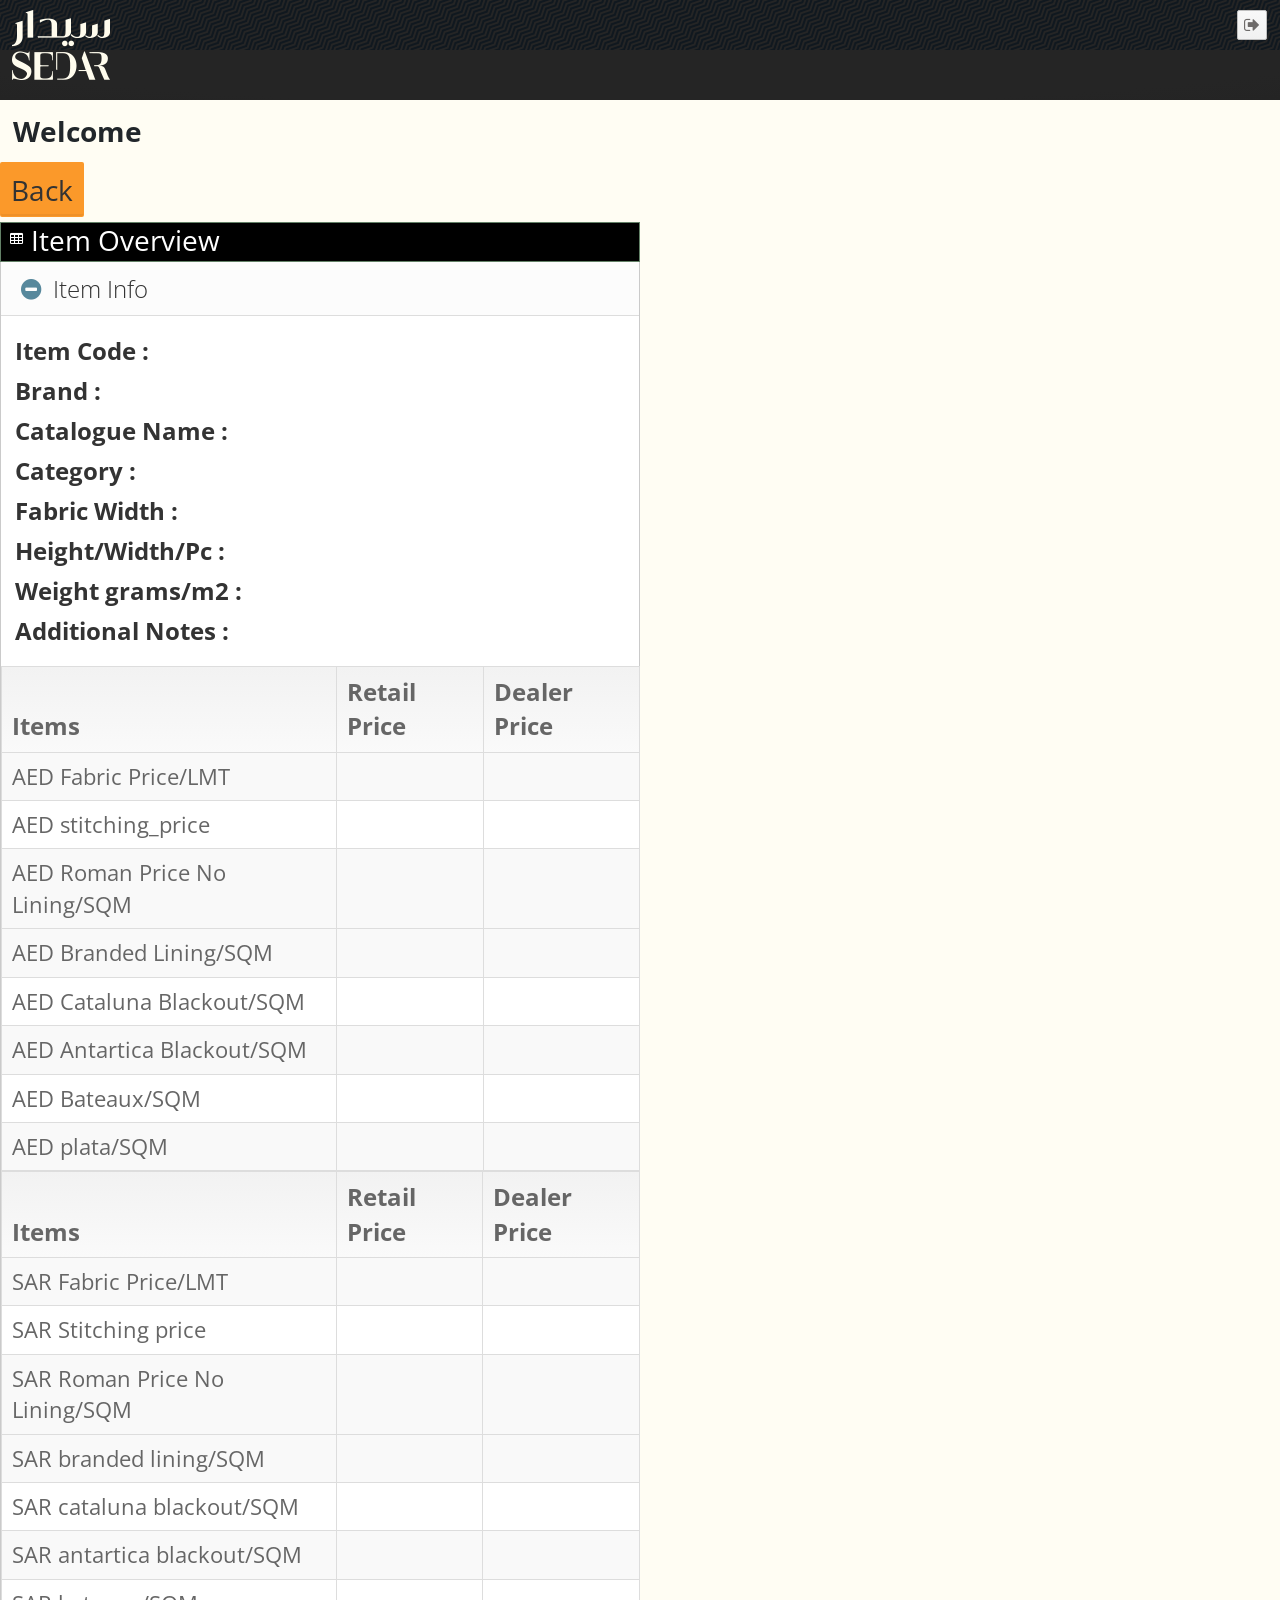
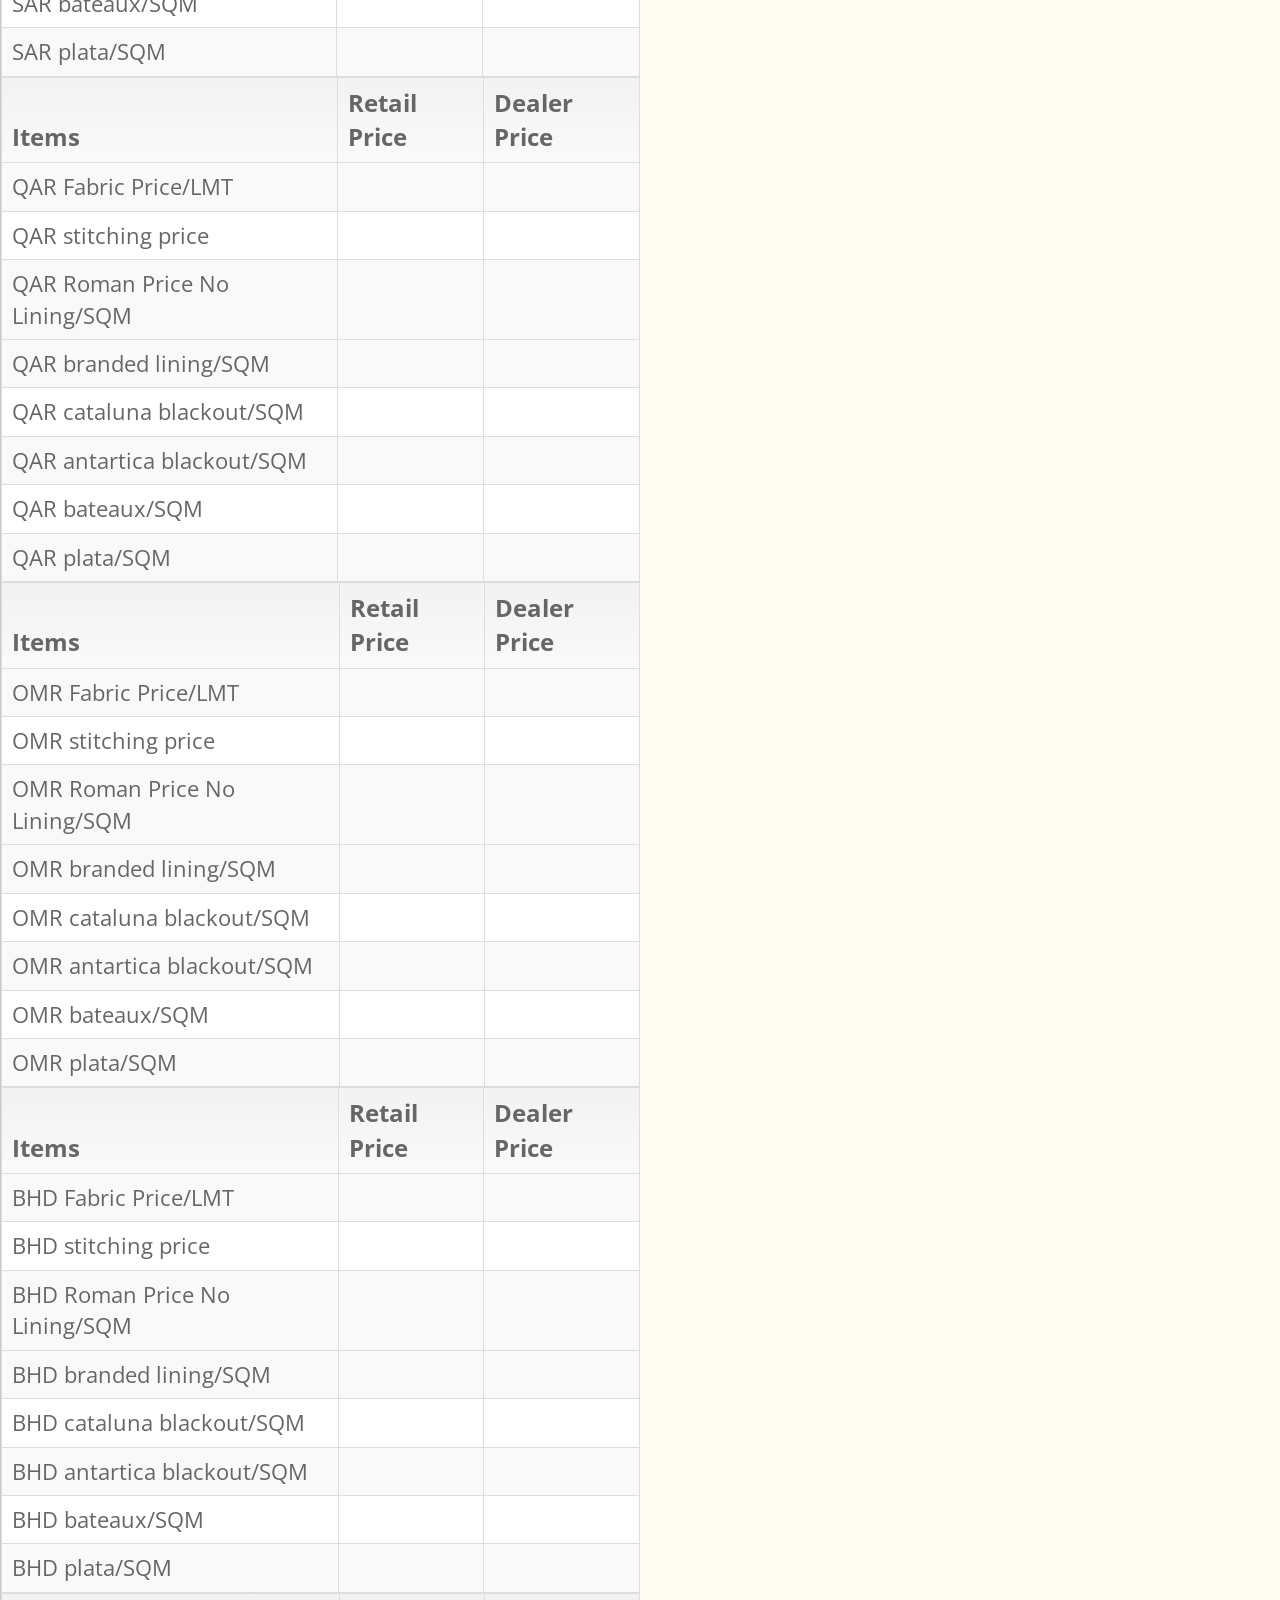
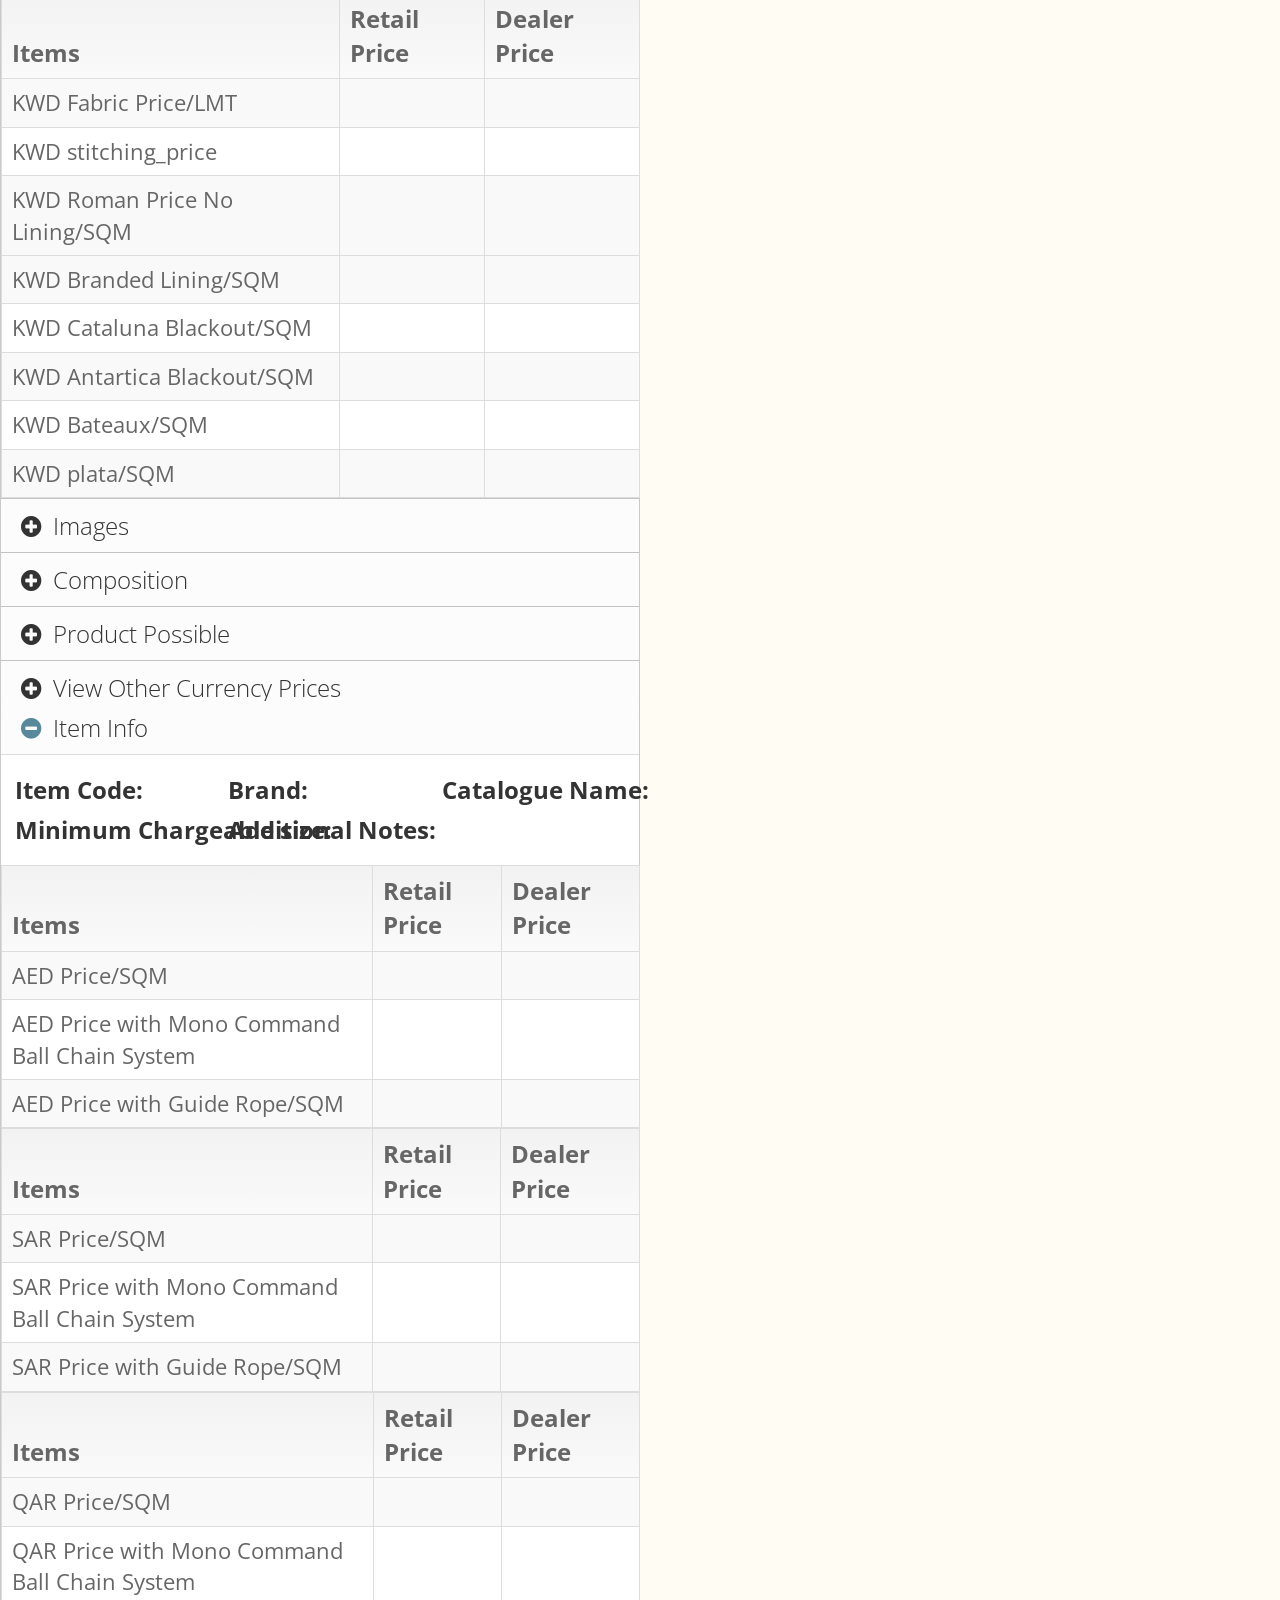
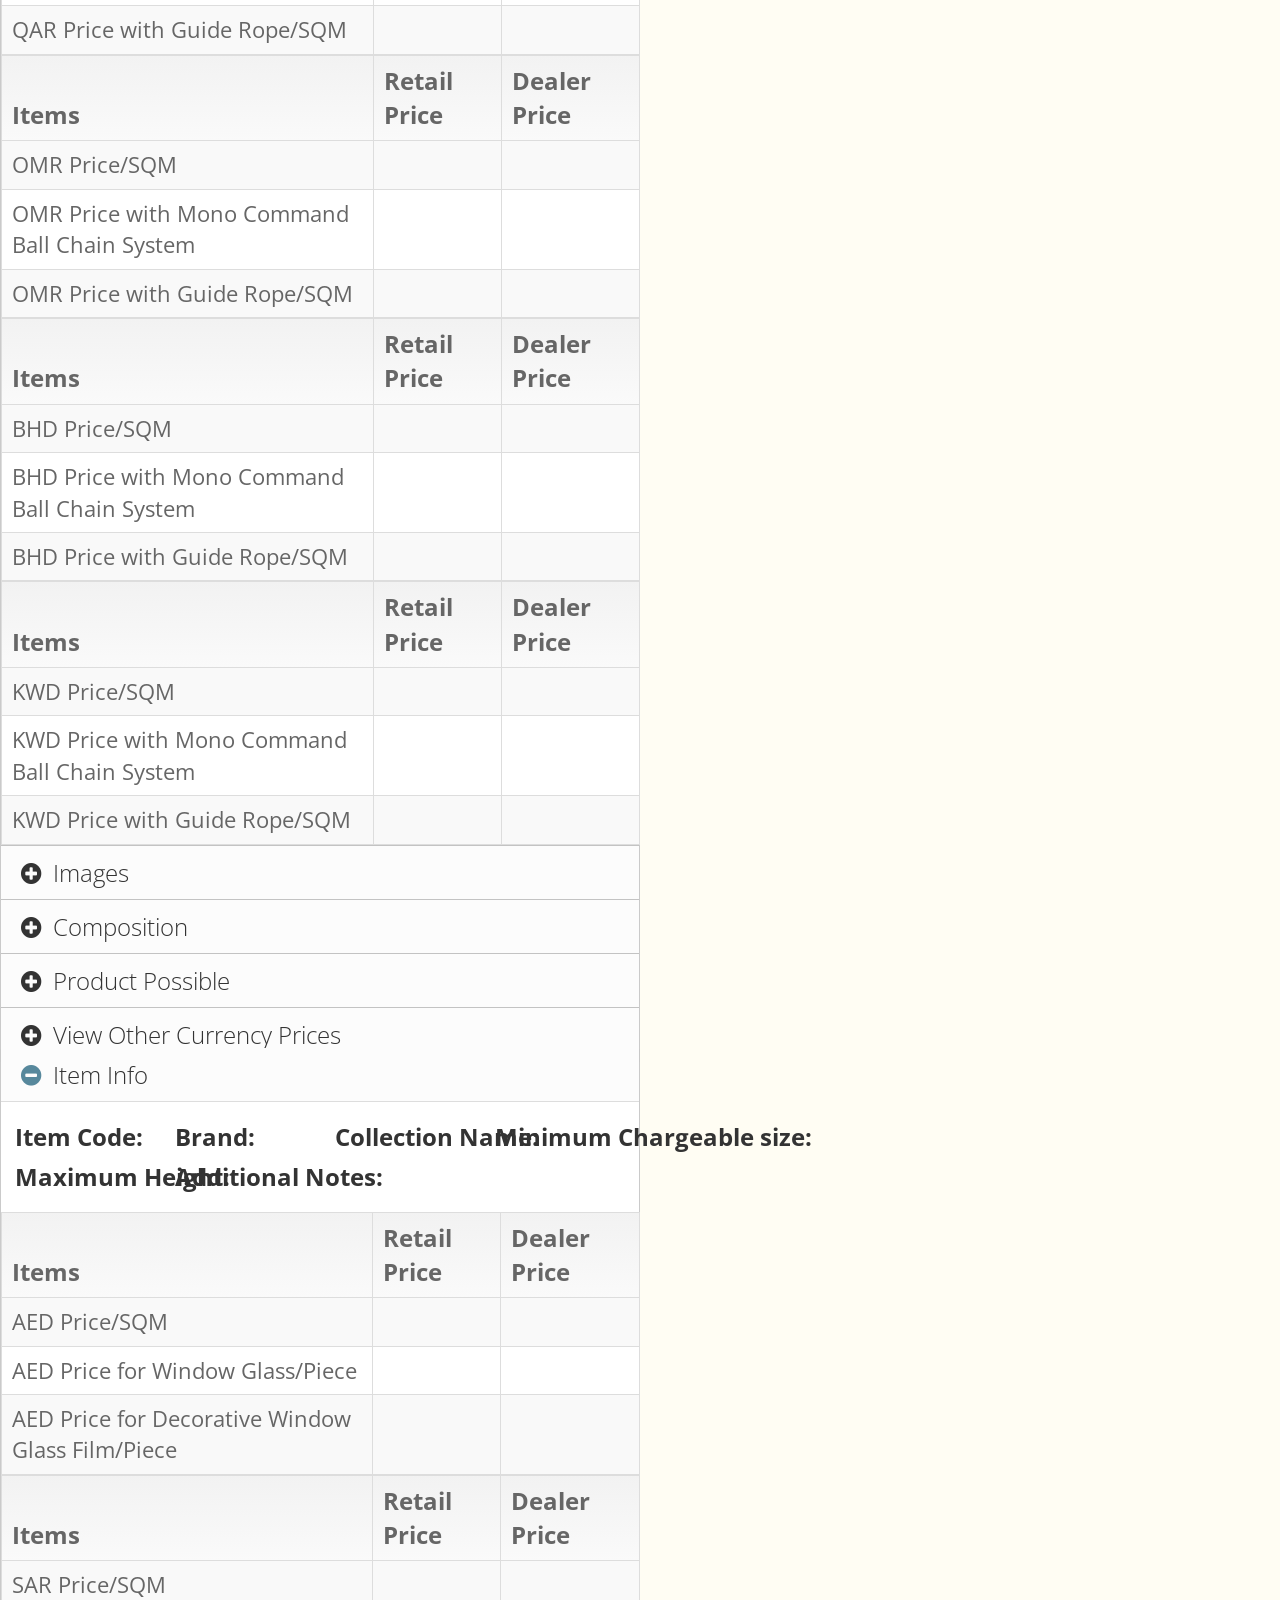
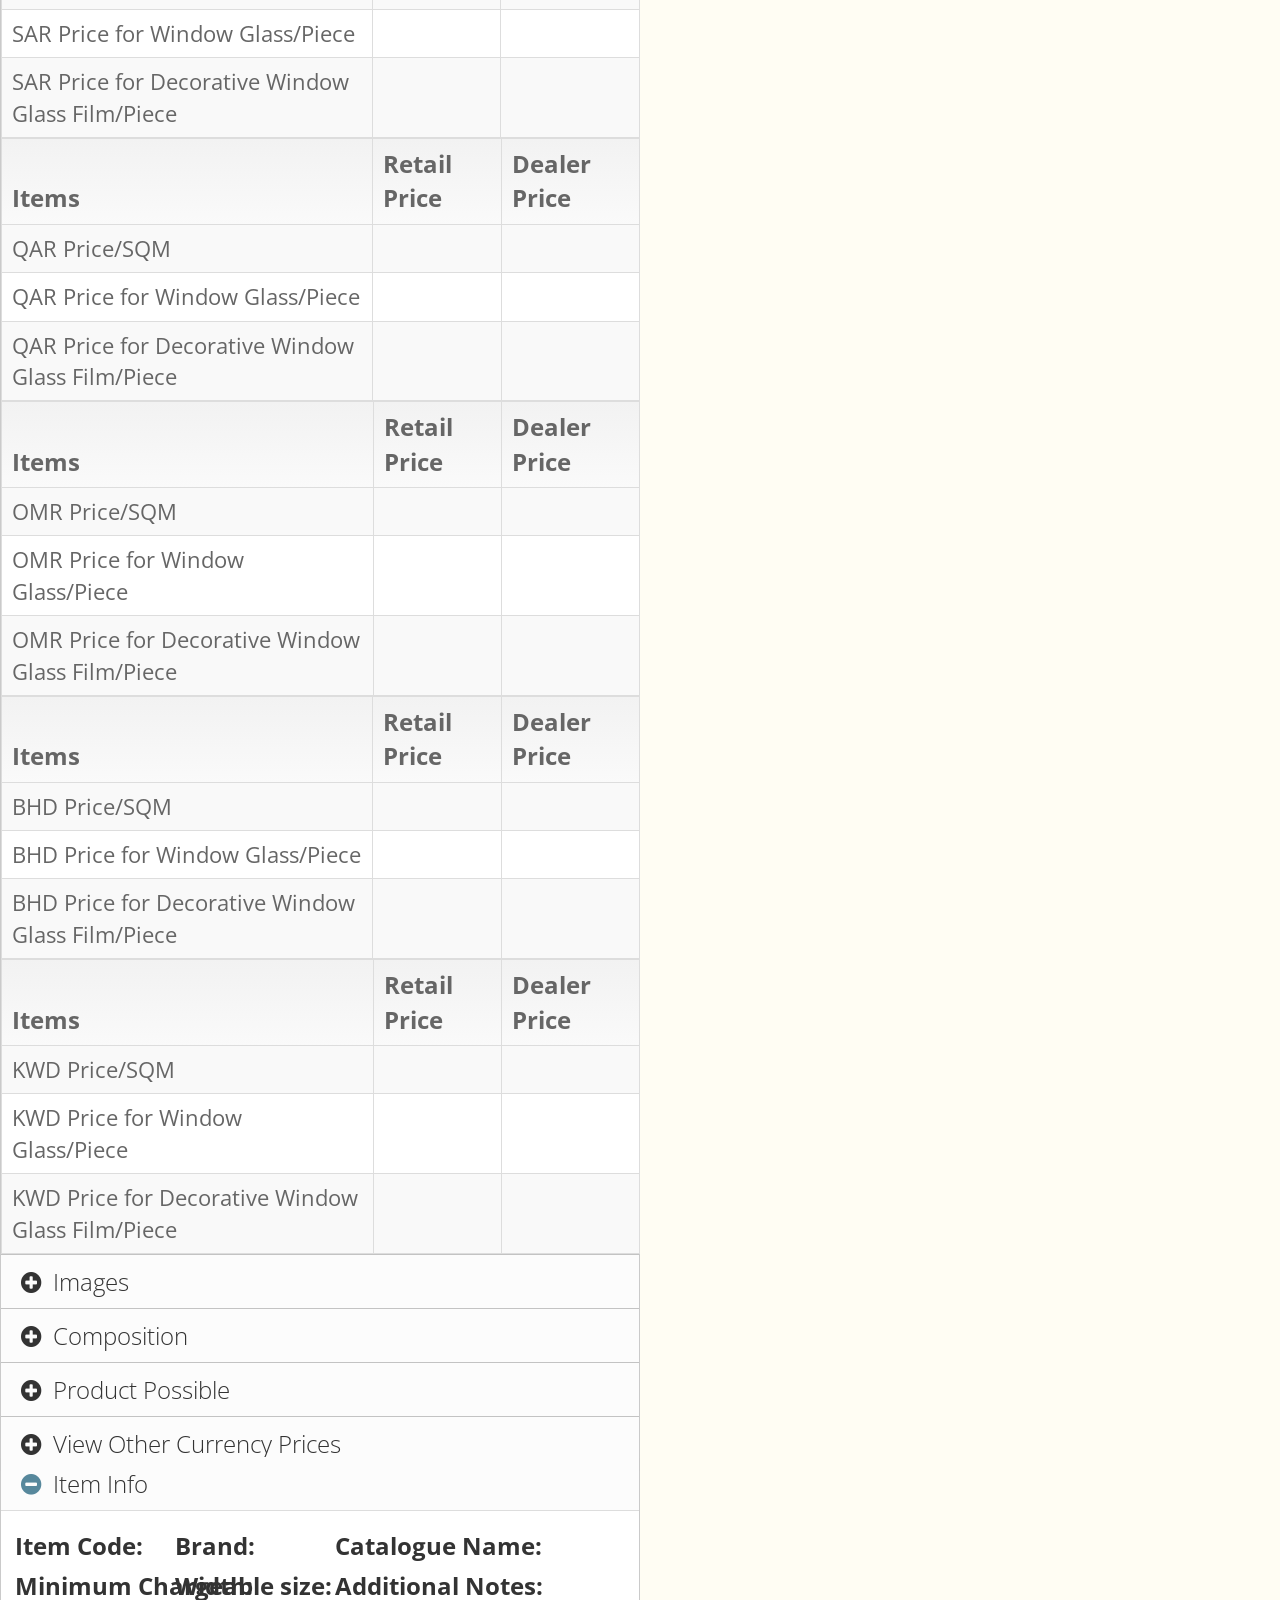
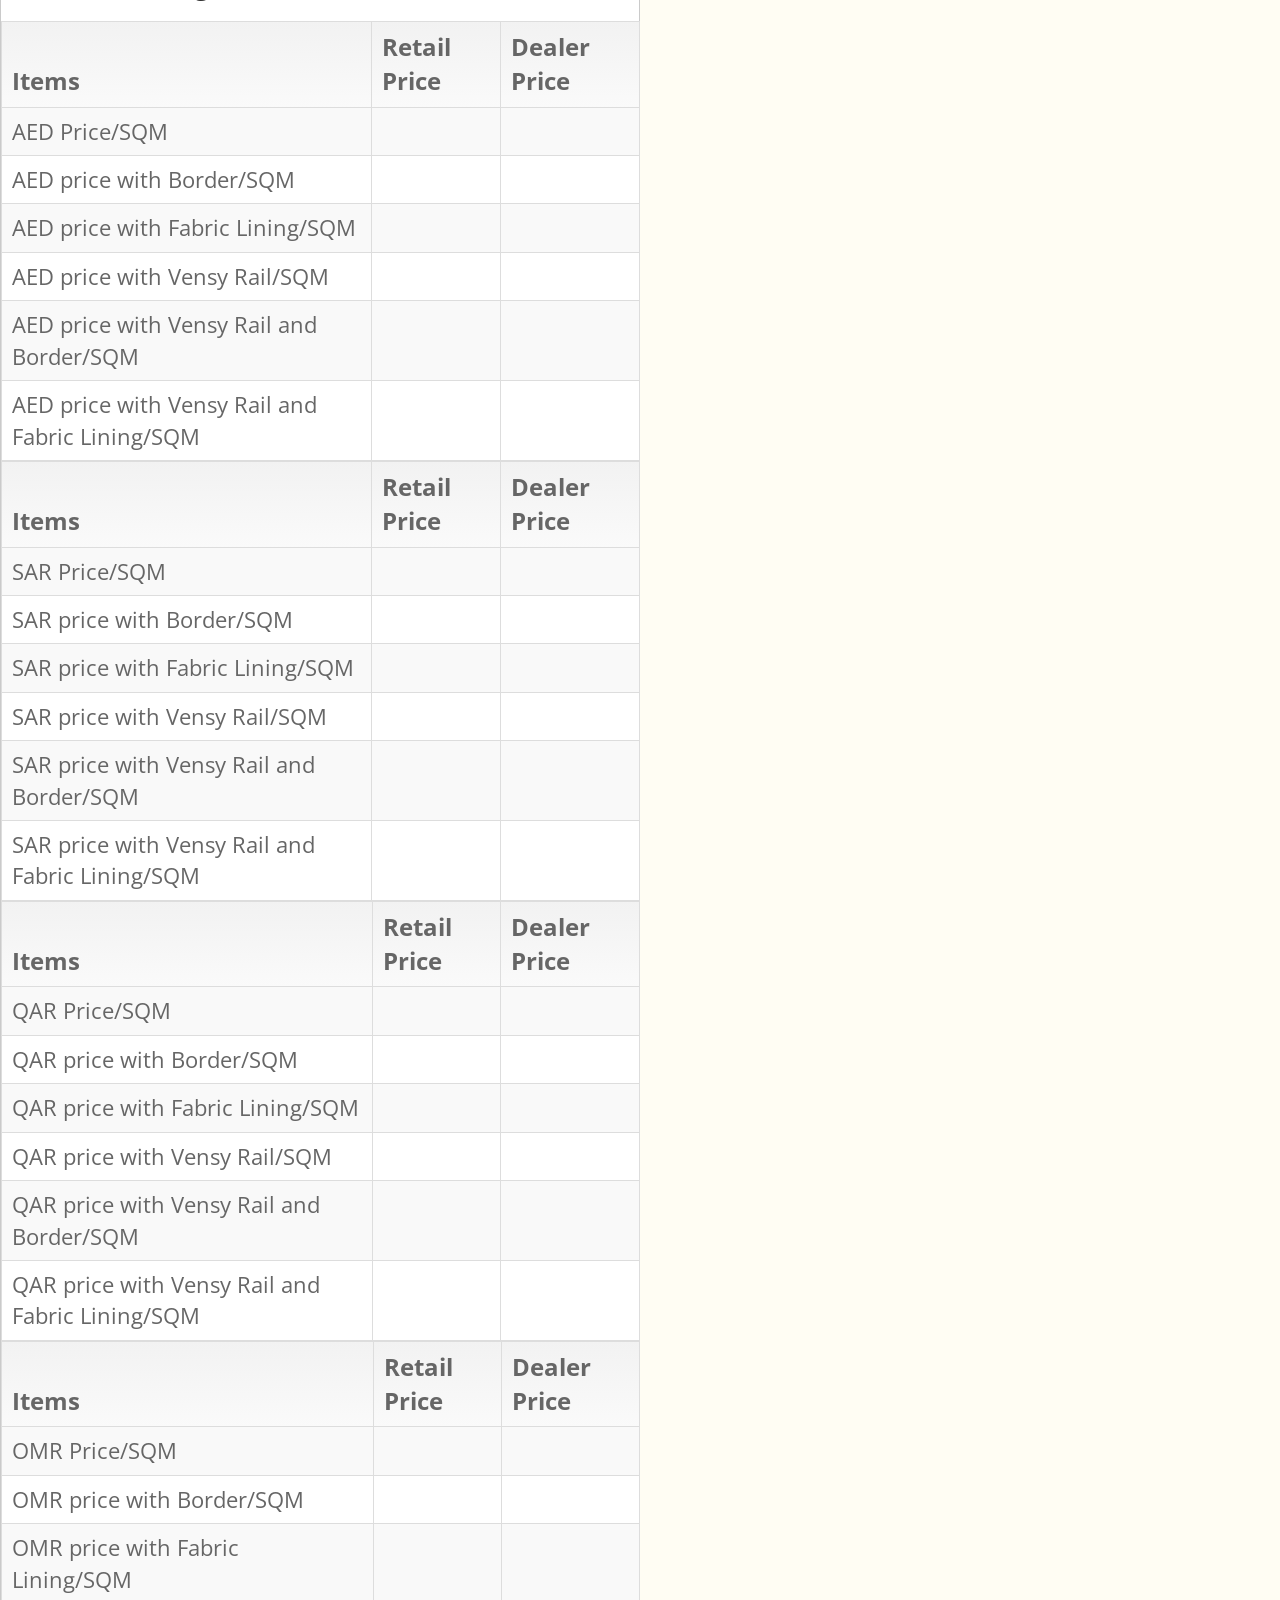
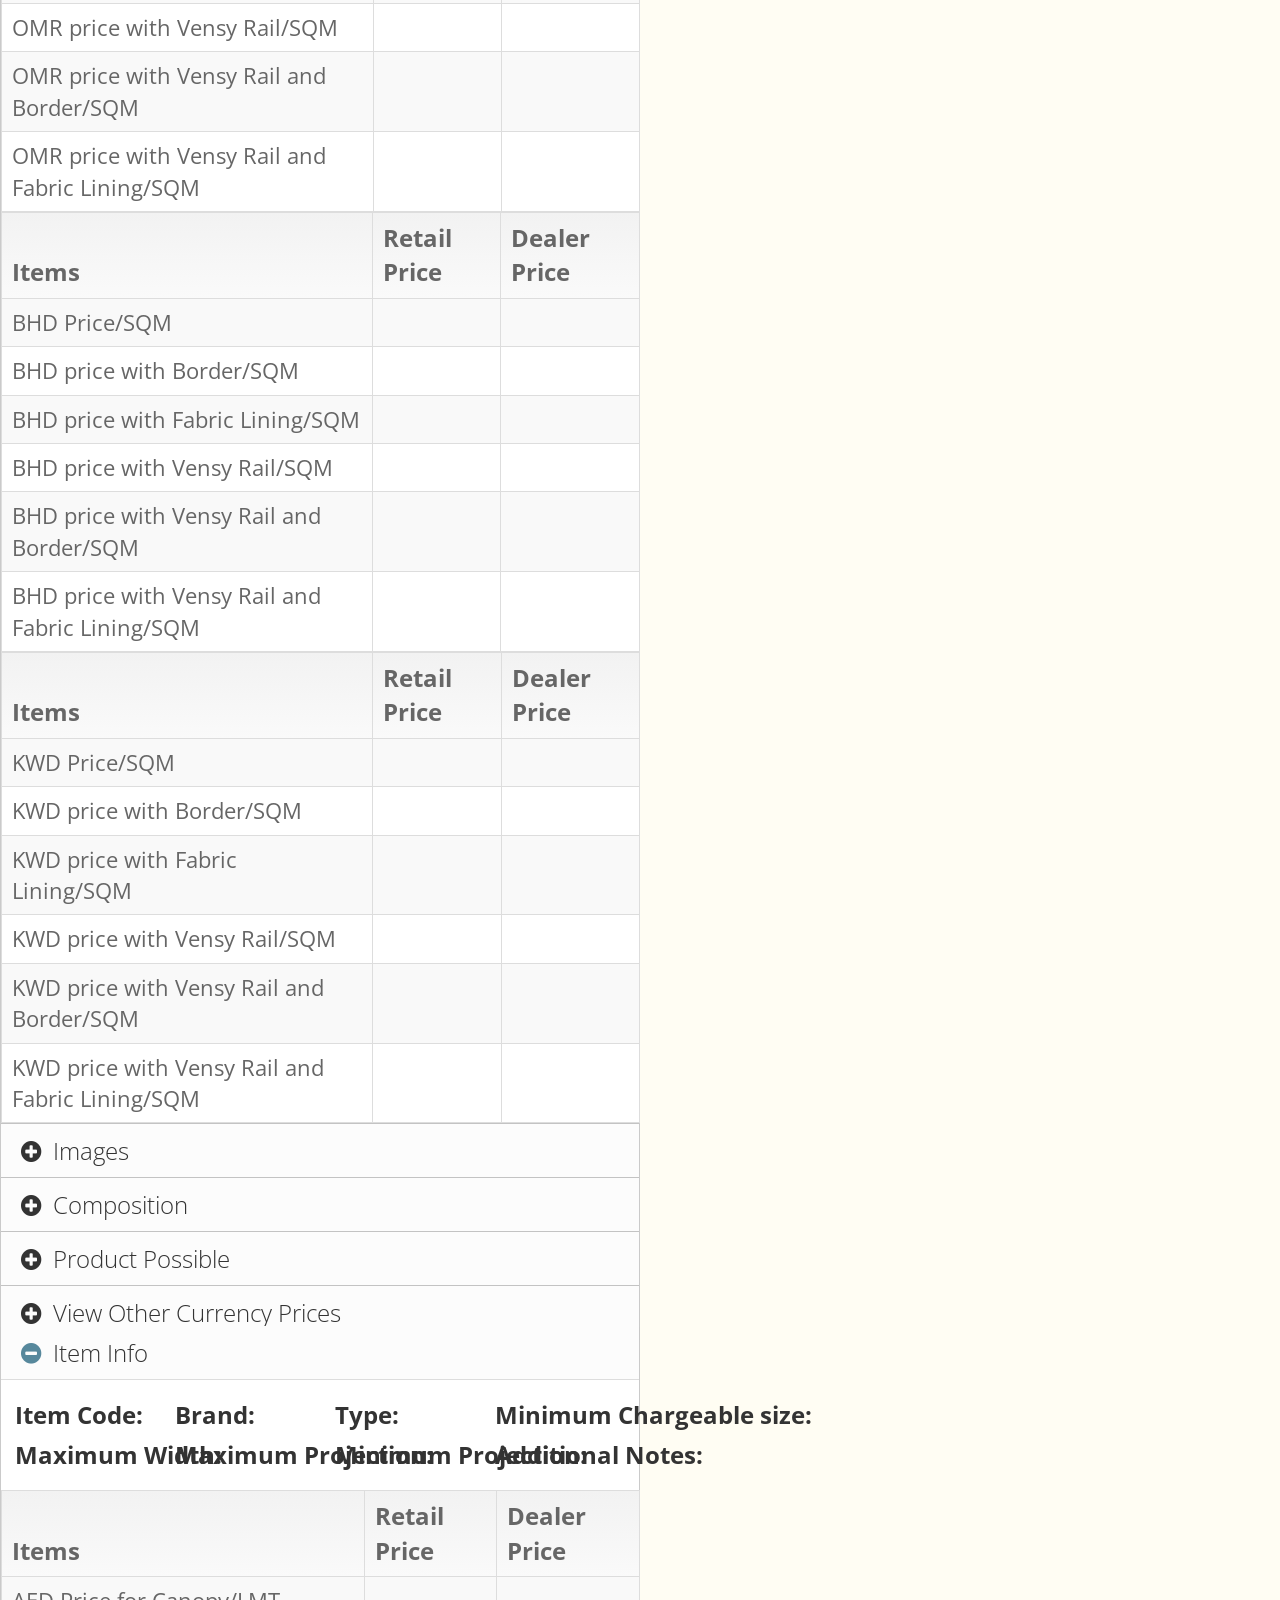
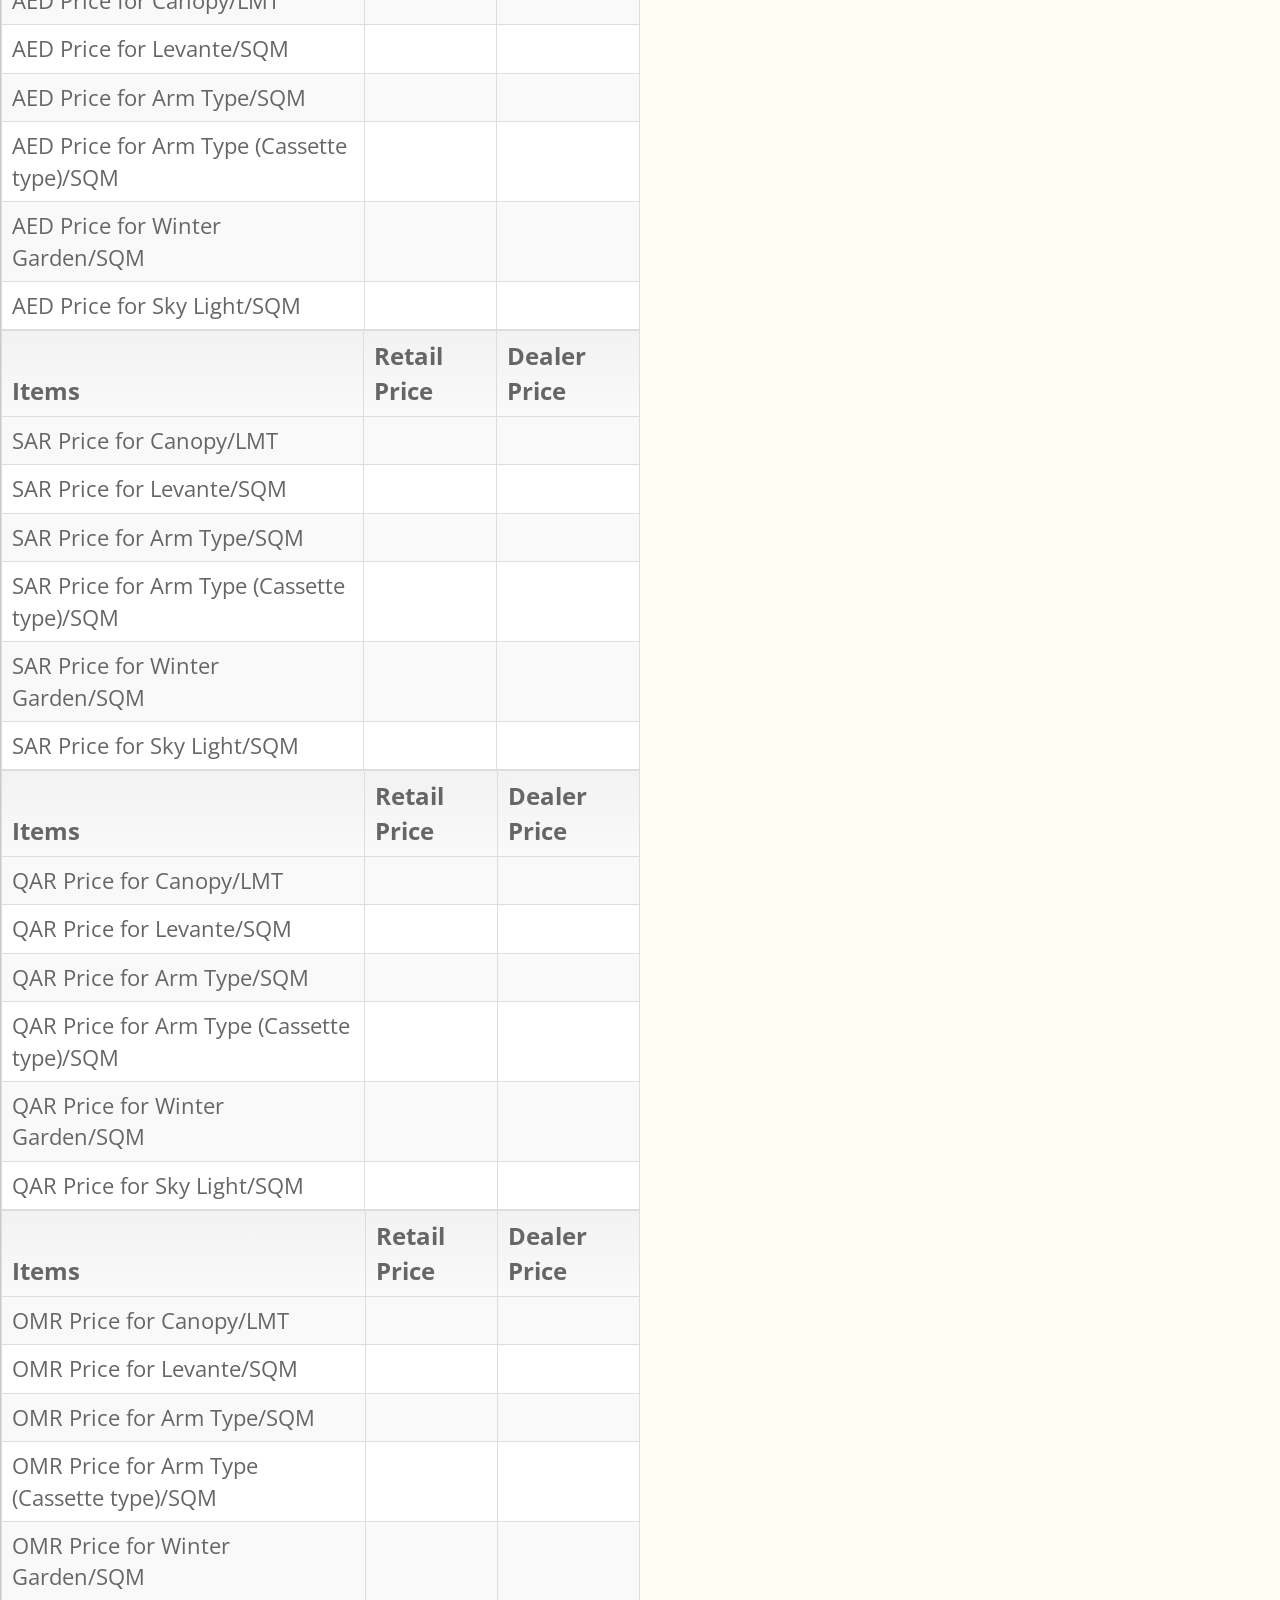
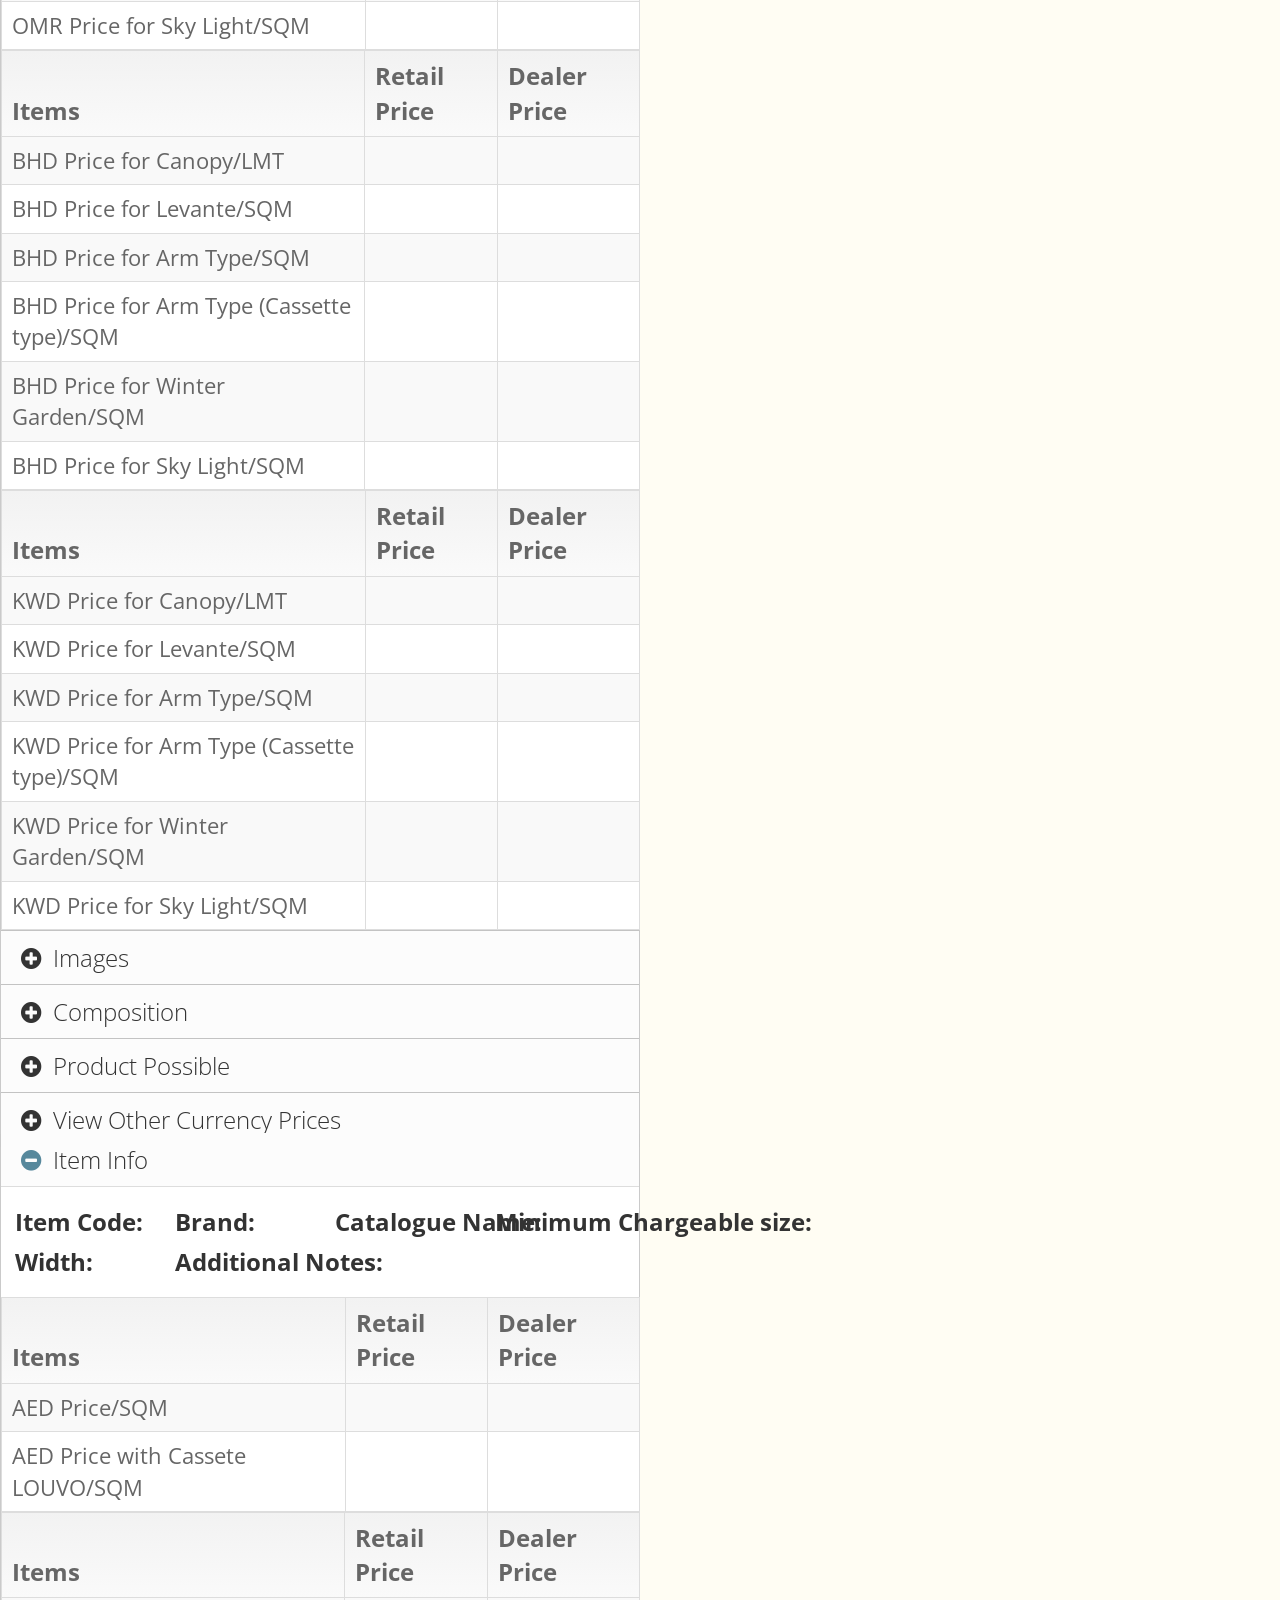
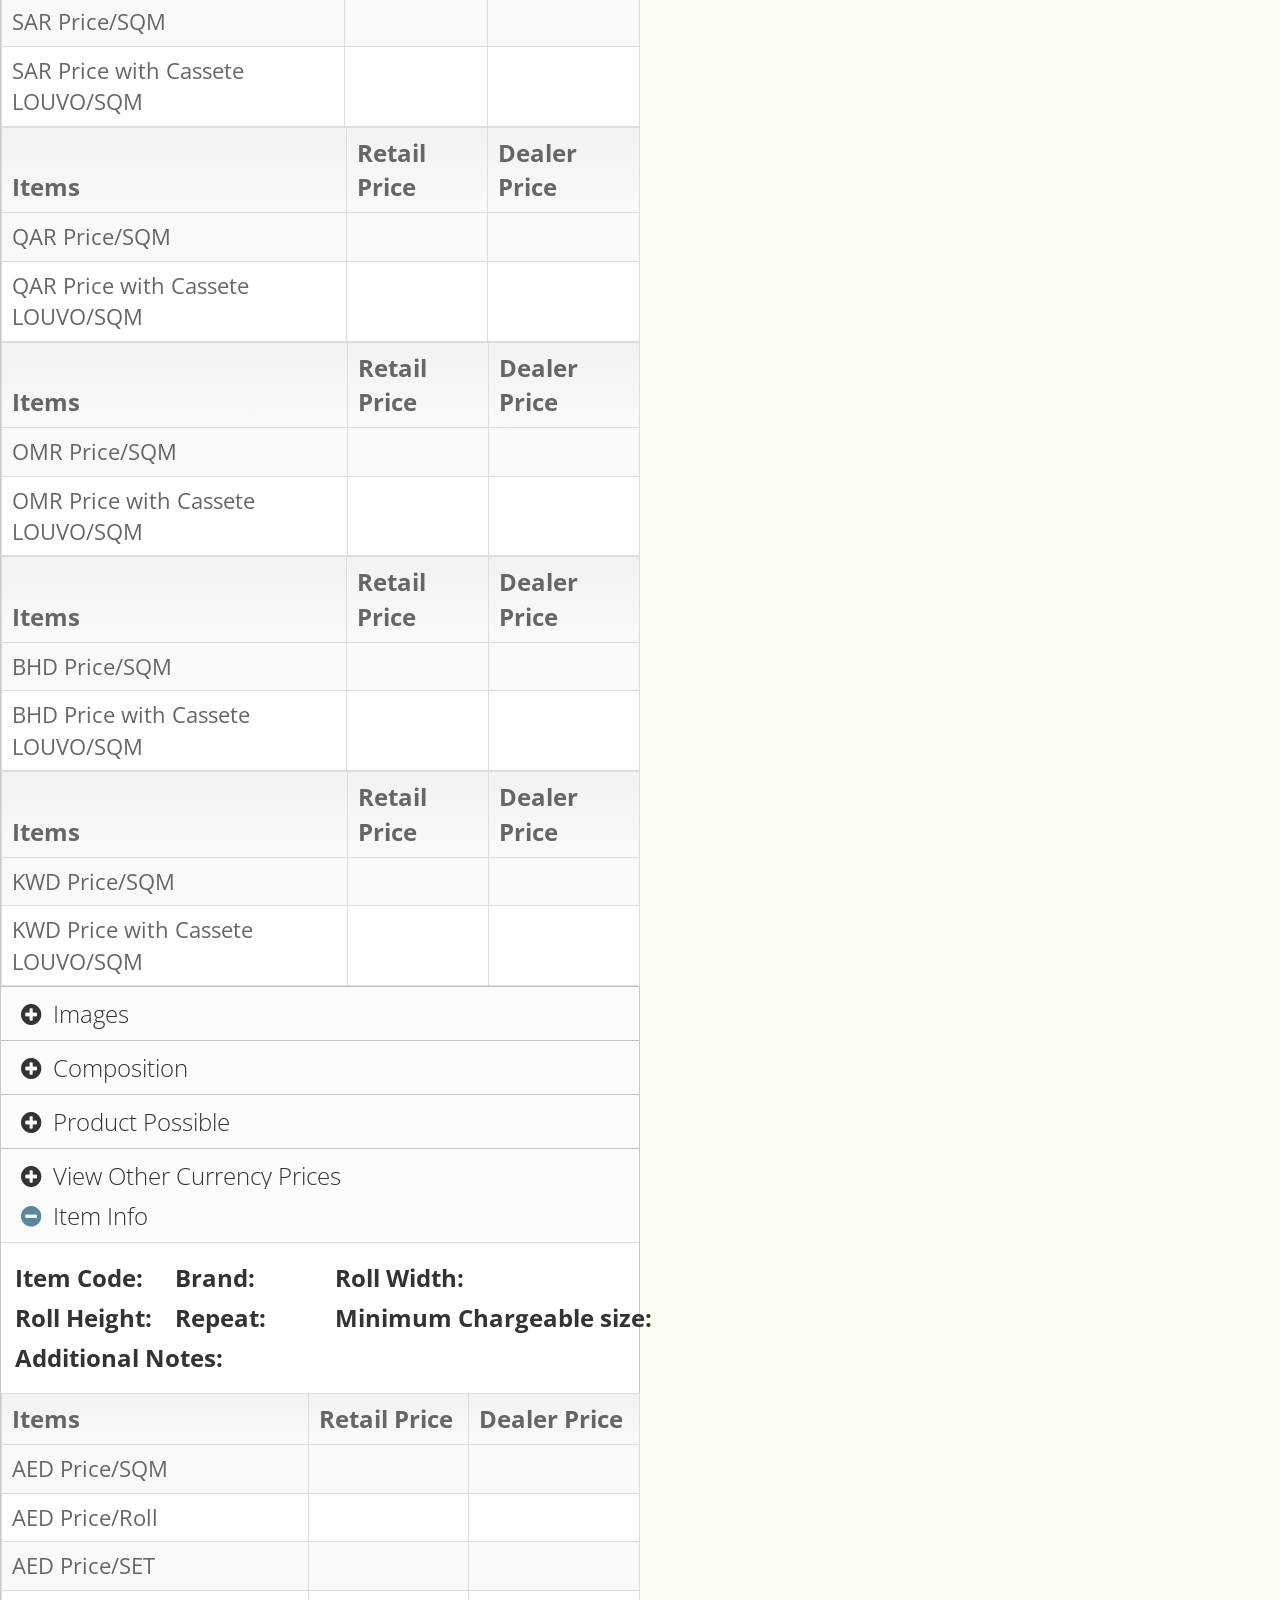
==== overview.html @ 160f3c29 "f push" ====
<!DOCTYPE html>
<html lang="en-us">
	<head>
		<meta charset="utf-8"/>
		<title> WAVE </title>
		<meta name="description" content="" />
		<meta name="author" content=""/>
		<meta name="viewport" content="width=device-width, initial-scale=1.0, maximum-scale=1.0, user-scalable=no"/>
		<link rel="stylesheet" type="text/css" media="screen" href="css/bootstrap.min.css"/>
		<link rel="stylesheet" type="text/css" media="screen" href="css/font-awesome.min.css"/>
		<link rel="stylesheet" type="text/css" media="screen" href="css/smartadmin-production.css"/>
		<link rel="stylesheet" type="text/css" media="screen" href="css/smartadmin-skins.css"/>
		<link rel="shortcut icon" href="img/favicon/favicon.ico" type="image/x-icon"/>
		<link rel="icon" href="img/favicon/favicon.ico" type="image/x-icon"/>
		<link rel="stylesheet" href="http://fonts.googleapis.com/css?family=Open+Sans:400italic,700italic,300,400,700"/>
		<script src="js/jquery-2.0.2.min.js"></script>
		<script src="js/bootstrap/bootstrap.min.js"></script>
		<script type="text/javascript" src="js/function.js"></script>
		<script type="text/javascript" src="js/overview.js"></script>

		<script type="text/javascript" src="js/jquery.mousewheel-3.0.6.pack.js"></script>
		<script type="text/javascript" src="source/jquery.fancybox.js?v=2.1.5"></script>
		<link rel="stylesheet" type="text/css" href="source/jquery.fancybox.css?v=2.1.5" media="screen" />

		<!-- Add Button helper (this is optional) -->
		<link rel="stylesheet" type="text/css" href="source/helpers/jquery.fancybox-buttons.css?v=1.0.5" />
		<script type="text/javascript" src="source/helpers/jquery.fancybox-buttons.js?v=1.0.5"></script>

		<!-- Add Thumbnail helper (this is optional) -->
		<link rel="stylesheet" type="text/css" href="source/helpers/jquery.fancybox-thumbs.css?v=1.0.7" />
		<script type="text/javascript" src="source/helpers/jquery.fancybox-thumbs.js?v=1.0.7"></script>

		<!-- Add Media helper (this is optional) -->
		<script type="text/javascript" src="source/helpers/jquery.fancybox-media.js?v=1.0.6"></script>
		<script>
		$('.fancybox-buttons1').fancybox({
				openEffect  : 'none',
				closeEffect : 'none',
				prevEffect : 'none',
				nextEffect : 'none',
				closeBtn  : false,
				helpers : {
						title : {
								type : 'inside'
								},
								buttons	: {}
				},
				afterLoad : function() {
						this.title = 'Image ' + (this.index + 1) + ' of ' + this.group.length + (this.title ? ' - ' + this.title : '');
				}
		});
		</script>
		<style>
		.panelchange{
		font-size:24px;
		}
		.change th{
		font-size:24px;
		}
		.change td{
		font-size:22px;
		}
		.smart-form .label {
			color: #333;
			font-size: 24px !important;
			font-weight: 400;
			line-height: 19px;
			text-align: left;
		}		
		
		@media only screen and (max-width: 360px) {
			.panelchange{
			font-size:20px;
			}
			.smart-form .label {
			color: #333;
			font-size: 20px !important;
			font-weight: 400;
			line-height: 19px;
			text-align: left;
			}
			.change th{
			font-size:20px;
			}
			.change td{
			font-size:18px;
			}
		}
			
		</style>
	</head>
	<body>
		<header id="header">
			<div id="logo-group" style="margin: 0px;">
				<span id="logo" style="margin-top: 10px;"> <img src="img/logo-sedar.png" alt="Sedar"> </span>
			</div>
			<div id="logout" class="btn-header transparent pull-right">
				<span> <a onclick="logout()" title="Sign Out" data-logout-msg="You can improve your security further after logging out by closing this opened browser"><i class="fa fa-sign-out"></i></a> </span>
			</div>
		</header>
		<div id="ribbon">
			<ol style="color: #000;font-size: 28px;font-weight: bold" class="breadcrumb"> Welcome <span id="user_name"></span> </ol>
			<span class="ribbon-button-alignment pull-right">
				<span style="color: #000;font-size: 28px;font-weight: bold" id="showroom_name"></span>
			</span>
		</div>
		<article class="col-sm-12 col-md-12 col-lg-6 sortable-grid ui-sortable">
			<section onload="onDeviceReady()" id="widget-grid" class="">
				<div class="row">
					<div class="jarviswidget jarviswidget-color-greenLight " data-widget-togglebutton="false" data-widget-colorbutton="false" data-widget-fullscreenbutton="false" data-widget-collapsed="false" id="wid-id-1" data-widget-editbutton="false" data-widget-deletebutton="false">
						<label><button onclick="window.history.back();" class="btn btn-sm" type="button" style="font-size:28px;background-color: #FB992A">Back</i></button></label>
						<header>
							<span class="widget-icon"> <i class="fa fa-table"></i> </span>
							<h2 style="font-size:28px;">Item Overview</h2>
						</header>
						<div>
							<div class="jarviswidget-editbox">
								
							</div>
						<!-- Fabric page start-->
												
							<div class="widget-body no-padding" id="Fabric">
								<form action=""  enctype="multipart/form-data" method="POST" id="form-contact" name="smart-form-register" class="smart-form">
									<div id="accordion-2" class="panel-group smart-accordion-default">
										<div class="panel panel-default">
											<div class="panel-heading">
												<h4 class="panel-title panelchange"><a class="" href="#collapseOne-1" data-parent="#accordion-2" data-toggle="collapse"  > <i class="fa fa-fw fa-plus-circle txt-color-black"></i> <i class="fa fa-fw fa-minus-circle txt-color-blue"></i> Item Info </a></h4>
											</div>
											<div class="panel-collapse collapse in" id="collapseOne-1" style="height:auto;">
												<div class="panel-body">
													<fieldset class="fieldchange">
														<div class="row">
															<section class="col col-lg-3">
																<label class="label"  ><b>Item Code        : </b><span id="item_code"></span></label>
															</section>
															</div>
															<div class="row">
															<section class="col col-lg-3">
																<label class="label"  ><b>Brand            : </b><span id="brand"></span></label>
															</section>
															</div>
															<div class="row">
															<section class="col col-lg-3">
																<label class="label"  ><b>Catalogue Name   : </b><span id="catalogue_name"></span></label>
															</section>
															</div>
															
														<div class="row">
															<section class="col col-lg-3">
																<label class="label"  ><b>Category         : </b><span id="category"></span></label>
															</section>
															</div>
															<div class="row">
															<section class="col col-lg-3 hide">
																<label class="label"  ><b>Category Name    : </b><span id="Category_name"></span></label>
															</section>
															</div>
															<div class="row">
															<section class="col col-lg-3">
																<label class="label"  ><b>Fabric Width     : </b><span id="fabric_width"></span></label>
															</section>
															
															</div>
															<div class="row">
															<section class="col col-lg-3">
																<label class="label"  ><b>Height/Width/Pc  : </b><span id="panelheight"></span></label>
															</section>
															</div>
															<div class="row">
															<section class="col col-lg-3">
																<label class="label"  ><b>Weight grams/m2  : </b><span id="weight_gramsm2"></span></label>
															</section>
															</div>
															<div class="row">
															<section class="col col-lg-3">
																<label class="label"  ><b>Additional Notes : </b><span id="additional_notes"></span></label>
															</section>
														</div>
													</fieldset>
													<div class="table change">
														<table class="table table-striped table-bordered table-hover" id="AED">
															<thead>
																<tr>
																	<th>Items</th>
																	<th>Retail Price</th>
																	<th>Dealer Price</th>
																</tr>
															</thead>
															<tbody>
																<tr>
																	<td>AED Fabric Price/LMT</td>
																	<td><span id="AED_price_per_SQM"></span></td>
																	<td><span id="SALE_AED_price_per_SQM"></span></td>
																</tr>
																<tr>
																	<td>AED stitching_price</td>
																	<td><span id="AED_stitching_price"></span></td>
																	<td><span id="SALE_AED_stitching_price"></span></td>
																</tr>
																<tr>
																	<td>AED Roman Price No Lining/SQM</td>
																	<td><span id="AED_Roman_Price_per_SQM"></span></td>
																	<td><span id="SALE_AED_Roman_Price_per_SQM"></span></td>
																</tr>
																
																<tr class="hide">
																	<td>AED Norm Lining/SQM</td>
																	<td><span id="AED_norm_lining_per_SQM"></span></td>
																	<td><span id="SALE_AED_norm_lining_per_SQM"></span></td>
																</tr>
																<tr>
																	<td>AED Branded Lining/SQM</td>
																	<td><span id="AED_branded_lining_per_SQM"></span></td>
																	<td><span id="SALE_AED_branded_lining_per_SQM"></span></td>
																</tr>
																<tr>
																	<td>AED Cataluna Blackout/SQM</td>
																	<td><span id="AED_cataluna_blackout_per_SQM"></span></td>
																	<td><span id="SALE_AED_cataluna_blackout_per_SQM"></span></td>
																</tr>
																<tr>
																	<td>AED Antartica Blackout/SQM</td>
																	<td><span id="AED_antartica_blackout_per_SQM"></span></td>
																	<td><span id="SALE_AED_antartica_blackout_per_SQM"></span></td>
																</tr>
																<tr>
																	<td>AED Bateaux/SQM</td>
																	<td><span id="AED_bateaux_per_SQM"></span></td>
																	<td><span id="SALE_AED_bateaux_per_SQM"></span></td>
																</tr>
																<tr>
																	<td>AED plata/SQM</td>
																	<td><span id="AED_plata_per_SQM"></span></td>
																	<td><span id="SALE_AED_plata_per_SQM"></span></td>
																</tr>
															</tbody>
														</table>
													</div>
													<div class="table change">
														<table class="table table-striped table-bordered table-hover" id="SAR">
															<thead>
																<tr>
																	<th>Items</th>
																	<th>Retail Price</th>
																	<th>Dealer Price</th>
																</tr>
															</thead>
															<tbody>
																<tr>
																	<td>SAR Fabric Price/LMT</td>
																	<td><span id="SAR_price_per_SQM"></span></td>
																	<td><span id="SALE_SAR_price_per_SQM"></span></td>
																</tr>
																<tr>
																	<td>SAR Stitching price</td>
																	<td><span id="SAR_stitching_price"></span></td>
																	<td><span id="SALE_SAR_stitching_price"></span></td>
																</tr>
																<tr>
																	<td>SAR Roman Price No Lining/SQM</td>
																	<td><span id="SAR_Roman_Price_per_SQM"></span></td>
																	<td><span id="SALE_SAR_Roman_Price_per_SQM"></span></td>
																</tr>
																
																<tr class="hide">
																	<td>SAR norm lining/SQM</td>
																	<td><span id="SAR_norm_lining_per_SQM"></span></td>
																	<td><span id="SALE_SAR_norm_lining_per_SQM"></span></td>
																</tr>
																<tr>
																	<td>SAR branded lining/SQM</td>
																	<td   ><span id="SAR_branded_lining_per_SQM"></span></td>
																	<td><span id="SALE_SAR_branded_lining_per_SQM"></span></td>
																</tr>
																<tr>
																	<td>SAR cataluna blackout/SQM</td>
																	<td><span id="SAR_cataluna_blackout_per_SQM"></span></td>
																	<td><span id="SALE_SAR_cataluna_blackout_per_SQM"></span></td>
																</tr>
																<tr>
																	<td>SAR antartica blackout/SQM</td>
																	<td><span id="SAR_antartica_blackout_per_SQM"></span></td>
																	<td><span id="SALE_SAR_antartica_blackout_per_SQM"></span></td>
																</tr>
																<tr>
																	<td>SAR bateaux/SQM</td>
																	<td><span id="SAR_bateaux_per_SQM"></span></td>
																	<td><span id="SALE_SAR_bateaux_per_SQM"></span></td>
																</tr>
																<tr>
																	<td>SAR plata/SQM</td>
																	<td><span id="SAR_plata_per_SQM"></span></td>
																	<td><span id="SALE_SAR_plata_per_SQM"></span></td>
																</tr>
															</tbody>
														</table>
													</div>
																										<div class="table change">
																												<table class="table table-striped table-bordered table-hover" id="QAR">
																														<thead>
																																<tr>
																																		<th>Items</th>
																																		<th>Retail Price</th>
																																		<th>Dealer Price</th>
																																</tr>
																														</thead>
																														<tbody>
																																<tr>
																																		<td>QAR Fabric Price/LMT</td>
																																		<td><span id="QAR_price_per_SQM"></span></td>
																																		<td><span id="SALE_QAR_price_per_SQM"></span></td>
																																</tr>
																																<tr>
																																		<td>QAR stitching price</td>
																																		<td><span id="QAR_stitching_price"></span></td>
																																		<td><span id="SALE_QAR_stitching_price"></span></td>
																																</tr>
																																<tr>
																																		<td>QAR Roman Price No Lining/SQM</td>
																																		<td><span id="QAR_Roman_Price_per_SQM"></span></td>
																																		<td><span id="SALE_QAR_Roman_Price_per_SQM"></span></td>
																																</tr>
																																
																																<tr class="hide">
																																		<td>QAR norm lining/SQM</td>
																																		<td><span id="QAR_norm_lining_per_SQM"></span></td>
																																		<td><span id="SALE_QAR_norm_lining_per_SQM"></span></td>
																																</tr>
																																<tr>
																																		<td>QAR branded lining/SQM</td>
																																		<td><span id="QAR_branded_lining_per_SQM"></span></td>
																																		<td><span id="SALE_QAR_branded_lining_per_SQM"></span></td>
																																</tr>
																																<tr>
																																		<td>QAR cataluna blackout/SQM</td>
																																		<td><span id="QAR_cataluna_blackout_per_SQM"></span></td>
																																		<td><span id="SALE_QAR_cataluna_blackout_per_SQM"></span></td>
																																</tr>
																																<tr>
																																		<td>QAR antartica blackout/SQM</td>
																																		<td><span id="QAR_antartica_blackout_per_SQM"></span></td>
																																		<td><span id="SALE_QAR_antartica_blackout_per_SQM"></span></td>
																																</tr>
																																<tr>
																																		<td>QAR bateaux/SQM</td>
																																		<td><span id="QAR_bateaux_per_SQM"></span></td>
																																		<td><span id="SALE_QAR_bateaux_per_SQM"></span></td>
																																</tr>
																																<tr>
																																		<td>QAR plata/SQM</td>
																																		<td><span id="QAR_plata_per_SQM"></span></td>
																																		<td><span id="SALE_QAR_plata_per_SQM"></span></td>
																																</tr>
																														</tbody>
																												</table>
																										</div>
																										<div class="table change">
																												<table class="table table-striped table-bordered table-hover" id="OMR">
																														<thead>
																																<tr>
																																		<th>Items</th>
																																		<th>Retail Price</th>
																																		<th>Dealer Price</th>
																																</tr>
																														</thead>
																														<tbody>
																																<tr>
																																		<td>OMR Fabric Price/LMT</td>
																																		<td><span id="OMR_price_per_SQM"></span></td>
																																		<td><span id="SALE_OMR_price_per_SQM"></span></td>
																																</tr>
																																<tr>
																																		<td>OMR stitching price</td>
																																		<td><span id="OMR_stitching_price"></span></td>
																																		<td><span id="SALE_OMR_stitching_price"></span></td>
																																</tr>
																																<tr>
																																		<td>OMR Roman Price No Lining/SQM</td>
																																		<td><span id="OMR_Roman_Price_per_SQM"></span></td>
																																		<td><span id="SALE_OMR_Roman_Price_per_SQM"></span></td>
																																</tr>
																																
																																<tr class="hide">
																																		<td>OMR norm lining/SQM</td>
																																		<td><span id="OMR_norm_lining_per_SQM"></span></td>
																																		<td><span id="SALE_OMR_norm_lining_per_SQM"></span></td>
																																</tr>
																																<tr>
																																		<td>OMR branded lining/SQM</td>
																																		<td><span id="OMR_branded_lining_per_SQM"></span></td>
																																		<td><span id="SALE_OMR_branded_lining_per_SQM"></span></td>
																																</tr>
																																<tr>
																																		<td>OMR cataluna blackout/SQM</td>
																																		<td><span id="OMR_cataluna_blackout_per_SQM"></span></td>
																																		<td><span id="SALE_OMR_cataluna_blackout_per_SQM"></span></td>
																																</tr>
																																<tr>
																																		<td>OMR antartica blackout/SQM</td>
																																		<td><span id="OMR_antartica_blackout_per_SQM"></span></td>
																																		<td><span id="SALE_OMR_antartica_blackout_per_SQM"></span></td>
																																</tr>
																																<tr>
																																		<td>OMR bateaux/SQM</td>
																																		<td><span id="OMR_bateaux_per_SQM"></span></td>
																																		<td><span id="SALE_OMR_bateaux_per_SQM"></span></td>
																																</tr>
																																<tr>
																																		<td>OMR plata/SQM</td>
																																		 <td><span id="OMR_plata_per_SQM"></span></td>
																																		<td><span id="SALE_OMR_plata_per_SQM"></span></td>
																																</tr>
																														</tbody>
																												</table>
																										</div>
																										<div class="table change">
																												<table class="table table-striped table-bordered table-hover" id="BHD">
																														<thead>
																																<tr>
																																		<th>Items</th>
																																		<th>Retail Price</th>
																																		<th>Dealer Price</th>
																																</tr>
																														</thead>
																														<tbody>
																																<tr>
																																		<td>BHD Fabric Price/LMT</td>
																																		<td><span id="BHD_price_per_SQM"></span></td>
																																		<td><span id="SALE_BHD_price_per_SQM"></span></td>
																																</tr>
																																<tr>
																																		<td>BHD stitching price</td>
																																		<td><span id="BHD_stitching_price"></span></td>
																																		<td><span id="SALE_BHD_stitching_price"></span></td>
																																</tr>
																																<tr>
																																		<td>BHD Roman Price No Lining/SQM</td>
																																		<td><span id="BHD_Roman_Price_per_SQM"></span></td>
																																		<td><span id="SALE_BHD_Roman_Price_per_SQM"></span></td>
																																</tr>
																																
																																<tr class="hide">
																																		<td>BHD norm lining/SQM</td>
																																		<td><span id="BHD_norm_lining_per_SQM"></span></td>
																																		<td><span id="SALE_BHD_norm_lining_per_SQM"></span></td>
																																</tr>
																																<tr>
																																		<td>BHD branded lining/SQM</td>
																																		<td><span id="BHD_branded_lining_per_SQM"></span></td>
																																		<td><span id="SALE_BHD_branded_lining_per_SQM"></span></td>
																																</tr>
																																<tr>
																																		<td>BHD cataluna blackout/SQM</td>
																																		<td><span id="BHD_cataluna_blackout_per_SQM"></span></td>
																																		<td><span id="SALE_BHD_cataluna_blackout_per_SQM"></span></td>
																																</tr>
																																<tr>
																																		<td>BHD antartica blackout/SQM</td>
																																		<td><span id="BHD_antartica_blackout_per_SQM"></span></td>
																																		<td><span id="SALE_BHD_antartica_blackout_per_SQM"></span></td>
																																</tr>
																																<tr>
																																		<td>BHD bateaux/SQM</td>
																																		<td><span id="BHD_bateaux_per_SQM"></span></td>
																																		<td><span id="SALE_BHD_bateaux_per_SQM"></span></td>
																																</tr>
																																<tr>
																																		<td>BHD plata/SQM</td>
																																		<td><span id="BHD_plata_per_SQM"></span></td>
																																		<td><span id="SALE_BHD_plata_per_SQM"></span></td>
																																</tr>
																														</tbody>
																												</table>
																										</div>
																										<div class="table change">
																												<table class="table table-striped table-bordered table-hover" id="KWD">
																														<thead>
																																<tr>
																																		<th>Items</th>
																																		<th>Retail Price</th>
																																		<th>Dealer Price</th>
																																</tr>
																														</thead>
																														<tbody>
																																<tr>
																																		<td>KWD Fabric Price/LMT</td>
																																		<td><span id="KWD_price_per_SQM"></span></td>
																																		<td><span id="SALE_KWD_price_per_SQM"></span></td>
																																</tr>
																																<tr>
																																		<td>KWD stitching_price</td>
																																		<td><span id="KWD_stitching_price"></span></td>
																																		<td><span id="SALE_KWD_stitching_price"></span></td>
																																</tr>
																																<tr>
																																		<td>KWD Roman Price No Lining/SQM</td>
																																		<td><span id="KWD_Roman_Price_per_SQM"></span></td>
																																		<td><span id="SALE_KWD_Roman_Price_per_SQM"></span></td>
																																</tr>
																																
																																<tr class="hide">
																																		<td>KWD Norm Lining/SQM</td>
																																		<td><span id="KWD_norm_lining_per_SQM"></span></td>
																																		<td><span id="SALE_KWD_norm_lining_per_SQM"></span></td>
																																</tr>
																																<tr>
																																		<td>KWD Branded Lining/SQM</td>
																																		<td><span id="KWD_branded_lining_per_SQM"></span></td>
																																		<td><span id="SALE_KWD_branded_lining_per_SQM"></span></td>
																																</tr>
																																<tr>
																																		<td>KWD Cataluna Blackout/SQM</td>
																																		<td><span id="KWD_cataluna_blackout_per_SQM"></span></td>
																																		<td><span id="SALE_KWD_cataluna_blackout_per_SQM"></span></td>
																																</tr>
																																<tr>
																																		<td>KWD Antartica Blackout/SQM</td>
																																		<td><span id="KWD_antartica_blackout_per_SQM"></span></td>
																																		<td><span id="SALE_KWD_antartica_blackout_per_SQM"></span></td>
																																</tr>
																																<tr>
																																		<td>KWD Bateaux/SQM</td>
																																		<td><span id="KWD_bateaux_per_SQM"></span></td>
																																		<td><span id="SALE_KWD_bateaux_per_SQM"></span></td>
																																</tr>
																																<tr>
																																		<td>KWD plata/SQM</td>
																																		<td><span id="KWD_plata_per_SQM"></span></td>
																																		<td><span id="SALE_KWD_plata_per_SQM"></span></td>
																																</tr>
																														</tbody>
																												</table>
																										</div>
																						</div>
																				</div>
																		</div>
																		<div class="panel panel-default">
																				<div class="panel-heading">
																						<h4 class="panel-title panelchange"><a class="collapsed" href="#collapseOne-6" data-parent="#accordion-2" data-toggle="collapse"  > <i class="fa fa-fw fa-plus-circle txt-color-black"></i> <i class="fa fa-fw fa-minus-circle txt-color-blue"></i> Images </a></h4>
																				</div>
																				<div class="panel-collapse collapse" id="collapseOne-6" style="height: 0px;">
																						<div class="panel-body">
																								<fieldset>
																										<div class="row">
																												<div  id="previewimage1" class="superbox-list"  style=" margin:10px;" >
																														<a class="fancybox-buttons1" id="href_item_image1" data-fancybox-group="button" rel="fancybox-button1" >
																														<img alt="" class="superbox-img previewimage" id="item_image1" />
																														</a>
																												</div>
																												<div  id="previewimage2" class="superbox-list" style="float:left; margin:10px;">
																														<a class="fancybox-buttons1" id="href_item_image2" data-fancybox-group="button" rel="fancybox-button1" >
																														<img  alt="" class="superbox-img previewimage" id="item_image2" />
																														</a>
																												</div>
																												<div  id="previewimage3" class="superbox-list" style="float:left; margin:10px;">
																														<a class="fancybox-buttons1" id="href_item_image3" data-fancybox-group="button" rel="fancybox-button1" >
																														<img  alt="" class="superbox-img previewimage" id="item_image3" />
																														</a>
																												</div>
																												<div  id="previewimage4" class="superbox-list" style="float:left; margin:10px;">
																														<a class="fancybox-buttons1" id="href_item_image4" data-fancybox-group="button" rel="fancybox-button1" >
																														<img  alt="" class="superbox-img previewimage" id="item_image4" />
																														</a>
																												</div>
																										</div>
																										<div id="previewimage_null" class='row form-group hide'>
																												<section class="col col-xs-12">
																														<label  >No Images for this item...</label>
																												</section>
																										</div>
																								</fieldset>
																						</div>
																				</div>
																		</div>
																		<div class="panel panel-default">
																				<div class="panel-heading">
																						<h4 class="panel-title panelchange"><a class="collapsed" href="#collapseOne-11" data-parent="#accordion-2" data-toggle="collapse"  > <i class="fa fa-fw fa-plus-circle txt-color-black"></i> <i class="fa fa-fw fa-minus-circle txt-color-blue"></i> Composition </a></h4>
																				</div>
																				<div class="panel-collapse collapse" id="collapseOne-11" style="height:auto;">
																						<div class="panel-body">
																								<fieldset>
																										<div id="no-more-tables">
																												<table id="fabric_add" class="col-md-12 table-bordered table-striped table-condensed cf">
																														<tbody>
																																<tr></tr>
																														</tbody>
																												</table>
																										</div>
																								</fieldset>
																						</div>
																				</div>
																		</div>
																		<div class="panel panel-default">
																				<div class="panel-heading">
																						<h4 class="panel-title panelchange"><a class="collapsed" href="#collapseOne-112" data-parent="#accordion-2" data-toggle="collapse"  > <i class="fa fa-fw fa-plus-circle txt-color-black"></i> <i class="fa fa-fw fa-minus-circle txt-color-blue"></i> Product Possible </a></h4>
																				</div>
																				<div class="panel-collapse collapse" id="collapseOne-112" style="height:auto;">
																						<div class="panel-body">
																								<fieldset>
																										<div id="no-more-tables">
																												<table id="product_pos_add" class="col-md-12 table-bordered table-striped table-condensed cf">
																														<tbody>
																																<tr></tr>
																														</tbody>
																												</table>
																										</div>
																								</fieldset>
																						</div>
																				</div>
																		</div>
																				<div class="panel panel-default" id="all_price">
																						<div class="panel-heading">
									<h4 class="panel-title panelchange"><a class="collapsed" href="#collapseTwo-1" data-parent="#accordion-2" data-toggle="collapse"  > <i class="fa fa-fw fa-plus-circle txt-color-black"></i> <i class="fa fa-fw fa-minus-circle txt-color-blue"></i>View Other Currency Prices</a></h4>
								</div>
								<div class="panel-collapse collapse" id="collapseTwo-1" style="height: 0px;">
									<div class="panel-body">
										<div id="accordion-1" class="panel-group smart-accordion-default">
    
    
<div class="panel panel-default">
<div class="panel-heading">
<h4 class="panel-title panelchange"><a class="collapsed" href="#collapseThree-1" data-parent="#accordion-1" data-toggle="collapse"  >&nbsp&nbsp&nbsp&nbsp&nbsp&nbsp<i class="fa fa-fw fa-plus-circle txt-color-black"></i> <i class="fa fa-fw fa-minus-circle txt-color-blue"></i>AED </a></h4>
</div>
<div class="panel-collapse collapse" id="collapseThree-1" style="height: 0px;">
<div class="panel-body">
<div class="table change">
<table class="table table-striped table-bordered table-hover" id="dt_basic">
							<thead>
								<tr>
									<th>Items</th>
									<th>Retail Price</th>
									<th>Dealer Price</th>
									
								</tr>
							</thead>
							<tbody>
								<tr>
									<td>AED Fabric Price/LMT</td>
									<td><span id="AED_price_per_SQM1"></span></td>
									<td><span id="SALE_AED_price_per_SQM1"></span></td>
									
								</tr>
								<tr>
									<td>AED stitching_price</td>
									<td><span id="AED_stitching_price1"></span></td>
									<td><span id="SALE_AED_stitching_price1"></span></td>
								</tr>
								<tr>
									<td>AED Roman Price No Lining/SQM</td>
									<td><span id="AED_Roman_Price_per_SQM1"></span></td>
									<td><span id="SALE_AED_Roman_Price_per_SQM1"></span></td>
									
								</tr>								
								<tr class="hide">
									<td>AED Norm Lining/SQM</td>
									<td><span id="AED_norm_lining_per_SQM1"></span></td>
									<td><span id="SALE_AED_norm_lining_per_SQM1"></span></td>
									
								</tr>
								<tr>
									<td>AED Branded Lining/SQM</td>
									<td><span id="AED_branded_lining_per_SQM1"></span></td>
									<td><span id="SALE_AED_branded_lining_per_SQM1"></span></td>
									
								</tr>
								<tr>
									<td>AED Cataluna Blackout/SQM</td>
									<td><span id="AED_cataluna_blackout_per_SQM1"></span></td>
									<td><span id="SALE_AED_cataluna_blackout_per_SQM1"></span></td>
									
								</tr>
								<tr>
									<td>AED Antartica Blackout/SQM</td>
									<td><span id="AED_antartica_blackout_per_SQM1"></span></td>
									<td><span id="SALE_AED_antartica_blackout_per_SQM1"></span></td>
									
								</tr>
								<tr>
									<td>AED Bateaux/SQM</td>
									<td><span id="AED_bateaux_per_SQM1"></span></td>
									<td><span id="SALE_AED_bateaux_per_SQM1"></span></td>
									
								</tr>
                                <tr>
									<td>AED plata/SQM</td>
									<td><span id="AED_plata_per_SQM1"></span></td>
									<td><span id="SALE_AED_plata_per_SQM1"></span></td>
									
								</tr>
                                                                
								
							</tbody>
						</table>
</div>









</div>
</div>
</div>
    
    
<div class="panel panel-default">
<div class="panel-heading">
<h4 class="panel-title panelchange"><a class="collapsed" href="#collapse-4" data-parent="#accordion-1" data-toggle="collapse"  >&nbsp&nbsp&nbsp&nbsp&nbsp&nbsp<i class="fa fa-fw fa-plus-circle txt-color-black"></i> <i class="fa fa-fw fa-minus-circle txt-color-blue"></i>SAR </a></h4>
</div>
<div class="panel-collapse collapse" id="collapse-4" style="height: 0px;">
<div class="panel-body">
<div class="table change">
<table class="table table-striped table-bordered table-hover" id="dt_basic">
        <thead>
            <tr>
		<th>Items</th>
		<th>Retail Price</th>
		<th>Dealer Price</th>
	    </tr>
        </thead>
        <tbody>
            <tr>
                <td>SAR Fabric Price/LMT</td>
                <td><span id="SAR_price_per_SQM1"></span></td>
                <td><span id="SALE_SAR_price_per_SQM1"></span></td>
            </tr>
						<tr>
                <td>SAR Stitching price</td>
                <td><span id="SAR_stitching_price1"></span></td>
                <td><span id="SALE_SAR_stitching_price1"></span></td>
            </tr>
             <tr>
                <td>SAR Roman Price No Lining/SQM</td>
                <td><span id="SAR_Roman_Price_per_SQM1"></span></td>
                <td><span id="SALE_SAR_Roman_Price_per_SQM1"></span></td>
            </tr>
              
            <tr class="hide">
                <td>SAR norm lining/SQM</td>
                <td><span id="SAR_norm_lining_per_SQM1"></span></td>
                <td><span id="SALE_SAR_norm_lining_per_SQM1"></span></td>
            </tr>
             <tr>
                <td>SAR branded lining/SQM</td>
                <td><span id="SAR_branded_lining_per_SQM1"></span></td>
                <td><span id="SALE_SAR_branded_lining_per_SQM1"></span></td>
            </tr>
              <tr>
                <td>SAR cataluna blackout/SQM</td>
                <td><span id="SAR_cataluna_blackout_per_SQM1"></span></td>
                <td><span id="SALE_SAR_cataluna_blackout_per_SQM1"></span></td>
            </tr>
            <tr>
                <td>SAR antartica blackout/SQM</td>
                <td><span id="SAR_antartica_blackout_per_SQM1"></span></td>
                <td><span id="SALE_SAR_antartica_blackout_per_SQM1"></span></td>
            </tr>
             <tr>
                <td>SAR bateaux/SQM</td>
                <td><span id="SAR_bateaux_per_SQM1"></span></td>
                <td><span id="SALE_SAR_bateaux_per_SQM1"></span></td>
            </tr>
              <tr>
                <td>SAR plata/SQM</td>
                <td><span id="SAR_plata_per_SQM1"></span></td>
                <td><span id="SALE_SAR_plata_per_SQM1"></span></td>
            </tr>
        </tbody>
    </table>
</div>




</div>
</div>
</div>
     
     
<div class="panel panel-default">
<div class="panel-heading">
<h4 class="panel-title panelchange"><a class="collapsed" href="#collapseTwo-" data-parent="#accordion-1" data-toggle="collapse"  >&nbsp&nbsp&nbsp&nbsp&nbsp&nbsp<i class="fa fa-fw fa-plus-circle txt-color-black"></i> <i class="fa fa-fw fa-minus-circle txt-color-blue"></i>QAR </a></h4>
</div>
<div class="panel-collapse collapse" id="collapseTwo-" style="height: 0px;">
<div class="panel-body">
<div class="table change">
<table class="table table-striped table-bordered table-hover" id="dt_basic">
        <thead>
            <tr>
		<th>Items</th>
		<th>Retail Price</th>
		<th>Dealer Price</th>
	    </tr>
        </thead>
        <tbody>
            <tr>
                <td>QAR Fabric Price/LMT</td>
                <td><span id="QAR_price_per_SQM1"></span></td>
                <td><span id="SALE_QAR_price_per_SQM1"></span></td>
            </tr>
						<tr>
                <td>QAR stitching price</td>
                <td><span id="QAR_stitching_price1"></span></td>
                <td><span id="SALE_QAR_stitching_price1"></span></td>
            </tr>
            <tr>
                <td>QAR Roman Price No Lining/SQM</td>
                <td><span id="QAR_Roman_Price_per_SQM1"></span></td>
                <td><span id="SALE_QAR_Roman_Price_per_SQM1"></span></td>
            </tr>
            
            <tr class="hide">
                <td>QAR norm lining/SQM</td>
                <td><span id="QAR_norm_lining_per_SQM1"></span></td>
                <td><span id="SALE_QAR_norm_lining_per_SQM1"></span></td>
            </tr>
            <tr>
                <td>QAR branded lining/SQM</td>
                <td><span id="QAR_branded_lining_per_SQM1"></span></td>
                <td><span id="SALE_QAR_branded_lining_per_SQM1"></span></td>
            </tr>
            <tr>
                <td>QAR cataluna blackout/SQM</td>
                <td><span id="QAR_cataluna_blackout_per_SQM1"></span></td>
                <td><span id="SALE_QAR_cataluna_blackout_per_SQM1"></span></td>
            </tr>
            <tr>
                <td>QAR antartica blackout/SQM</td>
                <td><span id="QAR_antartica_blackout_per_SQM1"></span></td>
                <td><span id="SALE_QAR_antartica_blackout_per_SQM1"></span></td>
            </tr>
            <tr>
                <td>QAR bateaux/SQM</td>
                <td><span id="QAR_bateaux_per_SQM1"></span></td>
                <td><span id="SALE_QAR_bateaux_per_SQM1"></span></td>
            </tr>
            <tr>
                <td>QAR plata/SQM</td>
                <td><span id="QAR_plata_per_SQM1"></span></td>
                <td><span id="SALE_QAR_plata_per_SQM1"></span></td>
            </tr>
        </tbody>
            
    </table>
</div>



</div>
</div>
</div>
      

<div class="panel panel-default">
<div class="panel-heading">
<h4 class="panel-title panelchange"><a class="collapsed" href="#collapseTwo-111" data-parent="#accordion-1" data-toggle="collapse"  >&nbsp&nbsp&nbsp&nbsp&nbsp&nbsp<i class="fa fa-fw fa-plus-circle txt-color-black"></i> <i class="fa fa-fw fa-minus-circle txt-color-blue"></i>OMR </a></h4>
</div>
<div class="panel-collapse collapse" id="collapseTwo-111" style="height: 0px;">
<div class="panel-body">
<div class="table change">
<table class="table table-striped table-bordered table-hover" id="dt_basic">
        <thead>
            <tr>
		<th>Items</th>
		<th>Retail Price</th>
		<th>Dealer Price</th>
	    </tr>
        </thead>
        <tbody>
            <tr>
                <td>OMR Fabric Price/LMT</td>
                <td><span id="OMR_price_per_SQM1"></span></td>
                <td><span id="SALE_OMR_price_per_SQM1"></span></td>
            </tr>
						<tr>
                <td>OMR stitching price</td>
                <td><span id="OMR_stitching_price1"></span></td>
                <td><span id="SALE_OMR_stitching_price1"></span></td>
            </tr>
            <tr>
                <td>OMR Roman Price No Lining/SQM</td>
                <td><span id="OMR_Roman_Price_per_SQM1"></span></td>
                <td><span id="SALE_OMR_Roman_Price_per_SQM1"></span></td>
            </tr>
            
            <tr class="hide">
                <td>OMR norm lining/SQM</td>
                <td><span id="OMR_norm_lining_per_SQM1"></span></td>
                <td><span id="SALE_OMR_norm_lining_per_SQM1"></span></td>
            </tr>
            <tr>
                <td>OMR branded lining/SQM</td>
                <td><span id="OMR_branded_lining_per_SQM1"></span></td>
                <td><span id="SALE_OMR_branded_lining_per_SQM1"></span></td>
            </tr>
            <tr>
                <td>OMR cataluna blackout/SQM</td>
                <td><span id="OMR_cataluna_blackout_per_SQM1"></span></td>
                <td><span id="SALE_OMR_cataluna_blackout_per_SQM1"></span></td>
            </tr>
            <tr>
                <td>OMR antartica blackout/SQM</td>
                <td><span id="OMR_antartica_blackout_per_SQM1"></span></td>
                <td><span id="SALE_OMR_antartica_blackout_per_SQM1"></span></td>
            </tr>
            <tr>
                <td>OMR bateaux/SQM</td>
                <td><span id="OMR_bateaux_per_SQM1"></span></td>
                <td><span id="SALE_OMR_bateaux_per_SQM1"></span></td>
            </tr>
            <tr>
                <td>OMR plata/SQM</td>
                 <td><span id="OMR_plata_per_SQM1"></span></td>
                <td><span id="SALE_OMR_plata_per_SQM1"></span></td>
            </tr>
        </tbody>
           
    </table>

</div>




</div>
</div>
</div>


<div class="panel panel-default">
<div class="panel-heading">
<h4 class="panel-title panelchange"><a class="collapsed" href="#collapseTwo-1212" data-parent="#accordion-1" data-toggle="collapse"  >&nbsp&nbsp&nbsp&nbsp&nbsp&nbsp<i class="fa fa-fw fa-plus-circle txt-color-black"></i> <i class="fa fa-fw fa-minus-circle txt-color-blue"></i>BHD </a></h4>
</div>
<div class="panel-collapse collapse" id="collapseTwo-1212" style="height: 0px;">
<div class="panel-body">
<div class="table change">
 <table class="table table-striped table-bordered table-hover" id="dt_basic">
        <thead>
            <tr>
		<th>Items</th>
		<th>Retail Price</th>
		<th>Dealer Price</th>
	    </tr>
        </thead>
        <tbody>
            <tr>
                <td>BHD Fabric Price/LMT</td>
                <td><span id="BHD_price_per_SQM1"></span></td>
                <td><span id="SALE_BHD_price_per_SQM1"></span></td>
            </tr>
						<tr>
                <td>BHD stitching price</td>
                <td><span id="BHD_stitching_price1"></span></td>
                <td><span id="SALE_BHD_stitching_price1"></span></td>
            </tr>
            <tr>
                <td>BHD Roman Price No Lining/SQM</td>
                <td   ><span id="BHD_Roman_Price_per_SQM1"></span></td>
                <td><span id="SALE_BHD_Roman_Price_per_SQM1"></span></td>
            </tr>
            
            <tr class="hide">
                <td>BHD norm lining/SQM</td>
                <td><span id="BHD_norm_lining_per_SQM1"></span></td>
                <td><span id="SALE_BHD_norm_lining_per_SQM1"></span></td>
            </tr>
            <tr>
                <td>BHD branded lining/SQM</td>
                <td><span id="BHD_branded_lining_per_SQM1"></span></td>
                <td><span id="SALE_BHD_branded_lining_per_SQM1"></span></td>
            </tr>
            <tr>
                <td>BHD cataluna blackout/SQM</td>
                <td><span id="BHD_cataluna_blackout_per_SQM1"></span></td>
                <td><span id="SALE_BHD_cataluna_blackout_per_SQM1"></span></td>
            </tr>
            <tr>
                <td>BHD antartica blackout/SQM</td>
                <td><span id="BHD_antartica_blackout_per_SQM1"></span></td>
                <td><span id="SALE_BHD_antartica_blackout_per_SQM1"></span></td>
            </tr>
            <tr>
                <td>BHD bateaux/SQM</td>
                <td><span id="BHD_bateaux_per_SQM1"></span></td>
                <td><span id="SALE_BHD_bateaux_per_SQM1"></span></td>
            </tr>
            <tr>
                <td>BHD plata/SQM</td>
                <td><span id="BHD_plata_per_SQM1"></span></td>
                <td><span id="SALE_BHD_plata_per_SQM1"></span></td>
            </tr>
        </tbody>
    </table>
</div>





</div>
</div>
</div>

<div class="panel panel-default">
<div class="panel-heading">
<h4 class="panel-title panelchange"><a class="collapsed" href="#collapseTwo-1313" data-parent="#accordion-1" data-toggle="collapse"  >&nbsp&nbsp&nbsp&nbsp&nbsp&nbsp<i class="fa fa-fw fa-plus-circle txt-color-black"></i> <i class="fa fa-fw fa-minus-circle txt-color-blue"></i>KWD </a></h4>
</div>
<div class="panel-collapse collapse" id="collapseTwo-1313" style="height: 0px;">
<div class="panel-body">
<div class="table change">
 <table class="table table-striped table-bordered table-hover" id="dt_basic">
        <thead>
            <tr>
		<th>Items</th>
		<th>Retail Price</th>
		<th>Dealer Price</th>
	    </tr>
        </thead>
        <tbody>
            <tr>
                <td>KWD Fabric Price/LMT</td>
                <td><span id="KWD_price_per_SQM1"></span></td>
                <td><span id="SALE_KWD_price_per_SQM1"></span></td>
            </tr>
						<tr>
                <td>KWD stitching price</td>
                <td><span id="KWD_stitching_price1"></span></td>
                <td><span id="SALE_KWD_stitching_price1"></span></td>
            </tr>
            <tr>
                <td>KWD Roman Price No Lining/SQM</td>
                <td   ><span id="KWD_Roman_Price_per_SQM1"></span></td>
                <td><span id="SALE_KWD_Roman_Price_per_SQM1"></span></td>
            </tr>
            
            <tr class="hide">
                <td>KWD norm lining/SQM</td>
                <td><span id="KWD_norm_lining_per_SQM1"></span></td>
                <td><span id="SALE_KWD_norm_lining_per_SQM1"></span></td>
            </tr>
            <tr>
                <td>KWD branded lining/SQM</td>
                <td><span id="KWD_branded_lining_per_SQM1"></span></td>
                <td><span id="SALE_KWD_branded_lining_per_SQM1"></span></td>
            </tr>
            <tr>
                <td>KWD cataluna blackout/SQM</td>
                <td><span id="KWD_cataluna_blackout_per_SQM1"></span></td>
                <td><span id="SALE_KWD_cataluna_blackout_per_SQM1"></span></td>
            </tr>
            <tr>
                <td>KWD antartica blackout/SQM</td>
                <td><span id="KWD_antartica_blackout_per_SQM1"></span></td>
                <td><span id="SALE_KWD_antartica_blackout_per_SQM1"></span></td>
            </tr>
            <tr>
                <td>KWD bateaux/SQM</td>
                <td><span id="KWD_bateaux_per_SQM1"></span></td>
                <td><span id="SALE_KWD_bateaux_per_SQM1"></span></td>
            </tr>
            <tr>
                <td>KWD plata/SQM</td>
                <td><span id="KWD_plata_per_SQM1"></span></td>
                <td><span id="SALE_KWD_plata_per_SQM1"></span></td>
            </tr>
        </tbody>
    </table>
</div>





</div>
</div>
</div>
    
    
    
    
    
    
    
    
    
						
					
                                        
                                                
                                        </div>
									
								
									</div>
							</div>
							
                                                </div>
		
               						
          

	</div>
                                               
    </form>
                                        </div>
	
	<!-- Fabric page end-->
	
	<!-- Pleated Blinds page start-->
	
	<div class="widget-body no-padding" id="Pleated_Blinds">
														<form action=""  enctype="multipart/form-data" method="POST" id="form-contact" name="smart-form-register" class="smart-form">
																<div id="accordion-2" class="panel-group smart-accordion-default">
																		<div class="panel panel-default">
																				<div class="panel-heading">
																						<h4 class="panel-title panelchange"><a class="" href="#collapseOne-21" data-parent="#accordion-2" data-toggle="collapse"  > <i class="fa fa-fw fa-plus-circle txt-color-black"></i> <i class="fa fa-fw fa-minus-circle txt-color-blue"></i> Item Info </a></h4>
																				</div>
																				<div class="panel-collapse collapse in" id="collapseOne-21" style="height:auto;">
																						<div class="panel-body">
																								<fieldset class="fieldchange">
																										<div class="row">
																												<section class="col col-lg-4">
																														<label class="label"  ><b>Item Code: </b><span id="item_code21"></span></label>
																												</section>
																												<section class="col col-lg-4">
																														<label class="label"  ><b>Brand: </b><span id="brand21"></span></label>
																												</section>
																												<section class="col col-lg-4">
																														<label class="label"  ><b>Catalogue Name: </b><span id="catalogue_name21"></span></label>
																												</section>
																										</div>
																										<div class="row">
																												<section class="col col-lg-4">
																														<label class="label"  ><b>Minimum Chargeable size: </b><span id="Minimum_Chargeable21"></span></label>
																												</section>
																												<section class="col col-lg-4 hide">
																														<label class="label"  ><b>Category Name: </b><span id="Category_name21"></span></label>
																												</section>
																												<section class="col col-lg-4">
																														<label class="label"  ><b>Additional Notes: </b><span id="additional_notes21"></span></label>
																												</section>
																										</div>
																								</fieldset>
																										<div class="table change">
																												<table class="table table-striped table-bordered table-hover" id="AED">
																														<thead>
																																<tr>
																																		<th>Items</th>
																																		<th>Retail Price</th>
																																		<th>Dealer Price</th>
																																</tr>
																														</thead>
																														<tbody>
																																<tr>
																																		<td>AED Price/SQM</td>
																																		<td><span id="AED_price_per_SQM21"></span></td>
																																		<td><span id="SALE_AED_price_per_SQM21"></span></td>
																																</tr>
																																<tr>
																																		<td>AED Price with Mono Command Ball Chain System</td>
																																		<td><span id="AED_Price_with_Mono_Command_Ball_Chain_System21"></span></td>
																																		<td><span id="SALE_AED_Price_with_Mono_Command_Ball_Chain_System21"></span></td>
																																</tr>
																																<tr>
																																		<td>AED Price with Guide Rope/SQM</td>
																																		<td><span id="AED_Price_with_Guide_Rope_per_SQM21"></span></td>
																																		<td><span id="SALE_AED_Price_with_Guide_Rope_per_SQM21"></span></td>
																																</tr>
																														</tbody>
																												</table>
																										</div>
																										<div class="table change">
																												<table class="table table-striped table-bordered table-hover" id="SAR">
																														<thead>
																																<tr>
																																		<th>Items</th>
																																		<th>Retail Price</th>
																																		<th>Dealer Price</th>
																																</tr>
																														</thead>
																														<tbody>
																																<tr>
																																		<td>SAR Price/SQM</td>
																																		<td><span id="SAR_price_per_SQM21"></span></td>
																																		<td><span id="SALE_SAR_price_per_SQM21"></span></td>
																																</tr>
																																<tr>
																																		<td>SAR Price with Mono Command Ball Chain System</td>
																																		<td><span id="SAR_Price_with_Mono_Command_Ball_Chain_System21"></span></td>
																																		<td><span id="SALE_SAR_Price_with_Mono_Command_Ball_Chain_System21"></span></td>
																																</tr>
																																<tr>
																																		<td>SAR Price with Guide Rope/SQM</td>
																																		<td><span id="SAR_Price_with_Guide_Rope_per_SQM21"></span></td>
																																		<td><span id="SALE_SAR_Price_with_Guide_Rope_per_SQM21"></span></td>
																																</tr>
																														</tbody>
																												</table>
																										</div>
																										<div class="table change">
																												<table class="table table-striped table-bordered table-hover" id="QAR">
																														<thead>
																																<tr>
																																		<th>Items</th>
																																		<th>Retail Price</th>
																																		<th>Dealer Price</th>
																																</tr>
																														</thead>
																														<tbody>
																																<tr>
																																		<td>QAR Price/SQM</td>
																																		<td><span id="QAR_price_per_SQM21"></span></td>
																																		<td><span id="SALE_QAR_price_per_SQM21"></span></td>
																																</tr>
																																<tr>
																																		<td>QAR Price with Mono Command Ball Chain System</td>
																																		<td><span id="QAR_Price_with_Mono_Command_Ball_Chain_System21"></span></td>
																																		<td><span id="SALE_QAR_Price_with_Mono_Command_Ball_Chain_System21"></span></td>
																																</tr>
																																<tr>
																																		<td>QAR Price with Guide Rope/SQM</td>
																																		<td><span id="QAR_Price_with_Guide_Rope_per_SQM21"></span></td>
																																		<td><span id="SALE_QAR_Price_with_Guide_Rope_per_SQM21"></span></td>
																																</tr>
																														</tbody>
																												</table>
																										</div>
																										<div class="table change">
																												<table class="table table-striped table-bordered table-hover" id="OMR">
																														<thead>
																																<tr>
																																		<th>Items</th>
																																		<th>Retail Price</th>
																																		<th>Dealer Price</th>
																																</tr>
																														</thead>
																														<tbody>
																																<tr>
																																		<td>OMR Price/SQM</td>
																																		<td><span id="OMR_price_per_SQM21"></span></td>
																																		<td><span id="SALE_OMR_price_per_SQM21"></span></td>
																																</tr>
																																<tr>
																																		<td>OMR Price with Mono Command Ball Chain System</td>
																																		<td><span id="OMR_Price_with_Mono_Command_Ball_Chain_System21"></span></td>
																																		<td><span id="SALE_OMR_Price_with_Mono_Command_Ball_Chain_System21"></span></td>
																																</tr>
																																<tr>
																																		<td>OMR Price with Guide Rope/SQM</td>
																																		<td><span id="OMR_Price_with_Guide_Rope_per_SQM21"></span></td>
																																		<td><span id="SALE_OMR_Price_with_Guide_Rope_per_SQM21"></span></td>
																																</tr>
																														</tbody>
																												</table>
																										</div>
																										<div class="table change">
																												<table class="table table-striped table-bordered table-hover" id="BHD">
																														<thead>
																																<tr>
																																		<th>Items</th>
																																		<th>Retail Price</th>
																																		<th>Dealer Price</th>
																																</tr>
																														</thead>
																														<tbody>
																																<tr>
																																		<td>BHD Price/SQM</td>
																																		<td><span id="BHD_price_per_SQM21"></span></td>
																																		<td><span id="SALE_BHD_price_per_SQM21"></span></td>
																																</tr>
																																<tr>
																																		<td>BHD Price with Mono Command Ball Chain System</td>
																																		<td><span id="BHD_Price_with_Mono_Command_Ball_Chain_System21"></span></td>
																																		<td><span id="SALE_BHD_Price_with_Mono_Command_Ball_Chain_System21"></span></td>
																																</tr>
																																<tr>
																																		<td>BHD Price with Guide Rope/SQM</td>
																																		<td><span id="BHD_Price_with_Guide_Rope_per_SQM21"></span></td>
																																		<td><span id="SALE_BHD_Price_with_Guide_Rope_per_SQM21"></span></td>
																																</tr>
																														</tbody>
																												</table>
																										</div>
																										<div class="table change">
																												<table class="table table-striped table-bordered table-hover" id="KWD">
																														<thead>
																																<tr>
																																		<th>Items</th>
																																		<th>Retail Price</th>
																																		<th>Dealer Price</th>
																																</tr>
																														</thead>
																														<tbody>
																																<tr>
																																		<td>KWD Price/SQM</td>
																																		<td><span id="KWD_price_per_SQM21"></span></td>
																																		<td><span id="SALE_KWD_price_per_SQM21"></span></td>
																																</tr>
																																<tr>
																																		<td>KWD Price with Mono Command Ball Chain System</td>
																																		<td><span id="KWD_Price_with_Mono_Command_Ball_Chain_System21"></span></td>
																																		<td><span id="SALE_KWD_Price_with_Mono_Command_Ball_Chain_System21"></span></td>
																																</tr>
																																<tr>
																																		<td>KWD Price with Guide Rope/SQM</td>
																																		<td><span id="KWD_Price_with_Guide_Rope_per_SQM21"></span></td>
																																		<td><span id="SALE_KWD_Price_with_Guide_Rope_per_SQM21"></span></td>
																																</tr>
																														</tbody>
																												</table>
																										</div>
																						</div>
																				</div>
																		</div>
																		<div class="panel panel-default">
																				<div class="panel-heading">
																						<h4 class="panel-title panelchange"><a class="collapsed" href="#collapseOne-200" data-parent="#accordion-2" data-toggle="collapse"  > <i class="fa fa-fw fa-plus-circle txt-color-black"></i> <i class="fa fa-fw fa-minus-circle txt-color-blue"></i> Images </a></h4>
																				</div>
																				<div class="panel-collapse collapse" id="collapseOne-200" style="height: 0px;">
																						<div class="panel-body">
																								<fieldset>
																										<div class="row">
																												<div  id="previewimage1" class="superbox-list"  style=" margin:10px;" >
																														<a class="fancybox-buttons1" id="href_item_image1" data-fancybox-group="button" rel="fancybox-button1" >
																														<img alt="" class="superbox-img previewimage" id="item_image211" />
																														</a>
																												</div>
																												<div  id="previewimage2" class="superbox-list" style="float:left; margin:10px;">
																														<a class="fancybox-buttons1" id="href_item_image2" data-fancybox-group="button" rel="fancybox-button1" >
																														<img  alt="" class="superbox-img previewimage" id="item_image212" />
																														</a>
																												</div>
																												<div  id="previewimage3" class="superbox-list" style="float:left; margin:10px;">
																														<a class="fancybox-buttons1" id="href_item_image3" data-fancybox-group="button" rel="fancybox-button1" >
																														<img  alt="" class="superbox-img previewimage" id="item_image213" />
																														</a>
																												</div>
																												<div  id="previewimage4" class="superbox-list" style="float:left; margin:10px;">
																														<a class="fancybox-buttons1" id="href_item_image4" data-fancybox-group="button" rel="fancybox-button1" >
																														<img  alt="" class="superbox-img previewimage" id="item_image214" />
																														</a>
																												</div>
																										</div>
																										<div id="previewimage_null" class='row form-group hide'>
																												<section class="col col-xs-12">
																														<label  >No Images for this item...</label>
																												</section>
																										</div>
																								</fieldset>
																						</div>
																				</div>
																		</div>
																		<div class="panel panel-default">
																				<div class="panel-heading">
																						<h4 class="panel-title panelchange"><a class="collapsed" href="#collapseOne-23" data-parent="#accordion-2" data-toggle="collapse"  > <i class="fa fa-fw fa-plus-circle txt-color-black"></i> <i class="fa fa-fw fa-minus-circle txt-color-blue"></i> Composition </a></h4>
																				</div>
																				<div class="panel-collapse collapse" id="collapseOne-23" style="height:auto;">
																						<div class="panel-body">
																								<fieldset>
																										<div id="no-more-tables">
																												<table id="fabric_add21" class="col-md-12 table-bordered table-striped table-condensed cf">
																														<tbody>
																																<tr></tr>
																														</tbody>
																												</table>
																										</div>
																								</fieldset>
																						</div>
																				</div>
																		</div>
																		<div class="panel panel-default">
																				<div class="panel-heading">
																						<h4 class="panel-title panelchange"><a class="collapsed" href="#collapseOne-24" data-parent="#accordion-2" data-toggle="collapse"  > <i class="fa fa-fw fa-plus-circle txt-color-black"></i> <i class="fa fa-fw fa-minus-circle txt-color-blue"></i> Product Possible </a></h4>
																				</div>
																				<div class="panel-collapse collapse" id="collapseOne-24" style="height:auto;">
																						<div class="panel-body">
																								<fieldset>
																										<div id="no-more-tables">
																												<table id="product_pos_add21" class="col-md-12 table-bordered table-striped table-condensed cf">
																														<tbody>
																																<tr></tr>
																														</tbody>
																												</table>
																										</div>
																								</fieldset>
																						</div>
																				</div>
																		</div>
																				<div class="panel panel-default" id="all_price">
																						<div class="panel-heading">
									<h4 class="panel-title panelchange"><a class="collapsed" href="#collapseTwo-268" data-parent="#accordion-2" data-toggle="collapse"  > <i class="fa fa-fw fa-plus-circle txt-color-black"></i> <i class="fa fa-fw fa-minus-circle txt-color-blue"></i>View Other Currency Prices</a></h4>
								</div>
								<div class="panel-collapse collapse" id="collapseTwo-268" style="height: 0px;">
									<div class="panel-body">
										<div id="accordion-1" class="panel-group smart-accordion-default">
    
    
<div class="panel panel-default">
<div class="panel-heading">
<h4 class="panel-title panelchange"><a class="collapsed" href="#collapseThree-21" data-parent="#accordion-1" data-toggle="collapse"  >&nbsp&nbsp&nbsp&nbsp&nbsp&nbsp<i class="fa fa-fw fa-plus-circle txt-color-black"></i> <i class="fa fa-fw fa-minus-circle txt-color-blue"></i>AED </a></h4>
</div>
<div class="panel-collapse collapse" id="collapseThree-21" style="height: 0px;">
<div class="panel-body">
<div class="table change">
<table class="table table-striped table-bordered table-hover" id="dt_basic">
							<thead>
								<tr>
									<th>Items</th>
									<th>Retail Price</th>
									<th>Dealer Price</th>
									
								</tr>
							</thead>
							<tbody>
								<tr>
									<td>AED Price/SQM</td>
									<td><span id="AED_price_per_SQM211"></span></td>
									<td><span id="SALE_AED_price_per_SQM211"></span></td>
									
								</tr>
								<tr>
										<td>AED Price with Mono Command Ball Chain System</td>
										<td><span id="AED_Price_with_Mono_Command_Ball_Chain_System211"></span></td>
										<td><span id="SALE_AED_Price_with_Mono_Command_Ball_Chain_System211"></span></td>
								</tr>
								<tr>
									<td>AED Price with Guide Rope/SQM</td>
									<td><span id="AED_Price_with_Guide_Rope_per_SQM211"></span></td>
									<td><span id="SALE_AED_Price_with_Guide_Rope_per_SQM211"></span></td>
									
								</tr>
							</tbody>
						</table>
</div>









</div>
</div>
</div>
    
    
<div class="panel panel-default">
<div class="panel-heading">
<h4 class="panel-title panelchange"><a class="collapsed" href="#collapse-22" data-parent="#accordion-1" data-toggle="collapse"  >&nbsp&nbsp&nbsp&nbsp&nbsp&nbsp<i class="fa fa-fw fa-plus-circle txt-color-black"></i> <i class="fa fa-fw fa-minus-circle txt-color-blue"></i>SAR </a></h4>
</div>
<div class="panel-collapse collapse" id="collapse-22" style="height: 0px;">
<div class="panel-body">
<div class="table change">
<table class="table table-striped table-bordered table-hover" id="dt_basic">
        <thead>
            <tr>
		<th>Items</th>
		<th>Retail Price</th>
		<th>Dealer Price</th>
	    </tr>
        </thead>
        <tbody>
            <tr>
                <td>SAR Price/SQM</td>
                <td><span id="SAR_price_per_SQM211"></span></td>
                <td><span id="SALE_SAR_price_per_SQM211"></span></td>
            </tr>
						<tr>
                <td>SAR Price with Mono Command Ball Chain System</td>
                <td><span id="SAR_Price_with_Mono_Command_Ball_Chain_System211"></span></td>
                <td><span id="SALE_SAR_Price_with_Mono_Command_Ball_Chain_System211"></span></td>
            </tr>
             <tr>
                <td>SAR Price with Guide Rope/SQM</td>
                <td><span id="SAR_Price_with_Guide_Rope_per_SQM211"></span></td>
                <td><span id="SALE_SAR_Price_with_Guide_Rope_per_SQM211"></span></td>
            </tr>
        </tbody>
    </table>
</div>




</div>
</div>
</div>
     
     
<div class="panel panel-default">
<div class="panel-heading">
<h4 class="panel-title panelchange"><a class="collapsed" href="#collapseTwo-23" data-parent="#accordion-1" data-toggle="collapse"  >&nbsp&nbsp&nbsp&nbsp&nbsp&nbsp<i class="fa fa-fw fa-plus-circle txt-color-black"></i> <i class="fa fa-fw fa-minus-circle txt-color-blue"></i>QAR </a></h4>
</div>
<div class="panel-collapse collapse" id="collapseTwo-23" style="height: 0px;">
<div class="panel-body">
<div class="table change">
<table class="table table-striped table-bordered table-hover" id="dt_basic">
        <thead>
            <tr>
		<th>Items</th>
		<th>Retail Price</th>
		<th>Dealer Price</th>
	    </tr>
        </thead>
        <tbody>
            <tr>
                <td>QAR Price/SQM</td>
                <td><span id="QAR_price_per_SQM211"></span></td>
                <td><span id="SALE_QAR_price_per_SQM211"></span></td>
            </tr>
						<tr>
                <td>QAR Price with Mono Command Ball Chain System</td>
                <td><span id="QAR_Price_with_Mono_Command_Ball_Chain_System211"></span></td>
                <td><span id="SALE_QAR_Price_with_Mono_Command_Ball_Chain_System211"></span></td>
            </tr>
            <tr>
                <td>QAR Price with Guide Rope/SQM</td>
                <td><span id="QAR_Price_with_Guide_Rope_per_SQM211"></span></td>
                <td><span id="SALE_QAR_Price_with_Guide_Rope_per_SQM211"></span></td>
            </tr>
        </tbody>
            
    </table>
</div>



</div>
</div>
</div>
      

<div class="panel panel-default">
<div class="panel-heading">
<h4 class="panel-title panelchange"><a class="collapsed" href="#collapseTwo-24" data-parent="#accordion-1" data-toggle="collapse"  >&nbsp&nbsp&nbsp&nbsp&nbsp&nbsp<i class="fa fa-fw fa-plus-circle txt-color-black"></i> <i class="fa fa-fw fa-minus-circle txt-color-blue"></i>OMR </a></h4>
</div>
<div class="panel-collapse collapse" id="collapseTwo-24" style="height: 0px;">
<div class="panel-body">
<div class="table change">
<table class="table table-striped table-bordered table-hover" id="dt_basic">
        <thead>
            <tr>
		<th>Items</th>
		<th>Retail Price</th>
		<th>Dealer Price</th>
	    </tr>
        </thead>
        <tbody>
            <tr>
                <td>OMR Price/SQM</td>
                <td><span id="OMR_price_per_SQM211"></span></td>
                <td><span id="SALE_OMR_price_per_SQM211"></span></td>
            </tr>
						<tr>
                <td>OMR Price with Mono Command Ball Chain System</td>
                <td><span id="OMR_Price_with_Mono_Command_Ball_Chain_System211"></span></td>
                <td><span id="SALE_OMR_Price_with_Mono_Command_Ball_Chain_System211"></span></td>
            </tr>
            <tr>
                <td>OMR Price with Guide Rope/SQM</td>
                <td><span id="OMR_Price_with_Guide_Rope_per_SQM211"></span></td>
                <td><span id="SALE_OMR_Price_with_Guide_Rope_per_SQM211"></span></td>
            </tr>
        </tbody>
           
    </table>

</div>




</div>
</div>
</div>


<div class="panel panel-default">
<div class="panel-heading">
<h4 class="panel-title panelchange"><a class="collapsed" href="#collapseTwo-25" data-parent="#accordion-1" data-toggle="collapse"  >&nbsp&nbsp&nbsp&nbsp&nbsp&nbsp<i class="fa fa-fw fa-plus-circle txt-color-black"></i> <i class="fa fa-fw fa-minus-circle txt-color-blue"></i>BHD </a></h4>
</div>
<div class="panel-collapse collapse" id="collapseTwo-25" style="height: 0px;">
<div class="panel-body">
<div class="table change">
 <table class="table table-striped table-bordered table-hover" id="dt_basic">
        <thead>
            <tr>
		<th>Items</th>
		<th>Retail Price</th>
		<th>Dealer Price</th>
	    </tr>
        </thead>
        <tbody>
            <tr>
                <td>BHD Price/SQM</td>
                <td><span id="BHD_price_per_SQM211"></span></td>
                <td><span id="SALE_BHD_price_per_SQM211"></span></td>
            </tr>
						<tr>
                <td>BHD Price with Mono Command Ball Chain System</td>
                <td><span id="BHD_Price_with_Mono_Command_Ball_Chain_System211"></span></td>
                <td><span id="SALE_BHD_Price_with_Mono_Command_Ball_Chain_System211"></span></td>
            </tr>
            <tr>
                <td>BHD Price with Guide Rope/SQM</td>
                <td   ><span id="BHD_Price_with_Guide_Rope_per_SQM211"></span></td>
                <td><span id="SALE_BHD_Price_with_Guide_Rope_per_SQM211"></span></td>
            </tr>
        </tbody>
    </table>
</div>





</div>
</div>
</div>

<div class="panel panel-default">
<div class="panel-heading">
<h4 class="panel-title panelchange"><a class="collapsed" href="#collapseTwo-26" data-parent="#accordion-1" data-toggle="collapse"  >&nbsp&nbsp&nbsp&nbsp&nbsp&nbsp<i class="fa fa-fw fa-plus-circle txt-color-black"></i> <i class="fa fa-fw fa-minus-circle txt-color-blue"></i>KWD </a></h4>
</div>
<div class="panel-collapse collapse" id="collapseTwo-26" style="height: 0px;">
<div class="panel-body">
<div class="table change">
 <table class="table table-striped table-bordered table-hover" id="dt_basic">
        <thead>
            <tr>
		<th>Items</th>
		<th>Retail Price</th>
		<th>Dealer Price</th>
	    </tr>
        </thead>
        <tbody>
            <tr>
                <td>KWD Price/SQM</td>
                <td><span id="KWD_price_per_SQM211"></span></td>
                <td><span id="SALE_KWD_price_per_SQM211"></span></td>
            </tr>
						<tr>
                <td>KWD Price with Mono Command Ball Chain System</td>
                <td><span id="KWD_Price_with_Mono_Command_Ball_Chain_System211"></span></td>
                <td><span id="SALE_KWD_Price_with_Mono_Command_Ball_Chain_System211"></span></td>
            </tr>
            <tr>
                <td>KWD Price with Guide Rope/SQM</td>
                <td   ><span id="KWD_Price_with_Guide_Rope_per_SQM211"></span></td>
                <td><span id="SALE_KWD_Price_with_Guide_Rope_per_SQM211"></span></td>
            </tr>
        </tbody>
    </table>
</div>





</div>
</div>
</div>
    
    
    
    
    
    
    
    
    
						
					
                                        
                                                
                                        </div>
									
								
									</div>
							</div>
							
                                                </div>
		
               						
          

	</div>
                                               
    </form>
                                        </div>
	
	<!-- Pleated Blinds page Ends-->
	
	<!-- Folding Door page start-->
	
	<div class="widget-body no-padding" id="Folding_Door">
														<form action=""  enctype="multipart/form-data" method="POST" id="form-contact" name="smart-form-register" class="smart-form">
																<div id="accordion-2" class="panel-group smart-accordion-default">
																		<div class="panel panel-default">
																				<div class="panel-heading">
																						<h4 class="panel-title panelchange"><a class="" href="#collapseOne-31" data-parent="#accordion-2" data-toggle="collapse"  > <i class="fa fa-fw fa-plus-circle txt-color-black"></i> <i class="fa fa-fw fa-minus-circle txt-color-blue"></i> Item Info </a></h4>
																				</div>
																				<div class="panel-collapse collapse in" id="collapseOne-31" style="height:auto;">
																						<div class="panel-body">
																								<fieldset class="fieldchange">
																										<div class="row">
																												<section class="col col-lg-3">
																														<label class="label"  ><b>Item Code: </b><span id="item_code22"></span></label>
																												</section>
																												<section class="col col-lg-3">
																														<label class="label"  ><b>Brand: </b><span id="brand22"></span></label>
																												</section>
																												<section class="col col-lg-3">
																														<label class="label"  ><b>Collection Name: </b><span id="Collection_name22"></span></label>
																												</section>
																												<section class="col col-lg-3">
																														<label class="label"  ><b>Minimum Chargeable size: </b><span id="Minimum_Chargeable22"></span></label>
																												</section>
																										</div>
																										<div class="row">
																												<section class="col col-lg-3">
																														<label class="label"  ><b>Maximum Height: </b><span id="Maximum_Height22"></span></label>
																												</section>
																												<section class="col col-lg-3 hide">
																														<label class="label"  ><b>Category Name: </b><span id="Category_name22"></span></label>
																												</section>
																												<section class="col col-lg-3">
																														<label class="label"  ><b>Additional Notes: </b><span id="additional_notes22"></span></label>
																												</section>
																										</div>
																								</fieldset>
																										<div class="table change">
																												<table class="table table-striped table-bordered table-hover" id="AED">
																														<thead>
																																<tr>
																																		<th>Items</th>
																																		<th>Retail Price</th>
																																		<th>Dealer Price</th>
																																</tr>
																														</thead>
																														<tbody>
																																<tr>
																																		<td>AED Price/SQM</td>
																																		<td><span id="AED_price_per_SQM22"></span></td>
																																		<td><span id="SALE_AED_price_per_SQM22"></span></td>
																																</tr>
																																<tr>
																																		<td>AED Price for Window Glass/Piece</td>
																																		<td><span id="AED_Price_for_Window_Glass_per_Piece22"></span></td>
																																		<td><span id="SALE_AED_Price_for_Window_Glass_per_Piece22"></span></td>
																																</tr>
																																<tr>
																																		<td>AED Price for Decorative Window Glass Film/Piece</td>
																																		<td><span id="AED_Price_for_Decorative_Window_Glass_Film_per_Piece22"></span></td>
																																		<td><span id="SALE_AED_Price_for_Decorative_Window_Glass_Film_per_Piece22"></span></td>
																																</tr>
																														</tbody>
																												</table>
																										</div>
																										<div class="table change">
																												<table class="table table-striped table-bordered table-hover" id="SAR">
																														<thead>
																																<tr>
																																		<th>Items</th>
																																		<th>Retail Price</th>
																																		<th>Dealer Price</th>
																																</tr>
																														</thead>
																														<tbody>
																																<tr>
																																		<td>SAR Price/SQM</td>
																																		<td><span id="SAR_price_per_SQM22"></span></td>
																																		<td><span id="SALE_SAR_price_per_SQM22"></span></td>
																																</tr>
																																<tr>
																																		<td>SAR Price for Window Glass/Piece</td>
																																		<td><span id="SAR_Price_for_Window_Glass_per_Piece22"></span></td>
																																		<td><span id="SALE_SAR_Price_for_Window_Glass_per_Piece22"></span></td>
																																</tr>
																																<tr>
																																		<td>SAR Price for Decorative Window Glass Film/Piece</td>
																																		<td><span id="SAR_Price_for_Decorative_Window_Glass_Film_per_Piece22"></span></td>
																																		<td><span id="SALE_SAR_Price_for_Decorative_Window_Glass_Film_per_Piece22"></span></td>
																																</tr>
																														</tbody>
																												</table>
																										</div>
																										<div class="table change">
																												<table class="table table-striped table-bordered table-hover" id="QAR">
																														<thead>
																																<tr>
																																		<th>Items</th>
																																		<th>Retail Price</th>
																																		<th>Dealer Price</th>
																																</tr>
																														</thead>
																														<tbody>
																																<tr>
																																		<td>QAR Price/SQM</td>
																																		<td><span id="QAR_price_per_SQM22"></span></td>
																																		<td><span id="SALE_QAR_price_per_SQM22"></span></td>
																																</tr>
																																<tr>
																																		<td>QAR Price for Window Glass/Piece</td>
																																		<td><span id="QAR_Price_for_Window_Glass_per_Piece22"></span></td>
																																		<td><span id="SALE_QAR_Price_for_Window_Glass_per_Piece22"></span></td>
																																</tr>
																																<tr>
																																		<td>QAR Price for Decorative Window Glass Film/Piece</td>
																																		<td><span id="QAR_Price_for_Decorative_Window_Glass_Film_per_Piece22"></span></td>
																																		<td><span id="SALE_QAR_Price_for_Decorative_Window_Glass_Film_per_Piece22"></span></td>
																																</tr>
																														</tbody>
																												</table>
																										</div>
																										<div class="table change">
																												<table class="table table-striped table-bordered table-hover" id="OMR">
																														<thead>
																																<tr>
																																		<th>Items</th>
																																		<th>Retail Price</th>
																																		<th>Dealer Price</th>
																																</tr>
																														</thead>
																														<tbody>
																																<tr>
																																		<td>OMR Price/SQM</td>
																																		<td><span id="OMR_price_per_SQM22"></span></td>
																																		<td><span id="SALE_OMR_price_per_SQM22"></span></td>
																																</tr>
																																<tr>
																																		<td>OMR Price for Window Glass/Piece</td>
																																		<td><span id="OMR_Price_for_Window_Glass_per_Piece22"></span></td>
																																		<td><span id="SALE_OMR_Price_for_Window_Glass_per_Piece22"></span></td>
																																</tr>
																																<tr>
																																		<td>OMR Price for Decorative Window Glass Film/Piece</td>
																																		<td><span id="OMR_Price_for_Decorative_Window_Glass_Film_per_Piece22"></span></td>
																																		<td><span id="SALE_OMR_Price_for_Decorative_Window_Glass_Film_per_Piece22"></span></td>
																																</tr>
																														</tbody>
																												</table>
																										</div>
																										<div class="table change">
																												<table class="table table-striped table-bordered table-hover" id="BHD">
																														<thead>
																																<tr>
																																		<th>Items</th>
																																		<th>Retail Price</th>
																																		<th>Dealer Price</th>
																																</tr>
																														</thead>
																														<tbody>
																																<tr>
																																		<td>BHD Price/SQM</td>
																																		<td><span id="BHD_price_per_SQM22"></span></td>
																																		<td><span id="SALE_BHD_price_per_SQM22"></span></td>
																																</tr>
																																<tr>
																																		<td>BHD Price for Window Glass/Piece</td>
																																		<td><span id="BHD_Price_for_Window_Glass_per_Piece22"></span></td>
																																		<td><span id="SALE_BHD_Price_for_Window_Glass_per_Piece22"></span></td>
																																</tr>
																																<tr>
																																		<td>BHD Price for Decorative Window Glass Film/Piece</td>
																																		<td><span id="BHD_Price_for_Decorative_Window_Glass_Film_per_Piece22"></span></td>
																																		<td><span id="SALE_BHD_Price_for_Decorative_Window_Glass_Film_per_Piece22"></span></td>
																																</tr>
																														</tbody>
																												</table>
																										</div>
																										<div class="table change">
																												<table class="table table-striped table-bordered table-hover" id="KWD">
																														<thead>
																																<tr>
																																		<th>Items</th>
																																		<th>Retail Price</th>
																																		<th>Dealer Price</th>
																																</tr>
																														</thead>
																														<tbody>
																																<tr>
																																		<td>KWD Price/SQM</td>
																																		<td><span id="KWD_price_per_SQM22"></span></td>
																																		<td><span id="SALE_KWD_price_per_SQM22"></span></td>
																																</tr>
																																<tr>
																																		<td>KWD Price for Window Glass/Piece</td>
																																		<td><span id="KWD_Price_for_Window_Glass_per_Piece22"></span></td>
																																		<td><span id="SALE_KWD_Price_for_Window_Glass_per_Piece22"></span></td>
																																</tr>
																																<tr>
																																		<td>KWD Price for Decorative Window Glass Film/Piece</td>
																																		<td><span id="KWD_Price_for_Decorative_Window_Glass_Film_per_Piece22"></span></td>
																																		<td><span id="SALE_KWD_Price_for_Decorative_Window_Glass_Film_per_Piece22"></span></td>
																																</tr>
																														</tbody>
																												</table>
																										</div>
																						</div>
																				</div>
																		</div>
																		<div class="panel panel-default">
																				<div class="panel-heading">
																						<h4 class="panel-title panelchange"><a class="collapsed" href="#collapseOne-300" data-parent="#accordion-2" data-toggle="collapse"  > <i class="fa fa-fw fa-plus-circle txt-color-black"></i> <i class="fa fa-fw fa-minus-circle txt-color-blue"></i> Images </a></h4>
																				</div>
																				<div class="panel-collapse collapse" id="collapseOne-300" style="height: 0px;">
																						<div class="panel-body">
																								<fieldset>
																										<div class="row">
																												<div  id="previewimage1" class="superbox-list"  style=" margin:10px;" >
																														<a class="fancybox-buttons1" id="href_item_image1" data-fancybox-group="button" rel="fancybox-button1" >
																														<img alt="" class="superbox-img previewimage" id="item_image221" />
																														</a>
																												</div>
																												<div  id="previewimage2" class="superbox-list" style="float:left; margin:10px;">
																														<a class="fancybox-buttons1" id="href_item_image2" data-fancybox-group="button" rel="fancybox-button1" >
																														<img  alt="" class="superbox-img previewimage" id="item_image222" />
																														</a>
																												</div>
																												<div  id="previewimage3" class="superbox-list" style="float:left; margin:10px;">
																														<a class="fancybox-buttons1" id="href_item_image3" data-fancybox-group="button" rel="fancybox-button1" >
																														<img  alt="" class="superbox-img previewimage" id="item_image223" />
																														</a>
																												</div>
																												<div  id="previewimage4" class="superbox-list" style="float:left; margin:10px;">
																														<a class="fancybox-buttons1" id="href_item_image4" data-fancybox-group="button" rel="fancybox-button1" >
																														<img  alt="" class="superbox-img previewimage" id="item_image224" />
																														</a>
																												</div>
																										</div>
																										<div id="previewimage_null" class='row form-group hide'>
																												<section class="col col-xs-12">
																														<label  >No Images for this item...</label>
																												</section>
																										</div>
																								</fieldset>
																						</div>
																				</div>
																		</div>
																		<div class="panel panel-default">
																				<div class="panel-heading">
																						<h4 class="panel-title panelchange"><a class="collapsed" href="#collapseOne-33" data-parent="#accordion-2" data-toggle="collapse"  > <i class="fa fa-fw fa-plus-circle txt-color-black"></i> <i class="fa fa-fw fa-minus-circle txt-color-blue"></i> Composition </a></h4>
																				</div>
																				<div class="panel-collapse collapse" id="collapseOne-33" style="height:auto;">
																						<div class="panel-body">
																								<fieldset>
																										<div id="no-more-tables">
																												<table id="fabric_add" class="col-md-12 table-bordered table-striped table-condensed cf">
																														<tbody>
																																<tr></tr>
																														</tbody>
																												</table>
																										</div>
																								</fieldset>
																						</div>
																				</div>
																		</div>
																		<div class="panel panel-default">
																				<div class="panel-heading">
																						<h4 class="panel-title panelchange"><a class="collapsed" href="#collapseOne-34" data-parent="#accordion-2" data-toggle="collapse"  > <i class="fa fa-fw fa-plus-circle txt-color-black"></i> <i class="fa fa-fw fa-minus-circle txt-color-blue"></i> Product Possible </a></h4>
																				</div>
																				<div class="panel-collapse collapse" id="collapseOne-34" style="height:auto;">
																						<div class="panel-body">
																								<fieldset>
																										<div id="no-more-tables">
																												<table id="product_pos_add" class="col-md-12 table-bordered table-striped table-condensed cf">
																														<tbody>
																																<tr></tr>
																														</tbody>
																												</table>
																										</div>
																								</fieldset>
																						</div>
																				</div>
																		</div>
																				<div class="panel panel-default" id="all_price">
																						<div class="panel-heading">
									<h4 class="panel-title panelchange"><a class="collapsed" href="#collapseTwo-311" data-parent="#accordion-2" data-toggle="collapse"  > <i class="fa fa-fw fa-plus-circle txt-color-black"></i> <i class="fa fa-fw fa-minus-circle txt-color-blue"></i>View Other Currency Prices</a></h4>
								</div>
								<div class="panel-collapse collapse" id="collapseTwo-311" style="height: 0px;">
									<div class="panel-body">
										<div id="accordion-1" class="panel-group smart-accordion-default">
    
    
<div class="panel panel-default">
<div class="panel-heading">
<h4 class="panel-title panelchange"><a class="collapsed" href="#collapseThree-31" data-parent="#accordion-1" data-toggle="collapse"  >&nbsp&nbsp&nbsp&nbsp&nbsp&nbsp<i class="fa fa-fw fa-plus-circle txt-color-black"></i> <i class="fa fa-fw fa-minus-circle txt-color-blue"></i>AED </a></h4>
</div>
<div class="panel-collapse collapse" id="collapseThree-31" style="height: 0px;">
<div class="panel-body">
<div class="table change">
<table class="table table-striped table-bordered table-hover" id="dt_basic">
							<thead>
								<tr>
									<th>Items</th>
									<th>Retail Price</th>
									<th>Dealer Price</th>
									
								</tr>
							</thead>
							<tbody>
								<tr>
									<td>AED Price/SQM</td>
									<td><span id="AED_price_per_SQM222"></span></td>
									<td><span id="SALE_AED_price_per_SQM222"></span></td>
									
								</tr>
								<tr>
										<td>AED Price for Window Glass/Piece</td>
										<td><span id="AED_Price_for_Window_Glass_per_Piece222"></span></td>
										<td><span id="SALE_AED_Price_for_Window_Glass_per_Piece222"></span></td>
								</tr>
								<tr>
									<td>AED Price for Decorative Window Glass Film/Piece</td>
									<td><span id="AED_Price_for_Decorative_Window_Glass_Film_per_Piece222"></span></td>
									<td><span id="SALE_AED_Price_for_Decorative_Window_Glass_Film_per_Piece222"></span></td>
									
								</tr>
							</tbody>
						</table>
</div>









</div>
</div>
</div>
    
    
<div class="panel panel-default">
<div class="panel-heading">
<h4 class="panel-title panelchange"><a class="collapsed" href="#collapse-32" data-parent="#accordion-1" data-toggle="collapse"  >&nbsp&nbsp&nbsp&nbsp&nbsp&nbsp<i class="fa fa-fw fa-plus-circle txt-color-black"></i> <i class="fa fa-fw fa-minus-circle txt-color-blue"></i>SAR </a></h4>
</div>
<div class="panel-collapse collapse" id="collapse-32" style="height: 0px;">
<div class="panel-body">
<div class="table change">
<table class="table table-striped table-bordered table-hover" id="dt_basic">
        <thead>
            <tr>
		<th>Items</th>
		<th>Retail Price</th>
		<th>Dealer Price</th>
	    </tr>
        </thead>
        <tbody>
            <tr>
                <td>SAR Price/SQM</td>
                <td><span id="SAR_price_per_SQM222"></span></td>
                <td><span id="SALE_SAR_price_per_SQM222"></span></td>
            </tr>
						<tr>
                <td>SAR Price for Window Glass/Piece</td>
                <td><span id="SAR_Price_for_Window_Glass_per_Piece222"></span></td>
                <td><span id="SALE_SAR_Price_for_Window_Glass_per_Piece222"></span></td>
            </tr>
             <tr>
                <td>SAR Price for Decorative Window Glass Film/Piece</td>
                <td><span id="SAR_Price_for_Decorative_Window_Glass_Film_per_Piece222"></span></td>
                <td><span id="SALE_SAR_Price_for_Decorative_Window_Glass_Film_per_Piece222"></span></td>
            </tr>
        </tbody>
    </table>
</div>




</div>
</div>
</div>
     
     
<div class="panel panel-default">
<div class="panel-heading">
<h4 class="panel-title panelchange"><a class="collapsed" href="#collapseTwo-33" data-parent="#accordion-1" data-toggle="collapse"  >&nbsp&nbsp&nbsp&nbsp&nbsp&nbsp<i class="fa fa-fw fa-plus-circle txt-color-black"></i> <i class="fa fa-fw fa-minus-circle txt-color-blue"></i>QAR </a></h4>
</div>
<div class="panel-collapse collapse" id="collapseTwo-33" style="height: 0px;">
<div class="panel-body">
<div class="table change">
<table class="table table-striped table-bordered table-hover" id="dt_basic">
        <thead>
            <tr>
		<th>Items</th>
		<th>Retail Price</th>
		<th>Dealer Price</th>
	    </tr>
        </thead>
        <tbody>
            <tr>
                <td>QAR Price/SQM</td>
                <td><span id="QAR_price_per_SQM222"></span></td>
                <td><span id="SALE_QAR_price_per_SQM222"></span></td>
            </tr>
						<tr>
                <td>QAR Price for Window Glass/Piece</td>
                <td><span id="QAR_Price_for_Window_Glass_per_Piece222"></span></td>
                <td><span id="SALE_QAR_Price_for_Window_Glass_per_Piece222"></span></td>
            </tr>
            <tr>
                <td>QAR Price for Decorative Window Glass Film/Piece</td>
                <td><span id="QAR_Price_for_Decorative_Window_Glass_Film_per_Piece222"></span></td>
                <td><span id="SALE_QAR_Price_for_Decorative_Window_Glass_Film_per_Piece222"></span></td>
            </tr>
        </tbody>
            
    </table>
</div>



</div>
</div>
</div>
      

<div class="panel panel-default">
<div class="panel-heading">
<h4 class="panel-title panelchange"><a class="collapsed" href="#collapseTwo-34" data-parent="#accordion-1" data-toggle="collapse"  >&nbsp&nbsp&nbsp&nbsp&nbsp&nbsp<i class="fa fa-fw fa-plus-circle txt-color-black"></i> <i class="fa fa-fw fa-minus-circle txt-color-blue"></i>OMR </a></h4>
</div>
<div class="panel-collapse collapse" id="collapseTwo-34" style="height: 0px;">
<div class="panel-body">
<div class="table change">
<table class="table table-striped table-bordered table-hover" id="dt_basic">
        <thead>
            <tr>
		<th>Items</th>
		<th>Retail Price</th>
		<th>Dealer Price</th>
	    </tr>
        </thead>
        <tbody>
            <tr>
                <td>OMR Price/SQM</td>
                <td><span id="OMR_price_per_SQM222"></span></td>
                <td><span id="SALE_OMR_price_per_SQM222"></span></td>
            </tr>
						<tr>
                <td>OMR Price for Window Glass/Piece</td>
                <td><span id="OMR_Price_for_Window_Glass_per_Piece222"></span></td>
                <td><span id="SALE_OMR_Price_for_Window_Glass_per_Piece222"></span></td>
            </tr>
            <tr>
                <td>OMR Price for Decorative Window Glass Film/Piece</td>
                <td><span id="OMR_Price_for_Decorative_Window_Glass_Film_per_Piece222"></span></td>
                <td><span id="SALE_OMR_Price_for_Decorative_Window_Glass_Film_per_Piece222"></span></td>
            </tr>
        </tbody>
           
    </table>

</div>




</div>
</div>
</div>


<div class="panel panel-default">
<div class="panel-heading">
<h4 class="panel-title panelchange"><a class="collapsed" href="#collapseTwo-35" data-parent="#accordion-1" data-toggle="collapse"  >&nbsp&nbsp&nbsp&nbsp&nbsp&nbsp<i class="fa fa-fw fa-plus-circle txt-color-black"></i> <i class="fa fa-fw fa-minus-circle txt-color-blue"></i>BHD </a></h4>
</div>
<div class="panel-collapse collapse" id="collapseTwo-35" style="height: 0px;">
<div class="panel-body">
<div class="table change">
 <table class="table table-striped table-bordered table-hover" id="dt_basic">
        <thead>
            <tr>
		<th>Items</th>
		<th>Retail Price</th>
		<th>Dealer Price</th>
	    </tr>
        </thead>
        <tbody>
            <tr>
                <td>BHD Price/SQM</td>
                <td><span id="BHD_price_per_SQM222"></span></td>
                <td><span id="SALE_BHD_price_per_SQM222"></span></td>
            </tr>
						<tr>
                <td>BHD Price for Window Glass/Piece</td>
                <td><span id="BHD_Price_for_Window_Glass_per_Piece222"></span></td>
                <td><span id="SALE_BHD_Price_for_Window_Glass_per_Piece222"></span></td>
            </tr>
            <tr>
                <td>BHD Price for Decorative Window Glass Film/Piece</td>
                <td   ><span id="BHD_Price_for_Decorative_Window_Glass_Film_per_Piece222"></span></td>
                <td><span id="SALE_BHD_Price_for_Decorative_Window_Glass_Film_per_Piece222"></span></td>
            </tr>
        </tbody>
    </table>
</div>





</div>
</div>
</div>
   
<div class="panel panel-default">
<div class="panel-heading">
<h4 class="panel-title panelchange"><a class="collapsed" href="#collapseTwo-36" data-parent="#accordion-1" data-toggle="collapse"  >&nbsp&nbsp&nbsp&nbsp&nbsp&nbsp<i class="fa fa-fw fa-plus-circle txt-color-black"></i> <i class="fa fa-fw fa-minus-circle txt-color-blue"></i>KWD </a></h4>
</div>
<div class="panel-collapse collapse" id="collapseTwo-36" style="height: 0px;">
<div class="panel-body">
<div class="table change">
 <table class="table table-striped table-bordered table-hover" id="dt_basic">
        <thead>
            <tr>
		<th>Items</th>
		<th>Retail Price</th>
		<th>Dealer Price</th>
	    </tr>
        </thead>
        <tbody>
            <tr>
                <td>KWD Price/SQM</td>
                <td><span id="KWD_price_per_SQM222"></span></td>
                <td><span id="SALE_KWD_price_per_SQM222"></span></td>
            </tr>
						<tr>
                <td>KWD Price for Window Glass/Piece</td>
                <td><span id="KWD_Price_for_Window_Glass_per_Piece222"></span></td>
                <td><span id="SALE_KWD_Price_for_Window_Glass_per_Piece222"></span></td>
            </tr>
            <tr>
                <td>KWD Price for Decorative Window Glass Film/Piece</td>
                <td   ><span id="KWD_Price_for_Decorative_Window_Glass_Film_per_Piece222"></span></td>
                <td><span id="SALE_KWD_Price_for_Decorative_Window_Glass_Film_per_Piece222"></span></td>
            </tr>
        </tbody>
    </table>
</div>





</div>
</div>
</div>
    
    
    
    
    
    
    
    
						
					
                                        
                                                
                                        </div>
									
								
									</div>
							</div>
							
                                                </div>
		
               						
          

	</div>
                                               
    </form>
                                        </div>
	
	<!-- Folding Door page Ends-->
	
	<!-- Wooden Roman page start-->
	
	<div class="widget-body no-padding" id="Wooden_Roman">
														<form action=""  enctype="multipart/form-data" method="POST" id="form-contact" name="smart-form-register" class="smart-form">
																<div id="accordion-2" class="panel-group smart-accordion-default">
																		<div class="panel panel-default">
																				<div class="panel-heading">
																						<h4 class="panel-title panelchange"><a class="" href="#collapseOne-41" data-parent="#accordion-2" data-toggle="collapse"  > <i class="fa fa-fw fa-plus-circle txt-color-black"></i> <i class="fa fa-fw fa-minus-circle txt-color-blue"></i> Item Info </a></h4>
																				</div>
																				<div class="panel-collapse collapse in" id="collapseOne-41" style="height:auto;">
																						<div class="panel-body">
																								<fieldset class="fieldchange">
																										<div class="row">
																												<section class="col col-lg-3">
																													<label class="label"  ><b>Item Code: </b><span id="item_code23"></span></label>
																												</section>
																												<section class="col col-lg-3">
																													<label class="label"  ><b>Brand: </b><span id="brand23"></span></label>
																												</section>
																												<section class="col col-lg-3">
																													<label class="label"  ><b>Catalogue Name: </b><span id="catalogue_name23"></span></label>
																												</section>
																												<section class="col col-lg-3 hide">
																													<label class="label"  ><b>Category Name: </b><span id="Category_name23"></span></label>
																												</section>
																												
																										</div>
																										<div class="row">
																												<section class="col col-lg-3">
																													<label class="label"  ><b>Minimum Chargeable size: </b><span id="Minimum_Chargeable23"></span></label>
																												</section>
																												<section class="col col-lg-3">
																													<label class="label"  ><b>Width: </b><span id="Width23"></span></label>
																												</section>																												
																												<section class="col col-lg-3">
																													<label class="label"  ><b>Additional Notes: </b><span id="additional_notes23"></span></label>
																												</section>
																										</div>
																								</fieldset>
																										<div class="table change">
																												<table class="table table-striped table-bordered table-hover" id="AED">
																														<thead>
																																<tr>
																																		<th>Items</th>
																																		<th>Retail Price</th>
																																		<th>Dealer Price</th>
																																</tr>
																														</thead>
																														<tbody>
																																<tr>
																																	<td>AED Price/SQM</td>
																																	<td><span id="AED_price_per_SQM23"></span></td>
																																	<td><span id="SALE_AED_price_per_SQM23"></span></td>
																																</tr>
																																<tr>
																																	<td>AED price with Border/SQM</td>
																																	<td><span id="AED_price_with_Border_per_SQM23"></span></td>
																																	<td><span id="SALE_AED_price_with_Border_per_SQM23"></span></td>
																																</tr>
																																<tr>
																																	<td>AED price with Fabric Lining/SQM</td>
																																	<td><span id="AED_price_with_Fabric_Lining_per_SQM23"></span></td>
																																	<td><span id="SALE_AED_price_with_Fabric_Lining_per_SQM23"></span></td>
																																</tr>
																																<tr>
																																	<td>AED price with Vensy Rail/SQM</td>
																																	<td><span id="AED_price_with_Vensy_Rail_per_SQM23"></span></td>
																																	<td><span id="SALE_AED_price_with_Vensy_Rail_per_SQM23"></span></td>
																																</tr>
																																<tr>
																																	<td>AED price with Vensy Rail and Border/SQM</td>
																																	<td><span id="AED_price_with_Vensy_Rail_and_Border_per_SQM23"></span></td>
																																	<td><span id="SALE_AED_price_with_Vensy_Rail_and_Border_per_SQM23"></span></td>
																																</tr>
																																<tr>
																																	<td>AED price with Vensy Rail and Fabric Lining/SQM</td>
																																	<td><span id="AED_price_with_Vensy_Rail_and_Fabric_Lining_per_SQM23"></span></td>
																																	<td><span id="SALE_AED_price_with_Vensy_Rail_and_Fabric_Lining_per_SQM23"></span></td>
																																</tr>
																														</tbody>
																												</table>
																										</div>
																										<div class="table change">
																												<table class="table table-striped table-bordered table-hover" id="SAR">
																														<thead>
																																<tr>
																																		<th>Items</th>
																																		<th>Retail Price</th>
																																		<th>Dealer Price</th>
																																</tr>
																														</thead>
																														<tbody>
																																<tr>
																																	<td>SAR Price/SQM</td>
																																	<td><span id="SAR_price_per_SQM23"></span></td>
																																	<td><span id="SALE_SAR_price_per_SQM23"></span></td>
																																</tr>
																																<tr>
																																	<td>SAR price with Border/SQM</td>
																																	<td><span id="SAR_price_with_Border_per_SQM23"></span></td>
																																	<td><span id="SALE_SAR_price_with_Border_per_SQM23"></span></td>
																																</tr>
																																<tr>
																																	<td>SAR price with Fabric Lining/SQM</td>
																																	<td><span id="SAR_price_with_Fabric_Lining_per_SQM23"></span></td>
																																	<td><span id="SALE_SAR_price_with_Fabric_Lining_per_SQM23"></span></td>
																																</tr>
																																<tr>
																																	<td>SAR price with Vensy Rail/SQM</td>
																																	<td><span id="SAR_price_with_Vensy_Rail_per_SQM23"></span></td>
																																	<td><span id="SALE_SAR_price_with_Vensy_Rail_per_SQM23"></span></td>
																																</tr>
																																<tr>
																																	<td>SAR price with Vensy Rail and Border/SQM</td>
																																	<td><span id="SAR_price_with_Vensy_Rail_and_Border_per_SQM23"></span></td>
																																	<td><span id="SALE_SAR_price_with_Vensy_Rail_and_Border_per_SQM23"></span></td>
																																</tr>
																																<tr>
																																	<td>SAR price with Vensy Rail and Fabric Lining/SQM</td>
																																	<td><span id="SAR_price_with_Vensy_Rail_and_Fabric_Lining_per_SQM23"></span></td>
																																	<td><span id="SALE_SAR_price_with_Vensy_Rail_and_Fabric_Lining_per_SQM23"></span></td>
																																</tr>
																														</tbody>
																												</table>
																										</div>
																										<div class="table change">
																												<table class="table table-striped table-bordered table-hover" id="QAR">
																														<thead>
																																<tr>
																																		<th>Items</th>
																																		<th>Retail Price</th>
																																		<th>Dealer Price</th>
																																</tr>
																														</thead>
																														<tbody>
																																<tr>
																																	<td>QAR Price/SQM</td>
																																	<td><span id="QAR_price_per_SQM23"></span></td>
																																	<td><span id="SALE_QAR_price_per_SQM23"></span></td>
																																</tr>
																																<tr>
																																	<td>QAR price with Border/SQM</td>
																																	<td><span id="QAR_price_with_Border_per_SQM23"></span></td>
																																	<td><span id="SALE_QAR_price_with_Border_per_SQM23"></span></td>
																																</tr>
																																<tr>
																																	<td>QAR price with Fabric Lining/SQM</td>
																																	<td><span id="QAR_price_with_Fabric_Lining_per_SQM23"></span></td>
																																	<td><span id="SALE_QAR_price_with_Fabric_Lining_per_SQM23"></span></td>
																																</tr>
																																<tr>
																																	<td>QAR price with Vensy Rail/SQM</td>
																																	<td><span id="QAR_price_with_Vensy_Rail_per_SQM23"></span></td>
																																	<td><span id="SALE_QAR_price_with_Vensy_Rail_per_SQM23"></span></td>
																																</tr>
																																<tr>
																																	<td>QAR price with Vensy Rail and Border/SQM</td>
																																	<td><span id="QAR_price_with_Vensy_Rail_and_Border_per_SQM23"></span></td>
																																	<td><span id="SALE_QAR_price_with_Vensy_Rail_and_Border_per_SQM23"></span></td>
																																</tr>
																																<tr>
																																	<td>QAR price with Vensy Rail and Fabric Lining/SQM</td>
																																	<td><span id="QAR_price_with_Vensy_Rail_and_Fabric_Lining_per_SQM23"></span></td>
																																	<td><span id="SALE_QAR_price_with_Vensy_Rail_and_Fabric_Lining_per_SQM23"></span></td>
																																</tr>
																														</tbody>
																												</table>
																										</div>
																										<div class="table change">
																												<table class="table table-striped table-bordered table-hover" id="OMR">
																														<thead>
																																<tr>
																																		<th>Items</th>
																																		<th>Retail Price</th>
																																		<th>Dealer Price</th>
																																</tr>
																														</thead>
																														<tbody>
																																<tr>
																																	<td>OMR Price/SQM</td>
																																	<td><span id="OMR_price_per_SQM23"></span></td>
																																	<td><span id="SALE_OMR_price_per_SQM23"></span></td>
																																</tr>
																																<tr>
																																	<td>OMR price with Border/SQM</td>
																																	<td><span id="OMR_price_with_Border_per_SQM23"></span></td>
																																	<td><span id="SALE_OMR_price_with_Border_per_SQM23"></span></td>
																																</tr>
																																<tr>
																																	<td>OMR price with Fabric Lining/SQM</td>
																																	<td><span id="OMR_price_with_Fabric_Lining_per_SQM23"></span></td>
																																	<td><span id="SALE_OMR_price_with_Fabric_Lining_per_SQM23"></span></td>
																																</tr>
																																<tr>
																																	<td>OMR price with Vensy Rail/SQM</td>
																																	<td><span id="OMR_price_with_Vensy_Rail_per_SQM23"></span></td>
																																	<td><span id="SALE_OMR_price_with_Vensy_Rail_per_SQM23"></span></td>
																																</tr>
																																<tr>
																																	<td>OMR price with Vensy Rail and Border/SQM</td>
																																	<td><span id="OMR_price_with_Vensy_Rail_and_Border_per_SQM23"></span></td>
																																	<td><span id="SALE_OMR_price_with_Vensy_Rail_and_Border_per_SQM23"></span></td>
																																</tr>
																																<tr>
																																	<td>OMR price with Vensy Rail and Fabric Lining/SQM</td>
																																	<td><span id="OMR_price_with_Vensy_Rail_and_Fabric_Lining_per_SQM23"></span></td>
																																	<td><span id="SALE_OMR_price_with_Vensy_Rail_and_Fabric_Lining_per_SQM23"></span></td>
																																</tr>
																														</tbody>
																												</table>
																										</div>
																										<div class="table change">
																												<table class="table table-striped table-bordered table-hover" id="BHD">
																														<thead>
																																<tr>
																																		<th>Items</th>
																																		<th>Retail Price</th>
																																		<th>Dealer Price</th>
																																</tr>
																														</thead>
																														<tbody>
																																<tr>
																																	<td>BHD Price/SQM</td>
																																	<td><span id="BHD_price_per_SQM23"></span></td>
																																	<td><span id="SALE_BHD_price_per_SQM23"></span></td>
																																</tr>
																																<tr>
																																	<td>BHD price with Border/SQM</td>
																																	<td><span id="BHD_price_with_Border_per_SQM23"></span></td>
																																	<td><span id="SALE_BHD_price_with_Border_per_SQM23"></span></td>
																																</tr>
																																<tr>
																																	<td>BHD price with Fabric Lining/SQM</td>
																																	<td><span id="BHD_price_with_Fabric_Lining_per_SQM23"></span></td>
																																	<td><span id="SALE_BHD_price_with_Fabric_Lining_per_SQM23"></span></td>
																																</tr>
																																<tr>
																																	<td>BHD price with Vensy Rail/SQM</td>
																																	<td><span id="BHD_price_with_Vensy_Rail_per_SQM23"></span></td>
																																	<td><span id="SALE_BHD_price_with_Vensy_Rail_per_SQM23"></span></td>
																																</tr>
																																<tr>
																																	<td>BHD price with Vensy Rail and Border/SQM</td>
																																	<td><span id="BHD_price_with_Vensy_Rail_and_Border_per_SQM23"></span></td>
																																	<td><span id="SALE_BHD_price_with_Vensy_Rail_and_Border_per_SQM23"></span></td>
																																</tr>
																																<tr>
																																	<td>BHD price with Vensy Rail and Fabric Lining/SQM</td>
																																	<td><span id="BHD_price_with_Vensy_Rail_and_Fabric_Lining_per_SQM23"></span></td>
																																	<td><span id="SALE_BHD_price_with_Vensy_Rail_and_Fabric_Lining_per_SQM23"></span></td>
																																</tr>
																														</tbody>
																												</table>
																										</div>
																										<div class="table change">
																												<table class="table table-striped table-bordered table-hover" id="KWD">
																														<thead>
																																<tr>
																																		<th>Items</th>
																																		<th>Retail Price</th>
																																		<th>Dealer Price</th>
																																</tr>
																														</thead>
																														<tbody>
																																<tr>
																																	<td>KWD Price/SQM</td>
																																	<td><span id="KWD_price_per_SQM23"></span></td>
																																	<td><span id="SALE_KWD_price_per_SQM23"></span></td>
																																</tr>
																																<tr>
																																	<td>KWD price with Border/SQM</td>
																																	<td><span id="KWD_price_with_Border_per_SQM23"></span></td>
																																	<td><span id="SALE_KWD_price_with_Border_per_SQM23"></span></td>
																																</tr>
																																<tr>
																																	<td>KWD price with Fabric Lining/SQM</td>
																																	<td><span id="KWD_price_with_Fabric_Lining_per_SQM23"></span></td>
																																	<td><span id="SALE_KWD_price_with_Fabric_Lining_per_SQM23"></span></td>
																																</tr>
																																<tr>
																																	<td>KWD price with Vensy Rail/SQM</td>
																																	<td><span id="KWD_price_with_Vensy_Rail_per_SQM23"></span></td>
																																	<td><span id="SALE_KWD_price_with_Vensy_Rail_per_SQM23"></span></td>
																																</tr>
																																<tr>
																																	<td>KWD price with Vensy Rail and Border/SQM</td>
																																	<td><span id="KWD_price_with_Vensy_Rail_and_Border_per_SQM23"></span></td>
																																	<td><span id="SALE_KWD_price_with_Vensy_Rail_and_Border_per_SQM23"></span></td>
																																</tr>
																																<tr>
																																	<td>KWD price with Vensy Rail and Fabric Lining/SQM</td>
																																	<td><span id="KWD_price_with_Vensy_Rail_and_Fabric_Lining_per_SQM23"></span></td>
																																	<td><span id="SALE_KWD_price_with_Vensy_Rail_and_Fabric_Lining_per_SQM23"></span></td>
																																</tr>
																														</tbody>
																												</table>
																										</div>
																						</div>
																				</div>
																		</div>
																		<div class="panel panel-default">
																				<div class="panel-heading">
																						<h4 class="panel-title panelchange"><a class="collapsed" href="#collapseOne-400" data-parent="#accordion-2" data-toggle="collapse"  > <i class="fa fa-fw fa-plus-circle txt-color-black"></i> <i class="fa fa-fw fa-minus-circle txt-color-blue"></i> Images </a></h4>
																				</div>
																				<div class="panel-collapse collapse" id="collapseOne-400" style="height: 0px;">
																						<div class="panel-body">
																								<fieldset>
																										<div class="row">
																												<div  id="previewimage1" class="superbox-list"  style=" margin:10px;" >
																														<a class="fancybox-buttons1" id="href_item_image1" data-fancybox-group="button" rel="fancybox-button1" >
																														<img alt="" class="superbox-img previewimage" id="item_image231" />
																														</a>
																												</div>
																												<div  id="previewimage2" class="superbox-list" style="float:left; margin:10px;">
																														<a class="fancybox-buttons1" id="href_item_image2" data-fancybox-group="button" rel="fancybox-button1" >
																														<img  alt="" class="superbox-img previewimage" id="item_image232" />
																														</a>
																												</div>
																												<div  id="previewimage3" class="superbox-list" style="float:left; margin:10px;">
																														<a class="fancybox-buttons1" id="href_item_image3" data-fancybox-group="button" rel="fancybox-button1" >
																														<img  alt="" class="superbox-img previewimage" id="item_image233" />
																														</a>
																												</div>
																												<div  id="previewimage4" class="superbox-list" style="float:left; margin:10px;">
																														<a class="fancybox-buttons1" id="href_item_image4" data-fancybox-group="button" rel="fancybox-button1" >
																														<img  alt="" class="superbox-img previewimage" id="item_image234" />
																														</a>
																												</div>
																										</div>
																										<div id="previewimage_null" class='row form-group hide'>
																												<section class="col col-xs-12">
																														<label  >No Images for this item...</label>
																												</section>
																										</div>
																								</fieldset>
																						</div>
																				</div>
																		</div>
																		<div class="panel panel-default">
																				<div class="panel-heading">
																						<h4 class="panel-title panelchange"><a class="collapsed" href="#collapseOne-43" data-parent="#accordion-2" data-toggle="collapse"  > <i class="fa fa-fw fa-plus-circle txt-color-black"></i> <i class="fa fa-fw fa-minus-circle txt-color-blue"></i> Composition </a></h4>
																				</div>
																				<div class="panel-collapse collapse" id="collapseOne-43" style="height:auto;">
																						<div class="panel-body">
																								<fieldset>
																										<div id="no-more-tables">
																												<table id="fabric_add" class="col-md-12 table-bordered table-striped table-condensed cf">
																														<tbody>
																																<tr></tr>
																														</tbody>
																												</table>
																										</div>
																								</fieldset>
																						</div>
																				</div>
																		</div>
																		<div class="panel panel-default">
																				<div class="panel-heading">
																						<h4 class="panel-title panelchange"><a class="collapsed" href="#collapseOne-44" data-parent="#accordion-2" data-toggle="collapse"  > <i class="fa fa-fw fa-plus-circle txt-color-black"></i> <i class="fa fa-fw fa-minus-circle txt-color-blue"></i> Product Possible </a></h4>
																				</div>
																				<div class="panel-collapse collapse" id="collapseOne-44" style="height:auto;">
																						<div class="panel-body">
																								<fieldset>
																										<div id="no-more-tables">
																												<table id="product_pos_add" class="col-md-12 table-bordered table-striped table-condensed cf">
																														<tbody>
																																<tr></tr>
																														</tbody>
																												</table>
																										</div>
																								</fieldset>
																						</div>
																				</div>
																		</div>
																				<div class="panel panel-default" id="all_price">
																						<div class="panel-heading">
									<h4 class="panel-title panelchange"><a class="collapsed" href="#collapseTwo-411" data-parent="#accordion-2" data-toggle="collapse"  > <i class="fa fa-fw fa-plus-circle txt-color-black"></i> <i class="fa fa-fw fa-minus-circle txt-color-blue"></i>View Other Currency Prices</a></h4>
								</div>
								<div class="panel-collapse collapse" id="collapseTwo-411" style="height: 0px;">
									<div class="panel-body">
										<div id="accordion-1" class="panel-group smart-accordion-default">
    
    
<div class="panel panel-default">
<div class="panel-heading">
<h4 class="panel-title panelchange"><a class="collapsed" href="#collapseThree-41" data-parent="#accordion-1" data-toggle="collapse"  >&nbsp&nbsp&nbsp&nbsp&nbsp&nbsp<i class="fa fa-fw fa-plus-circle txt-color-black"></i> <i class="fa fa-fw fa-minus-circle txt-color-blue"></i>AED </a></h4>
</div>
<div class="panel-collapse collapse" id="collapseThree-41" style="height: 0px;">
<div class="panel-body">
<div class="table change">
<table class="table table-striped table-bordered table-hover" id="dt_basic">
							<thead>
								<tr>
									<th>Items</th>
									<th>Retail Price</th>
									<th>Dealer Price</th>
									
								</tr>
							</thead>
							<tbody>
									<tr>
										<td>AED Price/SQM</td>
										<td><span id="AED_price_per_SQM233"></span></td>
										<td><span id="SALE_AED_price_per_SQM233"></span></td>
									</tr>
									<tr>
										<td>AED price with Border/SQM</td>
										<td><span id="AED_price_with_Border_per_SQM233"></span></td>
										<td><span id="SALE_AED_price_with_Border_per_SQM233"></span></td>
									</tr>
									<tr>
										<td>AED price with Fabric Lining/SQM</td>
										<td><span id="AED_price_with_Fabric_Lining_per_SQM233"></span></td>
										<td><span id="SALE_AED_price_with_Fabric_Lining_per_SQM233"></span></td>
									</tr>
									<tr>
										<td>AED price with Vensy Rail/SQM</td>
										<td><span id="AED_price_with_Vensy_Rail_per_SQM233"></span></td>
										<td><span id="SALE_AED_price_with_Vensy_Rail_per_SQM233"></span></td>
									</tr>
									<tr>
										<td>AED price with Vensy Rail and Border/SQM</td>
										<td><span id="AED_price_with_Vensy_Rail_and_Border_per_SQM233"></span></td>
										<td><span id="SALE_AED_price_with_Vensy_Rail_and_Border_per_SQM233"></span></td>
									</tr>
									<tr>
										<td>AED price with Vensy Rail and Fabric Lining/SQM</td>
										<td><span id="AED_price_with_Vensy_Rail_and_Fabric_Lining_per_SQM233"></span></td>
										<td><span id="SALE_AED_price_with_Vensy_Rail_and_Fabric_Lining_per_SQM233"></span></td>
									</tr>
							</tbody>
						</table>
</div>









</div>
</div>
</div>
    
    
<div class="panel panel-default">
<div class="panel-heading">
<h4 class="panel-title panelchange"><a class="collapsed" href="#collapse-42" data-parent="#accordion-1" data-toggle="collapse"  >&nbsp&nbsp&nbsp&nbsp&nbsp&nbsp<i class="fa fa-fw fa-plus-circle txt-color-black"></i> <i class="fa fa-fw fa-minus-circle txt-color-blue"></i>SAR </a></h4>
</div>
<div class="panel-collapse collapse" id="collapse-42" style="height: 0px;">
<div class="panel-body">
<div class="table change">
<table class="table table-striped table-bordered table-hover" id="dt_basic">
        <thead>
            <tr>
		<th>Items</th>
		<th>Retail Price</th>
		<th>Dealer Price</th>
	    </tr>
        </thead>
        <tbody>
			<tr>
				<td>SAR Price/SQM</td>
				<td><span id="SAR_price_per_SQM233"></span></td>
				<td><span id="SALE_SAR_price_per_SQM233"></span></td>
			</tr>
			<tr>
				<td>SAR price with Border/SQM</td>
				<td><span id="SAR_price_with_Border_per_SQM233"></span></td>
				<td><span id="SALE_SAR_price_with_Border_per_SQM233"></span></td>
			</tr>
			<tr>
				<td>SAR price with Fabric Lining/SQM</td>
				<td><span id="SAR_price_with_Fabric_Lining_per_SQM233"></span></td>
				<td><span id="SALE_SAR_price_with_Fabric_Lining_per_SQM233"></span></td>
			</tr>
			<tr>
				<td>SAR price with Vensy Rail/SQM</td>
				<td><span id="SAR_price_with_Vensy_Rail_per_SQM233"></span></td>
				<td><span id="SALE_SAR_price_with_Vensy_Rail_per_SQM233"></span></td>
			</tr>
			<tr>
				<td>SAR price with Vensy Rail and Border/SQM</td>
				<td><span id="SAR_price_with_Vensy_Rail_and_Border_per_SQM233"></span></td>
				<td><span id="SALE_SAR_price_with_Vensy_Rail_and_Border_per_SQM233"></span></td>
			</tr>
			<tr>
				<td>SAR price with Vensy Rail and Fabric Lining/SQM</td>
				<td><span id="SAR_price_with_Vensy_Rail_and_Fabric_Lining_per_SQM233"></span></td>
				<td><span id="SALE_SAR_price_with_Vensy_Rail_and_Fabric_Lining_per_SQM233"></span></td>
			</tr>
		</tbody>
    </table>
</div>




</div>
</div>
</div>
     
     
<div class="panel panel-default">
<div class="panel-heading">
<h4 class="panel-title panelchange"><a class="collapsed" href="#collapseTwo-43" data-parent="#accordion-1" data-toggle="collapse"  >&nbsp&nbsp&nbsp&nbsp&nbsp&nbsp<i class="fa fa-fw fa-plus-circle txt-color-black"></i> <i class="fa fa-fw fa-minus-circle txt-color-blue"></i>QAR </a></h4>
</div>
<div class="panel-collapse collapse" id="collapseTwo-43" style="height: 0px;">
<div class="panel-body">
<div class="table change">
<table class="table table-striped table-bordered table-hover" id="dt_basic">
        <thead>
            <tr>
		<th>Items</th>
		<th>Retail Price</th>
		<th>Dealer Price</th>
	    </tr>
        </thead>
        <tbody>
			<tr>
				<td>QAR Price/SQM</td>
				<td><span id="QAR_price_per_SQM233"></span></td>
				<td><span id="SALE_QAR_price_per_SQM233"></span></td>
			</tr>
			<tr>
				<td>QAR price with Border/SQM</td>
				<td><span id="QAR_price_with_Border_per_SQM233"></span></td>
				<td><span id="SALE_QAR_price_with_Border_per_SQM233"></span></td>
			</tr>
			<tr>
				<td>QAR price with Fabric Lining/SQM</td>
				<td><span id="QAR_price_with_Fabric_Lining_per_SQM233"></span></td>
				<td><span id="SALE_QAR_price_with_Fabric_Lining_per_SQM233"></span></td>
			</tr>
			<tr>
				<td>QAR price with Vensy Rail/SQM</td>
				<td><span id="QAR_price_with_Vensy_Rail_per_SQM233"></span></td>
				<td><span id="SALE_QAR_price_with_Vensy_Rail_per_SQM233"></span></td>
			</tr>
			<tr>
				<td>QAR price with Vensy Rail and Border/SQM</td>
				<td><span id="QAR_price_with_Vensy_Rail_and_Border_per_SQM233"></span></td>
				<td><span id="SALE_QAR_price_with_Vensy_Rail_and_Border_per_SQM233"></span></td>
			</tr>
			<tr>
				<td>QAR price with Vensy Rail and Fabric Lining/SQM</td>
				<td><span id="QAR_price_with_Vensy_Rail_and_Fabric_Lining_per_SQM233"></span></td>
				<td><span id="SALE_QAR_price_with_Vensy_Rail_and_Fabric_Lining_per_SQM233"></span></td>
			</tr>
		</tbody>
            
    </table>
</div>



</div>
</div>
</div>
      

<div class="panel panel-default">
<div class="panel-heading">
<h4 class="panel-title panelchange"><a class="collapsed" href="#collapseTwo-44" data-parent="#accordion-1" data-toggle="collapse"  >&nbsp&nbsp&nbsp&nbsp&nbsp&nbsp<i class="fa fa-fw fa-plus-circle txt-color-black"></i> <i class="fa fa-fw fa-minus-circle txt-color-blue"></i>OMR </a></h4>
</div>
<div class="panel-collapse collapse" id="collapseTwo-44" style="height: 0px;">
<div class="panel-body">
<div class="table change">
<table class="table table-striped table-bordered table-hover" id="dt_basic">
        <thead>
            <tr>
		<th>Items</th>
		<th>Retail Price</th>
		<th>Dealer Price</th>
	    </tr>
        </thead>
        <tbody>
			<tr>
				<td>OMR Price/SQM</td>
				<td><span id="OMR_price_per_SQM233"></span></td>
				<td><span id="SALE_OMR_price_per_SQM233"></span></td>
			</tr>
			<tr>
				<td>OMR price with Border/SQM</td>
				<td><span id="OMR_price_with_Border_per_SQM233"></span></td>
				<td><span id="SALE_OMR_price_with_Border_per_SQM233"></span></td>
			</tr>
			<tr>
				<td>OMR price with Fabric Lining/SQM</td>
				<td><span id="OMR_price_with_Fabric_Lining_per_SQM233"></span></td>
				<td><span id="SALE_OMR_price_with_Fabric_Lining_per_SQM233"></span></td>
			</tr>
			<tr>
				<td>OMR price with Vensy Rail/SQM</td>
				<td><span id="OMR_price_with_Vensy_Rail_per_SQM233"></span></td>
				<td><span id="SALE_OMR_price_with_Vensy_Rail_per_SQM233"></span></td>
			</tr>
			<tr>
				<td>OMR price with Vensy Rail and Border/SQM</td>
				<td><span id="OMR_price_with_Vensy_Rail_and_Border_per_SQM233"></span></td>
				<td><span id="SALE_OMR_price_with_Vensy_Rail_and_Border_per_SQM233"></span></td>
			</tr>
			<tr>
				<td>OMR price with Vensy Rail and Fabric Lining/SQM</td>
				<td><span id="OMR_price_with_Vensy_Rail_and_Fabric_Lining_per_SQM233"></span></td>
				<td><span id="SALE_OMR_price_with_Vensy_Rail_and_Fabric_Lining_per_SQM233"></span></td>
			</tr>
		</tbody>
           
    </table>

</div>




</div>
</div>
</div>


<div class="panel panel-default">
<div class="panel-heading">
<h4 class="panel-title panelchange"><a class="collapsed" href="#collapseTwo-45" data-parent="#accordion-1" data-toggle="collapse"  >&nbsp&nbsp&nbsp&nbsp&nbsp&nbsp<i class="fa fa-fw fa-plus-circle txt-color-black"></i> <i class="fa fa-fw fa-minus-circle txt-color-blue"></i>BHD </a></h4>
</div>
<div class="panel-collapse collapse" id="collapseTwo-45" style="height: 0px;">
<div class="panel-body">
<div class="table change">
 <table class="table table-striped table-bordered table-hover" id="dt_basic">
        <thead>
            <tr>
		<th>Items</th>
		<th>Retail Price</th>
		<th>Dealer Price</th>
	    </tr>
        </thead>
       <tbody>
			<tr>
				<td>BHD Price/SQM</td>
				<td><span id="BHD_price_per_SQM233"></span></td>
				<td><span id="SALE_BHD_price_per_SQM233"></span></td>
			</tr>
			<tr>
				<td>BHD price with Border/SQM</td>
				<td><span id="BHD_price_with_Border_per_SQM233"></span></td>
				<td><span id="SALE_BHD_price_with_Border_per_SQM233"></span></td>
			</tr>
			<tr>
				<td>BHD price with Fabric Lining/SQM</td>
				<td><span id="BHD_price_with_Fabric_Lining_per_SQM233"></span></td>
				<td><span id="SALE_BHD_price_with_Fabric_Lining_per_SQM233"></span></td>
			</tr>
			<tr>
				<td>BHD price with Vensy Rail/SQM</td>
				<td><span id="BHD_price_with_Vensy_Rail_per_SQM233"></span></td>
				<td><span id="SALE_BHD_price_with_Vensy_Rail_per_SQM233"></span></td>
			</tr>
			<tr>
				<td>BHD price with Vensy Rail and Border/SQM</td>
				<td><span id="BHD_price_with_Vensy_Rail_and_Border_per_SQM233"></span></td>
				<td><span id="SALE_BHD_price_with_Vensy_Rail_and_Border_per_SQM233"></span></td>
			</tr>
			<tr>
				<td>BHD price with Vensy Rail and Fabric Lining/SQM</td>
				<td><span id="BHD_price_with_Vensy_Rail_and_Fabric_Lining_per_SQM233"></span></td>
				<td><span id="SALE_BHD_price_with_Vensy_Rail_and_Fabric_Lining_per_SQM233"></span></td>
			</tr>
		</tbody>
    </table>
</div>





</div>
</div>
</div>

<div class="panel panel-default">
<div class="panel-heading">
<h4 class="panel-title panelchange"><a class="collapsed" href="#collapseTwo-46" data-parent="#accordion-1" data-toggle="collapse"  >&nbsp&nbsp&nbsp&nbsp&nbsp&nbsp<i class="fa fa-fw fa-plus-circle txt-color-black"></i> <i class="fa fa-fw fa-minus-circle txt-color-blue"></i>KWD </a></h4>
</div>
<div class="panel-collapse collapse" id="collapseTwo-46" style="height: 0px;">
<div class="panel-body">
<div class="table change">
 <table class="table table-striped table-bordered table-hover" id="dt_basic">
        <thead>
            <tr>
		<th>Items</th>
		<th>Retail Price</th>
		<th>Dealer Price</th>
	    </tr>
        </thead>
        <tbody>
			<tr>
				<td>KWD Price/SQM</td>
				<td><span id="KWD_price_per_SQM233"></span></td>
				<td><span id="SALE_KWD_price_per_SQM233"></span></td>
			</tr>
			<tr>
				<td>KWD price with Border/SQM</td>
				<td><span id="KWD_price_with_Border_per_SQM233"></span></td>
				<td><span id="SALE_KWD_price_with_Border_per_SQM233"></span></td>
			</tr>
			<tr>
				<td>KWD price with Fabric Lining/SQM</td>
				<td><span id="KWD_price_with_Fabric_Lining_per_SQM233"></span></td>
				<td><span id="SALE_KWD_price_with_Fabric_Lining_per_SQM233"></span></td>
			</tr>
			<tr>
				<td>KWD price with Vensy Rail/SQM</td>
				<td><span id="KWD_price_with_Vensy_Rail_per_SQM233"></span></td>
				<td><span id="SALE_KWD_price_with_Vensy_Rail_per_SQM233"></span></td>
			</tr>
			<tr>
				<td>KWD price with Vensy Rail and Border/SQM</td>
				<td><span id="KWD_price_with_Vensy_Rail_and_Border_per_SQM233"></span></td>
				<td><span id="SALE_KWD_price_with_Vensy_Rail_and_Border_per_SQM233"></span></td>
			</tr>
			<tr>
				<td>KWD price with Vensy Rail and Fabric Lining/SQM</td>
				<td><span id="KWD_price_with_Vensy_Rail_and_Fabric_Lining_per_SQM233"></span></td>
				<td><span id="SALE_KWD_price_with_Vensy_Rail_and_Fabric_Lining_per_SQM233"></span></td>
			</tr>
		</tbody>
    </table>
</div>





</div>
</div>
</div>

    
    
    
    
    
    
    
    
    
						
					
                                        
                                                
                                        </div>
									
								
									</div>
							</div>
							
                                                </div>
		
               						
          

	</div>
                                               
    </form>
                                        </div>
	
	<!-- Wooden Roman page Ends-->
	
	<!-- Awning page start-->
	
	<div class="widget-body no-padding" id="Awning">
														<form action=""  enctype="multipart/form-data" method="POST" id="form-contact" name="smart-form-register" class="smart-form">
																<div id="accordion-2" class="panel-group smart-accordion-default">
																		<div class="panel panel-default">
																				<div class="panel-heading">
																						<h4 class="panel-title panelchange"><a class="" href="#collapseOne-51" data-parent="#accordion-2" data-toggle="collapse"  > <i class="fa fa-fw fa-plus-circle txt-color-black"></i> <i class="fa fa-fw fa-minus-circle txt-color-blue"></i> Item Info </a></h4>
																				</div>
																				<div class="panel-collapse collapse in" id="collapseOne-51" style="height:auto;">
																						<div class="panel-body">
																								<fieldset class="fieldchange">
																										<div class="row">
																												<section class="col col-lg-3">
																														<label class="label"  ><b>Item Code: </b><span id="item_code24"></span></label>
																												</section>
																												<section class="col col-lg-3">
																														<label class="label"  ><b>Brand: </b><span id="brand24"></span></label>
																												</section>
																												<section class="col col-lg-3">
																														<label class="label"  ><b>Type: </b><span id="Type24"></span></label>
																												</section>
																												<section class="col col-lg-3">
																														<label class="label"  ><b>Minimum Chargeable size: </b><span id="Minimum_Chargeable24"></span></label>
																												</section>
																										</div>
																										<div class="row">
																												<section class="col col-lg-3 hide">
																														<label class="label"  ><b>Category Name: </b><span id="Category_name24"></span></label>
																												</section>
																												<section class="col col-lg-3">
																														<label class="label"  ><b>Maximum Width: </b><span id="Maximum_Width24"></span></label>
																												</section>
																												<section class="col col-lg-3">
																														<label class="label"  ><b>Maximum Projection: </b><span id="Maximum_Projection24"></span></label>
																												</section>
																												<section class="col col-lg-3">
																														<label class="label"  ><b>Minimum Projection: </b><span id="Minimum_Projection24"></span></label>
																												</section>
																												<section class="col col-lg-3">
																														<label class="label"  ><b>Additional Notes: </b><span id="additional_notes24"></span></label>
																												</section>
																										</div>
																								</fieldset>
																										<div class="table change">
																												<table class="table table-striped table-bordered table-hover" id="AED">
																														<thead>
																																<tr>
																																	<th>Items</th>
																																	<th>Retail Price</th>
																																	<th>Dealer Price</th>
																																</tr>
																														</thead>
																														<tbody>
																																<tr>
																																	<td>AED Price for Canopy/LMT</td>
																																	<td><span id="AED_Price_for_Canopy_per_LMT24"></span></td>
																																	<td><span id="SALE_AED_Price_for_Canopy_per_LMT24"></span></td>
																																</tr>
																																<tr>
																																	<td>AED Price for Levante/SQM</td>
																																	<td><span id="AED_Price_for_Levante_per_SQM24"></span></td>
																																	<td><span id="SALE_AED_Price_for_Levante_per_SQM24"></span></td>
																																</tr>
																																<tr>
																																	<td>AED Price for Arm Type/SQM</td>
																																	<td><span id="AED_Price_for_Arm_Type_per_SQM24"></span></td>
																																	<td><span id="SALE_AED_Price_for_Arm_Type_per_SQM24"></span></td>
																																</tr>
																																<tr>
																																	<td>AED Price for Arm Type (Cassette type)/SQM</td>
																																	<td><span id="AED_Price_for_Arm_Type_Cassette_type_per_SQM24"></span></td>
																																	<td><span id="SALE_AED_Price_for_Arm_Type_Cassette_type_per_SQM24"></span></td>
																																</tr>
																																<tr>
																																	<td>AED Price for Winter Garden/SQM</td>
																																	<td><span id="AED_Price_for_Winter_Garden_per_SQM24"></span></td>
																																	<td><span id="SALE_AED_Price_for_Winter_Garden_per_SQM24"></span></td>
																																</tr>
																																<tr>
																																	<td>AED Price for Sky Light/SQM</td>
																																	<td><span id="AED_Price_for_Sky_Light_per_SQM24"></span></td>
																																	<td><span id="SALE_AED_Price_for_Sky_Light_per_SQM24"></span></td>
																																</tr>
																														</tbody>
																												</table>
																										</div>
																										<div class="table change">
																												<table class="table table-striped table-bordered table-hover" id="SAR">
																														<thead>
																																<tr>
																																	<th>Items</th>
																																	<th>Retail Price</th>
																																	<th>Dealer Price</th>
																																</tr>
																														</thead>
																														<tbody>
																																<tr>
																																	<td>SAR Price for Canopy/LMT</td>
																																	<td><span id="SAR_Price_for_Canopy_per_LMT24"></span></td>
																																	<td><span id="SALE_SAR_Price_for_Canopy_per_LMT24"></span></td>
																																</tr>
																																<tr>
																																	<td>SAR Price for Levante/SQM</td>
																																	<td><span id="SAR_Price_for_Levante_per_SQM24"></span></td>
																																	<td><span id="SALE_SAR_Price_for_Levante_per_SQM24"></span></td>
																																</tr>
																																<tr>
																																	<td>SAR Price for Arm Type/SQM</td>
																																	<td><span id="SAR_Price_for_Arm_Type_per_SQM24"></span></td>
																																	<td><span id="SALE_SAR_Price_for_Arm_Type_per_SQM24"></span></td>
																																</tr>
																																<tr>
																																	<td>SAR Price for Arm Type (Cassette type)/SQM</td>
																																	<td><span id="SAR_Price_for_Arm_Type_Cassette_type_per_SQM24"></span></td>
																																	<td><span id="SALE_SAR_Price_for_Arm_Type_Cassette_type_per_SQM24"></span></td>
																																</tr>
																																<tr>
																																	<td>SAR Price for Winter Garden/SQM</td>
																																	<td><span id="SAR_Price_for_Winter_Garden_per_SQM24"></span></td>
																																	<td><span id="SALE_SAR_Price_for_Winter_Garden_per_SQM24"></span></td>
																																</tr>
																																<tr>
																																	<td>SAR Price for Sky Light/SQM</td>
																																	<td><span id="SAR_Price_for_Sky_Light_per_SQM24"></span></td>
																																	<td><span id="SALE_SAR_Price_for_Sky_Light_per_SQM24"></span></td>
																																</tr>
																														</tbody>
																												</table>
																										</div>
																										<div class="table change">
																												<table class="table table-striped table-bordered table-hover" id="QAR">
																														<thead>
																																<tr>
																																	<th>Items</th>
																																	<th>Retail Price</th>
																																	<th>Dealer Price</th>
																																</tr>
																														</thead>
																														<tbody>
																																<tr>
																																	<td>QAR Price for Canopy/LMT</td>
																																	<td><span id="QAR_Price_for_Canopy_per_LMT24"></span></td>
																																	<td><span id="SALE_QAR_Price_for_Canopy_per_LMT24"></span></td>
																																</tr>
																																<tr>
																																	<td>QAR Price for Levante/SQM</td>
																																	<td><span id="QAR_Price_for_Levante_per_SQM24"></span></td>
																																	<td><span id="SALE_QAR_Price_for_Levante_per_SQM24"></span></td>
																																</tr>
																																<tr>
																																	<td>QAR Price for Arm Type/SQM</td>
																																	<td><span id="QAR_Price_for_Arm_Type_per_SQM24"></span></td>
																																	<td><span id="SALE_QAR_Price_for_Arm_Type_per_SQM24"></span></td>
																																</tr>
																																<tr>
																																	<td>QAR Price for Arm Type (Cassette type)/SQM</td>
																																	<td><span id="QAR_Price_for_Arm_Type_Cassette_type_per_SQM24"></span></td>
																																	<td><span id="SALE_QAR_Price_for_Arm_Type_Cassette_type_per_SQM24"></span></td>
																																</tr>
																																<tr>
																																	<td>QAR Price for Winter Garden/SQM</td>
																																	<td><span id="QAR_Price_for_Winter_Garden_per_SQM24"></span></td>
																																	<td><span id="SALE_QAR_Price_for_Winter_Garden_per_SQM24"></span></td>
																																</tr>
																																<tr>
																																	<td>QAR Price for Sky Light/SQM</td>
																																	<td><span id="QAR_Price_for_Sky_Light_per_SQM24"></span></td>
																																	<td><span id="SALE_QAR_Price_for_Sky_Light_per_SQM24"></span></td>
																																</tr>
																														</tbody>
																												</table>
																										</div>
																										<div class="table change">
																												<table class="table table-striped table-bordered table-hover" id="OMR">
																														<thead>
																																<tr>
																																	<th>Items</th>
																																	<th>Retail Price</th>
																																	<th>Dealer Price</th>
																																</tr>
																														</thead>
																														<tbody>
																																<tr>
																																	<td>OMR Price for Canopy/LMT</td>
																																	<td><span id="OMR_Price_for_Canopy_per_LMT24"></span></td>
																																	<td><span id="SALE_OMR_Price_for_Canopy_per_LMT24"></span></td>
																																</tr>
																																<tr>
																																	<td>OMR Price for Levante/SQM</td>
																																	<td><span id="OMR_Price_for_Levante_per_SQM24"></span></td>
																																	<td><span id="SALE_OMR_Price_for_Levante_per_SQM24"></span></td>
																																</tr>
																																<tr>
																																	<td>OMR Price for Arm Type/SQM</td>
																																	<td><span id="OMR_Price_for_Arm_Type_per_SQM24"></span></td>
																																	<td><span id="SALE_OMR_Price_for_Arm_Type_per_SQM24"></span></td>
																																</tr>
																																<tr>
																																	<td>OMR Price for Arm Type (Cassette type)/SQM</td>
																																	<td><span id="OMR_Price_for_Arm_Type_Cassette_type_per_SQM24"></span></td>
																																	<td><span id="SALE_OMR_Price_for_Arm_Type_Cassette_type_per_SQM24"></span></td>
																																</tr>
																																<tr>
																																	<td>OMR Price for Winter Garden/SQM</td>
																																	<td><span id="OMR_Price_for_Winter_Garden_per_SQM24"></span></td>
																																	<td><span id="SALE_OMR_Price_for_Winter_Garden_per_SQM24"></span></td>
																																</tr>
																																<tr>
																																	<td>OMR Price for Sky Light/SQM</td>
																																	<td><span id="OMR_Price_for_Sky_Light_per_SQM24"></span></td>
																																	<td><span id="SALE_OMR_Price_for_Sky_Light_per_SQM24"></span></td>
																																</tr>
																														</tbody>
																												</table>
																										</div>
																										<div class="table change">
																												<table class="table table-striped table-bordered table-hover" id="BHD">
																														<thead>
																																<tr>
																																	<th>Items</th>
																																	<th>Retail Price</th>
																																	<th>Dealer Price</th>
																																</tr>
																														</thead>
																														<tbody>
																																<tr>
																																	<td>BHD Price for Canopy/LMT</td>
																																	<td><span id="BHD_Price_for_Canopy_per_LMT24"></span></td>
																																	<td><span id="SALE_BHD_Price_for_Canopy_per_LMT24"></span></td>
																																</tr>
																																<tr>
																																	<td>BHD Price for Levante/SQM</td>
																																	<td><span id="BHD_Price_for_Levante_per_SQM24"></span></td>
																																	<td><span id="SALE_BHD_Price_for_Levante_per_SQM24"></span></td>
																																</tr>
																																<tr>
																																	<td>BHD Price for Arm Type/SQM</td>
																																	<td><span id="BHD_Price_for_Arm_Type_per_SQM24"></span></td>
																																	<td><span id="SALE_BHD_Price_for_Arm_Type_per_SQM24"></span></td>
																																</tr>
																																<tr>
																																	<td>BHD Price for Arm Type (Cassette type)/SQM</td>
																																	<td><span id="BHD_Price_for_Arm_Type_Cassette_type_per_SQM24"></span></td>
																																	<td><span id="SALE_BHD_Price_for_Arm_Type_Cassette_type_per_SQM24"></span></td>
																																</tr>
																																<tr>
																																	<td>BHD Price for Winter Garden/SQM</td>
																																	<td><span id="BHD_Price_for_Winter_Garden_per_SQM24"></span></td>
																																	<td><span id="SALE_BHD_Price_for_Winter_Garden_per_SQM24"></span></td>
																																</tr>
																																<tr>
																																	<td>BHD Price for Sky Light/SQM</td>
																																	<td><span id="BHD_Price_for_Sky_Light_per_SQM24"></span></td>
																																	<td><span id="SALE_BHD_Price_for_Sky_Light_per_SQM24"></span></td>
																																</tr>
																														</tbody>
																												</table>
																										</div>
																										<div class="table change">
																												<table class="table table-striped table-bordered table-hover" id="KWD">
																														<thead>
																																<tr>
																																	<th>Items</th>
																																	<th>Retail Price</th>
																																	<th>Dealer Price</th>
																																</tr>
																														</thead>
																														<tbody>
																																<tr>
																																	<td>KWD Price for Canopy/LMT</td>
																																	<td><span id="KWD_Price_for_Canopy_per_LMT24"></span></td>
																																	<td><span id="SALE_KWD_Price_for_Canopy_per_LMT24"></span></td>
																																</tr>
																																<tr>
																																	<td>KWD Price for Levante/SQM</td>
																																	<td><span id="KWD_Price_for_Levante_per_SQM24"></span></td>
																																	<td><span id="SALE_KWD_Price_for_Levante_per_SQM24"></span></td>
																																</tr>
																																<tr>
																																	<td>KWD Price for Arm Type/SQM</td>
																																	<td><span id="KWD_Price_for_Arm_Type_per_SQM24"></span></td>
																																	<td><span id="SALE_KWD_Price_for_Arm_Type_per_SQM24"></span></td>
																																</tr>
																																<tr>
																																	<td>KWD Price for Arm Type (Cassette type)/SQM</td>
																																	<td><span id="KWD_Price_for_Arm_Type_Cassette_type_per_SQM24"></span></td>
																																	<td><span id="SALE_KWD_Price_for_Arm_Type_Cassette_type_per_SQM24"></span></td>
																																</tr>
																																<tr>
																																	<td>KWD Price for Winter Garden/SQM</td>
																																	<td><span id="KWD_Price_for_Winter_Garden_per_SQM24"></span></td>
																																	<td><span id="SALE_KWD_Price_for_Winter_Garden_per_SQM24"></span></td>
																																</tr>
																																<tr>
																																	<td>KWD Price for Sky Light/SQM</td>
																																	<td><span id="KWD_Price_for_Sky_Light_per_SQM24"></span></td>
																																	<td><span id="SALE_KWD_Price_for_Sky_Light_per_SQM244"></span></td>
																																</tr>
																														</tbody>
																												</table>
																										</div>
																						</div>
																				</div>
																		</div>
																		<div class="panel panel-default">
																				<div class="panel-heading">
																						<h4 class="panel-title panelchange"><a class="collapsed" href="#collapseOne-500" data-parent="#accordion-2" data-toggle="collapse"  > <i class="fa fa-fw fa-plus-circle txt-color-black"></i> <i class="fa fa-fw fa-minus-circle txt-color-blue"></i> Images </a></h4>
																				</div>
																				<div class="panel-collapse collapse" id="collapseOne-500" style="height: 0px;">
																						<div class="panel-body">
																								<fieldset>
																										<div class="row">
																												<div  id="previewimage1" class="superbox-list"  style=" margin:10px;" >
																														<a class="fancybox-buttons1" id="href_item_image1" data-fancybox-group="button" rel="fancybox-button1" >
																														<img alt="" class="superbox-img previewimage" id="item_image241" />
																														</a>
																												</div>
																												<div  id="previewimage2" class="superbox-list" style="float:left; margin:10px;">
																														<a class="fancybox-buttons1" id="href_item_image2" data-fancybox-group="button" rel="fancybox-button1" >
																														<img  alt="" class="superbox-img previewimage" id="item_image242" />
																														</a>
																												</div>
																												<div  id="previewimage3" class="superbox-list" style="float:left; margin:10px;">
																														<a class="fancybox-buttons1" id="href_item_image3" data-fancybox-group="button" rel="fancybox-button1" >
																														<img  alt="" class="superbox-img previewimage" id="item_image243" />
																														</a>
																												</div>
																												<div  id="previewimage4" class="superbox-list" style="float:left; margin:10px;">
																														<a class="fancybox-buttons1" id="href_item_image4" data-fancybox-group="button" rel="fancybox-button1" >
																														<img  alt="" class="superbox-img previewimage" id="item_image244" />
																														</a>
																												</div>
																										</div>
																										<div id="previewimage_null" class='row form-group hide'>
																												<section class="col col-xs-12">
																														<label  >No Images for this item...</label>
																												</section>
																										</div>
																								</fieldset>
																						</div>
																				</div>
																		</div>
																		<div class="panel panel-default">
																				<div class="panel-heading">
																						<h4 class="panel-title panelchange"><a class="collapsed" href="#collapseOne-53" data-parent="#accordion-2" data-toggle="collapse"  > <i class="fa fa-fw fa-plus-circle txt-color-black"></i> <i class="fa fa-fw fa-minus-circle txt-color-blue"></i> Composition </a></h4>
																				</div>
																				<div class="panel-collapse collapse" id="collapseOne-53" style="height:auto;">
																						<div class="panel-body">
																								<fieldset>
																										<div id="no-more-tables">
																												<table id="fabric_add" class="col-md-12 table-bordered table-striped table-condensed cf">
																														<tbody>
																																<tr></tr>
																														</tbody>
																												</table>
																										</div>
																								</fieldset>
																						</div>
																				</div>
																		</div>
																		<div class="panel panel-default">
																				<div class="panel-heading">
																						<h4 class="panel-title panelchange"><a class="collapsed" href="#collapseOne-54" data-parent="#accordion-2" data-toggle="collapse"  > <i class="fa fa-fw fa-plus-circle txt-color-black"></i> <i class="fa fa-fw fa-minus-circle txt-color-blue"></i> Product Possible </a></h4>
																				</div>
																				<div class="panel-collapse collapse" id="collapseOne-54" style="height:auto;">
																						<div class="panel-body">
																								<fieldset>
																										<div id="no-more-tables">
																												<table id="product_pos_add" class="col-md-12 table-bordered table-striped table-condensed cf">
																														<tbody>
																																<tr></tr>
																														</tbody>
																												</table>
																										</div>
																								</fieldset>
																						</div>
																				</div>
																		</div>
																				<div class="panel panel-default" id="all_price">
																						<div class="panel-heading">
									<h4 class="panel-title panelchange"><a class="collapsed" href="#collapseTwo-511" data-parent="#accordion-2" data-toggle="collapse"  > <i class="fa fa-fw fa-plus-circle txt-color-black"></i> <i class="fa fa-fw fa-minus-circle txt-color-blue"></i>View Other Currency Prices</a></h4>
								</div>
								<div class="panel-collapse collapse" id="collapseTwo-511" style="height: 0px;">
									<div class="panel-body">
										<div id="accordion-1" class="panel-group smart-accordion-default">
    
    
<div class="panel panel-default">
<div class="panel-heading">
<h4 class="panel-title panelchange"><a class="collapsed" href="#collapseThree-51" data-parent="#accordion-1" data-toggle="collapse"  >&nbsp&nbsp&nbsp&nbsp&nbsp&nbsp<i class="fa fa-fw fa-plus-circle txt-color-black"></i> <i class="fa fa-fw fa-minus-circle txt-color-blue"></i>AED </a></h4>
</div>
<div class="panel-collapse collapse" id="collapseThree-51" style="height: 0px;">
<div class="panel-body">
<div class="table change">
<table class="table table-striped table-bordered table-hover" id="dt_basic">
							<thead>
								<tr>
									<th>Items</th>
									<th>Retail Price</th>
									<th>Dealer Price</th>
									
								</tr>
							</thead>
							<tbody>
								<tr>
									<td>AED Price for Canopy/LMT</td>
									<td><span id="AED_Price_for_Canopy_per_LMT244"></span></td>
									<td><span id="SALE_AED_Price_for_Canopy_per_LMT244"></span></td>
								</tr>
								<tr>
									<td>AED Price for Levante/SQM</td>
									<td><span id="AED_Price_for_Levante_per_SQM244"></span></td>
									<td><span id="SALE_AED_Price_for_Levante_per_SQM244"></span></td>
								</tr>
								<tr>
									<td>AED Price for Arm Type/SQM</td>
									<td><span id="AED_Price_for_Arm_Type_per_SQM244"></span></td>
									<td><span id="SALE_AED_Price_for_Arm_Type_per_SQM244"></span></td>
								</tr>
								<tr>
									<td>AED Price for Arm Type (Cassette type)/SQM</td>
									<td><span id="AED_Price_for_Arm_Type_Cassette_type_per_SQM244"></span></td>
									<td><span id="SALE_AED_Price_for_Arm_Type_Cassette_type_per_SQM244"></span></td>
								</tr>
								<tr>
									<td>AED Price for Winter Garden/SQM</td>
									<td><span id="AED_Price_for_Winter_Garden_per_SQM244"></span></td>
									<td><span id="SALE_AED_Price_for_Winter_Garden_per_SQM244"></span></td>
								</tr>
								<tr>
									<td>AED Price for Sky Light/SQM</td>
									<td><span id="AED_Price_for_Sky_Light_per_SQM244"></span></td>
									<td><span id="SALE_AED_Price_for_Sky_Light_per_SQM244"></span></td>
								</tr>
							</tbody>
						</table>
</div>









</div>
</div>
</div>
    
    
<div class="panel panel-default">
<div class="panel-heading">
<h4 class="panel-title panelchange"><a class="collapsed" href="#collapse-52" data-parent="#accordion-1" data-toggle="collapse"  >&nbsp&nbsp&nbsp&nbsp&nbsp&nbsp<i class="fa fa-fw fa-plus-circle txt-color-black"></i> <i class="fa fa-fw fa-minus-circle txt-color-blue"></i>SAR </a></h4>
</div>
<div class="panel-collapse collapse" id="collapse-52" style="height: 0px;">
<div class="panel-body">
<div class="table change">
<table class="table table-striped table-bordered table-hover" id="dt_basic">
        <thead>
            <tr>
		<th>Items</th>
		<th>Retail Price</th>
		<th>Dealer Price</th>
	    </tr>
        </thead>
        <tbody>
			<tr>
				<td>SAR Price for Canopy/LMT</td>
				<td><span id="SAR_Price_for_Canopy_per_LMT244"></span></td>
				<td><span id="SALE_SAR_Price_for_Canopy_per_LMT244"></span></td>
			</tr>
			<tr>
				<td>SAR Price for Levante/SQM</td>
				<td><span id="SAR_Price_for_Levante_per_SQM244"></span></td>
				<td><span id="SALE_SAR_Price_for_Levante_per_SQM244"></span></td>
			</tr>
			<tr>
				<td>SAR Price for Arm Type/SQM</td>
				<td><span id="SAR_Price_for_Arm_Type_per_SQM244"></span></td>
				<td><span id="SALE_SAR_Price_for_Arm_Type_per_SQM244"></span></td>
			</tr>
			<tr>
				<td>SAR Price for Arm Type (Cassette type)/SQM</td>
				<td><span id="SAR_Price_for_Arm_Type_Cassette_type_per_SQM244"></span></td>
				<td><span id="SALE_SAR_Price_for_Arm_Type_Cassette_type_per_SQM244"></span></td>
			</tr>
			<tr>
				<td>SAR Price for Winter Garden/SQM</td>
				<td><span id="SAR_Price_for_Winter_Garden_per_SQM244"></span></td>
				<td><span id="SALE_SAR_Price_for_Winter_Garden_per_SQM244"></span></td>
			</tr>
			<tr>
				<td>SAR Price for Sky Light/SQM</td>
				<td><span id="SAR_Price_for_Sky_Light_per_SQM244"></span></td>
				<td><span id="SALE_SAR_Price_for_Sky_Light_per_SQM244"></span></td>
			</tr>
        </tbody>
    </table>
</div>




</div>
</div>
</div>
     
     
<div class="panel panel-default">
<div class="panel-heading">
<h4 class="panel-title panelchange"><a class="collapsed" href="#collapseTwo-53" data-parent="#accordion-1" data-toggle="collapse"  >&nbsp&nbsp&nbsp&nbsp&nbsp&nbsp<i class="fa fa-fw fa-plus-circle txt-color-black"></i> <i class="fa fa-fw fa-minus-circle txt-color-blue"></i>QAR </a></h4>
</div>
<div class="panel-collapse collapse" id="collapseTwo-53" style="height: 0px;">
<div class="panel-body">
<div class="table change">
<table class="table table-striped table-bordered table-hover" id="dt_basic">
        <thead>
            <tr>
		<th>Items</th>
		<th>Retail Price</th>
		<th>Dealer Price</th>
	    </tr>
        </thead>
        <tbody>
			<tr>
				<td>QAR Price for Canopy/LMT</td>
				<td><span id="QAR_Price_for_Canopy_per_LMT244"></span></td>
				<td><span id="SALE_QAR_Price_for_Canopy_per_LMT244"></span></td>
			</tr>
			<tr>
				<td>QAR Price for Levante/SQM</td>
				<td><span id="QAR_Price_for_Levante_per_SQM244"></span></td>
				<td><span id="SALE_QAR_Price_for_Levante_per_SQM244"></span></td>
			</tr>
			<tr>
				<td>QAR Price for Arm Type/SQM</td>
				<td><span id="QAR_Price_for_Arm_Type_per_SQM244"></span></td>
				<td><span id="SALE_QAR_Price_for_Arm_Type_per_SQM244"></span></td>
			</tr>
			<tr>
				<td>QAR Price for Arm Type (Cassette type)/SQM</td>
				<td><span id="QAR_Price_for_Arm_Type_Cassette_type_per_SQM244"></span></td>
				<td><span id="SALE_QAR_Price_for_Arm_Type_Cassette_type_per_SQM244"></span></td>
			</tr>
			<tr>
				<td>QAR Price for Winter Garden/SQM</td>
				<td><span id="QAR_Price_for_Winter_Garden_per_SQM244"></span></td>
				<td><span id="SALE_QAR_Price_for_Winter_Garden_per_SQM244"></span></td>
			</tr>
			<tr>
				<td>QAR Price for Sky Light/SQM</td>
				<td><span id="QAR_Price_for_Sky_Light_per_SQM244"></span></td>
				<td><span id="SALE_QAR_Price_for_Sky_Light_per_SQM244"></span></td>
			</tr>
        </tbody>
            
    </table>
</div>



</div>
</div>
</div>
      

<div class="panel panel-default">
<div class="panel-heading">
<h4 class="panel-title panelchange"><a class="collapsed" href="#collapseTwo-54" data-parent="#accordion-1" data-toggle="collapse"  >&nbsp&nbsp&nbsp&nbsp&nbsp&nbsp<i class="fa fa-fw fa-plus-circle txt-color-black"></i> <i class="fa fa-fw fa-minus-circle txt-color-blue"></i>OMR </a></h4>
</div>
<div class="panel-collapse collapse" id="collapseTwo-54" style="height: 0px;">
<div class="panel-body">
<div class="table change">
<table class="table table-striped table-bordered table-hover" id="dt_basic">
        <thead>
            <tr>
		<th>Items</th>
		<th>Retail Price</th>
		<th>Dealer Price</th>
	    </tr>
        </thead>
        <tbody>
			<tr>
				<td>OMR Price for Canopy/LMT</td>
				<td><span id="OMR_Price_for_Canopy_per_LMT244"></span></td>
				<td><span id="SALE_OMR_Price_for_Canopy_per_LMT244"></span></td>
			</tr>
			<tr>
				<td>OMR Price for Levante/SQM</td>
				<td><span id="OMR_Price_for_Levante_per_SQM244"></span></td>
				<td><span id="SALE_OMR_Price_for_Levante_per_SQM244"></span></td>
			</tr>
			<tr>
				<td>OMR Price for Arm Type/SQM</td>
				<td><span id="OMR_Price_for_Arm_Type_per_SQM244"></span></td>
				<td><span id="SALE_OMR_Price_for_Arm_Type_per_SQM244"></span></td>
			</tr>
			<tr>
				<td>OMR Price for Arm Type (Cassette type)/SQM</td>
				<td><span id="OMR_Price_for_Arm_Type_Cassette_type_per_SQM244"></span></td>
				<td><span id="SALE_OMR_Price_for_Arm_Type_Cassette_type_per_SQM244"></span></td>
			</tr>
			<tr>
				<td>OMR Price for Winter Garden/SQM</td>
				<td><span id="OMR_Price_for_Winter_Garden_per_SQM244"></span></td>
				<td><span id="SALE_OMR_Price_for_Winter_Garden_per_SQM244"></span></td>
			</tr>
			<tr>
				<td>OMR Price for Sky Light/SQM</td>
				<td><span id="OMR_Price_for_Sky_Light_per_SQM244"></span></td>
				<td><span id="SALE_OMR_Price_for_Sky_Light_per_SQM244"></span></td>
			</tr>
        </tbody>
           
    </table>

</div>




</div>
</div>
</div>


<div class="panel panel-default">
<div class="panel-heading">
<h4 class="panel-title panelchange"><a class="collapsed" href="#collapseTwo-55" data-parent="#accordion-1" data-toggle="collapse"  >&nbsp&nbsp&nbsp&nbsp&nbsp&nbsp<i class="fa fa-fw fa-plus-circle txt-color-black"></i> <i class="fa fa-fw fa-minus-circle txt-color-blue"></i>BHD </a></h4>
</div>
<div class="panel-collapse collapse" id="collapseTwo-55" style="height: 0px;">
<div class="panel-body">
<div class="table change">
 <table class="table table-striped table-bordered table-hover" id="dt_basic">
        <thead>
            <tr>
		<th>Items</th>
		<th>Retail Price</th>
		<th>Dealer Price</th>
	    </tr>
        </thead>
        <tbody>
			<tr>
				<td>BHD Price for Canopy/LMT</td>
				<td><span id="BHD_Price_for_Canopy_per_LMT244"></span></td>
				<td><span id="SALE_BHD_Price_for_Canopy_per_LMT244"></span></td>
			</tr>
			<tr>
				<td>BHD Price for Levante/SQM</td>
				<td><span id="BHD_Price_for_Levante_per_SQM244"></span></td>
				<td><span id="SALE_BHD_Price_for_Levante_per_SQM244"></span></td>
			</tr>
			<tr>
				<td>BHD Price for Arm Type/SQM</td>
				<td><span id="BHD_Price_for_Arm_Type_per_SQM244"></span></td>
				<td><span id="SALE_BHD_Price_for_Arm_Type_per_SQM244"></span></td>
			</tr>
			<tr>
				<td>BHD Price for Arm Type (Cassette type)/SQM</td>
				<td><span id="BHD_Price_for_Arm_Type_Cassette_type_per_SQM244"></span></td>
				<td><span id="SALE_BHD_Price_for_Arm_Type_Cassette_type_per_SQM244"></span></td>
			</tr>
			<tr>
				<td>BHD Price for Winter Garden/SQM</td>
				<td><span id="BHD_Price_for_Winter_Garden_per_SQM244"></span></td>
				<td><span id="SALE_BHD_Price_for_Winter_Garden_per_SQM244"></span></td>
			</tr>
			<tr>
				<td>BHD Price for Sky Light/SQM</td>
				<td><span id="BHD_Price_for_Sky_Light_per_SQM244"></span></td>
				<td><span id="SALE_BHD_Price_for_Sky_Light_per_SQM244"></span></td>
			</tr>
        </tbody>
    </table>
</div>





</div>
</div>
</div>

<div class="panel panel-default">
<div class="panel-heading">
<h4 class="panel-title panelchange"><a class="collapsed" href="#collapseTwo-56" data-parent="#accordion-1" data-toggle="collapse"  >&nbsp&nbsp&nbsp&nbsp&nbsp&nbsp<i class="fa fa-fw fa-plus-circle txt-color-black"></i> <i class="fa fa-fw fa-minus-circle txt-color-blue"></i>KWD</a></h4>
</div>
<div class="panel-collapse collapse" id="collapseTwo-56" style="height: 0px;">
<div class="panel-body">
<div class="table change">
 <table class="table table-striped table-bordered table-hover" id="dt_basic">
        <thead>
            <tr>
		<th>Items</th>
		<th>Retail Price</th>
		<th>Dealer Price</th>
	    </tr>
        </thead>
        <tbody>
			<tr>
				<td>KWD Price for Canopy/LMT</td>
				<td><span id="KWD_Price_for_Canopy_per_LMT244"></span></td>
				<td><span id="SALE_KWD_Price_for_Canopy_per_LMT244"></span></td>
			</tr>
			<tr>
				<td>KWD Price for Levante/SQM</td>
				<td><span id="KWD_Price_for_Levante_per_SQM244"></span></td>
				<td><span id="SALE_KWD_Price_for_Levante_per_SQM244"></span></td>
			</tr>
			<tr>
				<td>KWD Price for Arm Type/SQM</td>
				<td><span id="KWD_Price_for_Arm_Type_per_SQM244"></span></td>
				<td><span id="SALE_KWD_Price_for_Arm_Type_per_SQM244"></span></td>
			</tr>
			<tr>
				<td>KWD Price for Arm Type (Cassette type)/SQM</td>
				<td><span id="KWD_Price_for_Arm_Type_Cassette_type_per_SQM244"></span></td>
				<td><span id="SALE_KWD_Price_for_Arm_Type_Cassette_type_per_SQM244"></span></td>
			</tr>
			<tr>
				<td>KWD Price for Winter Garden/SQM</td>
				<td><span id="KWD_Price_for_Winter_Garden_per_SQM244"></span></td>
				<td><span id="SALE_KWD_Price_for_Winter_Garden_per_SQM244"></span></td>
			</tr>
			<tr>
				<td>KWD Price for Sky Light/SQM</td>
				<td><span id="KWD_Price_for_Sky_Light_per_SQM244"></span></td>
				<td><span id="SALE_KWD_Price_for_Sky_Light_per_SQM24"></span></td>
			</tr>
        </tbody>
    </table>
</div>





</div>
</div>
</div>
    
    
    
    
    
    
    
    
    
						
					
                                        
                                                
                                        </div>
									
								
									</div>
							</div>
							
                                                </div>
		
               						
          

	</div>
                                               
    </form>
                                        </div>
	
	<!-- Awning page Ends-->
	
	<!-- Combi Shades page start-->
	
	<div class="widget-body no-padding" id="Combi_Shades">
														<form action=""  enctype="multipart/form-data" method="POST" id="form-contact" name="smart-form-register" class="smart-form">
																<div id="accordion-2" class="panel-group smart-accordion-default">
																		<div class="panel panel-default">
																				<div class="panel-heading">
																						<h4 class="panel-title panelchange"><a class="" href="#collapseOne-61" data-parent="#accordion-2" data-toggle="collapse"  > <i class="fa fa-fw fa-plus-circle txt-color-black"></i> <i class="fa fa-fw fa-minus-circle txt-color-blue"></i> Item Info </a></h4>
																				</div>
																				<div class="panel-collapse collapse in" id="collapseOne-61" style="height:auto;">
																						<div class="panel-body">
																								<fieldset class="fieldchange">
																										<div class="row">
																												<section class="col col-lg-3">
																														<label class="label"  ><b>Item Code: </b><span id="item_code25"></span></label>
																												</section>
																												<section class="col col-lg-3">
																														<label class="label"  ><b>Brand: </b><span id="brand25"></span></label>
																												</section>
																												<section class="col col-lg-3">
																														<label class="label"  ><b>Catalogue Name: </b><span id="catalogue_name25"></span></label>
																												</section>
																												<section class="col col-lg-3">
																														<label class="label"  ><b>Minimum Chargeable size: </b><span id="Minimum_Chargeable25"></span></label>
																												</section>
																										</div>
																										<div class="row">
																												<section class="col col-lg-3 hide">
																														<label class="label"  ><b>Category Name: </b><span id="Category_name25"></span></label>
																												</section>
																												<section class="col col-lg-3">
																														<label class="label"  ><b>Width: </b><span id="Width25"></span></label>
																												</section>
																												<section class="col col-lg-3">
																														<label class="label"  ><b>Additional Notes: </b><span id="additional_notes25"></span></label>
																												</section>
																										</div>
																								</fieldset>
																										<div class="table change">
																												<table class="table table-striped table-bordered table-hover" id="AED">
																														<thead>
																																<tr>
																																		<th>Items</th>
																																		<th>Retail Price</th>
																																		<th>Dealer Price</th>
																																</tr>
																														</thead>
																														<tbody>
																																<tr>
																																		<td>AED Price/SQM</td>
																																		<td><span id="AED_price_per_SQM25"></span></td>
																																		<td><span id="SALE_AED_price_per_SQM25"></span></td>
																																</tr>
																																<tr>
																																		<td>AED Price with Cassete LOUVO/SQM</td>
																																		<td><span id="AED_Price_with_Cassete_LOUVO_per_SQM25"></span></td>
																																		<td><span id="SALE_AED_Price_with_Cassete_LOUVO_per_SQM25"></span></td>
																																</tr>
																														</tbody>
																												</table>
																										</div>
																										<div class="table change">
																												<table class="table table-striped table-bordered table-hover" id="SAR">
																														<thead>
																																<tr>
																																		<th>Items</th>
																																		<th>Retail Price</th>
																																		<th>Dealer Price</th>
																																</tr>
																														</thead>
																														<tbody>
																																<tr>
																																		<td>SAR Price/SQM</td>
																																		<td><span id="SAR_price_per_SQM25"></span></td>
																																		<td><span id="SALE_SAR_price_per_SQM25"></span></td>
																																</tr>
																																<tr>
																																		<td>SAR Price with Cassete LOUVO/SQM</td>
																																		<td><span id="SAR_Price_with_Cassete_LOUVO_per_SQM25"></span></td>
																																		<td><span id="SALE_SAR_Price_with_Cassete_LOUVO_per_SQM25"></span></td>
																																</tr>
																														</tbody>
																												</table>
																										</div>
																										<div class="table change">
																												<table class="table table-striped table-bordered table-hover" id="QAR">
																														<thead>
																																<tr>
																																		<th>Items</th>
																																		<th>Retail Price</th>
																																		<th>Dealer Price</th>
																																</tr>
																														</thead>
																														<tbody>
																																<tr>
																																		<td>QAR Price/SQM</td>
																																		<td><span id="QAR_price_per_SQM25"></span></td>
																																		<td><span id="SALE_QAR_price_per_SQM25"></span></td>
																																</tr>
																																<tr>
																																		<td>QAR Price with Cassete LOUVO/SQM</td>
																																		<td><span id="QAR_Price_with_Cassete_LOUVO_per_SQM25"></span></td>
																																		<td><span id="SALE_QAR_Price_with_Cassete_LOUVO_per_SQM25"></span></td>
																																</tr>
																														</tbody>
																												</table>
																										</div>
																										<div class="table change">
																												<table class="table table-striped table-bordered table-hover" id="OMR">
																														<thead>
																																<tr>
																																		<th>Items</th>
																																		<th>Retail Price</th>
																																		<th>Dealer Price</th>
																																</tr>
																														</thead>
																														<tbody>
																																<tr>
																																		<td>OMR Price/SQM</td>
																																		<td><span id="OMR_price_per_SQM25"></span></td>
																																		<td><span id="SALE_OMR_price_per_SQM25"></span></td>
																																</tr>
																																<tr>
																																		<td>OMR Price with Cassete LOUVO/SQM</td>
																																		<td><span id="OMR_Price_with_Cassete_LOUVO_per_SQM25"></span></td>
																																		<td><span id="SALE_OMR_Price_with_Cassete_LOUVO_per_SQM25"></span></td>
																																</tr>
																														</tbody>
																												</table>
																										</div>
																										<div class="table change">
																												<table class="table table-striped table-bordered table-hover" id="BHD">
																														<thead>
																																<tr>
																																		<th>Items</th>
																																		<th>Retail Price</th>
																																		<th>Dealer Price</th>
																																</tr>
																														</thead>
																														<tbody>
																																<tr>
																																		<td>BHD Price/SQM</td>
																																		<td><span id="BHD_price_per_SQM25"></span></td>
																																		<td><span id="SALE_BHD_price_per_SQM25"></span></td>
																																</tr>
																																<tr>
																																		<td>BHD Price with Cassete LOUVO/SQM</td>
																																		<td><span id="BHD_Price_with_Cassete_LOUVO_per_SQM25"></span></td>
																																		<td><span id="SALE_BHD_Price_with_Cassete_LOUVO_per_SQM25"></span></td>
																																</tr>
																														</tbody>
																												</table>
																										</div>
																										<div class="table change">
																												<table class="table table-striped table-bordered table-hover" id="KWD">
																														<thead>
																																<tr>
																																		<th>Items</th>
																																		<th>Retail Price</th>
																																		<th>Dealer Price</th>
																																</tr>
																														</thead>
																														<tbody>
																																<tr>
																																		<td>KWD Price/SQM</td>
																																		<td><span id="KWD_price_per_SQM25"></span></td>
																																		<td><span id="SALE_KWD_price_per_SQM25"></span></td>
																																</tr>
																																<tr>
																																		<td>KWD Price with Cassete LOUVO/SQM</td>
																																		<td><span id="KWD_Price_with_Cassete_LOUVO_per_SQM25"></span></td>
																																		<td><span id="SALE_KWD_Price_with_Cassete_LOUVO_per_SQM25"></span></td>
																																</tr>
																														</tbody>
																												</table>
																										</div>
																						</div>
																				</div>
																		</div>
																		<div class="panel panel-default">
																				<div class="panel-heading">
																						<h4 class="panel-title panelchange"><a class="collapsed" href="#collapseOne-600" data-parent="#accordion-2" data-toggle="collapse"  > <i class="fa fa-fw fa-plus-circle txt-color-black"></i> <i class="fa fa-fw fa-minus-circle txt-color-blue"></i> Images </a></h4>
																				</div>
																				<div class="panel-collapse collapse" id="collapseOne-600" style="height: 0px;">
																						<div class="panel-body">
																								<fieldset>
																										<div class="row">
																												<div  id="previewimage1" class="superbox-list"  style=" margin:10px;" >
																														<a class="fancybox-buttons1" id="href_item_image1" data-fancybox-group="button" rel="fancybox-button1" >
																														<img alt="" class="superbox-img previewimage" id="item_image251" />
																														</a>
																												</div>
																												<div  id="previewimage2" class="superbox-list" style="float:left; margin:10px;">
																														<a class="fancybox-buttons1" id="href_item_image2" data-fancybox-group="button" rel="fancybox-button1" >
																														<img  alt="" class="superbox-img previewimage" id="item_image252" />
																														</a>
																												</div>
																												<div  id="previewimage3" class="superbox-list" style="float:left; margin:10px;">
																														<a class="fancybox-buttons1" id="href_item_image3" data-fancybox-group="button" rel="fancybox-button1" >
																														<img  alt="" class="superbox-img previewimage" id="item_image253" />
																														</a>
																												</div>
																												<div  id="previewimage4" class="superbox-list" style="float:left; margin:10px;">
																														<a class="fancybox-buttons1" id="href_item_image4" data-fancybox-group="button" rel="fancybox-button1" >
																														<img  alt="" class="superbox-img previewimage" id="item_image254" />
																														</a>
																												</div>
																										</div>
																										<div id="previewimage_null" class='row form-group hide'>
																												<section class="col col-xs-12">
																														<label  >No Images for this item...</label>
																												</section>
																										</div>
																								</fieldset>
																						</div>
																				</div>
																		</div>
																		<div class="panel panel-default">
																				<div class="panel-heading">
																						<h4 class="panel-title panelchange"><a class="collapsed" href="#collapseOne-63" data-parent="#accordion-2" data-toggle="collapse"  > <i class="fa fa-fw fa-plus-circle txt-color-black"></i> <i class="fa fa-fw fa-minus-circle txt-color-blue"></i> Composition </a></h4>
																				</div>
																				<div class="panel-collapse collapse" id="collapseOne-63" style="height:auto;">
																						<div class="panel-body">
																								<fieldset>
																										<div id="no-more-tables">
																												<table id="fabric_add" class="col-md-12 table-bordered table-striped table-condensed cf">
																														<tbody>
																																<tr></tr>
																														</tbody>
																												</table>
																										</div>
																								</fieldset>
																						</div>
																				</div>
																		</div>
																		<div class="panel panel-default">
																				<div class="panel-heading">
																						<h4 class="panel-title panelchange"><a class="collapsed" href="#collapseOne-64" data-parent="#accordion-2" data-toggle="collapse"  > <i class="fa fa-fw fa-plus-circle txt-color-black"></i> <i class="fa fa-fw fa-minus-circle txt-color-blue"></i> Product Possible </a></h4>
																				</div>
																				<div class="panel-collapse collapse" id="collapseOne-64" style="height:auto;">
																						<div class="panel-body">
																								<fieldset>
																										<div id="no-more-tables">
																												<table id="product_pos_add" class="col-md-12 table-bordered table-striped table-condensed cf">
																														<tbody>
																																<tr></tr>
																														</tbody>
																												</table>
																										</div>
																								</fieldset>
																						</div>
																				</div>
																		</div>
																				<div class="panel panel-default" id="all_price">
																						<div class="panel-heading">
									<h4 class="panel-title panelchange"><a class="collapsed" href="#collapseTwo-611" data-parent="#accordion-2" data-toggle="collapse"  > <i class="fa fa-fw fa-plus-circle txt-color-black"></i> <i class="fa fa-fw fa-minus-circle txt-color-blue"></i>View Other Currency Prices</a></h4>
								</div>
								<div class="panel-collapse collapse" id="collapseTwo-611" style="height: 0px;">
									<div class="panel-body">
										<div id="accordion-1" class="panel-group smart-accordion-default">
    
    
<div class="panel panel-default">
<div class="panel-heading">
<h4 class="panel-title panelchange"><a class="collapsed" href="#collapseThree-61" data-parent="#accordion-1" data-toggle="collapse"  >&nbsp&nbsp&nbsp&nbsp&nbsp&nbsp<i class="fa fa-fw fa-plus-circle txt-color-black"></i> <i class="fa fa-fw fa-minus-circle txt-color-blue"></i>AED </a></h4>
</div>
<div class="panel-collapse collapse" id="collapseThree-61" style="height: 0px;">
<div class="panel-body">
<div class="table change">
<table class="table table-striped table-bordered table-hover" id="dt_basic">
							<thead>
								<tr>
									<th>Items</th>
									<th>Retail Price</th>
									<th>Dealer Price</th>
									
								</tr>
							</thead>
							<tbody>
								<tr>
									<td>AED Price/SQM</td>
									<td><span id="AED_price_per_SQM255"></span></td>
									<td><span id="SALE_AED_price_per_SQM255"></span></td>
								</tr>
								<tr>
									<td>AED Price with Cassete LOUVO/SQM</td>
									<td><span id="AED_Price_with_Cassete_LOUVO_per_SQM255"></span></td>
									<td><span id="SALE_AED_Price_with_Cassete_LOUVO_per_SQM255"></span></td>
								</tr>
							</tbody>
						</table>
</div>









</div>
</div>
</div>
    
    
<div class="panel panel-default">
<div class="panel-heading">
<h4 class="panel-title panelchange"><a class="collapsed" href="#collapse-62" data-parent="#accordion-1" data-toggle="collapse"  >&nbsp&nbsp&nbsp&nbsp&nbsp&nbsp<i class="fa fa-fw fa-plus-circle txt-color-black"></i> <i class="fa fa-fw fa-minus-circle txt-color-blue"></i>SAR </a></h4>
</div>
<div class="panel-collapse collapse" id="collapse-62" style="height: 0px;">
<div class="panel-body">
<div class="table change">
<table class="table table-striped table-bordered table-hover" id="dt_basic">
        <thead>
            <tr>
		<th>Items</th>
		<th>Retail Price</th>
		<th>Dealer Price</th>
	    </tr>
        </thead>
        <tbody>
            <tr>
                <td>SAR Price/SQM</td>
                <td><span id="SAR_price_per_SQM255"></span></td>
                <td><span id="SALE_SAR_price_per_SQM255"></span></td>
            </tr>
			<tr>
				<td>SAR Price with Cassete LOUVO/SQM</td>
				<td><span id="SAR_Price_with_Cassete_LOUVO_per_SQM255"></span></td>
				<td><span id="SALE_SAR_Price_with_Cassete_LOUVO_per_SQM255"></span></td>
			</tr>
        </tbody>
    </table>
</div>




</div>
</div>
</div>
     
     
<div class="panel panel-default">
<div class="panel-heading">
<h4 class="panel-title panelchange"><a class="collapsed" href="#collapseTwo-63" data-parent="#accordion-1" data-toggle="collapse"  >&nbsp&nbsp&nbsp&nbsp&nbsp&nbsp<i class="fa fa-fw fa-plus-circle txt-color-black"></i> <i class="fa fa-fw fa-minus-circle txt-color-blue"></i>QAR </a></h4>
</div>
<div class="panel-collapse collapse" id="collapseTwo-63" style="height: 0px;">
<div class="panel-body">
<div class="table change">
<table class="table table-striped table-bordered table-hover" id="dt_basic">
        <thead>
            <tr>
		<th>Items</th>
		<th>Retail Price</th>
		<th>Dealer Price</th>
	    </tr>
        </thead>
        <tbody>
            <tr>
                <td>QAR Price/SQM</td>
                <td><span id="QAR_price_per_SQM255"></span></td>
                <td><span id="SALE_QAR_price_per_SQM255"></span></td>
            </tr>
			<tr>
				<td>QAR Price with Cassete LOUVO/SQM</td>
				<td><span id="QAR_Price_with_Cassete_LOUVO_per_SQM255"></span></td>
				<td><span id="SALE_QAR_Price_with_Cassete_LOUVO_per_SQM255"></span></td>
			</tr>
        </tbody>
            
    </table>
</div>



</div>
</div>
</div>
      

<div class="panel panel-default">
<div class="panel-heading">
<h4 class="panel-title panelchange"><a class="collapsed" href="#collapseTwo-64" data-parent="#accordion-1" data-toggle="collapse"  >&nbsp&nbsp&nbsp&nbsp&nbsp&nbsp<i class="fa fa-fw fa-plus-circle txt-color-black"></i> <i class="fa fa-fw fa-minus-circle txt-color-blue"></i>OMR </a></h4>
</div>
<div class="panel-collapse collapse" id="collapseTwo-64" style="height: 0px;">
<div class="panel-body">
<div class="table change">
<table class="table table-striped table-bordered table-hover" id="dt_basic">
        <thead>
            <tr>
		<th>Items</th>
		<th>Retail Price</th>
		<th>Dealer Price</th>
	    </tr>
        </thead>
        <tbody>
            <tr>
                <td>OMR Price/SQM</td>
                <td><span id="OMR_price_per_SQM255"></span></td>
                <td><span id="SALE_OMR_price_per_SQM255"></span></td>
            </tr>
			<tr>
				<td>OMR Price with Cassete LOUVO/SQM</td>
				<td><span id="OMR_Price_with_Cassete_LOUVO_per_SQM255"></span></td>
				<td><span id="SALE_OMR_Price_with_Cassete_LOUVO_per_SQM255"></span></td>
			</tr>
        </tbody>
           
    </table>

</div>




</div>
</div>
</div>


<div class="panel panel-default">
<div class="panel-heading">
<h4 class="panel-title panelchange"><a class="collapsed" href="#collapseTwo-65" data-parent="#accordion-1" data-toggle="collapse"  >&nbsp&nbsp&nbsp&nbsp&nbsp&nbsp<i class="fa fa-fw fa-plus-circle txt-color-black"></i> <i class="fa fa-fw fa-minus-circle txt-color-blue"></i>BHD </a></h4>
</div>
<div class="panel-collapse collapse" id="collapseTwo-65" style="height: 0px;">
<div class="panel-body">
<div class="table change">
 <table class="table table-striped table-bordered table-hover" id="dt_basic">
        <thead>
            <tr>
		<th>Items</th>
		<th>Retail Price</th>
		<th>Dealer Price</th>
	    </tr>
        </thead>
        <tbody>
            <tr>
                <td>BHD Price/SQM</td>
                <td><span id="BHD_price_per_SQM255"></span></td>
                <td><span id="SALE_BHD_price_per_SQM255"></span></td>
            </tr>
			<tr>
				<td>BHD Price with Cassete LOUVO/SQM</td>
				<td><span id="BHD_Price_with_Cassete_LOUVO_per_SQM255"></span></td>
				<td><span id="SALE_BHD_Price_with_Cassete_LOUVO_per_SQM255"></span></td>
			</tr>
        </tbody>
    </table>
</div>





</div>
</div>
</div>

<div class="panel panel-default">
<div class="panel-heading">
<h4 class="panel-title panelchange"><a class="collapsed" href="#collapseTwo-66" data-parent="#accordion-1" data-toggle="collapse"  >&nbsp&nbsp&nbsp&nbsp&nbsp&nbsp<i class="fa fa-fw fa-plus-circle txt-color-black"></i> <i class="fa fa-fw fa-minus-circle txt-color-blue"></i>KWD </a></h4>
</div>
<div class="panel-collapse collapse" id="collapseTwo-66" style="height: 0px;">
<div class="panel-body">
<div class="table change">
 <table class="table table-striped table-bordered table-hover" id="dt_basic">
        <thead>
            <tr>
		<th>Items</th>
		<th>Retail Price</th>
		<th>Dealer Price</th>
	    </tr>
        </thead>
        <tbody>
            <tr>
                <td>KWD Price/SQM</td>
                <td><span id="KWD_price_per_SQM255"></span></td>
                <td><span id="SALE_KWD_price_per_SQM255"></span></td>
            </tr>
			<tr>
				<td>KWD Price with Cassete LOUVO/SQM</td>
				<td><span id="KWD_Price_with_Cassete_LOUVO_per_SQM255"></span></td>
				<td><span id="SALE_KWD_Price_with_Cassete_LOUVO_per_SQM255"></span></td>
			</tr>
        </tbody>
    </table>
</div>





</div>
</div>
</div>
    
    
    
    
    
    
    
    
    
						
					
                                        
                                                
                                        </div>
									
								
									</div>
							</div>
							
                                                </div>
		
               						
          

	</div>
                                               
    </form>
                                        </div>
	
	<!-- Combi Shades page Ends-->
	
	<!-- Wallpaper start -->
	
	<div class="widget-body no-padding" id="Wallpaper">
														<form action=""  enctype="multipart/form-data" method="POST" id="form-contact" name="smart-form-register" class="smart-form">
																<div id="accordion-2" class="panel-group smart-accordion-default ">
																		<div class="panel panel-default">
																				<div class="panel-heading">
																						<h4 class="panel-title panelchange"><a class="" href="#collapseOne-71" data-parent="#accordion-2" data-toggle="collapse"  > <i class="fa fa-fw fa-plus-circle txt-color-black"></i> <i class="fa fa-fw fa-minus-circle txt-color-blue"></i> Item Info </a></h4>
																				</div>
																				<div class="panel-collapse collapse in" id="collapseOne-71" style="height:auto;">
																						<div class="panel-body">
																								<fieldset class="fieldchange">
																										<div class="row">
																											<section class="col col-lg-3">
																												<label class="label"  ><b>Item Code: </b><span id="item_code26"></span></label>
																											</section>
																											<section class="col col-lg-3">
																												<label class="label"  ><b>Brand: </b><span id="brand26"></span></label>
																											</section>
																											<section class="col col-lg-3">
																												<label class="label"  ><b>Roll Width: </b><span id="Roll_width"></span></label>
																											</section>	
																										</div>
																										<div class="row">
																											<section class="col col-lg-3">
																												<label class="label"  ><b>Roll Height: </b><span id="Roll_height"></span></label>
																											</section>
																											<section class="col col-lg-3">
																												<label class="label"  ><b>Repeat: </b><span id="Repeat"></span></label>
																											</section>
																											<section class="col col-lg-3">
																												<label class="label"  ><b>Minimum Chargeable size: </b><span id="Minimum_Chargeable26"></span></label>
																											</section>
																										</div>
																										<div class="row">
																											<section class="col col-lg-3">
																												<label class="label"  ><b>Additional Notes: </b><span id="additional_notes26"></span></label>
																											</section>
																										</div>
																								</fieldset>
																										<div class="table change">
																												<table class="table table-striped table-bordered table-hover" id="AED">
																														<thead>
																																<tr>
																																	<th>Items</th>
																																	<th>Retail Price</th>
																																	<th>Dealer Price</th>
																																</tr>
																														</thead>
																														<tbody>
																																<tr>
																																	<td>AED Price/SQM</td>
																																	<td><span id="AED_price_per_SQM26"></span></td>
																																	<td><span id="SALE_AED_price_per_SQM26"></span></td>
																																</tr>
																																<tr>
																																		<td>AED Price/Roll</td>
																																		<td><span id="AED_Price_per_Roll"></span></td>
																																		<td><span id="SALE_AED_Price_per_Roll"></span></td>
																																</tr>
																																<tr>
																																		<td>AED Price/SET</td>
																																		<td><span id="AED_Price_per_Set"></span></td>
																																		<td><span id="SALE_AED_Price_per_Set"></span></td>
																																</tr>
																																<tr>
																																		<td>AED Price for fixing Charge</td>
																																		<td><span id="AED_Price_for_fixing_charge"></span></td>
																																		<td><span id="SALE_AED_Price_for_fixing_charge"></span></td>
																																</tr>
																														</tbody>
																												</table>
																										</div>
																										<div class="table change">
																												<table class="table table-striped table-bordered table-hover" id="SAR">
																														<thead>
																																<tr>
																																		<th>Items</th>
																																		<th>Retail Price</th>
																																		<th>Dealer Price</th>
																																</tr>
																														</thead>
																														<tbody>
																																<tr>
																																		<td>SAR Price/SQM</td>
																																		<td><span id="SAR_price_per_SQM26"></span></td>
																																		<td><span id="SALE_SAR_price_per_SQM26"></span></td>
																																</tr>
																																<tr>
																																		<td>SAR Price/Roll</td>
																																		<td><span id="SAR_Price_per_Roll"></span></td>
																																		<td><span id="SALE_SAR_Price_per_Roll"></span></td>
																																</tr>
																																<tr>
																																		<td>SAR Price/SET</td>
																																		<td><span id="SAR_Price_per_Set"></span></td>
																																		<td><span id="SALE_SAR_Price_per_Set"></span></td>
																																</tr>
																																<tr>
																																		<td>SAR Price for fixing Charge</td>
																																		<td><span id="SAR_Price_for_fixing_charge"></span></td>
																																		<td><span id="SALE_SAR_Price_for_fixing_charge"></span></td>
																																</tr>
																														</tbody>
																												</table>
																										</div>
																										<div class="table change">
																												<table class="table table-striped table-bordered table-hover" id="QAR">
																														<thead>
																																<tr>
																																		<th>Items</th>
																																		<th>Retail Price</th>
																																		<th>Dealer Price</th>
																																</tr>
																														</thead>
																														<tbody>
																																<tr>
																																		<td>QAR Price/SQM</td>
																																		<td><span id="QAR_price_per_SQM26"></span></td>
																																		<td><span id="SALE_QAR_price_per_SQM26"></span></td>
																																</tr>
																																<tr>
																																		<td>QAR Price/Roll</td>
																																		<td><span id="QAR_Price_per_Roll"></span></td>
																																		<td><span id="SALE_QAR_Price_per_Roll"></span></td>
																																</tr>
																																<tr>
																																		<td>QAR Price/SET</td>
																																		<td><span id="QAR_Price_per_Set"></span></td>
																																		<td><span id="SALE_QAR_Price_per_Set"></span></td>
																																</tr>
																																<tr>
																																		<td>QAR Price for fixing Charge</td>
																																		<td><span id="QAR_Price_for_fixing_charge"></span></td>
																																		<td><span id="SALE_QAR_Price_for_fixing_charge"></span></td>
																																</tr>
																														</tbody>
																												</table>
																										</div>
																										<div class="table change">
																												<table class="table table-striped table-bordered table-hover" id="OMR">
																														<thead>
																																<tr>
																																		<th>Items</th>
																																		<th>Retail Price</th>
																																		<th>Dealer Price</th>
																																</tr>
																														</thead>
																														<tbody>
																																<tr>
																																		<td>OMR Price/SQM</td>
																																		<td><span id="OMR_price_per_SQM26"></span></td>
																																		<td><span id="SALE_OMR_price_per_SQM26"></span></td>
																																</tr>
																																<tr>
																																		<td>OMR Price/Roll</td>
																																		<td><span id="OMR_Price_per_Roll"></span></td>
																																		<td><span id="SALE_OMR_Price_per_Roll"></span></td>
																																</tr>
																																<tr>
																																		<td>OMR Price/SET</td>
																																		<td><span id="OMR_Price_per_Set"></span></td>
																																		<td><span id="SALE_OMR_Price_per_Set"></span></td>
																																</tr>
																																<tr>
																																		<td>OMR Price for fixing Charge</td>
																																		<td><span id="OMR_Price_for_fixing_charge"></span></td>
																																		<td><span id="SALE_OMR_Price_for_fixing_charge"></span></td>
																																</tr>
																														</tbody>
																												</table>
																										</div>
																										<div class="table change">
																												<table class="table table-striped table-bordered table-hover" id="BHD">
																														<thead>
																																<tr>
																																		<th>Items</th>
																																		<th>Retail Price</th>
																																		<th>Dealer Price</th>
																																</tr>
																														</thead>
																														<tbody>
																																<tr>
																																		<td>BHD Price/SQM</td>
																																		<td><span id="BHD_price_per_SQM26"></span></td>
																																		<td><span id="SALE_BHD_price_per_SQM26"></span></td>
																																</tr>
																																<tr>
																																		<td>BHD Price/Roll</td>
																																		<td><span id="BHD_Price_per_Roll"></span></td>
																																		<td><span id="SALE_BHD_Price_per_Roll"></span></td>
																																</tr>
																																<tr>
																																		<td>BHD Price/SET</td>
																																		<td><span id="BHD_Price_per_Set"></span></td>
																																		<td><span id="SALE_BHD_Price_per_Set"></span></td>
																																</tr>
																																<tr>
																																		<td>BHD Price for fixing Charge</td>
																																		<td><span id="BHD_Price_for_fixing_charge"></span></td>
																																		<td><span id="SALE_BHD_Price_for_fixing_charge"></span></td>
																																</tr>
																														</tbody>
																												</table>
																										</div>
																										<div class="table change">
																												<table class="table table-striped table-bordered table-hover" id="KWD">
																														<thead>
																																<tr>
																																		<th>Items</th>
																																		<th>Retail Price</th>
																																		<th>Dealer Price</th>
																																</tr>
																														</thead>
																														<tbody>
																																<tr>
																																		<td>KWD Price/SQM</td>
																																		<td><span id="KWD_price_per_SQM26"></span></td>
																																		<td><span id="SALE_KWD_price_per_SQM26"></span></td>
																																</tr>
																																<tr>
																																		<td>KWD Price/Roll</td>
																																		<td><span id="KWD_Price_per_Roll"></span></td>
																																		<td><span id="SALE_KWD_Price_per_Roll"></span></td>
																																</tr>
																																<tr>
																																		<td>KWD Price/SET</td>
																																		<td><span id="KWD_Price_per_Set"></span></td>
																																		<td><span id="SALE_KWD_Price_per_Set"></span></td>
																																</tr>
																																<tr>
																																		<td>KWD Price for fixing Charge</td>
																																		<td><span id="KWD_Price_for_fixing_charge"></span></td>
																																		<td><span id="SALE_KWD_Price_for_fixing_charge"></span></td>
																																</tr>
																														</tbody>
																												</table>
																										</div>
																						</div>
																				</div>
																		</div>
																		<div class="panel panel-default">
																				<div class="panel-heading">
																						<h4 class="panel-title panelchange"><a class="collapsed" href="#collapseOne-700" data-parent="#accordion-2" data-toggle="collapse"  > <i class="fa fa-fw fa-plus-circle txt-color-black"></i> <i class="fa fa-fw fa-minus-circle txt-color-blue"></i> Images </a></h4>
																				</div>
																				<div class="panel-collapse collapse" id="collapseOne-700" style="height: 0px;">
																						<div class="panel-body">
																								<fieldset>
																										<div class="row">
																												<div  id="previewimage1" class="superbox-list"  style=" margin:10px;" >
																														<a class="fancybox-buttons1" id="href_item_image1" data-fancybox-group="button" rel="fancybox-button1" >
																														<img alt="" class="superbox-img previewimage" id="item_image261" />
																														</a>
																												</div>
																												<div  id="previewimage2" class="superbox-list" style="float:left; margin:10px;">
																														<a class="fancybox-buttons1" id="href_item_image2" data-fancybox-group="button" rel="fancybox-button1" >
																														<img  alt="" class="superbox-img previewimage" id="item_image262" />
																														</a>
																												</div>
																												<div  id="previewimage3" class="superbox-list" style="float:left; margin:10px;">
																														<a class="fancybox-buttons1" id="href_item_image3" data-fancybox-group="button" rel="fancybox-button1" >
																														<img  alt="" class="superbox-img previewimage" id="item_image263" />
																														</a>
																												</div>
																												<div  id="previewimage4" class="superbox-list" style="float:left; margin:10px;">
																														<a class="fancybox-buttons1" id="href_item_image4" data-fancybox-group="button" rel="fancybox-button1" >
																														<img  alt="" class="superbox-img previewimage" id="item_image264" />
																														</a>
																												</div>
																										</div>
																										<div id="previewimage_null" class='row form-group hide'>
																												<section class="col col-xs-12">
																														<label  >No Images for this item...</label>
																												</section>
																										</div>
																								</fieldset>
																						</div>
																				</div>
																		</div>
																		<div class="panel panel-default">
																				<div class="panel-heading">
																						<h4 class="panel-title panelchange"><a class="collapsed" href="#collapseOne-73" data-parent="#accordion-2" data-toggle="collapse"  > <i class="fa fa-fw fa-plus-circle txt-color-black"></i> <i class="fa fa-fw fa-minus-circle txt-color-blue"></i> Composition </a></h4>
																				</div>
																				<div class="panel-collapse collapse" id="collapseOne-73" style="height:auto;">
																						<div class="panel-body">
																								<fieldset>
																										<div id="no-more-tables">
																												<table id="fabric_add" class="col-md-12 table-bordered table-striped table-condensed cf">
																														<tbody>
																																<tr></tr>
																														</tbody>
																												</table>
																										</div>
																								</fieldset>
																						</div>
																				</div>
																		</div>
																		<div class="panel panel-default">
																				<div class="panel-heading">
																						<h4 class="panel-title panelchange"><a class="collapsed" href="#collapseOne-74" data-parent="#accordion-2" data-toggle="collapse"  > <i class="fa fa-fw fa-plus-circle txt-color-black"></i> <i class="fa fa-fw fa-minus-circle txt-color-blue"></i> Product Possible </a></h4>
																				</div>
																				<div class="panel-collapse collapse" id="collapseOne-74" style="height:auto;">
																						<div class="panel-body">
																								<fieldset>
																										<div id="no-more-tables">
																												<table id="product_pos_add" class="col-md-12 table-bordered table-striped table-condensed cf">
																														<tbody>
																																<tr></tr>
																														</tbody>
																												</table>
																										</div>
																								</fieldset>
																						</div>
																				</div>
																		</div>
																				<div class="panel panel-default" id="all_price">
																						<div class="panel-heading">
									<h4 class="panel-title panelchange"><a class="collapsed" href="#collapseTwo-711" data-parent="#accordion-2" data-toggle="collapse"  > <i class="fa fa-fw fa-plus-circle txt-color-black"></i> <i class="fa fa-fw fa-minus-circle txt-color-blue"></i>View Other Currency Prices</a></h4>
								</div>
								<div class="panel-collapse collapse" id="collapseTwo-711" style="height: 0px;">
									<div class="panel-body">
										<div id="accordion-1" class="panel-group smart-accordion-default">
    
    
<div class="panel panel-default">
<div class="panel-heading">
<h4 class="panel-title panelchange"><a class="collapsed" href="#collapseThree-71" data-parent="#accordion-1" data-toggle="collapse"  >&nbsp&nbsp&nbsp&nbsp&nbsp&nbsp<i class="fa fa-fw fa-plus-circle txt-color-black"></i> <i class="fa fa-fw fa-minus-circle txt-color-blue"></i>AED </a></h4>
</div>
<div class="panel-collapse collapse" id="collapseThree-71" style="height: 0px;">
<div class="panel-body">
<div class="table change">
<table class="table table-striped table-bordered table-hover" id="dt_basic">
							<thead>
								<tr>
									<th>Items</th>
									<th>Retail Price</th>
									<th>Dealer Price</th>
									
								</tr>
							</thead>
							<tbody>
								<tr>
										<td>AED Price/SQM</td>
										<td><span id="AED_price_per_SQM266"></span></td>
										<td><span id="SALE_AED_price_per_SQM266"></span></td>
								</tr>
								<tr>
										<td>AED Price/Roll</td>
										<td><span id="AED_Price_per_Roll1"></span></td>
										<td><span id="SALE_AED_Price_per_Roll1"></span></td>
								</tr>
								<tr>
										<td>AED Price/SET</td>
										<td><span id="AED_Price_per_Set1"></span></td>
										<td><span id="SALE_AED_Price_per_Set1"></span></td>
								</tr>
								<tr>
										<td>AED Price for fixing Charge</td>
										<td><span id="AED_Price_for_fixing_charge1"></span></td>
										<td><span id="SALE_AED_Price_for_fixing_charge1"></span></td>
								</tr>
							</tbody>
						</table>
</div>









</div>
</div>
</div>
    
    
<div class="panel panel-default">
<div class="panel-heading">
<h4 class="panel-title panelchange"><a class="collapsed" href="#collapse-72" data-parent="#accordion-1" data-toggle="collapse"  >&nbsp&nbsp&nbsp&nbsp&nbsp&nbsp<i class="fa fa-fw fa-plus-circle txt-color-black"></i> <i class="fa fa-fw fa-minus-circle txt-color-blue"></i>SAR </a></h4>
</div>
<div class="panel-collapse collapse" id="collapse-72" style="height: 0px;">
<div class="panel-body">
<div class="table change">
<table class="table table-striped table-bordered table-hover" id="dt_basic">
        <thead>
            <tr>
		<th>Items</th>
		<th>Retail Price</th>
		<th>Dealer Price</th>
	    </tr>
        </thead>
        <tbody>
            <tr>
					<td>SAR Price/SQM</td>
					<td><span id="SAR_price_per_SQM266"></span></td>
					<td><span id="SALE_SAR_price_per_SQM266"></span></td>
			</tr>
			<tr>
					<td>SAR Price/Roll</td>
					<td><span id="SAR_Price_per_Roll1"></span></td>
					<td><span id="SALE_SAR_Price_per_Roll1"></span></td>
			</tr>
			<tr>
					<td>SAR Price/SET</td>
					<td><span id="SAR_Price_per_Set1"></span></td>
					<td><span id="SALE_SAR_Price_per_Set1"></span></td>
			</tr>
			<tr>
					<td>SAR Price for fixing Charge</td>
					<td><span id="SAR_Price_for_fixing_charge1"></span></td>
					<td><span id="SALE_SAR_Price_for_fixing_charge1"></span></td>
			</tr>
        </tbody>
    </table>
</div>




</div>
</div>
</div>
     
     
<div class="panel panel-default">
<div class="panel-heading">
<h4 class="panel-title panelchange"><a class="collapsed" href="#collapseTwo-73" data-parent="#accordion-1" data-toggle="collapse"  >&nbsp&nbsp&nbsp&nbsp&nbsp&nbsp<i class="fa fa-fw fa-plus-circle txt-color-black"></i> <i class="fa fa-fw fa-minus-circle txt-color-blue"></i>QAR </a></h4>
</div>
<div class="panel-collapse collapse" id="collapseTwo-73" style="height: 0px;">
<div class="panel-body">
<div class="table change">
<table class="table table-striped table-bordered table-hover" id="dt_basic">
        <thead>
            <tr>
		<th>Items</th>
		<th>Retail Price</th>
		<th>Dealer Price</th>
	    </tr>
        </thead>
        <tbody>
            <tr>
					<td>QAR Price/SQM</td>
					<td><span id="QAR_price_per_SQM266"></span></td>
					<td><span id="SALE_QAR_price_per_SQM266"></span></td>
			</tr>
			<tr>
					<td>QAR Price/Roll</td>
					<td><span id="QAR_Price_per_Roll1"></span></td>
					<td><span id="SALE_QAR_Price_per_Roll1"></span></td>
			</tr>
			<tr>
					<td>QAR Price/SET</td>
					<td><span id="QAR_Price_per_Set1"></span></td>
					<td><span id="SALE_QAR_Price_per_Set1"></span></td>
			</tr>
			<tr>
					<td>QAR Price for fixing Charge</td>
					<td><span id="QAR_Price_for_fixing_charge1"></span></td>
					<td><span id="SALE_QAR_Price_for_fixing_charge1"></span></td>
			</tr>
        </tbody>
            
    </table>
</div>



</div>
</div>
</div>
      

<div class="panel panel-default">
<div class="panel-heading">
<h4 class="panel-title panelchange"><a class="collapsed" href="#collapseTwo-74" data-parent="#accordion-1" data-toggle="collapse"  >&nbsp&nbsp&nbsp&nbsp&nbsp&nbsp<i class="fa fa-fw fa-plus-circle txt-color-black"></i> <i class="fa fa-fw fa-minus-circle txt-color-blue"></i>OMR </a></h4>
</div>
<div class="panel-collapse collapse" id="collapseTwo-74" style="height: 0px;">
<div class="panel-body">
<div class="table change">
<table class="table table-striped table-bordered table-hover" id="dt_basic">
        <thead>
            <tr>
		<th>Items</th>
		<th>Retail Price</th>
		<th>Dealer Price</th>
	    </tr>
        </thead>
        <tbody>
           <tr>
					<td>OMR Price/SQM</td>
					<td><span id="OMR_price_per_SQM266"></span></td>
					<td><span id="SALE_OMR_price_per_SQM266"></span></td>
			</tr>
			<tr>
					<td>OMR Price/Roll</td>
					<td><span id="OMR_Price_per_Roll1"></span></td>
					<td><span id="SALE_OMR_Price_per_Roll1"></span></td>
			</tr>
			<tr>
					<td>OMR Price/SET</td>
					<td><span id="OMR_Price_per_Set1"></span></td>
					<td><span id="SALE_OMR_Price_per_Set1"></span></td>
			</tr>
			<tr>
					<td>OMR Price for fixing Charge</td>
					<td><span id="OMR_Price_for_fixing_charge1"></span></td>
					<td><span id="SALE_OMR_Price_for_fixing_charge1"></span></td>
			</tr>
        </tbody>
           
    </table>

</div>




</div>
</div>
</div>


<div class="panel panel-default">
<div class="panel-heading">
<h4 class="panel-title panelchange"><a class="collapsed" href="#collapseTwo-75" data-parent="#accordion-1" data-toggle="collapse"  >&nbsp&nbsp&nbsp&nbsp&nbsp&nbsp<i class="fa fa-fw fa-plus-circle txt-color-black"></i> <i class="fa fa-fw fa-minus-circle txt-color-blue"></i>BHD </a></h4>
</div>
<div class="panel-collapse collapse" id="collapseTwo-75" style="height: 0px;">
<div class="panel-body">
<div class="table change">
 <table class="table table-striped table-bordered table-hover" id="dt_basic">
        <thead>
            <tr>
		<th>Items</th>
		<th>Retail Price</th>
		<th>Dealer Price</th>
	    </tr>
        </thead>
        <tbody>
			<tr>
				<td>BHD Price/SQM</td>
				<td><span id="BHD_price_per_SQM266"></span></td>
				<td><span id="SALE_BHD_price_per_SQM266"></span></td>
			</tr>
			<tr>
				<td>BHD Price/Roll</td>
				<td><span id="BHD_Price_per_Roll1"></span></td>
				<td><span id="SALE_BHD_Price_per_Roll1"></span></td>
			</tr>
			<tr>
				<td>BHD Price/SET</td>
				<td><span id="BHD_Price_per_Set1"></span></td>
				<td><span id="SALE_BHD_Price_per_Set1"></span></td>
			</tr>
			<tr>
				<td>BHD Price for fixing Charge</td>
				<td><span id="BHD_Price_for_fixing_charge1"></span></td>
				<td><span id="SALE_BHD_Price_for_fixing_charge1"></span></td>
			</tr>
        </tbody>
    </table>
</div>





</div>
</div>
</div>

<div class="panel panel-default">
<div class="panel-heading">
<h4 class="panel-title panelchange"><a class="collapsed" href="#collapseTwo-77" data-parent="#accordion-1" data-toggle="collapse"  >&nbsp&nbsp&nbsp&nbsp&nbsp&nbsp<i class="fa fa-fw fa-plus-circle txt-color-black"></i> <i class="fa fa-fw fa-minus-circle txt-color-blue"></i>KWD </a></h4>
</div>
<div class="panel-collapse collapse" id="collapseTwo-77" style="height: 0px;">
<div class="panel-body">
<div class="table change">
 <table class="table table-striped table-bordered table-hover" id="dt_basic">
        <thead>
            <tr>
		<th>Items</th>
		<th>Retail Price</th>
		<th>Dealer Price</th>
	    </tr>
        </thead>
        <tbody>
           <tr>
				<td>KWD Price/SQM</td>
				<td><span id="KWD_price_per_SQM266"></span></td>
				<td><span id="SALE_KWD_price_per_SQM266"></span></td>
			</tr>
			<tr>
				<td>KWD Price/Roll</td>
				<td><span id="KWD_Price_per_Roll1"></span></td>
				<td><span id="SALE_KWD_Price_per_Roll1"></span></td>
			</tr>
			<tr>
				<td>KWD Price/SET</td>
				<td><span id="KWD_Price_per_Set1"></span></td>
				<td><span id="SALE_KWD_Price_per_Set1"></span></td>
			</tr>
			<tr>
				<td>KWD Price for fixing Charge</td>
				<td><span id="KWD_Price_for_fixing_charge1"></span></td>
				<td><span id="SALE_KWD_Price_for_fixing_charge1"></span></td>
			</tr>
        </tbody>
    </table>
</div>





</div>
</div>
</div>
    
    
    
    
    
    
    
    
    
						
					
                                        
                                                
                                        </div>
									
								
									</div>
							</div>
							
                                                </div>
		
               						
          

	</div>
                                               
    </form>
                                        </div>
	
	
	
	<!-- Wallpaper End -->
	
	
	<!-- Vertical Blinds start -->
							
		<div class="widget-body no-padding" id="Vertical_Blinds">
														<form action=""  enctype="multipart/form-data" method="POST" id="form-contact" name="smart-form-register" class="smart-form">
																<div id="accordion-2" class="panel-group smart-accordion-default ">
																		<div class="panel panel-default">
																				<div class="panel-heading">
																						<h4 class="panel-title panelchange"><a class="" href="#collapseOne-81" data-parent="#accordion-2" data-toggle="collapse"  > <i class="fa fa-fw fa-plus-circle txt-color-black"></i> <i class="fa fa-fw fa-minus-circle txt-color-blue"></i> Item Info </a></h4>
																				</div>
																				<div class="panel-collapse collapse in" id="collapseOne-81" style="height:auto;">
																						<div class="panel-body">
																								<fieldset class="fieldchange">
																										<div class="row">
																												<section class="col col-lg-3">
																														<label class="label"  ><b>Item Code: </b><span id="item_code27"></span></label>
																												</section>
																												<section class="col col-lg-3">
																														<label class="label"  ><b>Brand: </b><span id="brand27"></span></label>
																												</section>
																												<section class="col col-lg-3">
																														<label class="label"  ><b>Catalogue Name: </b><span id="catalogue_name27"></span></label>
																												</section>
																												
																												
																										</div>
																										<div class="row">
																												<section class="col col-lg-3">
																														<label class="label"  ><b>Minimum Chargeable size: </b><span id="Minimum_Chargeable27"></span></label>
																												</section>
																												<section class="col col-lg-3">
																														<label class="label"  ><b>Additional Notes: </b><span id="additional_notes27"></span></label>
																												</section>
																										</div>
																								</fieldset>
																										<div class="table change">
																												<table class="table table-striped table-bordered table-hover" id="AED">
																														<thead>
																																<tr>
																																		<th>Items</th>
																																		<th>Retail Price</th>
																																		<th>Dealer Price</th>
																																</tr>
																														</thead>
																														<tbody>
																																<tr>
																																		<td>AED Price/SQM</td>
																																		<td><span id="AED_price_per_SQM27"></span></td>
																																		<td><span id="SALE_AED_price_per_SQM27"></span></td>
																																</tr>
																														</tbody>
																												</table>
																										</div>
																										<div class="table change">
																												<table class="table table-striped table-bordered table-hover" id="SAR">
																														<thead>
																																<tr>
																																		<th>Items</th>
																																		<th>Retail Price</th>
																																		<th>Dealer Price</th>
																																</tr>
																														</thead>
																														<tbody>
																																<tr>
																																		<td>SAR Price/SQM</td>
																																		<td><span id="SAR_price_per_SQM27"></span></td>
																																		<td><span id="SALE_SAR_price_per_SQM27"></span></td>
																																</tr>
																														</tbody>
																												</table>
																										</div>
																										<div class="table change">
																												<table class="table table-striped table-bordered table-hover" id="QAR">
																														<thead>
																																<tr>
																																		<th>Items</th>
																																		<th>Retail Price</th>
																																		<th>Dealer Price</th>
																																</tr>
																														</thead>
																														<tbody>
																																<tr>
																																		<td>QAR Price/SQM</td>
																																		<td><span id="QAR_price_per_SQM27"></span></td>
																																		<td><span id="SALE_QAR_price_per_SQM27"></span></td>
																																</tr>
																														</tbody>
																												</table>
																										</div>
																										<div class="table change">
																												<table class="table table-striped table-bordered table-hover" id="OMR">
																														<thead>
																																<tr>
																																		<th>Items</th>
																																		<th>Retail Price</th>
																																		<th>Dealer Price</th>
																																</tr>
																														</thead>
																														<tbody>
																																<tr>
																																		<td>OMR Price/SQM</td>
																																		<td><span id="OMR_price_per_SQM27"></span></td>
																																		<td><span id="SALE_OMR_price_per_SQM27"></span></td>
																																</tr>
																														</tbody>
																												</table>
																										</div>
																										<div class="table change">
																												<table class="table table-striped table-bordered table-hover" id="BHD">
																														<thead>
																																<tr>
																																		<th>Items</th>
																																		<th>Retail Price</th>
																																		<th>Dealer Price</th>
																																</tr>
																														</thead>
																														<tbody>
																																<tr>
																																		<td>BHD Price/SQM</td>
																																		<td><span id="BHD_price_per_SQM27"></span></td>
																																		<td><span id="SALE_BHD_price_per_SQM27"></span></td>
																																</tr>
																														</tbody>
																												</table>
																										</div>
																										<div class="table change">
																												<table class="table table-striped table-bordered table-hover" id="KWD">
																														<thead>
																																<tr>
																																		<th>Items</th>
																																		<th>Retail Price</th>
																																		<th>Dealer Price</th>
																																</tr>
																														</thead>
																														<tbody>
																																<tr>
																																		<td>KWD Price/SQM</td>
																																		<td><span id="KWD_price_per_SQM27"></span></td>
																																		<td><span id="SALE_KWD_price_per_SQM27"></span></td>
																																</tr>
																														</tbody>
																												</table>
																										</div>
																						</div>
																				</div>
																		</div>
																		<div class="panel panel-default">
																				<div class="panel-heading">
																						<h4 class="panel-title panelchange"><a class="collapsed" href="#collapseOne-800" data-parent="#accordion-2" data-toggle="collapse"  > <i class="fa fa-fw fa-plus-circle txt-color-black"></i> <i class="fa fa-fw fa-minus-circle txt-color-blue"></i> Images </a></h4>
																				</div>
																				<div class="panel-collapse collapse" id="collapseOne-800" style="height: 0px;">
																						<div class="panel-body">
																								<fieldset>
																										<div class="row">
																												<div  id="previewimage1" class="superbox-list"  style=" margin:10px;" >
																														<a class="fancybox-buttons1" id="href_item_image1" data-fancybox-group="button" rel="fancybox-button1" >
																														<img alt="" class="superbox-img previewimage" id="item_image271" />
																														</a>
																												</div>
																												<div  id="previewimage2" class="superbox-list" style="float:left; margin:10px;">
																														<a class="fancybox-buttons1" id="href_item_image2" data-fancybox-group="button" rel="fancybox-button1" >
																														<img  alt="" class="superbox-img previewimage" id="item_image272" />
																														</a>
																												</div>
																												<div  id="previewimage3" class="superbox-list" style="float:left; margin:10px;">
																														<a class="fancybox-buttons1" id="href_item_image3" data-fancybox-group="button" rel="fancybox-button1" >
																														<img  alt="" class="superbox-img previewimage" id="item_image273" />
																														</a>
																												</div>
																												<div  id="previewimage4" class="superbox-list" style="float:left; margin:10px;">
																														<a class="fancybox-buttons1" id="href_item_image4" data-fancybox-group="button" rel="fancybox-button1" >
																														<img  alt="" class="superbox-img previewimage" id="item_image274" />
																														</a>
																												</div>
																										</div>
																										<div id="previewimage_null" class='row form-group hide'>
																												<section class="col col-xs-12">
																														<label  >No Images for this item...</label>
																												</section>
																										</div>
																								</fieldset>
																						</div>
																				</div>
																		</div>
																		<div class="panel panel-default">
																				<div class="panel-heading">
																						<h4 class="panel-title panelchange"><a class="collapsed" href="#collapseOne-83" data-parent="#accordion-2" data-toggle="collapse"  > <i class="fa fa-fw fa-plus-circle txt-color-black"></i> <i class="fa fa-fw fa-minus-circle txt-color-blue"></i> Composition </a></h4>
																				</div>
																				<div class="panel-collapse collapse" id="collapseOne-83" style="height:auto;">
																						<div class="panel-body">
																								<fieldset>
																										<div id="no-more-tables">
																												<table id="fabric_add" class="col-md-12 table-bordered table-striped table-condensed cf">
																														<tbody>
																																<tr></tr>
																														</tbody>
																												</table>
																										</div>
																								</fieldset>
																						</div>
																				</div>
																		</div>
																		<div class="panel panel-default">
																				<div class="panel-heading">
																						<h4 class="panel-title panelchange"><a class="collapsed" href="#collapseOne-84" data-parent="#accordion-2" data-toggle="collapse"  > <i class="fa fa-fw fa-plus-circle txt-color-black"></i> <i class="fa fa-fw fa-minus-circle txt-color-blue"></i> Product Possible </a></h4>
																				</div>
																				<div class="panel-collapse collapse" id="collapseOne-84" style="height:auto;">
																						<div class="panel-body">
																								<fieldset>
																										<div id="no-more-tables">
																												<table id="product_pos_add" class="col-md-12 table-bordered table-striped table-condensed cf">
																														<tbody>
																																<tr></tr>
																														</tbody>
																												</table>
																										</div>
																								</fieldset>
																						</div>
																				</div>
																		</div>
																				<div class="panel panel-default" id="all_price">
																						<div class="panel-heading">
									<h4 class="panel-title panelchange"><a class="collapsed" href="#collapseTwo-811" data-parent="#accordion-2" data-toggle="collapse"  > <i class="fa fa-fw fa-plus-circle txt-color-black"></i> <i class="fa fa-fw fa-minus-circle txt-color-blue"></i>View Other Currency Prices</a></h4>
								</div>
								<div class="panel-collapse collapse" id="collapseTwo-811" style="height: 0px;">
									<div class="panel-body">
										<div id="accordion-1" class="panel-group smart-accordion-default">
    
    
<div class="panel panel-default">
<div class="panel-heading">
<h4 class="panel-title panelchange"><a class="collapsed" href="#collapseThree-81" data-parent="#accordion-1" data-toggle="collapse"  >&nbsp&nbsp&nbsp&nbsp&nbsp&nbsp<i class="fa fa-fw fa-plus-circle txt-color-black"></i> <i class="fa fa-fw fa-minus-circle txt-color-blue"></i>AED </a></h4>
</div>
<div class="panel-collapse collapse" id="collapseThree-81" style="height: 0px;">
<div class="panel-body">
<div class="table change">
<table class="table table-striped table-bordered table-hover" id="dt_basic">
							<thead>
								<tr>
									<th>Items</th>
									<th>Retail Price</th>
									<th>Dealer Price</th>
									
								</tr>
							</thead>
							<tbody>
								<tr>
									<td>AED Price/SQM</td>
									<td><span id="AED_price_per_SQM267"></span></td>
									<td><span id="SALE_AED_price_per_SQM267"></span></td>
								</tr>
							</tbody>
						</table>
</div>









</div>
</div>
</div>
    
    
<div class="panel panel-default">
<div class="panel-heading">
<h4 class="panel-title panelchange"><a class="collapsed" href="#collapse-82" data-parent="#accordion-1" data-toggle="collapse"  >&nbsp&nbsp&nbsp&nbsp&nbsp&nbsp<i class="fa fa-fw fa-plus-circle txt-color-black"></i> <i class="fa fa-fw fa-minus-circle txt-color-blue"></i>SAR </a></h4>
</div>
<div class="panel-collapse collapse" id="collapse-82" style="height: 0px;">
<div class="panel-body">
<div class="table change">
<table class="table table-striped table-bordered table-hover" id="dt_basic">
        <thead>
            <tr>
		<th>Items</th>
		<th>Retail Price</th>
		<th>Dealer Price</th>
	    </tr>
        </thead>
        <tbody>
            <tr>
				<td>SAR Price/SQM</td>
				<td><span id="SAR_price_per_SQM267"></span></td>
				<td><span id="SALE_SAR_price_per_SQM267"></span></td>
			</tr>
        </tbody>
    </table>
</div>




</div>
</div>
</div>
     
     
<div class="panel panel-default">
<div class="panel-heading">
<h4 class="panel-title panelchange"><a class="collapsed" href="#collapseTwo-83" data-parent="#accordion-1" data-toggle="collapse"  >&nbsp&nbsp&nbsp&nbsp&nbsp&nbsp<i class="fa fa-fw fa-plus-circle txt-color-black"></i> <i class="fa fa-fw fa-minus-circle txt-color-blue"></i>QAR </a></h4>
</div>
<div class="panel-collapse collapse" id="collapseTwo-83" style="height: 0px;">
<div class="panel-body">
<div class="table change">
<table class="table table-striped table-bordered table-hover" id="dt_basic">
        <thead>
            <tr>
		<th>Items</th>
		<th>Retail Price</th>
		<th>Dealer Price</th>
	    </tr>
        </thead>
        <tbody>
            <tr>
				<td>QAR Price/SQM</td>
				<td><span id="QAR_price_per_SQM267"></span></td>
				<td><span id="SALE_QAR_price_per_SQM267"></span></td>
			</tr>
        </tbody>
            
    </table>
</div>



</div>
</div>
</div>
      

<div class="panel panel-default">
<div class="panel-heading">
<h4 class="panel-title panelchange"><a class="collapsed" href="#collapseTwo-84" data-parent="#accordion-1" data-toggle="collapse"  >&nbsp&nbsp&nbsp&nbsp&nbsp&nbsp<i class="fa fa-fw fa-plus-circle txt-color-black"></i> <i class="fa fa-fw fa-minus-circle txt-color-blue"></i>OMR </a></h4>
</div>
<div class="panel-collapse collapse" id="collapseTwo-84" style="height: 0px;">
<div class="panel-body">
<div class="table change">
<table class="table table-striped table-bordered table-hover" id="dt_basic">
        <thead>
            <tr>
		<th>Items</th>
		<th>Retail Price</th>
		<th>Dealer Price</th>
	    </tr>
        </thead>
        <tbody>
           <tr>
				<td>OMR Price/SQM</td>
				<td><span id="OMR_price_per_SQM267"></span></td>
				<td><span id="SALE_OMR_price_per_SQM267"></span></td>
			</tr>
        </tbody>
           
    </table>

</div>




</div>
</div>
</div>


<div class="panel panel-default">
<div class="panel-heading">
<h4 class="panel-title panelchange"><a class="collapsed" href="#collapseTwo-85" data-parent="#accordion-1" data-toggle="collapse"  >&nbsp&nbsp&nbsp&nbsp&nbsp&nbsp<i class="fa fa-fw fa-plus-circle txt-color-black"></i> <i class="fa fa-fw fa-minus-circle txt-color-blue"></i>BHD </a></h4>
</div>
<div class="panel-collapse collapse" id="collapseTwo-85" style="height: 0px;">
<div class="panel-body">
<div class="table change">
 <table class="table table-striped table-bordered table-hover" id="dt_basic">
        <thead>
            <tr>
		<th>Items</th>
		<th>Retail Price</th>
		<th>Dealer Price</th>
	    </tr>
        </thead>
        <tbody>
			<tr>
				<td>BHD Price/SQM</td>
				<td><span id="BHD_price_per_SQM267"></span></td>
				<td><span id="SALE_BHD_price_per_SQM267"></span></td>
			</tr>
        </tbody>
    </table>
</div>





</div>
</div>
</div>

<div class="panel panel-default">
<div class="panel-heading">
<h4 class="panel-title panelchange"><a class="collapsed" href="#collapseTwo-88" data-parent="#accordion-1" data-toggle="collapse"  >&nbsp&nbsp&nbsp&nbsp&nbsp&nbsp<i class="fa fa-fw fa-plus-circle txt-color-black"></i> <i class="fa fa-fw fa-minus-circle txt-color-blue"></i>KWD </a></h4>
</div>
<div class="panel-collapse collapse" id="collapseTwo-88" style="height: 0px;">
<div class="panel-body">
<div class="table change">
 <table class="table table-striped table-bordered table-hover" id="dt_basic">
        <thead>
            <tr>
		<th>Items</th>
		<th>Retail Price</th>
		<th>Dealer Price</th>
	    </tr>
        </thead>
        <tbody>
           <tr>
				<td>KWD Price/SQM</td>
				<td><span id="KWD_price_per_SQM267"></span></td>
				<td><span id="SALE_KWD_price_per_SQM267"></span></td>
			</tr>
        </tbody>
    </table>
</div>





</div>
</div>
</div>
    
    
    
    
    
    
    
    
    
						
					
                                        
                                                
                                        </div>
									
								
									</div>
							</div>
							
                                                </div>
		
               						
          

	</div>
                                               
    </form>
                                        </div>
						
							
	<!-- Vertical Blinds ends -->
	
	
	<!-- Venetian start -->
	
	<div class="widget-body no-padding" id="Venetian">
														<form action=""  enctype="multipart/form-data" method="POST" id="form-contact" name="smart-form-register" class="smart-form">
																<div id="accordion-2" class="panel-group smart-accordion-default">
																		<div class="panel panel-default">
																				<div class="panel-heading">
																						<h4 class="panel-title panelchange"><a class="" href="#collapseOne-91" data-parent="#accordion-2" data-toggle="collapse"  > <i class="fa fa-fw fa-plus-circle txt-color-black"></i> <i class="fa fa-fw fa-minus-circle txt-color-blue"></i> Item Info </a></h4>
																				</div>
																				<div class="panel-collapse collapse in" id="collapseOne-91" style="height:auto;">
																						<div class="panel-body">
																								<fieldset class="fieldchange">
																										<div class="row">
																												<section class="col col-lg-3">
																														<label class="label"  ><b>Item Code: </b><span id="item_code28"></span></label>
																												</section>
																												<section class="col col-lg-3">
																														<label class="label"  ><b>Brand: </b><span id="brand28"></span></label>
																												</section>
																												<section class="col col-lg-3">
																														<label class="label"  ><b>Catalogue Name: </b><span id="catalogue_name28"></span></label>
																												</section>
																												<section class="col col-lg-3">
																														<label class="label"  ><b>Minimum Chargeable size: </b><span id="Minimum_Chargeable28"></span></label>
																												</section>
																										</div>
																										<div class="row">
																												<section class="col col-lg-3">
																														<label class="label"  ><b>Additional Notes: </b><span id="additional_notes28"></span></label>
																												</section>
																										</div>
																								</fieldset>
																										<div class="table change">
																												<table class="table table-striped table-bordered table-hover" id="AED">
																														<thead>
																																<tr>
																																		<th>Items</th>
																																		<th>Retail Price</th>
																																		<th>Dealer Price</th>
																																</tr>
																														</thead>
																														<tbody>
																																<tr>
																																		<td>AED Price/SQM</td>
																																		<td><span id="AED_price_per_SQM28"></span></td>
																																		<td><span id="SALE_AED_price_per_SQM28"></span></td>
																																</tr>
																																<tr>
																																		<td>AED Price with Mono Command Ball Chain System</td>
																																		<td><span id="AED_Price_with_Mono_Command_Ball_Chain_System28"></span></td>
																																		<td><span id="SALE_AED_Price_with_Mono_Command_Ball_Chain_System28"></span></td>
																																</tr>
																																<tr>
																																		<td>AED Price for Guide Rope</td>
																																		<td><span id="AED_Price_with_Guide_Rope_per_SQM28"></span></td>
																																		<td><span id="SALE_AED_Price_with_Guide_Rope_per_SQM28"></span></td>
																																</tr>
																														</tbody>
																												</table>
																										</div>
																										<div class="table change">
																												<table class="table table-striped table-bordered table-hover" id="SAR">
																														<thead>
																																<tr>
																																		<th>Items</th>
																																		<th>Retail Price</th>
																																		<th>Dealer Price</th>
																																</tr>
																														</thead>
																														<tbody>
																																<tr>
																																		<td>SAR Price/SQM</td>
																																		<td><span id="SAR_price_per_SQM28"></span></td>
																																		<td><span id="SALE_SAR_price_per_SQM28"></span></td>
																																</tr>
																																<tr>
																																		<td>SAR Price with Mono Command Ball Chain System</td>
																																		<td><span id="SAR_Price_with_Mono_Command_Ball_Chain_System28"></span></td>
																																		<td><span id="SALE_SAR_Price_with_Mono_Command_Ball_Chain_System28"></span></td>
																																</tr>
																																<tr>
																																		<td>SAR Price for Guide Rope</td>
																																		<td><span id="SAR_Price_with_Guide_Rope_per_SQM28"></span></td>
																																		<td><span id="SALE_SAR_Price_with_Guide_Rope_per_SQM28"></span></td>
																																</tr>
																														</tbody>
																												</table>
																										</div>
																										<div class="table change">
																												<table class="table table-striped table-bordered table-hover" id="QAR">
																														<thead>
																																<tr>
																																		<th>Items</th>
																																		<th>Retail Price</th>
																																		<th>Dealer Price</th>
																																</tr>
																														</thead>
																														<tbody>
																																<tr>
																																		<td>QAR Price/SQM</td>
																																		<td><span id="QAR_price_per_SQM28"></span></td>
																																		<td><span id="SALE_QAR_price_per_SQM28"></span></td>
																																</tr>
																																<tr>
																																		<td>QAR Price with Mono Command Ball Chain System</td>
																																		<td><span id="QAR_Price_with_Mono_Command_Ball_Chain_System28"></span></td>
																																		<td><span id="SALE_QAR_Price_with_Mono_Command_Ball_Chain_System28"></span></td>
																																</tr>
																																<tr>
																																		<td>QAR Price for Guide Rope</td>
																																		<td><span id="QAR_Price_with_Guide_Rope_per_SQM28"></span></td>
																																		<td><span id="SALE_QAR_Price_with_Guide_Rope_per_SQM28"></span></td>
																																</tr>
																														</tbody>
																												</table>
																										</div>
																										<div class="table change">
																												<table class="table table-striped table-bordered table-hover" id="OMR">
																														<thead>
																																<tr>
																																		<th>Items</th>
																																		<th>Retail Price</th>
																																		<th>Dealer Price</th>
																																</tr>
																														</thead>
																														<tbody>
																																<tr>
																																		<td>OMR Price/SQM</td>
																																		<td><span id="OMR_price_per_SQM28"></span></td>
																																		<td><span id="SALE_OMR_price_per_SQM28"></span></td>
																																</tr>
																																<tr>
																																		<td>OMR Price with Mono Command Ball Chain System</td>
																																		<td><span id="OMR_Price_with_Mono_Command_Ball_Chain_System28"></span></td>
																																		<td><span id="SALE_OMR_Price_with_Mono_Command_Ball_Chain_System28"></span></td>
																																</tr>
																																<tr>
																																		<td>OMR Price for Guide Rope</td>
																																		<td><span id="OMR_Price_with_Guide_Rope_per_SQM28"></span></td>
																																		<td><span id="SALE_OMR_Price_with_Guide_Rope_per_SQM28"></span></td>
																																</tr>
																														</tbody>
																												</table>
																										</div>
																										<div class="table change">
																												<table class="table table-striped table-bordered table-hover" id="BHD">
																														<thead>
																																<tr>
																																		<th>Items</th>
																																		<th>Retail Price</th>
																																		<th>Dealer Price</th>
																																</tr>
																														</thead>
																														<tbody>
																																<tr>
																																		<td>BHD Price/SQM</td>
																																		<td><span id="BHD_price_per_SQM28"></span></td>
																																		<td><span id="SALE_BHD_price_per_SQM28"></span></td>
																																</tr>
																																<tr>
																																		<td>BHD Price with Mono Command Ball Chain System</td>
																																		<td><span id="BHD_Price_with_Mono_Command_Ball_Chain_System28"></span></td>
																																		<td><span id="SALE_BHD_Price_with_Mono_Command_Ball_Chain_System28"></span></td>
																																</tr>
																																<tr>
																																		<td>BHD Price for Guide Rope</td>
																																		<td><span id="BHD_Price_with_Guide_Rope_per_SQM28"></span></td>
																																		<td><span id="SALE_BHD_Price_with_Guide_Rope_per_SQM28"></span></td>
																																</tr>
																														</tbody>
																												</table>
																										</div>
																										<div class="table change">
																												<table class="table table-striped table-bordered table-hover" id="KWD">
																														<thead>
																																<tr>
																																		<th>Items</th>
																																		<th>Retail Price</th>
																																		<th>Dealer Price</th>
																																</tr>
																														</thead>
																														<tbody>
																																<tr>
																																		<td>KWD Price/SQM</td>
																																		<td><span id="KWD_price_per_SQM28"></span></td>
																																		<td><span id="SALE_KWD_price_per_SQM28"></span></td>
																																</tr>
																																<tr>
																																		<td>KWD Price with Mono Command Ball Chain System</td>
																																		<td><span id="KWD_Price_with_Mono_Command_Ball_Chain_System28"></span></td>
																																		<td><span id="SALE_KWD_Price_with_Mono_Command_Ball_Chain_System28"></span></td>
																																</tr>
																																<tr>
																																		<td>KWD Price for Guide Rope</td>
																																		<td><span id="KWD_Price_with_Guide_Rope_per_SQM28"></span></td>
																																		<td><span id="SALE_KWD_Price_with_Guide_Rope_per_SQM28"></span></td>
																																</tr>
																														</tbody>
																												</table>
																										</div>
																						</div>
																				</div>
																		</div>
																		<div class="panel panel-default">
																				<div class="panel-heading">
																						<h4 class="panel-title panelchange"><a class="collapsed" href="#collapseOne-900" data-parent="#accordion-2" data-toggle="collapse"  > <i class="fa fa-fw fa-plus-circle txt-color-black"></i> <i class="fa fa-fw fa-minus-circle txt-color-blue"></i> Images </a></h4>
																				</div>
																				<div class="panel-collapse collapse" id="collapseOne-900" style="height: 0px;">
																						<div class="panel-body">
																								<fieldset>
																										<div class="row">
																												<div  id="previewimage1" class="superbox-list"  style=" margin:10px;" >
																														<a class="fancybox-buttons1" id="href_item_image1" data-fancybox-group="button" rel="fancybox-button1" >
																														<img alt="" class="superbox-img previewimage" id="item_image281" />
																														</a>
																												</div>
																												<div  id="previewimage2" class="superbox-list" style="float:left; margin:10px;">
																														<a class="fancybox-buttons1" id="href_item_image2" data-fancybox-group="button" rel="fancybox-button1" >
																														<img  alt="" class="superbox-img previewimage" id="item_image282" />
																														</a>
																												</div>
																												<div  id="previewimage3" class="superbox-list" style="float:left; margin:10px;">
																														<a class="fancybox-buttons1" id="href_item_image3" data-fancybox-group="button" rel="fancybox-button1" >
																														<img  alt="" class="superbox-img previewimage" id="item_image283" />
																														</a>
																												</div>
																												<div  id="previewimage4" class="superbox-list" style="float:left; margin:10px;">
																														<a class="fancybox-buttons1" id="href_item_image4" data-fancybox-group="button" rel="fancybox-button1" >
																														<img  alt="" class="superbox-img previewimage" id="item_image284" />
																														</a>
																												</div>
																										</div>
																										<div id="previewimage_null" class='row form-group hide'>
																												<section class="col col-xs-12">
																														<label  >No Images for this item...</label>
																												</section>
																										</div>
																								</fieldset>
																						</div>
																				</div>
																		</div>
																		<div class="panel panel-default">
																				<div class="panel-heading">
																						<h4 class="panel-title panelchange"><a class="collapsed" href="#collapseOne-93" data-parent="#accordion-2" data-toggle="collapse"  > <i class="fa fa-fw fa-plus-circle txt-color-black"></i> <i class="fa fa-fw fa-minus-circle txt-color-blue"></i> Composition </a></h4>
																				</div>
																				<div class="panel-collapse collapse" id="collapseOne-93" style="height:auto;">
																						<div class="panel-body">
																								<fieldset>
																										<div id="no-more-tables">
																												<table id="fabric_add28" class="col-md-12 table-bordered table-striped table-condensed cf">
																														<tbody>
																																<tr></tr>
																														</tbody>
																												</table>
																										</div>
																								</fieldset>
																						</div>
																				</div>
																		</div>
																		<div class="panel panel-default">
																				<div class="panel-heading">
																						<h4 class="panel-title panelchange"><a class="collapsed" href="#collapseOne-94" data-parent="#accordion-2" data-toggle="collapse"  > <i class="fa fa-fw fa-plus-circle txt-color-black"></i> <i class="fa fa-fw fa-minus-circle txt-color-blue"></i> Product Possible </a></h4>
																				</div>
																				<div class="panel-collapse collapse" id="collapseOne-94" style="height:auto;">
																						<div class="panel-body">
																								<fieldset>
																										<div id="no-more-tables">
																												<table id="product_pos_add28" class="col-md-12 table-bordered table-striped table-condensed cf">
																														<tbody>
																																<tr></tr>
																														</tbody>
																												</table>
																										</div>
																								</fieldset>
																						</div>
																				</div>
																		</div>
																				<div class="panel panel-default" id="all_price">
																						<div class="panel-heading">
									<h4 class="panel-title panelchange"><a class="collapsed" href="#collapseTwo-281" data-parent="#accordion-2" data-toggle="collapse"  > <i class="fa fa-fw fa-plus-circle txt-color-black"></i> <i class="fa fa-fw fa-minus-circle txt-color-blue"></i>View Other Currency Prices</a></h4>
								</div>
								<div class="panel-collapse collapse" id="collapseTwo-281" style="height: 0px;">
									<div class="panel-body">
										<div id="accordion-1" class="panel-group smart-accordion-default">
    
    
<div class="panel panel-default">
<div class="panel-heading">
<h4 class="panel-title panelchange"><a class="collapsed" href="#collapseThree-28" data-parent="#accordion-1" data-toggle="collapse"  >&nbsp&nbsp&nbsp&nbsp&nbsp&nbsp<i class="fa fa-fw fa-plus-circle txt-color-black"></i> <i class="fa fa-fw fa-minus-circle txt-color-blue"></i>AED </a></h4>
</div>
<div class="panel-collapse collapse" id="collapseThree-28" style="height: 0px;">
<div class="panel-body">
<div class="table change">
<table class="table table-striped table-bordered table-hover" id="dt_basic">
							<thead>
								<tr>
									<th>Items</th>
									<th>Retail Price</th>
									<th>Dealer Price</th>
									
								</tr>
							</thead>
							<tbody>
								<tr>
									<td>AED Price/SQM</td>
									<td><span id="AED_price_per_SQM268"></span></td>
									<td><span id="SALE_AED_price_per_SQM268"></span></td>
									
								</tr>
								<tr>
										<td>AED Price with Mono Command Ball Chain System</td>
										<td><span id="AED_Price_with_Mono_Command_Ball_Chain_System268"></span></td>
										<td><span id="SALE_AED_Price_with_Mono_Command_Ball_Chain_System268"></span></td>
								</tr>
								<tr>
									<td>AED Price for Guide Rope</td>
									<td><span id="AED_Price_with_Guide_Rope_per_SQM268"></span></td>
									<td><span id="SALE_AED_Price_with_Guide_Rope_per_SQM268"></span></td>
									
								</tr>
							</tbody>
						</table>
</div>









</div>
</div>
</div>
    
    
<div class="panel panel-default">
<div class="panel-heading">
<h4 class="panel-title panelchange"><a class="collapsed" href="#collapse-92" data-parent="#accordion-1" data-toggle="collapse"  >&nbsp&nbsp&nbsp&nbsp&nbsp&nbsp<i class="fa fa-fw fa-plus-circle txt-color-black"></i> <i class="fa fa-fw fa-minus-circle txt-color-blue"></i>SAR </a></h4>
</div>
<div class="panel-collapse collapse" id="collapse-92" style="height: 0px;">
<div class="panel-body">
<div class="table change">
<table class="table table-striped table-bordered table-hover" id="dt_basic">
        <thead>
            <tr>
		<th>Items</th>
		<th>Retail Price</th>
		<th>Dealer Price</th>
	    </tr>
        </thead>
        <tbody>
            <tr>
                <td>SAR Price/SQM</td>
                <td><span id="SAR_price_per_SQM268"></span></td>
                <td><span id="SALE_SAR_price_per_SQM268"></span></td>
            </tr>
						<tr>
                <td>SAR Price with Mono Command Ball Chain System</td>
                <td><span id="SAR_Price_with_Mono_Command_Ball_Chain_System268"></span></td>
                <td><span id="SALE_SAR_Price_with_Mono_Command_Ball_Chain_System268"></span></td>
            </tr>
             <tr>
                <td>SAR Price for Guide Rope</td>
                <td><span id="SAR_Price_with_Guide_Rope_per_SQM268"></span></td>
                <td><span id="SALE_SAR_Price_with_Guide_Rope_per_SQM268"></span></td>
            </tr>
        </tbody>
    </table>
</div>




</div>
</div>
</div>
     
     
<div class="panel panel-default">
<div class="panel-heading">
<h4 class="panel-title panelchange"><a class="collapsed" href="#collapseTwo-93" data-parent="#accordion-1" data-toggle="collapse"  >&nbsp&nbsp&nbsp&nbsp&nbsp&nbsp<i class="fa fa-fw fa-plus-circle txt-color-black"></i> <i class="fa fa-fw fa-minus-circle txt-color-blue"></i>QAR </a></h4>
</div>
<div class="panel-collapse collapse" id="collapseTwo-93" style="height: 0px;">
<div class="panel-body">
<div class="table change">
<table class="table table-striped table-bordered table-hover" id="dt_basic">
        <thead>
            <tr>
		<th>Items</th>
		<th>Retail Price</th>
		<th>Dealer Price</th>
	    </tr>
        </thead>
        <tbody>
            <tr>
                <td>QAR Price/SQM</td>
                <td><span id="QAR_price_per_SQM268"></span></td>
                <td><span id="SALE_QAR_price_per_SQM268"></span></td>
            </tr>
						<tr>
                <td>QAR Price with Mono Command Ball Chain System</td>
                <td><span id="QAR_Price_with_Mono_Command_Ball_Chain_System268"></span></td>
                <td><span id="SALE_QAR_Price_with_Mono_Command_Ball_Chain_System268"></span></td>
            </tr>
            <tr>
                <td>QAR Price for Guide Rope</td>
                <td><span id="QAR_Price_with_Guide_Rope_per_SQM268"></span></td>
                <td><span id="SALE_QAR_Price_with_Guide_Rope_per_SQM268"></span></td>
            </tr>
        </tbody>
            
    </table>
</div>



</div>
</div>
</div>
      

<div class="panel panel-default">
<div class="panel-heading">
<h4 class="panel-title panelchange"><a class="collapsed" href="#collapseTwo-94" data-parent="#accordion-1" data-toggle="collapse"  >&nbsp&nbsp&nbsp&nbsp&nbsp&nbsp<i class="fa fa-fw fa-plus-circle txt-color-black"></i> <i class="fa fa-fw fa-minus-circle txt-color-blue"></i>OMR </a></h4>
</div>
<div class="panel-collapse collapse" id="collapseTwo-94" style="height: 0px;">
<div class="panel-body">
<div class="table change">
<table class="table table-striped table-bordered table-hover" id="dt_basic">
        <thead>
            <tr>
		<th>Items</th>
		<th>Retail Price</th>
		<th>Dealer Price</th>
	    </tr>
        </thead>
        <tbody>
            <tr>
                <td>OMR Price/SQM</td>
                <td><span id="OMR_price_per_SQM268"></span></td>
                <td><span id="SALE_OMR_price_per_SQM268"></span></td>
            </tr>
						<tr>
                <td>OMR Price with Mono Command Ball Chain System</td>
                <td><span id="OMR_Price_with_Mono_Command_Ball_Chain_System268"></span></td>
                <td><span id="SALE_OMR_Price_with_Mono_Command_Ball_Chain_System268"></span></td>
            </tr>
            <tr>
                <td>OMR Price for Guide Rope</td>
                <td><span id="OMR_Price_with_Guide_Rope_per_SQM268"></span></td>
                <td><span id="SALE_OMR_Price_with_Guide_Rope_per_SQM268"></span></td>
            </tr>
        </tbody>
           
    </table>

</div>




</div>
</div>
</div>


<div class="panel panel-default">
<div class="panel-heading">
<h4 class="panel-title panelchange"><a class="collapsed" href="#collapseTwo-95" data-parent="#accordion-1" data-toggle="collapse"  >&nbsp&nbsp&nbsp&nbsp&nbsp&nbsp<i class="fa fa-fw fa-plus-circle txt-color-black"></i> <i class="fa fa-fw fa-minus-circle txt-color-blue"></i>BHD </a></h4>
</div>
<div class="panel-collapse collapse" id="collapseTwo-95" style="height: 0px;">
<div class="panel-body">
<div class="table change">
 <table class="table table-striped table-bordered table-hover" id="dt_basic">
        <thead>
            <tr>
		<th>Items</th>
		<th>Retail Price</th>
		<th>Dealer Price</th>
	    </tr>
        </thead>
        <tbody>
            <tr>
                <td>BHD Price/SQM</td>
                <td><span id="BHD_price_per_SQM268"></span></td>
                <td><span id="SALE_BHD_price_per_SQM268"></span></td>
            </tr>
						<tr>
                <td>BHD Price with Mono Command Ball Chain System</td>
                <td><span id="BHD_Price_with_Mono_Command_Ball_Chain_System268"></span></td>
                <td><span id="SALE_BHD_Price_with_Mono_Command_Ball_Chain_System268"></span></td>
            </tr>
            <tr>
                <td>BHD Price for Guide Rope</td>
                <td   ><span id="BHD_Price_with_Guide_Rope_per_SQM268"></span></td>
                <td><span id="SALE_BHD_Price_with_Guide_Rope_per_SQM268"></span></td>
            </tr>
        </tbody>
    </table>
</div>





</div>
</div>
</div>

<div class="panel panel-default">
<div class="panel-heading">
<h4 class="panel-title panelchange"><a class="collapsed" href="#collapseTwo-96" data-parent="#accordion-1" data-toggle="collapse"  >&nbsp&nbsp&nbsp&nbsp&nbsp&nbsp<i class="fa fa-fw fa-plus-circle txt-color-black"></i> <i class="fa fa-fw fa-minus-circle txt-color-blue"></i>KWD </a></h4>
</div>
<div class="panel-collapse collapse" id="collapseTwo-96" style="height: 0px;">
<div class="panel-body">
<div class="table change">
 <table class="table table-striped table-bordered table-hover" id="dt_basic">
        <thead>
            <tr>
		<th>Items</th>
		<th>Retail Price</th>
		<th>Dealer Price</th>
	    </tr>
        </thead>
        <tbody>
            <tr>
                <td>KWD Price/SQM</td>
                <td><span id="KWD_price_per_SQM268"></span></td>
                <td><span id="SALE_KWD_price_per_SQM268"></span></td>
            </tr>
						<tr>
                <td>KWD Price with Mono Command Ball Chain System</td>
                <td><span id="KWD_Price_with_Mono_Command_Ball_Chain_System268"></span></td>
                <td><span id="SALE_KWD_Price_with_Mono_Command_Ball_Chain_System268"></span></td>
            </tr>
            <tr>
                <td>KWD Price for Guide Rope</td>
                <td   ><span id="KWD_Price_with_Guide_Rope_per_SQM268"></span></td>
                <td><span id="SALE_KWD_Price_with_Guide_Rope_per_SQM268"></span></td>
            </tr>
        </tbody>
    </table>
</div>





</div>
</div>
</div>
    
    
    
    
    
    
    
    
    
						
					
                                        
                                                
                                        </div>
									
								
									</div>
							</div>
							
                                                </div>
		
               						
          

	</div>
                                               
    </form>
                                        </div>
	
	
	<!-- Venetian ends -->
	
	
	
	
	<!-- Fujikawa Harmony start -->
	
	<div class="widget-body no-padding" id="Fujikawa_Harmony">
														<form action=""  enctype="multipart/form-data" method="POST" id="form-contact" name="smart-form-register" class="smart-form">
																<div id="accordion-2" class="panel-group smart-accordion-default">
																		<div class="panel panel-default">
																				<div class="panel-heading">
																						<h4 class="panel-title panelchange"><a class="" href="#Fujikawa_detail" data-parent="#accordion-2" data-toggle="collapse"  > <i class="fa fa-fw fa-plus-circle txt-color-black"></i> <i class="fa fa-fw fa-minus-circle txt-color-blue"></i> Item Info </a></h4>
																				</div>
																				<div class="panel-collapse collapse in" id="Fujikawa_detail" style="height:auto;">
																						<div class="panel-body">
																								<fieldset class="fieldchange">
																										<div class="row">
																												<section class="col col-lg-3">
																														<label class="label"  ><b>Item Code: </b><span id="item_code29"></span></label>
																												</section>
																												<section class="col col-lg-3">
																														<label class="label"  ><b>Brand: </b><span id="brand29"></span></label>
																												</section>
																												<section class="col col-lg-3">
																														<label class="label"  ><b>Catalogue Name: </b><span id="catalogue_name29"></span></label>
																												</section>
																												
																										</div>
																										<div class="row">
																												<section class="col col-lg-3">
																														<label class="label"  ><b>Width: </b><span id="Width29"></span></label>
																												</section>
																												<section class="col col-lg-3">
																														<label class="label"  ><b>Minimum Chargeable size: </b><span id="Minimum_Chargeable29"></span></label>
																												</section>
																												<section class="col col-lg-3">
																														<label class="label"  ><b>Additional Notes: </b><span id="additional_notes29"></span></label>
																												</section>
																										</div>
																								</fieldset>
																										<div class="table change">
																												<table class="table table-striped table-bordered table-hover" id="AED">
																														<thead>
																																<tr>
																																		<th>Items</th>
																																		<th>Retail Price</th>
																																		<th>Dealer Price</th>
																																</tr>
																														</thead>
																														<tbody>
																																<tr>
																																		<td>AED Premium Price/SQM</td>
																																		<td><span id="AED_Premium_Price_per_SQM29"></span></td>
																																		<td><span id="SALE_AED_Premium_Price_per_SQM29"></span></td>
																																</tr>
																																<tr>
																																		<td>AED Classic Price/SQM</td>
																																		<td><span id="AED_Classic_Price_per_SQM29"></span></td>
																																		<td><span id="SALE_AED_Classic_Price_per_SQM29"></span></td>
																																</tr>
																																<tr>
																																		<td>AED Premium Dealer Price/SQM</td>
																																		<td><span id="AED_Premium_Dealer_Price_per_SQM29"></span></td>
																																		<td><span id="SALE_AED_Premium_Dealer_Price_per_SQM29"></span></td>
																																</tr>
																																<tr>
																																		<td>AED Classic Dealer Price/SQM</td>
																																		<td><span id="AED_Classic_Dealer_Price_per_SQM29"></span></td>
																																		<td><span id="SALE_AED_Classic_Dealer_Price_per_SQM29"></span></td>
																																</tr>
																														</tbody>
																												</table>
																										</div>
																										<div class="table change">
																												<table class="table table-striped table-bordered table-hover" id="SAR">
																														<thead>
																																<tr>
																																		<th>Items</th>
																																		<th>Retail Price</th>
																																		<th>Dealer Price</th>
																																</tr>
																														</thead>
																														<tbody>
																																<tr>
																																		<td>SAR Premium Price/SQM</td>
																																		<td><span id="SAR_Premium_Price_per_SQM29"></span></td>
																																		<td><span id="SALE_SAR_Premium_Price_per_SQM29"></span></td>
																																</tr>
																																<tr>
																																		<td>SAR Classic Price/SQM</td>
																																		<td><span id="SAR_Classic_Price_per_SQM29"></span></td>
																																		<td><span id="SALE_SAR_Classic_Price_per_SQM29"></span></td>
																																</tr>
																																<tr>
																																		<td>SAR Premium Dealer Price/SQM</td>
																																		<td><span id="SAR_Premium_Dealer_Price_per_SQM29"></span></td>
																																		<td><span id="SALE_SAR_Premium_Dealer_Price_per_SQM29"></span></td>
																																</tr>
																																<tr>
																																		<td>SAR Classic Dealer Price/SQM</td>
																																		<td><span id="SAR_Classic_Dealer_Price_per_SQM29"></span></td>
																																		<td><span id="SALE_SAR_Classic_Dealer_Price_per_SQM29"></span></td>
																																</tr>
																														</tbody>
																												</table>
																										</div>
																										<div class="table change">
																												<table class="table table-striped table-bordered table-hover" id="QAR">
																														<thead>
																																<tr>
																																		<th>Items</th>
																																		<th>Retail Price</th>
																																		<th>Dealer Price</th>
																																</tr>
																														</thead>
																														<tbody>
																																<tr>
																																		<td>QAR Premium Price/SQM</td>
																																		<td><span id="QAR_Premium_Price_per_SQM29"></span></td>
																																		<td><span id="SALE_QAR_Premium_Price_per_SQM29"></span></td>
																																</tr>
																																<tr>
																																		<td>QAR Classic Price/SQM</td>
																																		<td><span id="QAR_Classic_Price_per_SQM29"></span></td>
																																		<td><span id="SALE_QAR_Classic_Price_per_SQM29"></span></td>
																																</tr>
																																<tr>
																																		<td>QAR Premium Dealer Price/SQM</td>
																																		<td><span id="QAR_Premium_Dealer_Price_per_SQM29"></span></td>
																																		<td><span id="SALE_QAR_Premium_Dealer_Price_per_SQM29"></span></td>
																																</tr>
																																<tr>
																																		<td>QAR Classic Dealer Price/SQM</td>
																																		<td><span id="QAR_Classic_Dealer_Price_per_SQM29"></span></td>
																																		<td><span id="SALE_QAR_Classic_Dealer_Price_per_SQM29"></span></td>
																																</tr>
																														</tbody>
																												</table>
																										</div>
																										<div class="table change">
																												<table class="table table-striped table-bordered table-hover" id="OMR">
																														<thead>
																																<tr>
																																		<th>Items</th>
																																		<th>Retail Price</th>
																																		<th>Dealer Price</th>
																																</tr>
																														</thead>
																														<tbody>
																																<tr> 
																																		<td>OMR Premium Price/SQM</td>
																																		<td><span id="OMR_Premium_Price_per_SQM29"></span></td>
																																		<td><span id="SALE_OMR_Premium_Price_per_SQM29"></span></td>
																																</tr>
																																<tr>
																																		<td>OMR Classic Price/SQM</td>
																																		<td><span id="OMR_Classic_Price_per_SQM29"></span></td>
																																		<td><span id="SALE_OMR_Classic_Price_per_SQM29"></span></td>
																																</tr>
																																<tr>
																																		<td>OMR Premium Dealer Price/SQM</td>
																																		<td><span id="OMR_Premium_Dealer_Price_per_SQM29"></span></td>
																																		<td><span id="SALE_OMR_Premium_Dealer_Price_per_SQM29"></span></td>
																																</tr>
																																<tr>
																																		<td>OMR Classic Dealer Price/SQM</td>
																																		<td><span id="OMR_Classic_Dealer_Price_per_SQM29"></span></td>
																																		<td><span id="SALE_OMR_Classic_Dealer_Price_per_SQM29"></span></td>
																																</tr>
																														</tbody>
																												</table>
																										</div>
																										<div class="table change">
																												<table class="table table-striped table-bordered table-hover" id="BHD">
																														<thead>
																																<tr>
																																		<th>Items</th>
																																		<th>Retail Price</th>
																																		<th>Dealer Price</th>
																																</tr>
																														</thead>
																														<tbody>
																																<tr> 
																																		<td>BHD Premium Price/SQM</td>
																																		<td><span id="BHD_Premium_Price_per_SQM29"></span></td>
																																		<td><span id="SALE_BHD_Premium_Price_per_SQM29"></span></td>
																																</tr>
																																<tr>
																																		<td>BHD Classic Price/SQM</td>
																																		<td><span id="BHD_Classic_Price_per_SQM29"></span></td>
																																		<td><span id="SALE_BHD_Classic_Price_per_SQM29"></span></td>
																																</tr>
																																<tr>
																																		<td>BHD Premium Dealer Price/SQM</td>
																																		<td><span id="BHD_Premium_Dealer_Price_per_SQM29"></span></td>
																																		<td><span id="SALE_BHD_Premium_Dealer_Price_per_SQM29"></span></td>
																																</tr>
																																<tr>
																																		<td>BHD Classic Dealer Price/SQM</td>
																																		<td><span id="BHD_Classic_Dealer_Price_per_SQM29"></span></td>
																																		<td><span id="SALE_BHD_Classic_Dealer_Price_per_SQM29"></span></td>
																																</tr>
																														</tbody> 
																												</table>
																										</div>
																										<div class="table change">
																												<table class="table table-striped table-bordered table-hover" id="KWD">
																														<thead>
																																<tr>
																																		<th>Items</th>
																																		<th>Retail Price</th>
																																		<th>Dealer Price</th>
																																</tr>
																														</thead>
																														<tbody>
																																<tr> 
																																		<td>KWD Premium Price/SQM</td>
																																		<td><span id="KWD_Premium_Price_per_SQM29"></span></td>
																																		<td><span id="SALE_KWD_Premium_Price_per_SQM29"></span></td>
																																</tr>
																																<tr>
																																		<td>KWD Classic Price/SQM</td>
																																		<td><span id="KWD_Classic_Price_per_SQM29"></span></td>
																																		<td><span id="SALE_KWD_Classic_Price_per_SQM29"></span></td>
																																</tr>
																																<tr>
																																		<td>KWD Premium Dealer Price/SQM</td>
																																		<td><span id="KWD_Premium_Dealer_Price_per_SQM29"></span></td>
																																		<td><span id="SALE_KWD_Premium_Dealer_Price_per_SQM29"></span></td>
																																</tr>
																																<tr>
																																		<td>KWD Classic Dealer Price/SQM</td>
																																		<td><span id="KWD_Classic_Dealer_Price_per_SQM29"></span></td>
																																		<td><span id="SALE_KWD_Classic_Dealer_Price_per_SQM29"></span></td>
																																</tr>
																														</tbody>
																												</table>
																										</div>
																						</div>
																				</div>
																		</div>
																		<div class="panel panel-default">
																				<div class="panel-heading">
																						<h4 class="panel-title panelchange"><a class="collapsed" href="#Fujikawa_image" data-parent="#accordion-2" data-toggle="collapse"  > <i class="fa fa-fw fa-plus-circle txt-color-black"></i> <i class="fa fa-fw fa-minus-circle txt-color-blue"></i> Images </a></h4>
																				</div>
																				<div class="panel-collapse collapse" id="Fujikawa_image" style="height: 0px;">
																						<div class="panel-body">
																								<fieldset>
																										<div class="row">
																												<div  id="previewimage1" class="superbox-list"  style=" margin:10px;" >
																														<a class="fancybox-buttons1" id="href_item_image1" data-fancybox-group="button" rel="fancybox-button1" >
																														<img alt="" class="superbox-img previewimage" id="item_image281" />
																														</a>
																												</div>
																												<div  id="previewimage2" class="superbox-list" style="float:left; margin:10px;">
																														<a class="fancybox-buttons1" id="href_item_image2" data-fancybox-group="button" rel="fancybox-button1" >
																														<img  alt="" class="superbox-img previewimage" id="item_image282" />
																														</a>
																												</div>
																												<div  id="previewimage3" class="superbox-list" style="float:left; margin:10px;">
																														<a class="fancybox-buttons1" id="href_item_image3" data-fancybox-group="button" rel="fancybox-button1" >
																														<img  alt="" class="superbox-img previewimage" id="item_image283" />
																														</a>
																												</div>
																												<div  id="previewimage4" class="superbox-list" style="float:left; margin:10px;">
																														<a class="fancybox-buttons1" id="href_item_image4" data-fancybox-group="button" rel="fancybox-button1" >
																														<img  alt="" class="superbox-img previewimage" id="item_image284" />
																														</a>
																												</div>
																										</div>
																										<div id="previewimage_null" class='row form-group hide'>
																												<section class="col col-xs-12">
																														<label  >No Images for this item...</label>
																												</section>
																										</div>
																								</fieldset>
																						</div>
																				</div>
																		</div>
																		<div class="panel panel-default">
																				<div class="panel-heading">
																						<h4 class="panel-title panelchange"><a class="collapsed" href="#Fujikawa_93" data-parent="#accordion-2" data-toggle="collapse"  > <i class="fa fa-fw fa-plus-circle txt-color-black"></i> <i class="fa fa-fw fa-minus-circle txt-color-blue"></i> Composition </a></h4>
																				</div>
																				<div class="panel-collapse collapse" id="Fujikawa_93" style="height:auto;">
																						<div class="panel-body">
																								<fieldset>
																										<div id="no-more-tables">
																												<table id="fabric_add28" class="col-md-12 table-bordered table-striped table-condensed cf">
																														<tbody>
																																<tr></tr>
																														</tbody>
																												</table>
																										</div>
																								</fieldset>
																						</div>
																				</div>
																		</div>
																		<div class="panel panel-default">
																				<div class="panel-heading">
																						<h4 class="panel-title panelchange"><a class="collapsed" href="#Fujikawa-94" data-parent="#accordion-2" data-toggle="collapse"  > <i class="fa fa-fw fa-plus-circle txt-color-black"></i> <i class="fa fa-fw fa-minus-circle txt-color-blue"></i> Product Possible </a></h4>
																				</div>
																				<div class="panel-collapse collapse" id="Fujikawa-94" style="height:auto;">
																						<div class="panel-body">
																								<fieldset>
																										<div id="no-more-tables">
																												<table id="product_pos_add28" class="col-md-12 table-bordered table-striped table-condensed cf">
																														<tbody>
																																<tr></tr>
																														</tbody>
																												</table>
																										</div>
																								</fieldset>
																						</div>
																				</div>
																		</div>
																				<div class="panel panel-default" id="all_price">
																						<div class="panel-heading">
									<h4 class="panel-title panelchange"><a class="collapsed" href="#Fujikawa_all_price" data-parent="#accordion-2" data-toggle="collapse"  > <i class="fa fa-fw fa-plus-circle txt-color-black"></i> <i class="fa fa-fw fa-minus-circle txt-color-blue"></i>View Other Currency Prices</a></h4>
								</div>
								<div class="panel-collapse collapse" id="Fujikawa_all_price" style="height: 0px;">
									<div class="panel-body">
										<div id="accordion-1" class="panel-group smart-accordion-default">
    
    
<div class="panel panel-default">
<div class="panel-heading">
<h4 class="panel-title panelchange"><a class="collapsed" href="#Fujikawa_aed" data-parent="#accordion-1" data-toggle="collapse"  >&nbsp&nbsp&nbsp&nbsp&nbsp&nbsp<i class="fa fa-fw fa-plus-circle txt-color-black"></i> <i class="fa fa-fw fa-minus-circle txt-color-blue"></i>AED </a></h4>
</div>
<div class="panel-collapse collapse" id="Fujikawa_aed" style="height: 0px;">
<div class="panel-body">
<div class="table change">
<table class="table table-striped table-bordered table-hover" id="dt_basic">
							<thead>
								<tr>
									<th>Items</th>
									<th>Retail Price</th>
									<th>Dealer Price</th>
									
								</tr>
							</thead>
							<tbody>
								<tr>
										<td>AED Premium Price/SQM</td>
										<td><span id="AED_Premium_Price_per_SQM1"></span></td>
										<td><span id="SALE_AED_Premium_Price_per_SQM1"></span></td>
								</tr>
								<tr>
										<td>AED Classic Price/SQM</td>
										<td><span id="AED_Classic_Price_per_SQM1"></span></td>
										<td><span id="SALE_AED_Classic_Price_per_SQM1"></span></td>
								</tr>
								<tr>
										<td>AED Premium Dealer Price/SQM</td>
										<td><span id="AED_Premium_Dealer_Price_per_SQM1"></span></td>
										<td><span id="SALE_AED_Premium_Dealer_Price_per_SQM1"></span></td>
								</tr>
								<tr>
										<td>AED Classic Dealer Price/SQM</td>
										<td><span id="AED_Classic_Dealer_Price_per_SQM1"></span></td>
										<td><span id="SALE_AED_Classic_Dealer_Price_per_SQM1"></span></td>
								</tr>
							</tbody>
						</table>
</div>









</div>
</div>
</div>
    
    
<div class="panel panel-default">
<div class="panel-heading">
<h4 class="panel-title panelchange"><a class="collapsed" href="#Fujikawa_sar" data-parent="#accordion-1" data-toggle="collapse"  >&nbsp&nbsp&nbsp&nbsp&nbsp&nbsp<i class="fa fa-fw fa-plus-circle txt-color-black"></i> <i class="fa fa-fw fa-minus-circle txt-color-blue"></i>SAR </a></h4>
</div>
<div class="panel-collapse collapse" id="Fujikawa_sar" style="height: 0px;">
<div class="panel-body">
<div class="table change">
<table class="table table-striped table-bordered table-hover" id="dt_basic">
        <thead>
            <tr>
		<th>Items</th>
		<th>Retail Price</th>
		<th>Dealer Price</th>
	    </tr>
        </thead>
		
		<tbody>
			<tr>
					<td>SAR Premium Price/SQM</td>
					<td><span id="SAR_Premium_Price_per_SQM1"></span></td>
					<td><span id="SALE_SAR_Premium_Price_per_SQM1"></span></td>
			</tr>
			<tr>
					<td>SAR Classic Price/SQM</td>
					<td><span id="SAR_Classic_Price_per_SQM1"></span></td>
					<td><span id="SALE_SAR_Classic_Price_per_SQM1"></span></td>
			</tr>
			<tr>
					<td>SAR Premium Dealer Price/SQM</td>
					<td><span id="SAR_Premium_Dealer_Price_per_SQM1"></span></td>
					<td><span id="SALE_SAR_Premium_Dealer_Price_per_SQM1"></span></td>
			</tr>
			<tr>
					<td>SAR Classic Dealer Price/SQM</td>
					<td><span id="SAR_Classic_Dealer_Price_per_SQM1"></span></td>
					<td><span id="SALE_SAR_Classic_Dealer_Price_per_SQM1"></span></td>
			</tr>
		</tbody>
    </table>
</div>




</div>
</div>
</div>
     
     
<div class="panel panel-default">
<div class="panel-heading">
<h4 class="panel-title panelchange"><a class="collapsed" href="#Fujikawa_qar" data-parent="#accordion-1" data-toggle="collapse"  >&nbsp&nbsp&nbsp&nbsp&nbsp&nbsp<i class="fa fa-fw fa-plus-circle txt-color-black"></i> <i class="fa fa-fw fa-minus-circle txt-color-blue"></i>QAR </a></h4>
</div>
<div class="panel-collapse collapse" id="Fujikawa_qar" style="height: 0px;">
<div class="panel-body">
<div class="table change">
<table class="table table-striped table-bordered table-hover" id="dt_basic">
        <thead>
            <tr>
		<th>Items</th>
		<th>Retail Price</th>
		<th>Dealer Price</th>
	    </tr>
        </thead>
        <tbody>
			<tr>
				<td>QAR Premium Price/SQM</td>
				<td><span id="QAR_Premium_Price_per_SQM1"></span></td>
				<td><span id="SALE_QAR_Premium_Price_per_SQM1"></span></td>
			</tr>
			<tr>
				<td>QAR Classic Price/SQM</td>
				<td><span id="QAR_Classic_Price_per_SQM1"></span></td>
				<td><span id="SALE_QAR_Classic_Price_per_SQM1"></span></td>
			</tr>
			<tr>
				<td>QAR Premium Dealer Price/SQM</td>
				<td><span id="QAR_Premium_Dealer_Price_per_SQM1"></span></td>
				<td><span id="SALE_QAR_Premium_Dealer_Price_per_SQM1"></span></td>
			</tr>
			<tr>
				<td>QAR Classic Dealer Price/SQM</td>
				<td><span id="QAR_Classic_Dealer_Price_per_SQM1"></span></td>
				<td><span id="SALE_QAR_Classic_Dealer_Price_per_SQM1"></span></td>
			</tr>
		</tbody>
            
    </table>
</div>



</div>
</div>
</div>
      

<div class="panel panel-default">
<div class="panel-heading">
<h4 class="panel-title panelchange"><a class="collapsed" href="#Fujikawa_omr" data-parent="#accordion-1" data-toggle="collapse"  >&nbsp&nbsp&nbsp&nbsp&nbsp&nbsp<i class="fa fa-fw fa-plus-circle txt-color-black"></i> <i class="fa fa-fw fa-minus-circle txt-color-blue"></i>OMR </a></h4>
</div>
<div class="panel-collapse collapse" id="Fujikawa_omr" style="height: 0px;">
<div class="panel-body">
<div class="table change">
<table class="table table-striped table-bordered table-hover" id="dt_basic">
        <thead>
            <tr>
		<th>Items</th>
		<th>Retail Price</th>
		<th>Dealer Price</th>
	    </tr>
        </thead>
        <tbody>
			<tr> 
					<td>OMR Premium Price/SQM</td>
					<td><span id="OMR_Premium_Price_per_SQM1"></span></td>
					<td><span id="SALE_OMR_Premium_Price_per_SQM1"></span></td>
			</tr>
			<tr>
					<td>OMR Classic Price/SQM</td>
					<td><span id="OMR_Classic_Price_per_SQM1"></span></td>
					<td><span id="SALE_OMR_Classic_Price_per_SQM1"></span></td>
			</tr>
			<tr>
					<td>OMR Premium Dealer Price/SQM</td>
					<td><span id="OMR_Premium_Dealer_Price_per_SQM1"></span></td>
					<td><span id="SALE_OMR_Premium_Dealer_Price_per_SQM1"></span></td>
			</tr>
			<tr>
					<td>OMR Classic Dealer Price/SQM</td>
					<td><span id="OMR_Classic_Dealer_Price_per_SQM1"></span></td>
					<td><span id="SALE_OMR_Classic_Dealer_Price_per_SQM1"></span></td>
			</tr>
		</tbody>
           
    </table>

</div>




</div>
</div>
</div>


<div class="panel panel-default">
<div class="panel-heading">
<h4 class="panel-title panelchange"><a class="collapsed" href="#Fujikawa_bhd" data-parent="#accordion-1" data-toggle="collapse"  >&nbsp&nbsp&nbsp&nbsp&nbsp&nbsp<i class="fa fa-fw fa-plus-circle txt-color-black"></i> <i class="fa fa-fw fa-minus-circle txt-color-blue"></i>BHD </a></h4>
</div>
<div class="panel-collapse collapse" id="Fujikawa_bhd" style="height: 0px;">
<div class="panel-body">
<div class="table change">
 <table class="table table-striped table-bordered table-hover" id="dt_basic">
        <thead>
            <tr>
		<th>Items</th>
		<th>Retail Price</th>
		<th>Dealer Price</th>
	    </tr>
        </thead>
        <tbody>
			<tr> 
				<td>BHD Premium Price/SQM</td>
				<td><span id="BHD_Premium_Price_per_SQM1"></span></td>
				<td><span id="SALE_BHD_Premium_Price_per_SQM1"></span></td>
			</tr>
			<tr>
				<td>BHD Classic Price/SQM</td>
				<td><span id="BHD_Classic_Price_per_SQM1"></span></td>
				<td><span id="SALE_BHD_Classic_Price_per_SQM1"></span></td>
			</tr>
			<tr>
				<td>BHD Premium Dealer Price/SQM</td>
				<td><span id="BHD_Premium_Dealer_Price_per_SQM1"></span></td>
				<td><span id="SALE_BHD_Premium_Dealer_Price_per_SQM1"></span></td>
			</tr>
			<tr>
				<td>BHD Classic Dealer Price/SQM</td>
				<td><span id="BHD_Classic_Dealer_Price_per_SQM1"></span></td>
				<td><span id="SALE_BHD_Classic_Dealer_Price_per_SQM1"></span></td>
			</tr>
		</tbody> 
    </table>
</div>





</div>
</div>
</div>

<div class="panel panel-default">
<div class="panel-heading">
<h4 class="panel-title panelchange"><a class="collapsed" href="#Fujikawa_kwd" data-parent="#accordion-1" data-toggle="collapse"  >&nbsp&nbsp&nbsp&nbsp&nbsp&nbsp<i class="fa fa-fw fa-plus-circle txt-color-black"></i> <i class="fa fa-fw fa-minus-circle txt-color-blue"></i>KWD </a></h4>
</div>
<div class="panel-collapse collapse" id="Fujikawa_kwd" style="height: 0px;">
<div class="panel-body">
<div class="table change">
 <table class="table table-striped table-bordered table-hover" id="dt_basic">
        <thead>
            <tr>
		<th>Items</th>
		<th>Retail Price</th>
		<th>Dealer Price</th>
	    </tr>
        </thead>
        <tbody>
			<tr> 
					<td>KWD Premium Price/SQM</td>
					<td><span id="KWD_Premium_Price_per_SQM1"></span></td>
					<td><span id="SALE_KWD_Premium_Price_per_SQM1"></span></td>
			</tr>
			<tr>
					<td>KWD Classic Price/SQM</td>
					<td><span id="KWD_Classic_Price_per_SQM1"></span></td>
					<td><span id="SALE_KWD_Classic_Price_per_SQM1"></span></td>
			</tr>
			<tr>
					<td>KWD Premium Dealer Price/SQM</td>
					<td><span id="KWD_Premium_Dealer_Price_per_SQM1"></span></td>
					<td><span id="SALE_KWD_Premium_Dealer_Price_per_SQM1"></span></td>
			</tr>
			<tr>
					<td>KWD Classic Dealer Price/SQM</td>
					<td><span id="KWD_Classic_Dealer_Price_per_SQM1"></span></td>
					<td><span id="SALE_KWD_Classic_Dealer_Price_per_SQM1"></span></td>
			</tr>
		</tbody>
    </table>
</div>





</div>
</div>
</div>
    
    
    
    
    
    
    
    
    
						
					
                                        
                                                
                                        </div>
									
								
									</div>
							</div>
							
                                                </div>
		
               						
          

	</div>
                                               
    </form>
                                        </div>
	
	
	<!-- Fujikawa Harmony ends -->
	
	
	
	
	
	
										</div>
                        </div>
						</div>
				</section>
				</article>

<script type="text/javascript">







function readURL1(input) {
            if (input.files && input.files[0]) {
                var reader = new FileReader();

                reader.onload = function (e) {
                    $('#previewimage1').attr('src', e.target.result);
		    
                }

                reader.readAsDataURL(input.files[0]);
            }
        }
        
function readURL2(input) {
            if (input.files && input.files[0]) {
                var reader = new FileReader();

                reader.onload = function (e) {
                    $('#previewimage2').attr('src', e.target.result);
		    
                }

                reader.readAsDataURL(input.files[0]);
            }
        }
        
function readURL3(input) {
            if (input.files && input.files[0]) {
                var reader = new FileReader();

                reader.onload = function (e) {
                    $('#previewimage3').attr('src', e.target.result);
		    
                }

                reader.readAsDataURL(input.files[0]);
            }
        }
        
function readURL4(input) {
            if (input.files && input.files[0]) {
                var reader = new FileReader();

                reader.onload = function (e) {
                    $('#previewimage4').attr('src', e.target.result);
		    
                }

                reader.readAsDataURL(input.files[0]);
            }
        }



</script>
<!-- SCRIPTS ON PAGE EVENT -->
<script type="text/javascript">
	
	// DO NOT REMOVE : GLOBAL FUNCTIONS!
	pageSetUp();
	
	
	// PAGE RELATED SCRIPTS

	// Load form valisation dependency 
	loadScript("js/plugin/jquery-form/jquery-form.min.js", runFormValidation);
	
	
	
</script>
	</body>
</html>
---- css/smartadmin-skins.css ----
/********************************************************************* STYLE 1 *************************************************************/

.smart-style-1 a {
	transition: color 0.1s linear 0s,background-color 0.1s linear 0s !important;
}

.smart-style-1 body.container {
	border-left: 1px solid rgba(34, 38, 46, 0.4);
	border-right: 1px solid rgba(34, 38, 46, 0.4);
}

.smart-style-1 #header {
	background-image:none;
	background-color:#22262e;
}

.smart-style-1 #project-context > :first-child {
	color: #697B92;
	text-shadow: 0 0 1px #111318;
}

.smart-style-1 #ribbon {
	background: #e6e6e6;
}


.smart-style-1 #ribbon .breadcrumb > .active, .smart-style-1 #ribbon .breadcrumb li:last-child {
color: #868686;
}

.smart-style-1 #ribbon .breadcrumb a, .smart-style-1 #ribbon .breadcrumb {
color: #747474 !important;
}

.smart-style-1 .breadcrumb>li+li:before {
	color: #646464;
}

.smart-style-1 #project-selector {
	color: #B9B9B9;
}

.smart-style-1 .open > .dropdown-menu, .smart-style-1 .dropdown-menu {
	padding:4px;
}
.smart-style-1 .dropdown-menu>li>a, .smart-style-1 .dropdown-menu > li > a {
	border-radius:4px;
	margin:3px 0;
}


.smart-style-1 .btn.btn-ribbon {
background-color: #697486;
background-image: -moz-linear-gradient(top, #6F7D94, #697486);
background-image: -webkit-gradient(linear, 0 0, 0 100%, from(#6F7D94), to(#697486));
background-image: -webkit-linear-gradient(top, #6F7D94, #697486);
background-image: -o-linear-gradient(top, #6F7D94, #697486);
background-image: linear-gradient(to bottom, #6F7D94, #697486);
}

.smart-style-1 #logo-group span#activity {
background: #0d0f12;
border: 1px solid #0d0f12;
color:#fff;
cursor: pointer;
}.smart-style-1 .btn-header > :first-child > a {
background: #fb3c4a;
border: 1px solid #fb3c4a;
color:#fff !important;
cursor: pointer !important;	
}.smart-style-1 .btn-header > :first-child > a:hover {
	opacity:.9;
}

.smart-style-1 #cancel-search-js {
	background: #fb3c4a;
	line-height:29px !important;
}

.smart-style-1 .MsgTitle .txt-color-orangeDark {
	color:#fb3c4a !important;
}

@media (max-width: 979px) and (min-width: 768px) {
	.smart-style-1  #hide-menu i {
		color: #fff !important;
	}
}

@media only screen and (max-width: 679px) and (min-width: 0px) {
	.smart-style-1 #hide-menu i {
		color: #fff !important;
	}
}

@media only screen and (max-width: 479px) and (min-width: 320px) {
	.smart-style-1 #sparks {
		background: #fff;
	}

	.smart-style-1 #cancel-search-js, .smart-style-1 .search-mobile .header-search > button {
		border-radius:3px;
	}
}	


.smart-style-1 .minifyme {
	background: #434953;
} .smart-style-1 .minifyme:hover {
	background: #5C6C86;
	color: #E1E8F3
}

.smart-style-1 #show-shortcut:hover > i {
	color:#fff;
}

.smart-style-1 aside, 
.smart-style-1 .superbox-show,
.smart-style-1 .inbox-footer  {
background: #1b1e24;
}
.smart-style-1 .superbox-list.active:before {
	color: #1b1e24;
}



.smart-style-1 #logo-group {
background:#22262e !important;
}

.smart-style-1 .login-info span, .smart-style-1 .login-info {
	border-bottom:none;
}

.smart-style-1 nav ul b .fa-expand-o:before {
	content: "\f104";
}

.smart-style-1 nav ul b .fa-collapse-o:before {
	content: "\f107";
}

.smart-style-1 .header-search > input[type="text"] {
	border-color:#FFF !important;
	border-radius:2px;
}

.smart-style-1 nav ul ul li > a {
	text-shadow: 0 1px 1px #000;
	font-size: 13px;
	padding-left: 43px;
	color:#e1eaf1;
	display: block;
	font-weight: 300;
	padding-top: 6px !important;
	padding-bottom: 6px !important;
}
.smart-style-1 nav ul ul ul li a {
	padding: 8px 17px 8px 54px !important;
}
.smart-style-1 nav ul ul ul ul li a {
	padding-left: 72px !important;
}
.smart-style-1 nav ul ul ul ul ul li a {
	padding-left: 90px !important;
}
.smart-style-1 nav ul ul ul ul ul ul li a {
	padding-left: 108px !important;
}

.smart-style-1 nav > ul > li > ul::before, .smart-style-1 nav > ul ul li::before {
	border:none !important;
}

.smart-style-1 nav > ul > li > a > i {
	font-size: 17px;
	vertical-align: 0px;
}

.smart-style-1 nav > ul > li >a b {
	right: 17px;
	top: 12px;
}

.smart-style-1 nav > ul > li > a > i:after {
	border:1px solid #fff; /* here */
}

.smart-style-1 nav ul ul {
	background: #22262E;
}

.smart-style-1 nav ul ul li > a:hover {
	background: #1b1e24 !important;
}


.smart-style-1 nav ul li a, 
.smart-style-1 .login-info strong, 
.smart-style-1 .login-info a {
	color: #8b91a0;
}.smart-style-1 nav ul li a:active {
	background:none;
}.smart-style-1 nav ul li a:hover {
	color:#E1EAF1;
}

.smart-style-1 .header-dropdown-list a.dropdown-toggle {
	color:#FFF;
	text-decoration:none;
}

.smart-style-1 nav ul li a {
	padding: 12px 17px 12px 16px;
}

.smart-style-1 .login-info {
	height:auto;
}
.smart-style-1 .login-info > span{
	padding: 5px 10px;
}

.smart-style-1 .login-info img {
	width: 35px;
	border-radius:50%;
}

.smart-style-1 .login-info a {
	margin-top:2px;
}
.smart-style-1 .login-info a span {
	max-width: 136px;
}

.smart-style-1 .login-info a:hover {
	color:#fff;
}

.smart-style-1 #logo-group > span .badge {
	background: #0aa699;
}

.smart-style-1 #activity.active .badge {
 	background: #0aa699 !important;
}

.smart-style-1 .ajax-dropdown {
	background: #E2E8F1;
}

.smart-style-1 .ajax-notifications {
	background:#fff;
}

/* no nav animation */
	.smart-style-1  nav > ul > li > a:hover i {
		-webkit-animation-name: none;
		-moz-animation-name: none;
		-o-animation-name: none;
		animation-name: none;
	}


/*
 * COLORS
 */

.smart-style-1 img.online {
	border-left-color: #0AA699 !important; 
}

.smart-style-1 .onoffswitch-inner:before {
	  background-color: #36AECC !important;
	}

	.smart-style-1 .bg-color-red {
	  background-color: #fb3c4a !important;
	}
	
	
	
.smart-style-1 .pagination>.active>a, 
.smart-style-1 .pagination>.active>span, 
.smart-style-1 .pagination>.active>a:hover, 
.smart-style-1 .pagination>.active>span:hover, 
.smart-style-1 .pagination>.active>a:focus, 
.smart-style-1 .pagination>.active>span:focus {
	background-color: #36AECC;
	border-color: #36AECC;
}	


/*
 * MINIFIED
 */

.smart-style-1.minified .login-info a {
	margin-top:6px;
}

.smart-style-1.minified nav ul li a {
	padding: 12px 17px 12px 14px;
}

.smart-style-1.minified nav > ul > li > a > i {
	font-size: 18px;
}

.smart-style-1.minified nav > ul > li {
border-bottom: 1px solid #131416;
border-top: 1px solid #303031;
}

.smart-style-1.minified nav > ul > li > ul {
	background:#1B1E24;
}
.smart-style-1.minified nav > ul > li > ul > li {
	background:#22262E;
}

.smart-style-1.minified .login-info img {
	width: 30px !important;
}
.smart-style-1.minified .login-info span {
	padding: 0px 5px !important;
}

.smart-style-1.minified nav ul ul li > a:hover {
	background: #30343D !important;
}

.smart-style-1.minified nav ul > li > ul > li > ul {
	background:#1B1E24;
}

.smart-style-1.minified nav > ul > li > ul > li > ul > li {
	background:#1B1E24;
}

.smart-style-1.minified nav ul ul li > a {
	padding-left: 13px;
	padding-right: 13px !important;
}
.smart-style-1.minified nav ul ul ul li a {
	padding-left: 33px !important;
	padding-right: 13px !important;
}
.smart-style-1.minified nav ul ul ul ul li a {
	padding-left: 43px !important;
	padding-right: 13px !important;
}
.smart-style-1.minified nav ul ul ul ul ul li a {
	padding-left: 53px !important;
	padding-right: 13px !important;
}
.smart-style-1.minified nav ul ul ul ul ul ul li a {
	padding-left: 63px !important;
	padding-right: 13px !important;
}


/*
 * widget colors
 */

.smart-style-1 .jarviswidget-color-darken > header  {
	background: #1B1E24 !important;
	border-color: #1B1E24 !important;
}

.smart-style-1 .jarviswidget-color-blueDark > header  {
	background: #353D4B !important;
	border-color: #353D4B !important;
}

.smart-style-1 .jarviswidget-color-blue > header {
	background: #688F9E;
	border-color: #6A838D !important;
}

.smart-style-1 .jarviswidget-color-purple > header {
	background: #736086;
}

.smart-style-1 .jarviswidget-color-red > header {
	background: #C02631;
	border-color: #8F2129 !important;
}

.smart-style-1  .jarviswidget .bg-color-red {
	background: #C02631 !important;
}

.smart-style-1 .jarviswidget-color-greenLight > header, .smart-style-1 .jarviswidget .bg-color-greenLight {
	border-color: #96B447 !important;
	background: #96B447 !important;
}

.smart-style-1 .jarviswidget-color-yellow > header, .smart-style-1 .jarviswidget .bg-color-yellow {
	border-color: #DBB727 !important;
	background: #FDD01C !important;
	color: #25241F;
}

.smart-style-1 .jarviswidget-color-pink > header, .smart-style-1 .jarviswidget .bg-color-pink {
	background: #DB8EBB !important;
}

/********************************************************************* STYLE 2 *************************************************************/

.smart-style-2 #shortcut {
	background-color: rgba(255, 255, 255, 0.9);
}

.smart-style-2 #shortcut ul {
	-webkit-box-shadow: 0 4px 10px rgba(0,0,0,.3);
	box-shadow: 0 4px 10px rgba(0, 0, 0, 0.3);
	border-bottom: 1px solid #A8BADB;
}

body.smart-style-2 {
	background:#fff;
}

.smart-style-2 #header, .smart-style-2 .inbox-footer, .smart-style-2 .superbox-show {
	background-image:none;
	background-color: #2C3742;
}
.smart-style-2 .superbox-list.active:before {
	color: #2C3742;
}

.smart-style-2 .superbox-img-description  {
	color:#9EA8B1 !important;
}

.smart-style-2 #project-context>:first-child {
	text-shadow:none;
}
.smart-style-2 #project-selector {
	color: #B2C1D5;
}
.smart-style-2 #project-selector:hover {
	color: #fff;
}

.smart-style-2 #logo-group span#activity {
	background:none !important;
	border:none !important;
	color:#C5C6CA;
}
.smart-style-2 #logo-group span#activity:hover {
	color:#fff;
}

.smart-style-2 .header-search>input[type="text"] {
	background: #161B22;
	border: 1px solid #0F1217;
	color:#fff;
	border-radius:4px;
}

.smart-style-2 .btn-header>:first-child>a {
	background:none;
	border:none !important;
	color: #C5C6CA;
	box-shadow:none !important;
}
.smart-style-2 .btn-header>:first-child>a:hover {
	color:#fff;
	cursor:pointer !important;
}

.smart-style-2 .header-search>button, 
.smart-style-2 .header-dropdown-list a.dropdown-toggle {
	color: #C5C6CA;
}

.smart-style-2 #ribbon {
	background:#fff;
}

.smart-style-2 .btn.btn-ribbon {
	background: #9498A0;
}

.smart-style-2 #ribbon .breadcrumb li:last-child, 
.smart-style-2 #ribbon .breadcrumb>.active, 
.smart-style-2 #ribbon .breadcrumb, 
.smart-style-2 #ribbon .breadcrumb a {
	color: #7C7C7C !important;
}

.smart-style-2 aside {
	background: #F7F7F7;
	background: -webkit-gradient(linear,left top,right top,color-stop(99%,#F7F7F7),color-stop(100%,#CACACA));
	background: -webkit-linear-gradient(left,#F7F7F7 99%,#CACACA 100%);
	background: -webkit-gradient(linear,top left,top right,from(#F7F7F7),to(#CACACA));
	background: linear-gradient(to right,#F7F7F7 99%,#CACACA 100%);
	min-height: 100%;
}

.smart-style-2 #left-panel {
	padding:15px;
}

.smart-style-2 #logo-group>span .badge {
	background: #008DC4;
}

.smart-style-2 .login-info span, 
.smart-style-2 .login-info {
	border: 0 !important; 
	box-shadow:none !important;
}

.smart-style-2 .login-info span {
	padding: 5px 10px 7px;
	background: #FFF;
	border-radius: 4px;
}

.smart-style-2 .login-info a span {
	padding:0;
	font-size: 16px !important;
	max-width: 105px;
}

.smart-style-2 .login-info { 
	margin-bottom:7px !important;	
	height:auto;
}

.smart-style-2 .login-info a {
	font-size: 16px !important;
	color: #33455A;
	margin-top: 2px;
}

.smart-style-2 .login-info img {
	width:35px;
}

.smart-style-2 nav ul li a {
	color: #69737A !important;
	font-size:12px !important;
}

.smart-style-2 nav > ul > li > a {
	padding-top:16px;
	padding-bottom:16px;
}

.smart-style-2 nav ul ul>li:hover b {
	color: #69737A !important;
}

.smart-style-2 nav>ul>li>a>i {
	font-size:25px !important;
}

.smart-style-2 nav > ul > li > a b {
	top:16px;
}

.smart-style-2 nav ul ul {
	background: none;
}

.smart-style-2 nav ul li.open>a, 
.smart-style-2 nav ul li.open>a b, 
.smart-style-2 nav ul .active>a {
	color: #202427 !important;
	font-weight: bold;
}

.smart-style-2 nav ul ul li>a:hover, 
.smart-style-2 nav ul li a:hover {
	color: #202427 !important;
	background:none !important;
}

.smart-style-2 nav ul ul li>a {
	padding-left:23px;
}

.smart-style-2 nav > ul > li > ul::before, 
.smart-style-2 nav > ul ul li::before {
	border: none !important;
}

.smart-style-2 nav ul ul ul li a {
	padding-left:30px;
}

.smart-style-2 nav ul ul ul ul li a {
	padding-left:40px;
}

.smart-style-2 nav ul ul ul ul ul li a {
	padding-left:50px;
}

.smart-style-2 nav ul ul ul ul ul ul li a {
	padding-left:60px;
}

.smart-style-2 .jarviswidget-color-blueDark>header {
	
	background: #2C3742 !important;
	border-color: #2C3742!important;
}

.smart-style-2 .btn-primary, .smart-style-2 .smart-form .button{
	background-color: #3b9ff3;
	border-color: #3292E2;
}

.smart-style-2 .btn-primary:hover, 
.smart-style-2 .btn-primary:focus, 
.smart-style-2 .btn-primary:active, 
.smart-style-2 .btn-primary.active, 
.smart-style-2 .open .dropdown-toggle.btn-primary {
	background-color: #3E90D4;
	border-color: #2F7DBE;
}

.smart-style-2 .dropdown-menu>li>a:hover, 
.smart-style-2 .dropdown-menu>li>a:focus {
	background-color: #3E90D4;
}



.smart-style-2 .btn-success {
	background-color: #96bf48;
	border-color: #84A83E;
}

.smart-style-2 .btn-success:hover, 
.smart-style-2 .btn-success:focus, 
.smart-style-2 .btn-success:active, 
.smart-style-2 .btn-success.active, 
.smart-style-2 .open .dropdown-toggle.btn-success {
	background-color: #89AD45;
	border-color: #78973B;
}

.smart-style-2 .btn-danger {
	background-color: #DB4A67;
	border-color: #CA4862;
}

.smart-style-2 .btn-danger:hover, 
.smart-style-2 .btn-danger:focus, 
.smart-style-2 .btn-danger:active, 
.smart-style-2 .btn-danger.active, 
.smart-style-2 .open .dropdown-toggle.btn-danger {
	background-color: #CF4762;
	border-color: #C0455E;
}


.smart-style-2 .btn-warning {
	background-color: #E2B14A;
	border-color: #C99D42;
}

.smart-style-2 .btn-warning:hover, 
.smart-style-2 .btn-warning:focus, 
.smart-style-2 .btn-warning:active, 
.smart-style-2 .btn-warning.active, 
.smart-style-2 .open .dropdown-toggle.btn-warning {
	background-color: #D6A848;
	border-color: #C09844;
}

.smart-style-2 .pagination>.active>a, 
.smart-style-2 .pagination>.active>span, 
.smart-style-2 .pagination>.active>a:hover, 
.smart-style-2 .pagination>.active>span:hover, 
.smart-style-2 .pagination>.active>a:focus, 
.smart-style-2 .pagination>.active>span:focus {
	background-color: #3b9ff3;
}

/*
 * MINIFIED
 */
.smart-style-2.minified .login-info a {
	margin-top: 4px;
}

.smart-style-2.minified #left-panel {
	padding:0 !important;
}

.smart-style-2.minified nav ul>li>a {
padding: 12px 11px;
}

.smart-style-2.minified nav>ul>li>ul, .smart-style-2.minified nav>ul>li>ul>li, .smart-style-2.minified nav>ul>li>ul>li>ul>li {
	background:#fff !important;
}

.smart-style-2.minified nav>ul>li {
	border-bottom: 1px solid #E6E6E6;
	border-top: 1px solid #FFFFFF;
}


.smart-style-2.minified nav>ul>li>a>i {
	font-size:18px !important;
}

.smart-style-2.minified .login-info span {
	padding:0;
}

.smart-style-2.minified .login-info {
	margin:0 !important;
}


.smart-style-2.minified nav ul li.active>a:before {
	height: 23px;
	right: -19px;
	top: 7px;
	font-size: 20px;
	color: #FFFFFF;
}

/*
 * COLOR PALLET
 */
.smart-style-2 .bg-color-red {
	background: #DB4A67 !important;
}

.smart-style-2 .bg-color-blue {
	background: #4387bf !important;
}

.smart-style-2 .smart-form .checkbox input:checked+i, 
.smart-style-2 .smart-form .radio input:checked+i, 
.smart-style-2 .smart-form .toggle input:checked+i {
	border-color: #3b9ff3;
}

.smart-style-2 .smart-form .toggle i:before {
background-color: #3b9ff3;
}

.smart-form .rating input+label:hover, 
.smart-form .rating input+label:hover~label {
	color: #3b9ff3;
}

.smart-style-2 .bg-color-greenLight {
	background-color: #89AD45 !important;
}

.smart-style-2 .bg-color-orange {
	background-color: #D6A848 !important;
}

.smart-style-2 .bg-color-teal {
	background-color: #5ba0a3 !important;
}

.smart-style-2 .minifyme {
	background: #D7DAE2;
	border-bottom: 1px solid #818181;
	color: #7E7E7E;
}

.smart-style-2  .minifyme:hover {
	color: #4E4E4E;
}

.smart-style-2 .onoffswitch-inner:before {
	background: #3b9ff3;
	border-color: #3b9ff3 #257DC7 #2A7DC4;
}

.smart-style-2 .onoffswitch-checkbox:checked+.onoffswitch-label .onoffswitch-switch:before {
	color: #84A83E;
}

/********************************************************************* STYLE 3 *************************************************************/

body.smart-style-3, .smart-style-3 body {
	background:#ffffff !important;
	font-family: Arial, sans-serif
}

.smart-style-3 #logo img {
	width: 125px;
	height: auto;
	padding-left: 3px;
	margin-top: -3px;
}

.smart-style-3 #header {
	background-color: #f78c40;
	background-image: -moz-linear-gradient(top, #f78c40, #d67632);
	background-image: -webkit-gradient(linear, 0 0, 0 100%, from(#f78c40), to(#d67632));
	background-image: -webkit-linear-gradient(top, #f78c40, #d67632);
	background-image: -o-linear-gradient(top, #f78c40, #d67632);
	background-image: linear-gradient(to bottom, #f78c40, #d67632);
}

.smart-style-3 #ribbon {
	background: #fff;
} 

.smart-style-3 #ribbon .breadcrumb, .smart-style-3 #ribbon .breadcrumb a {
	color: #7C7C7C!important;
}

.smart-style-3 #ribbon .breadcrumb li:last-child, .smart-style-3 #ribbon .breadcrumb>.active {
color: #5F5F5F;
}

.smart-style-3.fixed-ribbon #ribbon {
	box-shadow: 0 .0625em .3125em rgba(0, 0, 0, .35);
}

.smart-style-3 .btn-header>:first-child>a,
.smart-style-3 #logo-group span#activity {
	background-color: #DD7C37;
	background-image: -moz-linear-gradient(top, #DD7C37, #B9662B);
	background-image: -webkit-gradient(linear, 0 0, 0 100%, from(#B9662B), to(#B9662B));
	background-image: -webkit-linear-gradient(top, #DD7C37, #B9662B);
	background-image: -o-linear-gradient(top, #DD7C37, #B9662B);
	background-image: linear-gradient(to bottom, #DD7C37, #B9662B);
	color: #fff !important;
	border: 1px solid #f09d61;
	text-shadow: #985813 0 -1px;
} .smart-style-3 #hide-menu i {
	color: #fff !important;
}

.smart-style-3 .btn-header>:first-child>a:hover,
.smart-style-3 #logo-group span#activity:hover,
.smart-style-3 .btn-header>:first-child>a:active,
.smart-style-3 #logo-group span#activity:active {
	-webkit-box-shadow: inset 1px 1px 0px #985813,inset -1px -1px 0px #985813;
	-moz-box-shadow: inset 1px 1px 0px #985813,inset -1px -1px 0px #985813;
	box-shadow: inset 1px 1px 0px #985813,inset -1px -1px 0px #985813;
	background-color: #dd7a35;
	background-image: -moz-linear-gradient(top, #dd7a35, #984a13);
	background-image: -webkit-gradient(linear, 0 0, 0 100%, from(#dd7a35), to(#984a13));
	background-image: -webkit-linear-gradient(top, #dd7a35, #984a13);
	background-image: -o-linear-gradient(top, #dd7a35, #984a13);
	background-image: linear-gradient(to bottom, #dd7a35, #984a13);
}

.smart-style-3 #project-selector, 
.smart-style-3 #project-context>:first-child,
.smart-style-3 .header-dropdown-list>li>.dropdown-toggle {
	color:#fff;
	text-shadow: #985813 0 -1px;
}

.smart-style-3 .header-dropdown-list>li>.dropdown-toggle {
	display: block;
	background: rgba(0,0,0,0.2);
	padding: 2px 7px 3px;
	border-radius: 3px;
	margin-top: 14px;
}

.smart-style-3 .header-search>input[type=text] {
	border-color: #CA854F;
}

.smart-style-3 .header-search>button {
	color: #DF9B45;
}

.smart-style-3 aside {
	background: #f2f2f2;
	border-right:2px solid #ccc;
}

.smart-style-3 .login-info span {
	border-bottom:none;
}

.smart-style-3 .login-info a span {
	color: #444 !important;
}

.smart-style-3 .login-info {
	border-bottom: 1px solid #E2E2E2;
	background: #fff;
	box-shadow:none;
	-webkit-box-shadow:none;
	-moz-box-shadow:none;
}

.smart-style-3 nav ul li a, .smart-style-3 nav ul li.open>a, .smart-style-3 nav ul li.open>a b {
	color: #444 !important;
}

.smart-style-3 nav>ul>li {
	background-color: #f2f2f2;
	background-image: -moz-linear-gradient(top, #f9f9f9, #f2f2f2);
	background-image: -webkit-gradient(linear, 0 0, 0 100%, from(#f9f9f9), to(#f2f2f2));
	background-image: -webkit-linear-gradient(top, #f9f9f9, #f2f2f2);
	background-image: -o-linear-gradient(top, #f9f9f9, #f2f2f2);
	background-image: linear-gradient(to bottom, #f9f9f9, #f2f2f2);
	border-bottom: 1px solid #DFDFDF;
}

.smart-style-3 nav > ul > li.active>a:before {
	top: 10px !important;
}

.smart-style-3 nav>ul>li>a b {
	top: 12px;
}

.smart-style-3 nav ul li.active>a:before {
	top: 6px;
}

.smart-style-3 nav>ul>li.open {
	border-left: 4px solid #058dc7;
}

.smart-style-3 nav>ul>li > a{
	padding: 12px 10px 12px 11px;
	font-size: 13px;
}

.smart-style-3 nav>ul>li>a>i {
	color: #058dc7;
	font-size: 20px;
}

.smart-style-3 nav ul ul {
	background:none;
}

.smart-style-3 nav ul ul li>a {
	font-size: 13px;
}

.smart-style-3 nav ul li a:hover {
	background: rgba(0,0,0,.05) !important;
}

.smart-style-3 nav>ul>li.open > a {
	padding-left:7px;
}

.smart-style-3 nav>ul>li.open ul li>a {
	padding-left: 38px;
}

.smart-style-3 nav>ul ul li::before,
.smart-style-3 nav>ul>li>ul::before {
	border:none;
}


.smart-style-3  nav ul li.active>a {
	font-weight:bold;
}

.smart-style-3  nav ul li.active>a:before {
	color:#bbb;
}

.smart-style-3 .inbox-footer, 
.smart-style-3 .superbox-show {
	background:#3D3B39;
}

.smart-style-3 .superbox-list.active:before {
	color:#3D3B39;
}

.smart-style-3 nav>ul>li.open > ul > li > a {
	padding-left: 38px;
}

/*
 * MINIFIED
 */

.smart-style-3.minified nav>ul>li {
	border-bottom: 1px solid #E9E4E4;
	border-top: 1px solid #FFFFFF;
}

.smart-style-3.minified nav>ul>li>ul,
.smart-style-3.minified nav>ul>li>ul>li>ul>li {
	background-color: rgba(69,69,69,.9);
}

.smart-style-3.minified nav ul li a, 
.smart-style-3.minified nav ul li.open>a, 
.smart-style-3.minified nav ul li.open>a b {
	color:#fff !important;
}

.smart-style-3.minified nav>ul>li.open ul li>a {
	padding-left:14px;
}

.smart-style-3 .active+.ajax-dropdown {
	-webkit-box-shadow: 1px 14px 16px rgba(61, 35, 14, 0.55);
	box-shadow: 1px 14px 16px rgba(61, 35, 14, 0.55);
}

@media (max-width: 979px) {
	.smart-style-3 #content {
		padding-left: 5px;
		padding-right: 5px;
	}
	.smart-style-3 #ribbon {
		margin-left:0px;
		margin-right:0px;
		margin-top:0px;
		border-radius:0px;
	}
}
.smart-style-3 .dropdown-menu>.active>a, 
.smart-style-3 .dropdown-menu>.active>a:hover,
.smart-style-3 .dropdown-menu>li>a:hover, 
.smart-style-3 .dropdown-menu>li>a:focus,
.smart-style-3 .tt-suggestion.tt-is-under-cursor {
	background-color: #EC9519;
	color: #fff;
}

.smart-style-3 .dropdown-menu>li>a {
	color: #4E361B;
}

.smart-style-3 .dropdown-menu {
	border-radius: 0;
	border-bottom: 2px solid #ADADAD;
	background: #FDDFB3;
}

.smart-style-3 .dropdown-menu .divider {
	background-color: #EBC7A6;
}

.smart-style-3 .dropdown-menu-large .dropdown-header {
	color: #5C391E;
}

.smart-style-3 .dropdown-menu-large>li ul>li>a:focus, 
.smart-style-3 .dropdown-menu-large>li ul>li>a:hover {
	border-radius:3px;
	background-color: #F1B686;
}

/*
 * FORMS
 */

.smart-style-3 input:not([type]), 
.smart-style-3 input[type="color"], 
.smart-style-3 input[type="email"], 
.smart-style-3 input[type="number"], 
.smart-style-3 input[type="password"], 
.smart-style-3 input[type="tel"], 
.smart-style-3 input[type="url"], 
.smart-style-3 input[type="text"],
.smart-style-3 textarea {
	border-top-color: #a3a3a3;
	border-left-color: #a3a3a3;
	border-bottom-color: #ccc;
	border-right-color: #ccc;
	-webkit-box-shadow: inset 0 1px 0 #d6d6d6;
	-moz-box-shadow: inset 0 1px 0 #d6d6d6;
	box-shadow: inset 0 1px 0 #d6d6d6;
	color: #000;
}

.smart-style-3 .has-warning .form-control {
	border-color: #c09853 !important;
}


.smart-style-3 .has-error .form-control {
	border-color: #b94a48 !important;
}

.smart-style-3 .has-success .form-control {
	border-color: #468847 !important;
}


.smart-style-3 .select2-container-multi .select2-choices .select2-search-field input, .smart-style-3 .tt-hint {
	box-shadow: none !important;
	border:none !important;
}

/*
 * Shortcut
 */

.smart-style-3 #shortcut {
	background-color: rgba(25, 16, 6, 0.85);
}

/*
 * alerts
 */

.smart-style-3 .bigBox span, .smart-style-3 .SmallBox span {
	letter-spacing:0px;
}


/********************************************************************* Skin-4 *************************************************************/
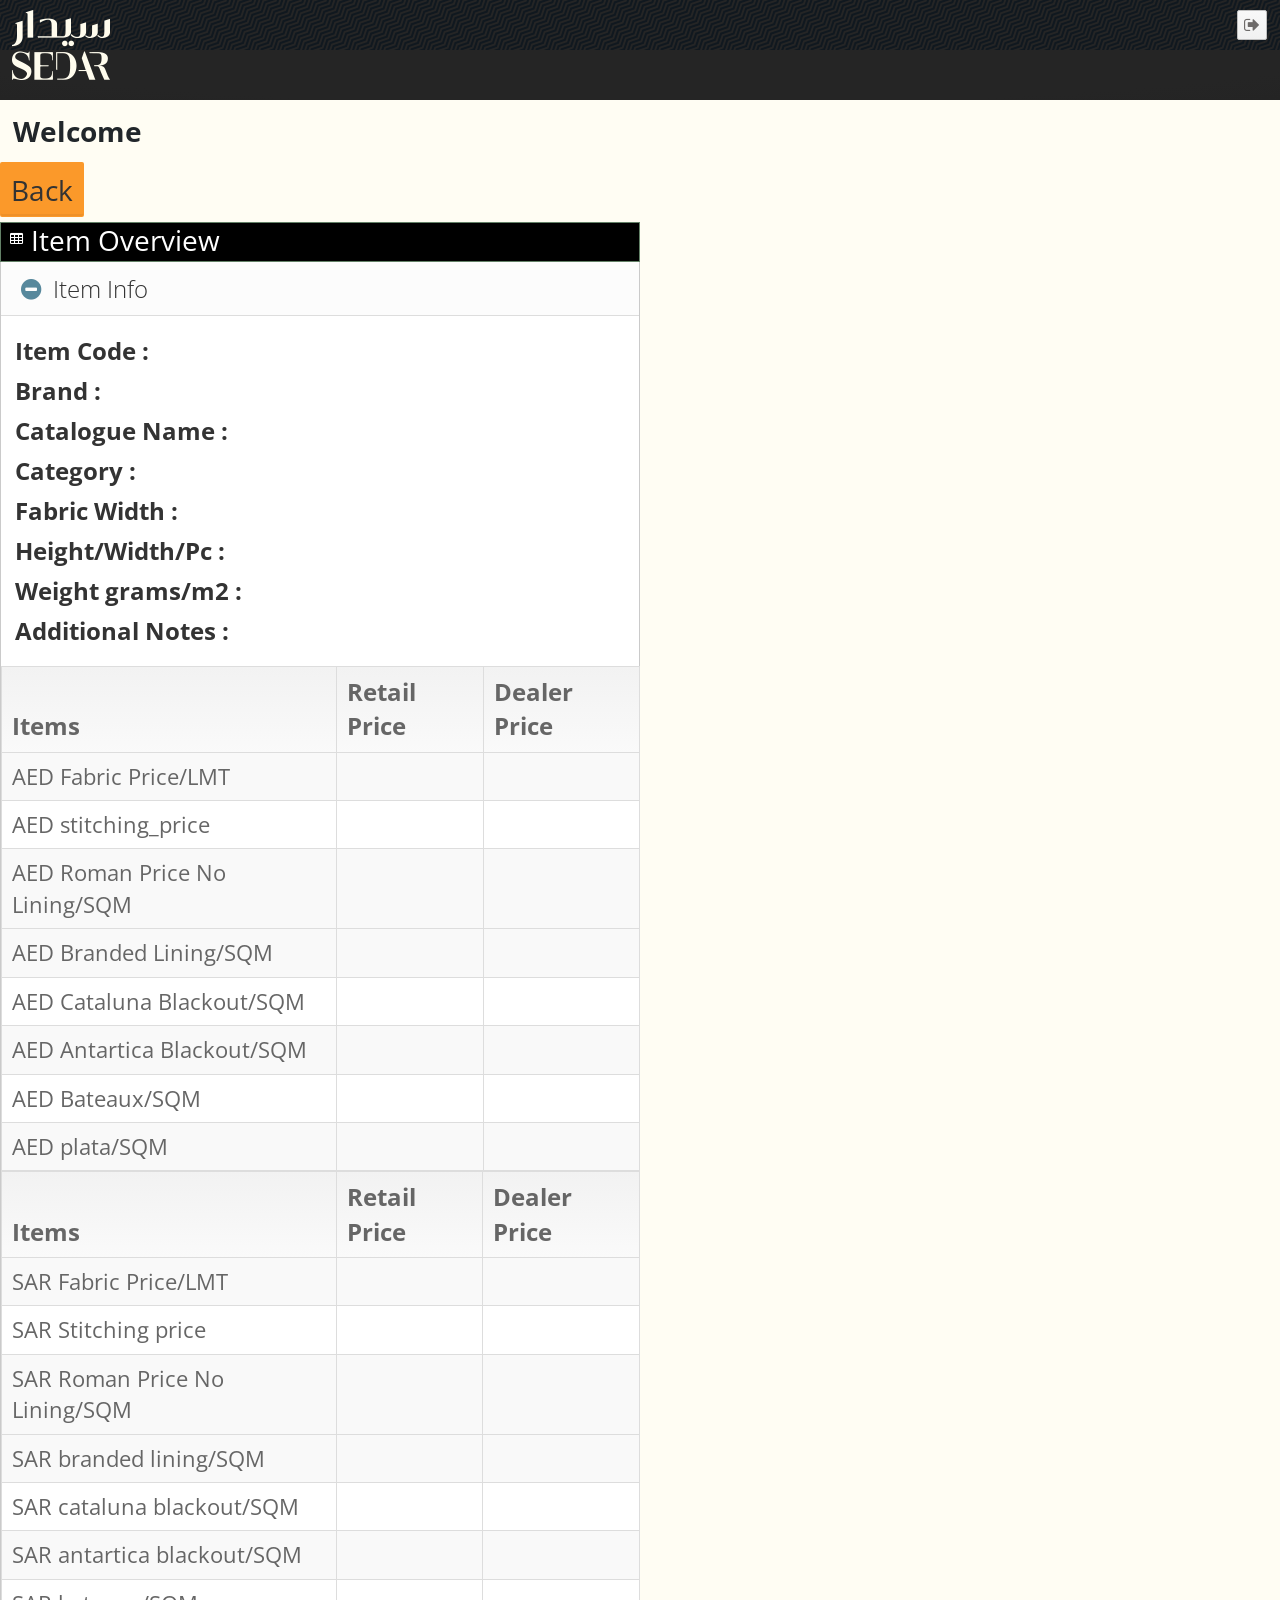
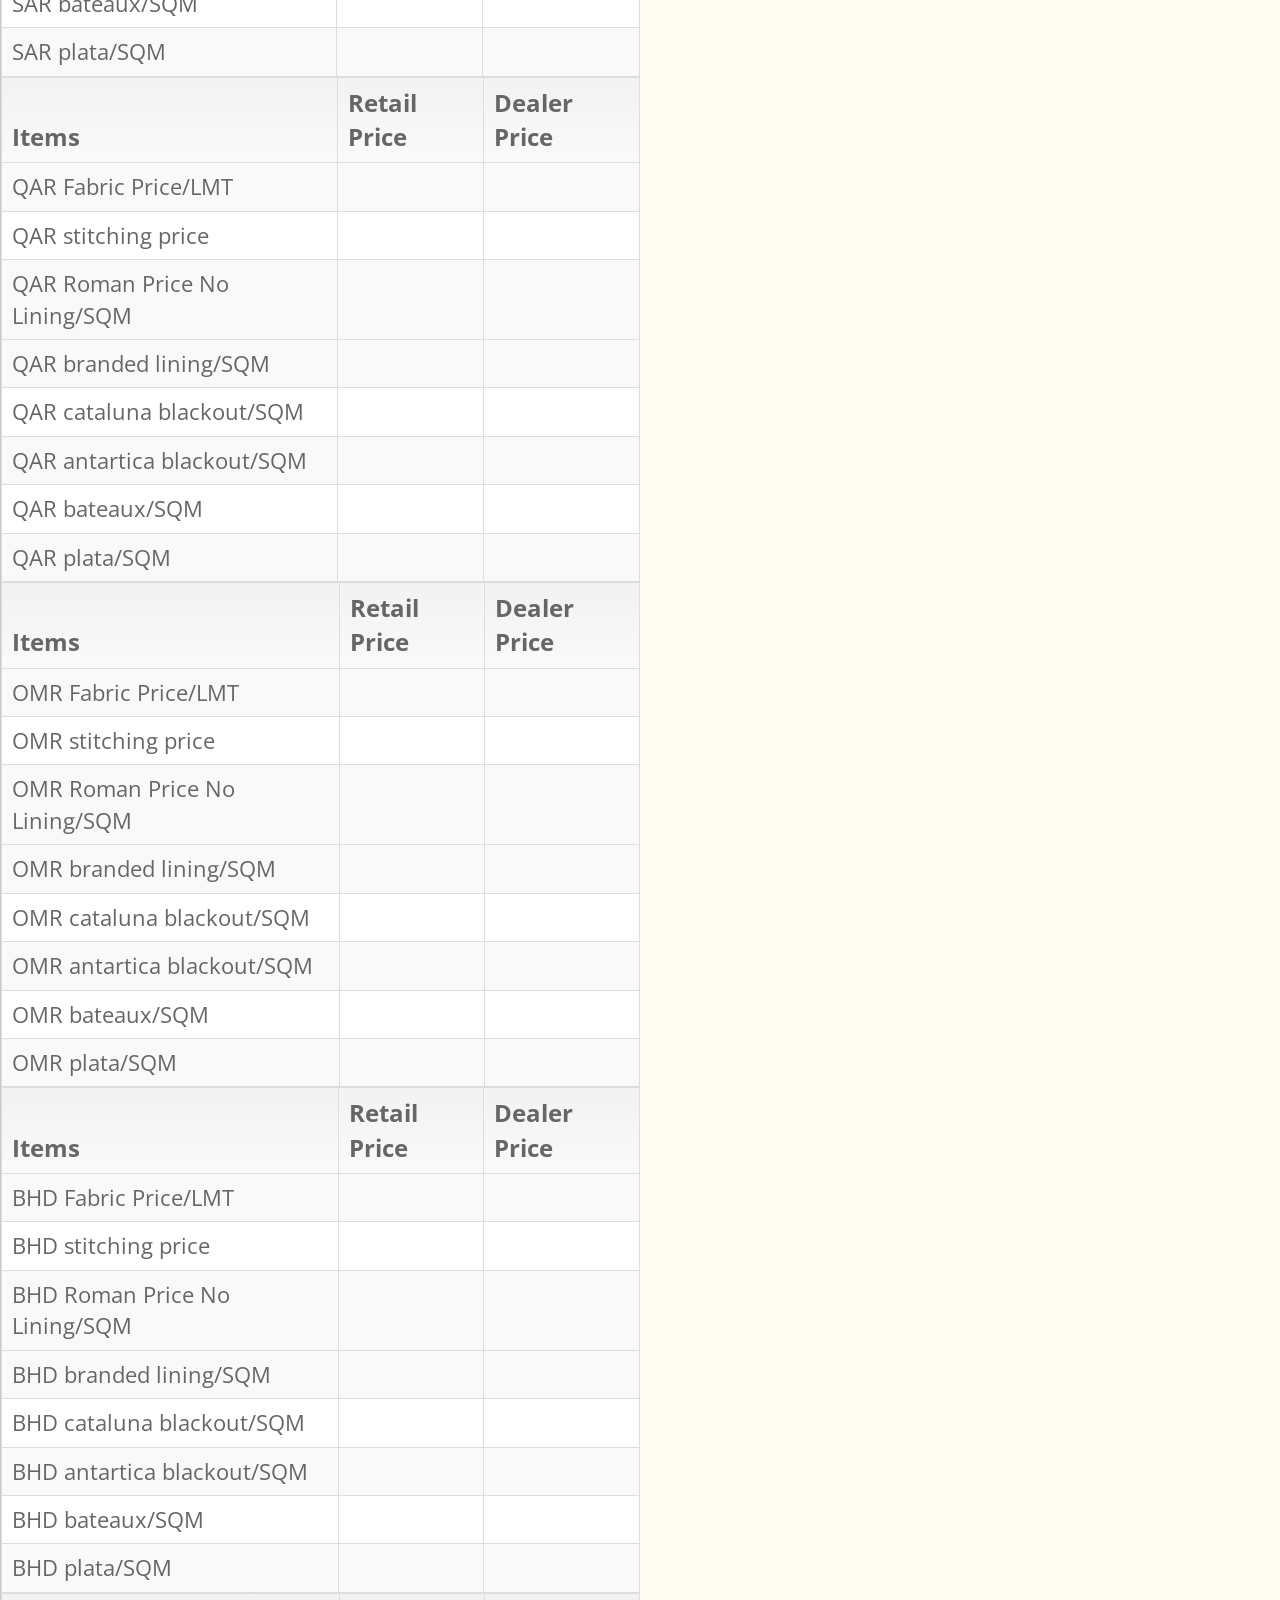
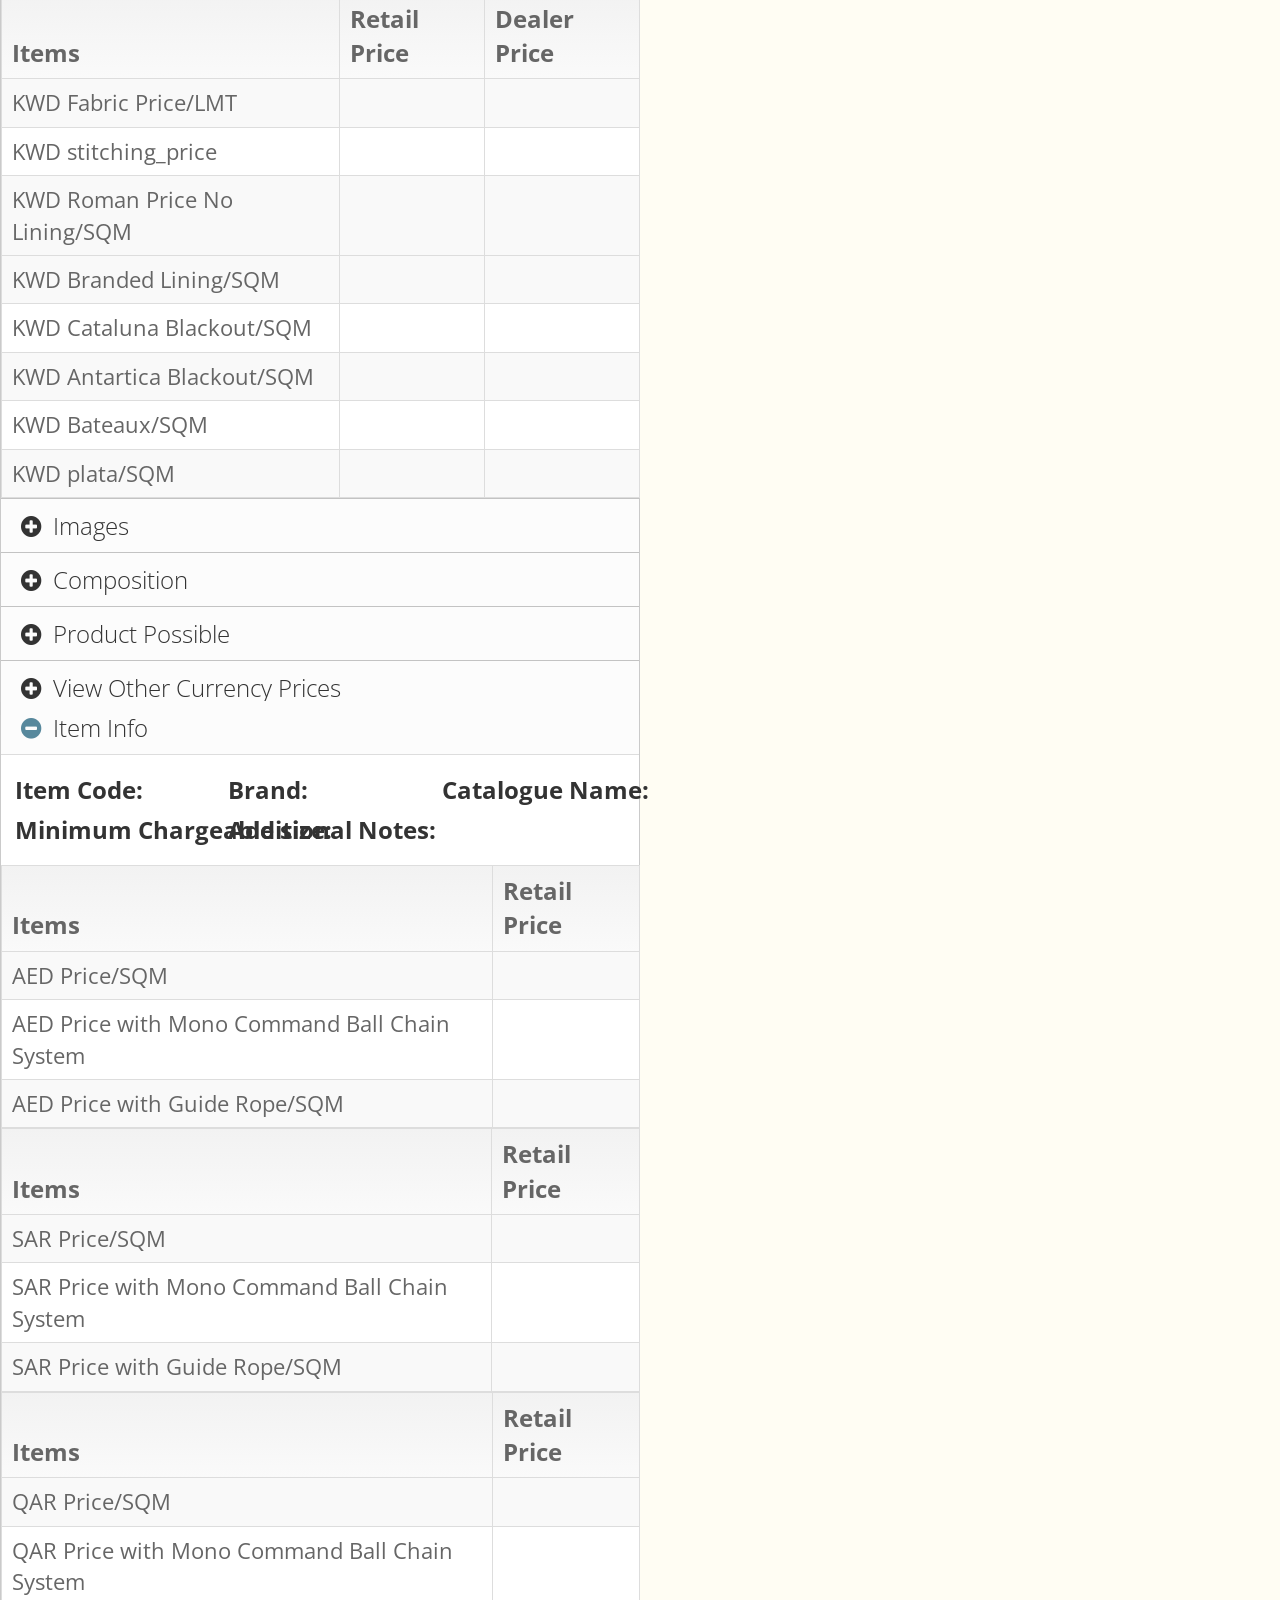
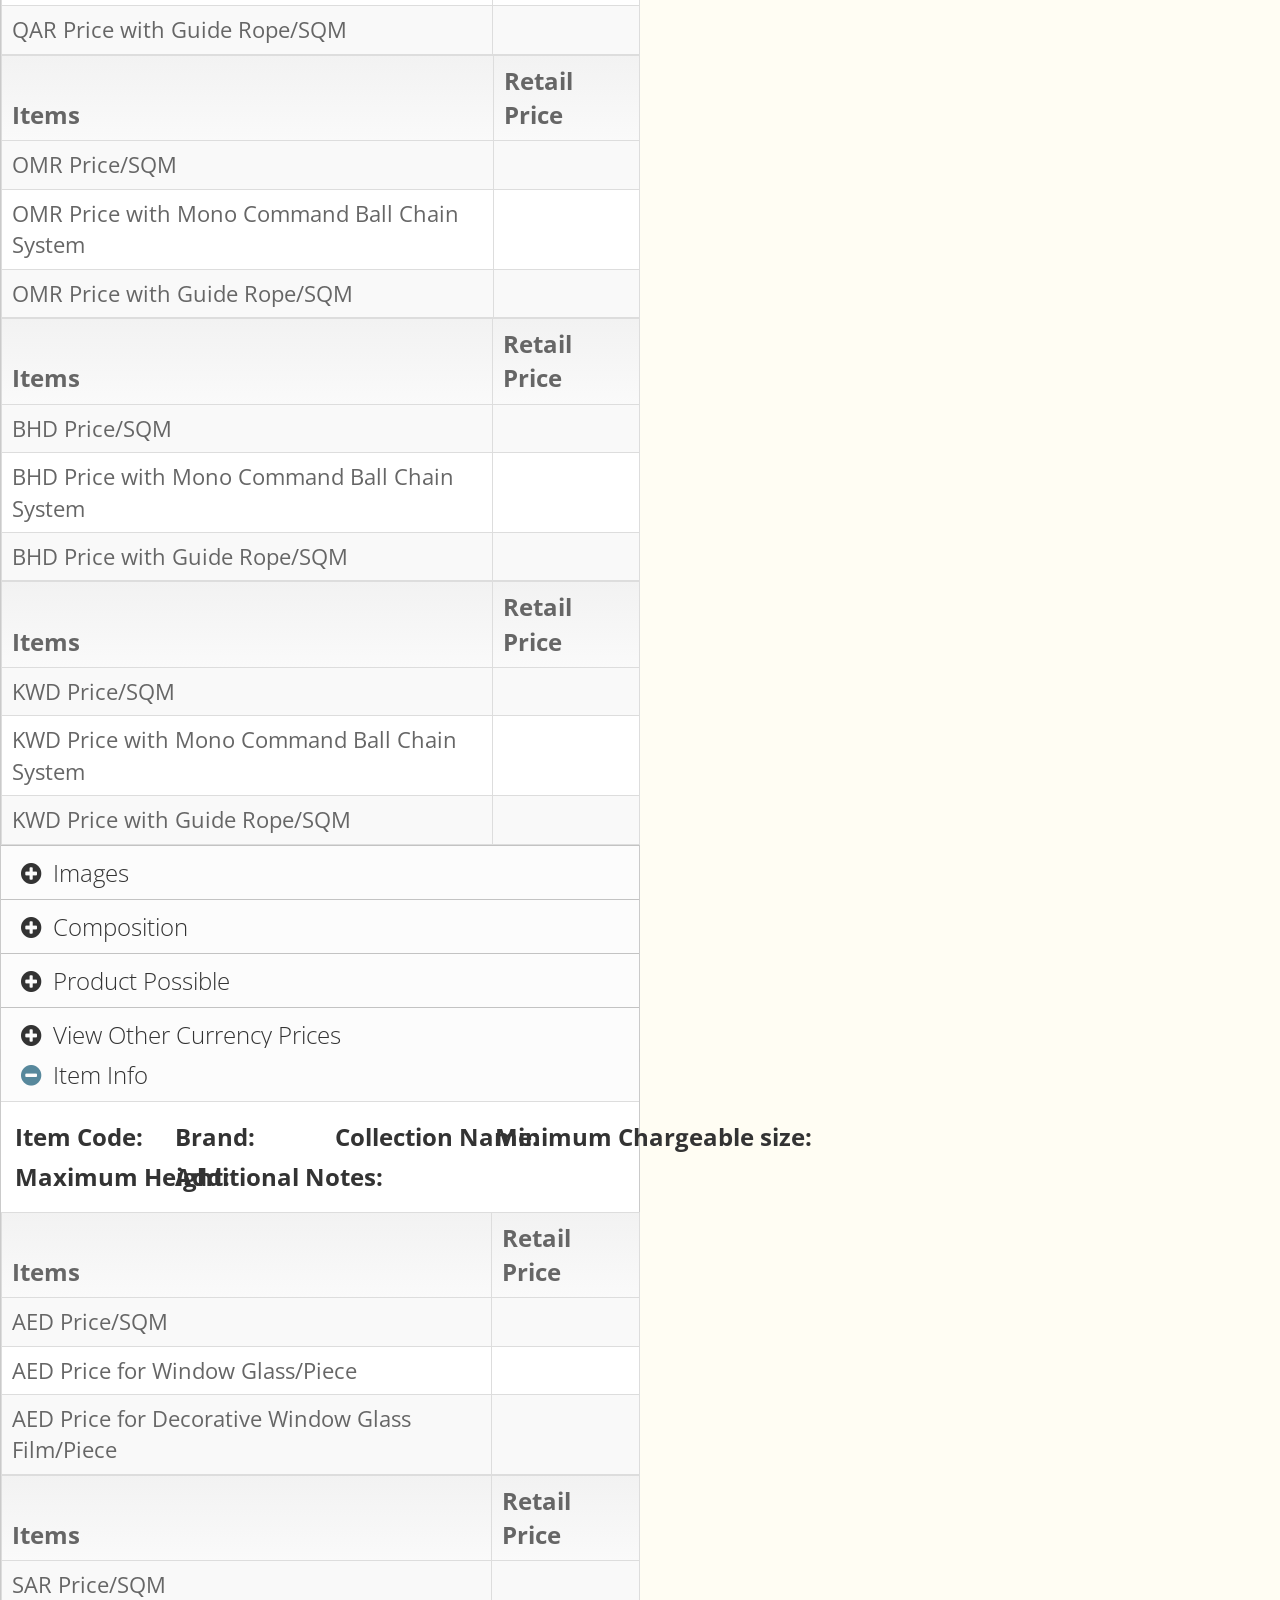
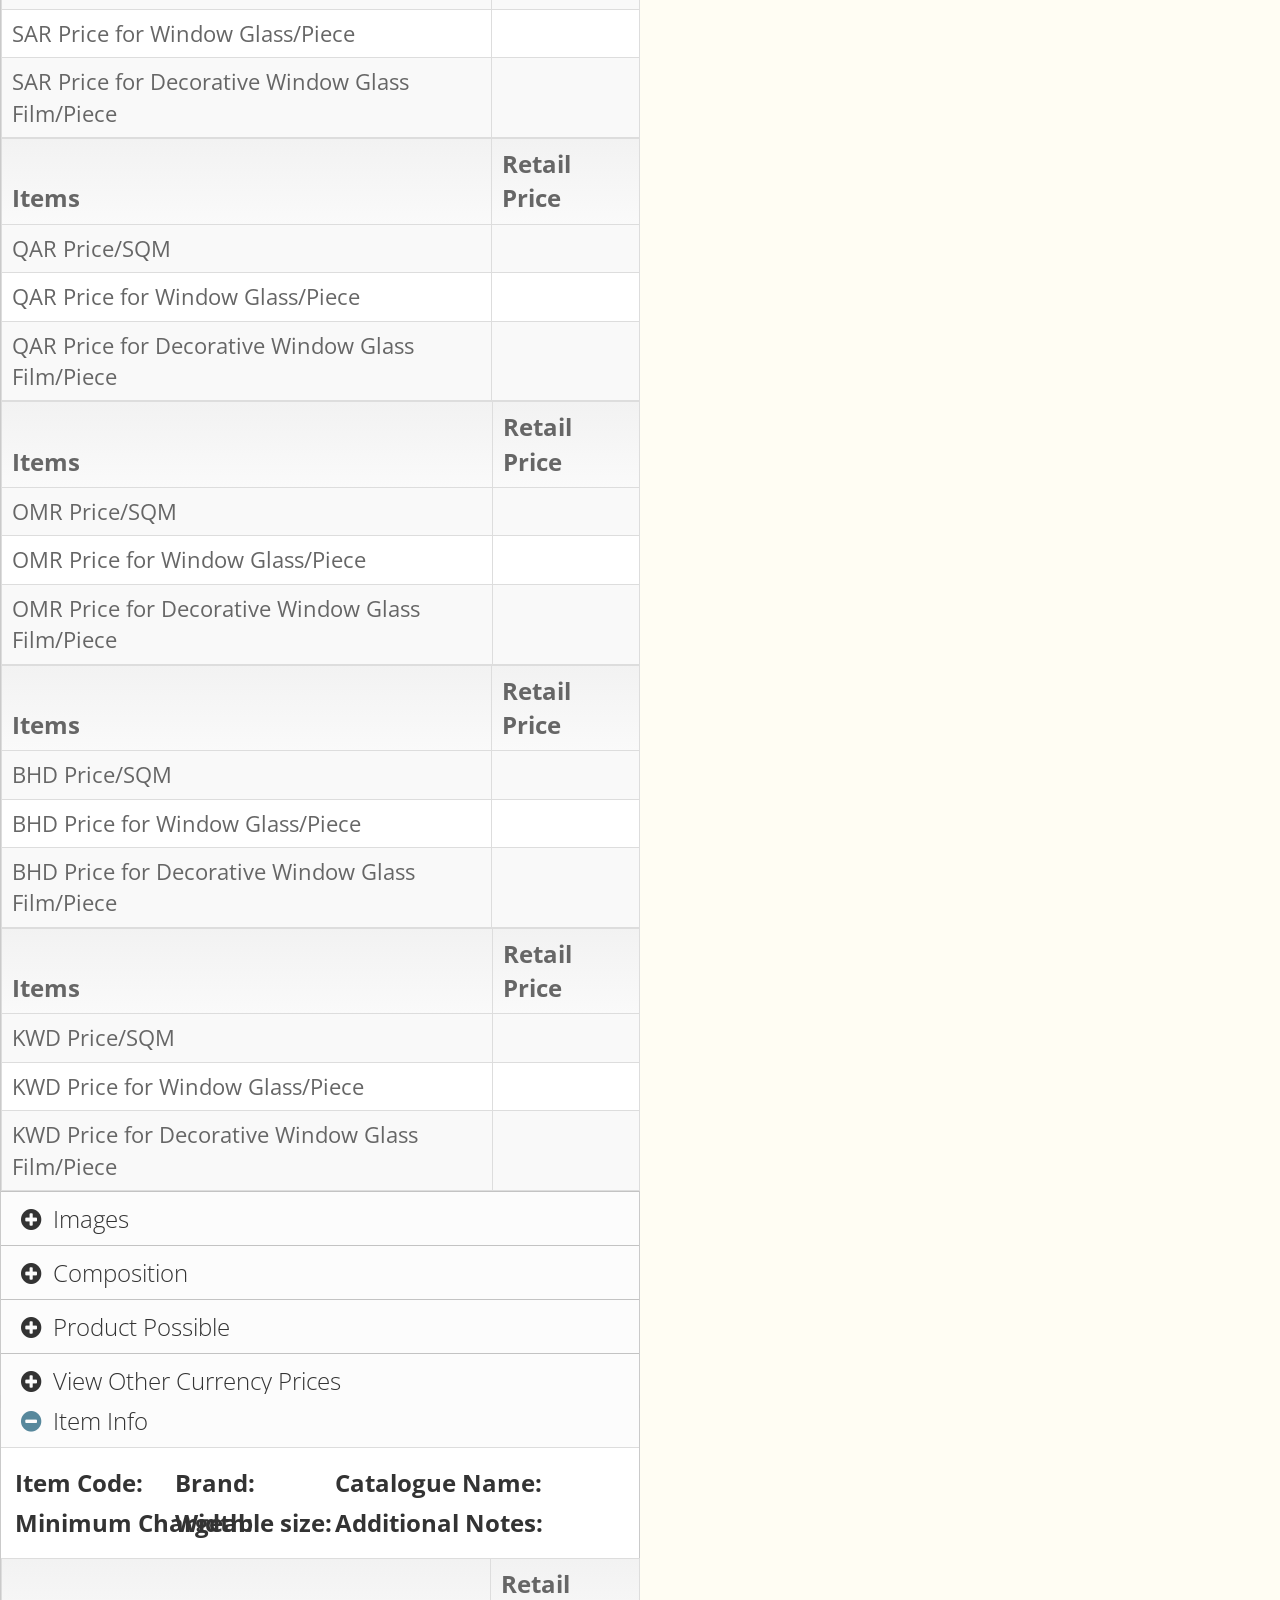
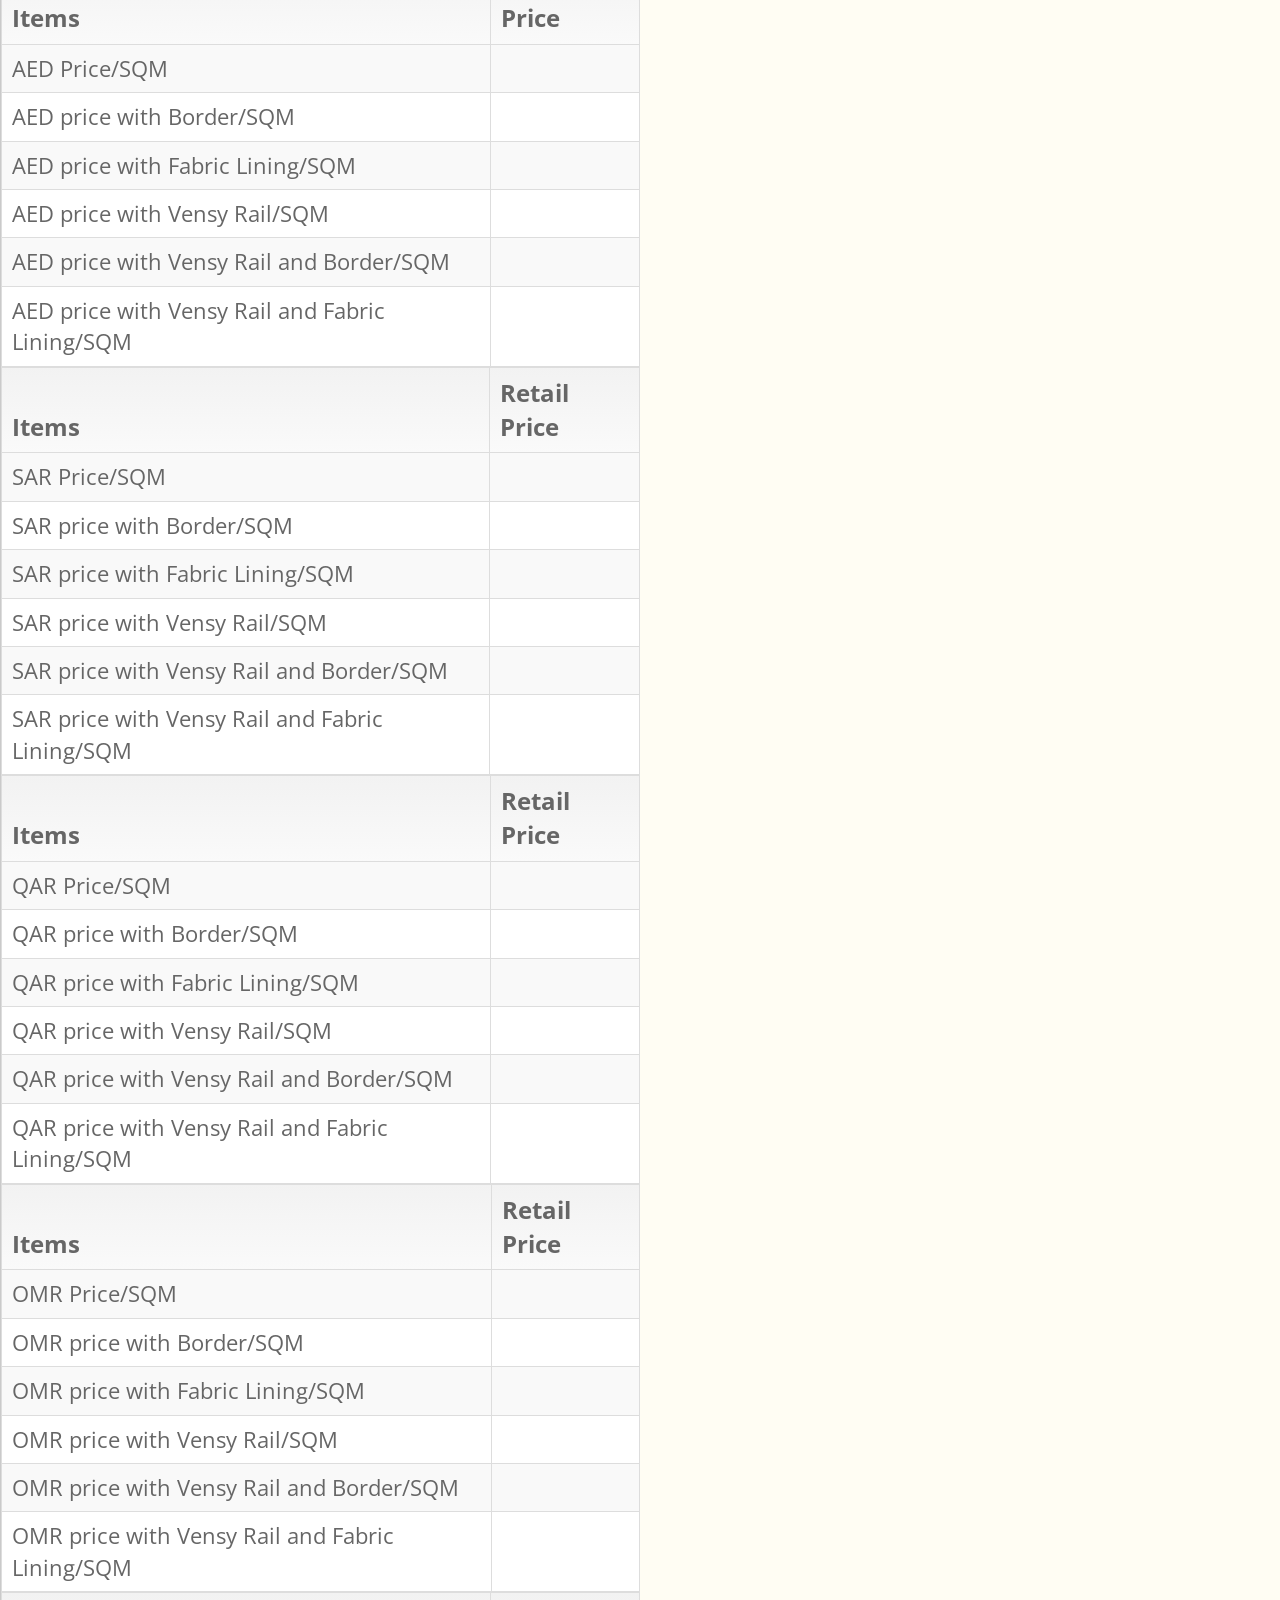
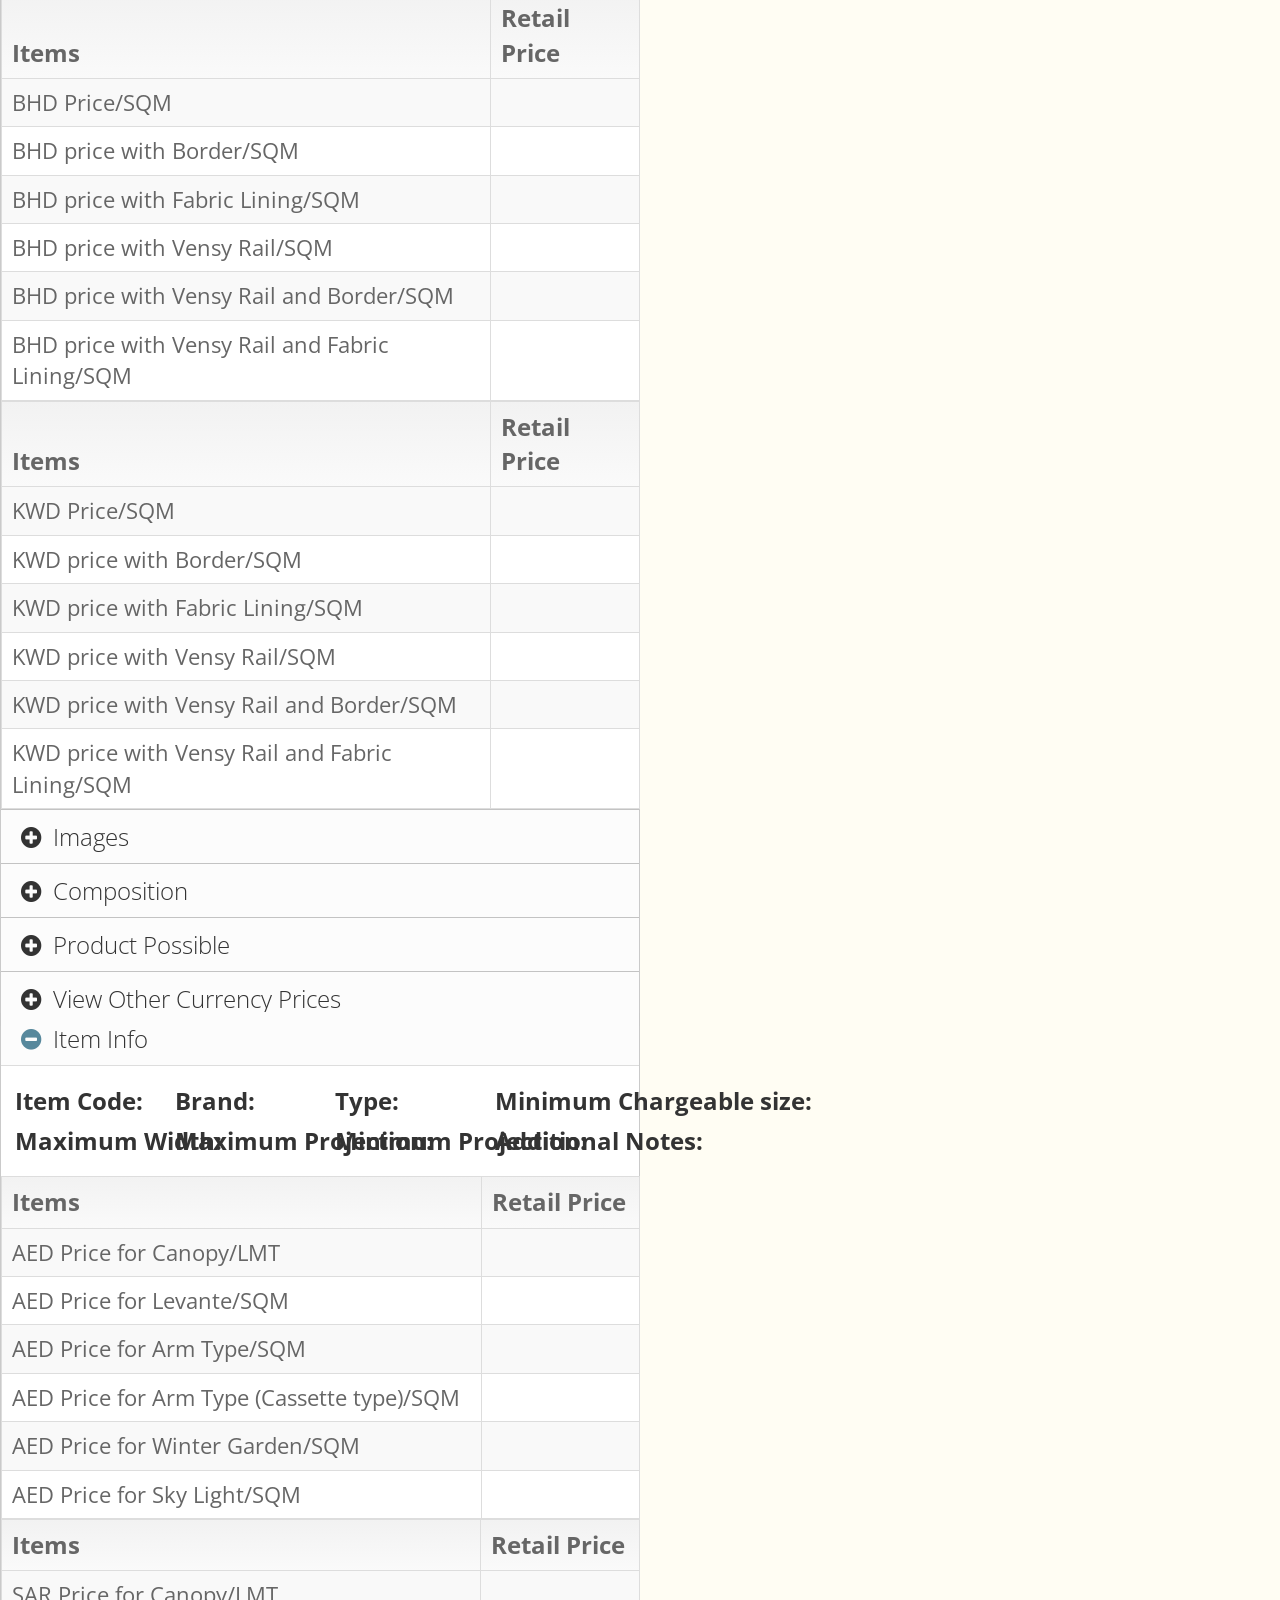
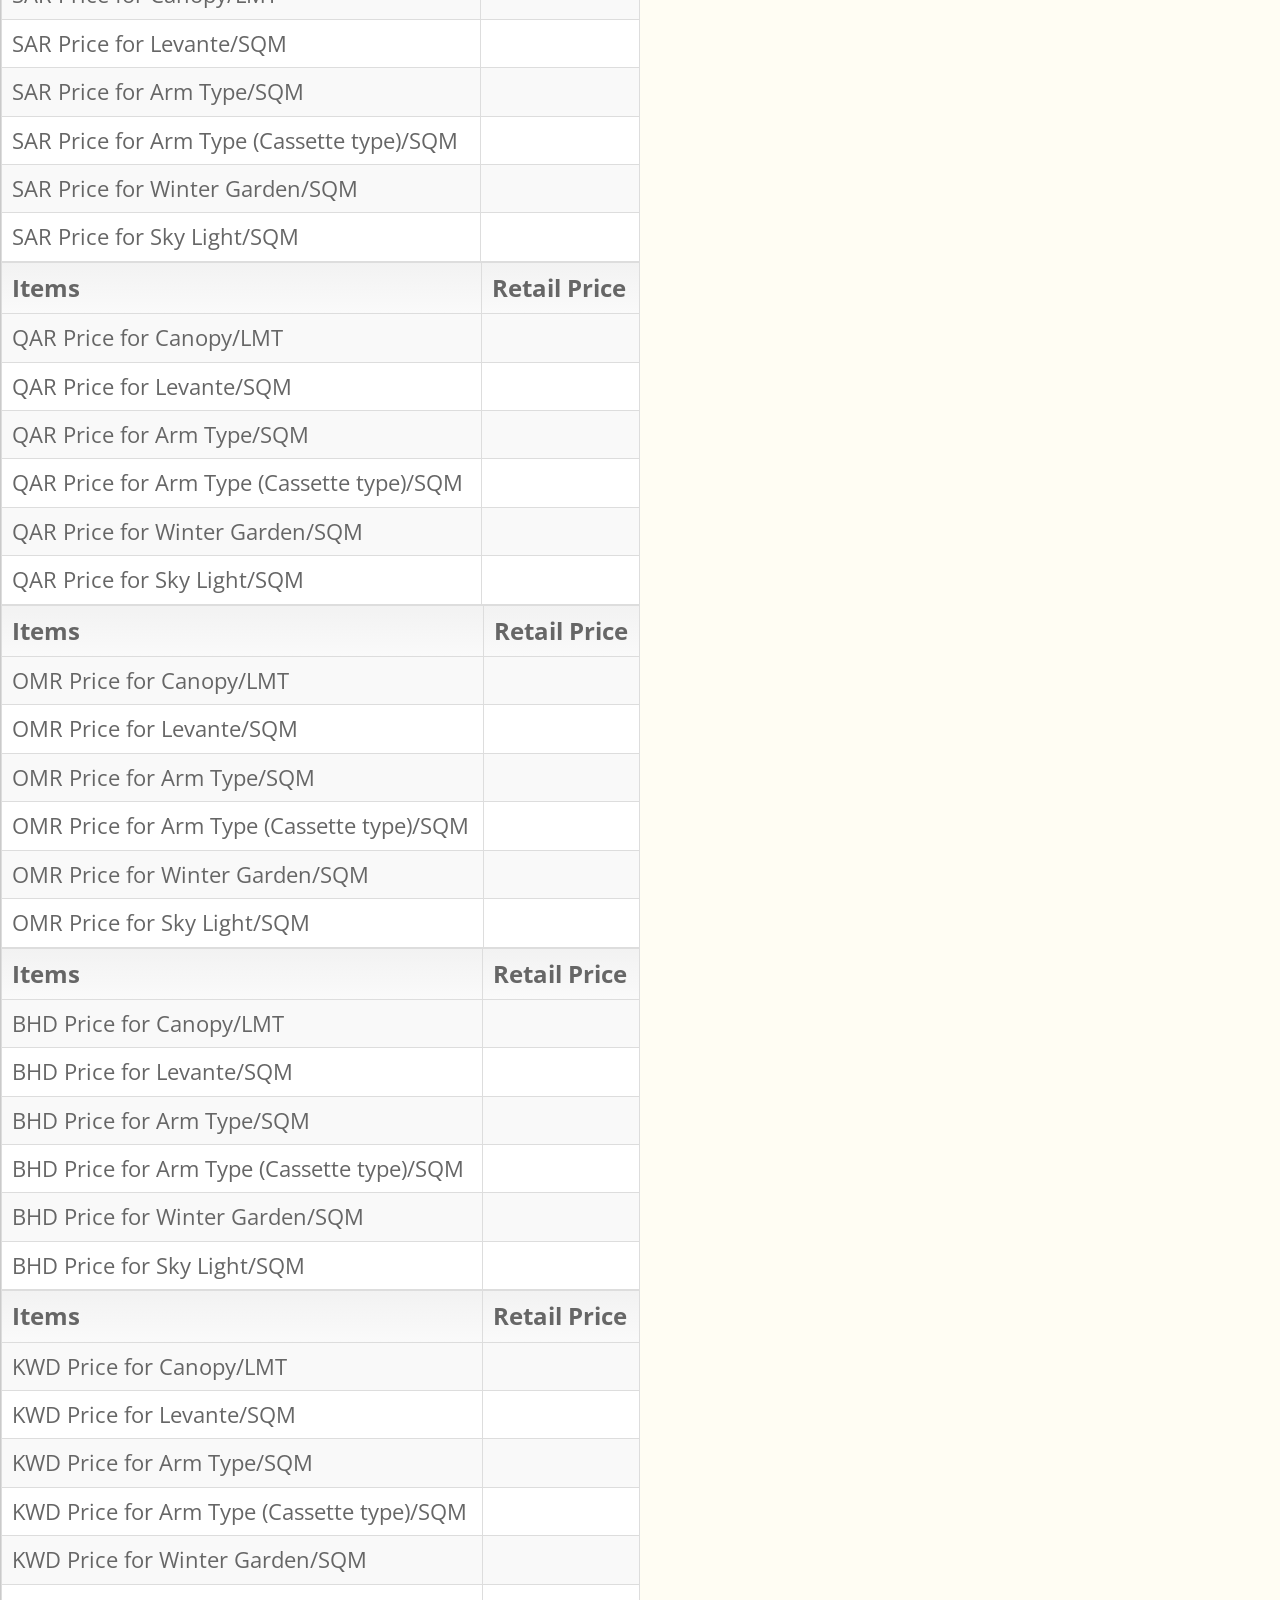
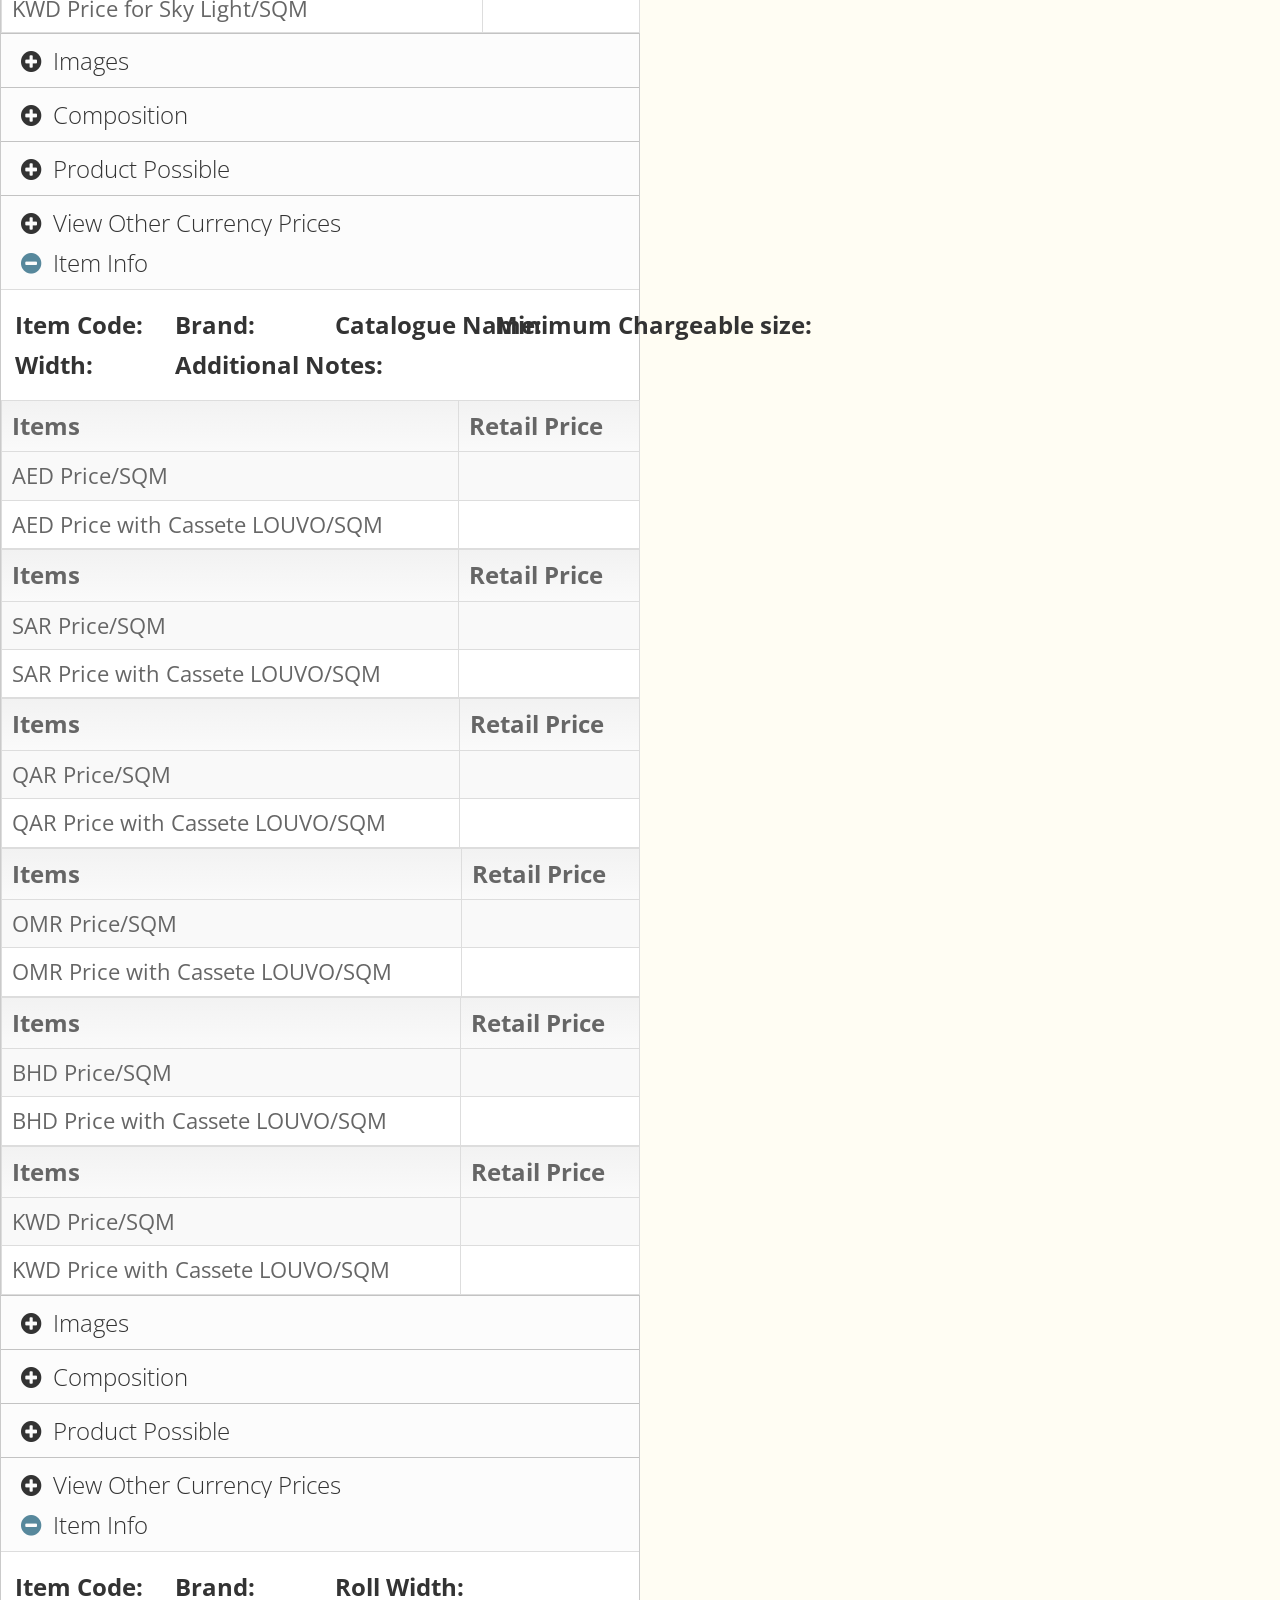
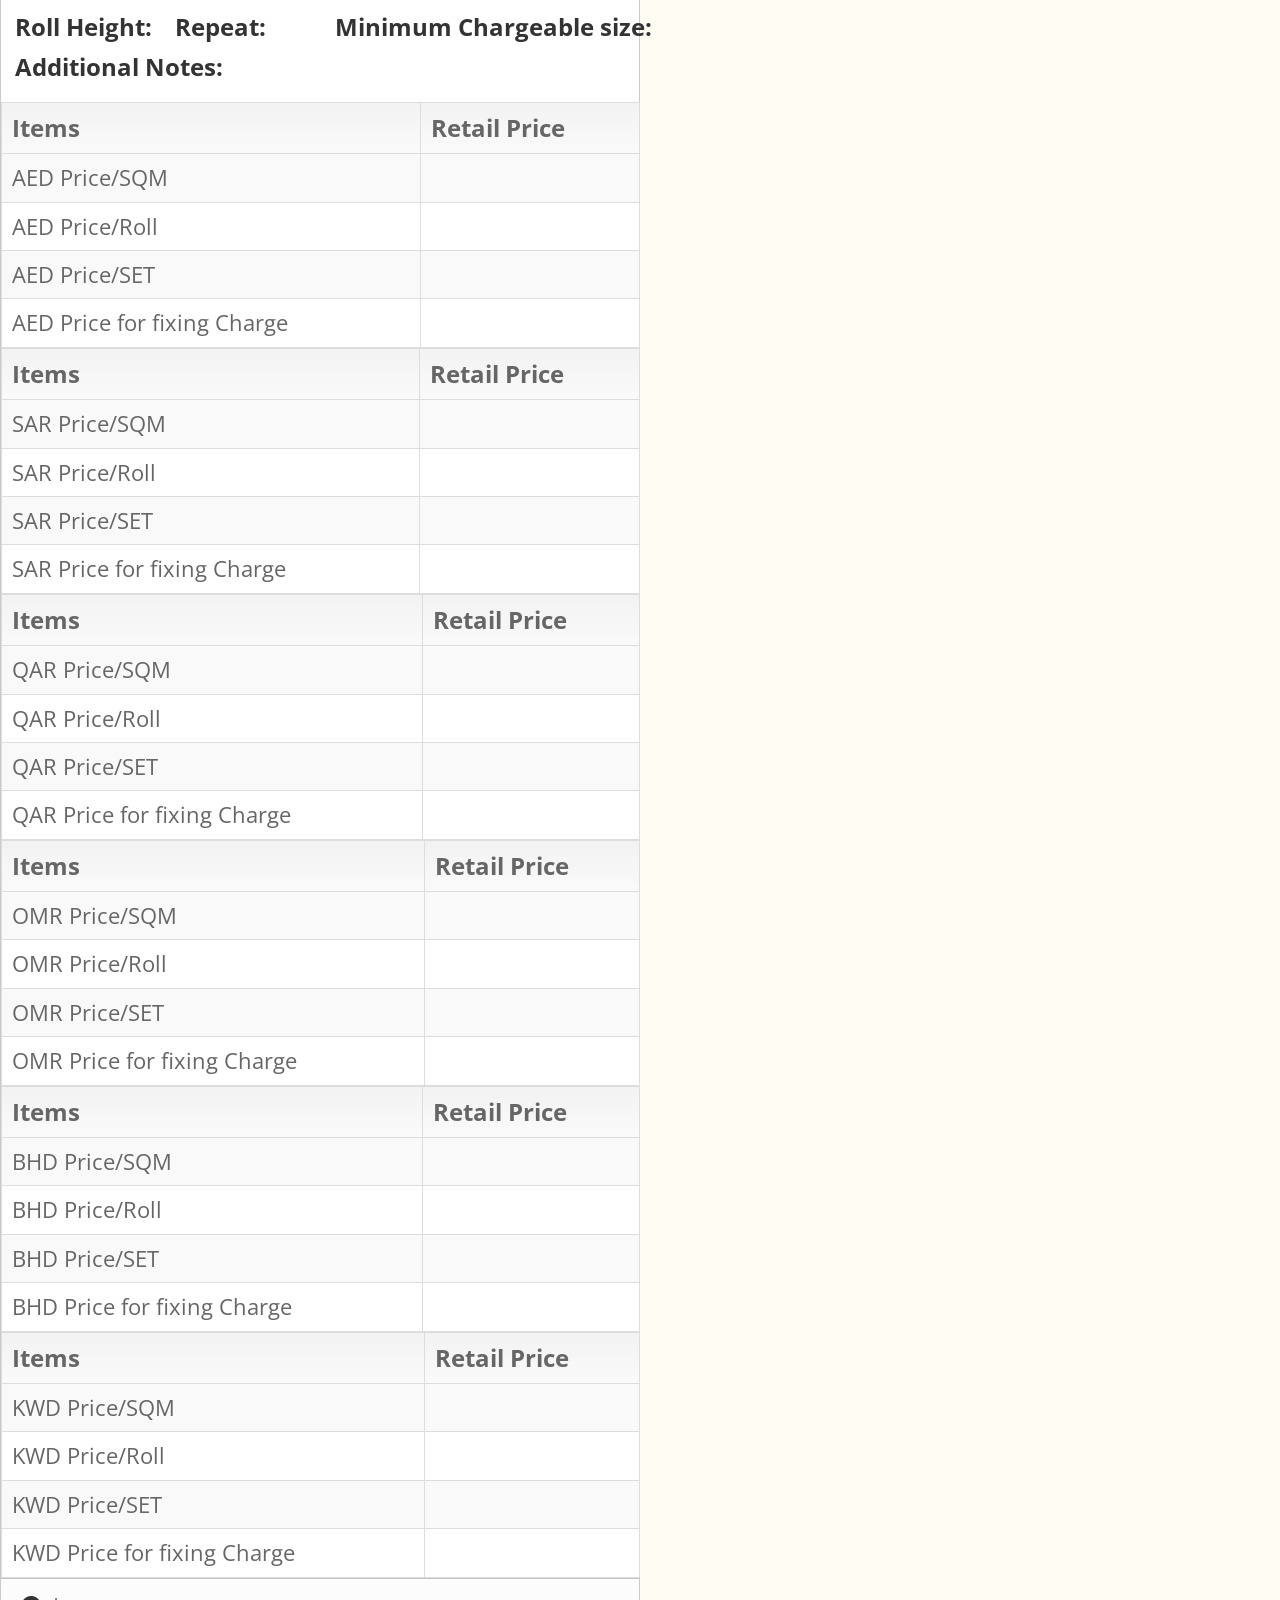
==== commit ca649adc: "hide the delaler price" ====
--- a/overview.html
+++ b/overview.html
@@ -1149,24 +1149,24 @@
 																																<tr>
 																																		<th>Items</th>
 																																		<th>Retail Price</th>
-																																		<th>Dealer Price</th>
+																																		<th class="hide">Dealer Price</th>
 																																</tr>
 																														</thead>
 																														<tbody>
 																																<tr>
 																																		<td>AED Price/SQM</td>
 																																		<td><span id="AED_price_per_SQM21"></span></td>
-																																		<td><span id="SALE_AED_price_per_SQM21"></span></td>
+																																		<td class="hide"<span id="SALE_AED_price_per_SQM21"></span></td>
 																																</tr>
 																																<tr>
 																																		<td>AED Price with Mono Command Ball Chain System</td>
 																																		<td><span id="AED_Price_with_Mono_Command_Ball_Chain_System21"></span></td>
-																																		<td><span id="SALE_AED_Price_with_Mono_Command_Ball_Chain_System21"></span></td>
+																																		<td class="hide"><span id="SALE_AED_Price_with_Mono_Command_Ball_Chain_System21"></span></td>
 																																</tr>
 																																<tr>
 																																		<td>AED Price with Guide Rope/SQM</td>
 																																		<td><span id="AED_Price_with_Guide_Rope_per_SQM21"></span></td>
-																																		<td><span id="SALE_AED_Price_with_Guide_Rope_per_SQM21"></span></td>
+																																		<td class="hide"><span id="SALE_AED_Price_with_Guide_Rope_per_SQM21"></span></td>
 																																</tr>
 																														</tbody>
 																												</table>
@@ -1177,24 +1177,24 @@
 																																<tr>
 																																		<th>Items</th>
 																																		<th>Retail Price</th>
-																																		<th>Dealer Price</th>
+																																		<th class="hide">Dealer Price</th>
 																																</tr>
 																														</thead>
 																														<tbody>
 																																<tr>
 																																		<td>SAR Price/SQM</td>
 																																		<td><span id="SAR_price_per_SQM21"></span></td>
-																																		<td><span id="SALE_SAR_price_per_SQM21"></span></td>
+																																		<td class="hide"><span id="SALE_SAR_price_per_SQM21"></span></td>
 																																</tr>
 																																<tr>
 																																		<td>SAR Price with Mono Command Ball Chain System</td>
 																																		<td><span id="SAR_Price_with_Mono_Command_Ball_Chain_System21"></span></td>
-																																		<td><span id="SALE_SAR_Price_with_Mono_Command_Ball_Chain_System21"></span></td>
+																																		<td class="hide"><span id="SALE_SAR_Price_with_Mono_Command_Ball_Chain_System21"></span></td>
 																																</tr>
 																																<tr>
 																																		<td>SAR Price with Guide Rope/SQM</td>
 																																		<td><span id="SAR_Price_with_Guide_Rope_per_SQM21"></span></td>
-																																		<td><span id="SALE_SAR_Price_with_Guide_Rope_per_SQM21"></span></td>
+																																		<td class="hide"><span id="SALE_SAR_Price_with_Guide_Rope_per_SQM21"></span></td>
 																																</tr>
 																														</tbody>
 																												</table>
@@ -1205,24 +1205,24 @@
 																																<tr>
 																																		<th>Items</th>
 																																		<th>Retail Price</th>
-																																		<th>Dealer Price</th>
+																																		<th class="hide">Dealer Price</th>
 																																</tr>
 																														</thead>
 																														<tbody>
 																																<tr>
 																																		<td>QAR Price/SQM</td>
 																																		<td><span id="QAR_price_per_SQM21"></span></td>
-																																		<td><span id="SALE_QAR_price_per_SQM21"></span></td>
+																																		<td class="hide"><span id="SALE_QAR_price_per_SQM21"></span></td>
 																																</tr>
 																																<tr>
 																																		<td>QAR Price with Mono Command Ball Chain System</td>
 																																		<td><span id="QAR_Price_with_Mono_Command_Ball_Chain_System21"></span></td>
-																																		<td><span id="SALE_QAR_Price_with_Mono_Command_Ball_Chain_System21"></span></td>
+																																		<td class="hide"><span id="SALE_QAR_Price_with_Mono_Command_Ball_Chain_System21"></span></td>
 																																</tr>
 																																<tr>
 																																		<td>QAR Price with Guide Rope/SQM</td>
 																																		<td><span id="QAR_Price_with_Guide_Rope_per_SQM21"></span></td>
-																																		<td><span id="SALE_QAR_Price_with_Guide_Rope_per_SQM21"></span></td>
+																																		<td class="hide"><span id="SALE_QAR_Price_with_Guide_Rope_per_SQM21"></span></td>
 																																</tr>
 																														</tbody>
 																												</table>
@@ -1233,24 +1233,24 @@
 																																<tr>
 																																		<th>Items</th>
 																																		<th>Retail Price</th>
-																																		<th>Dealer Price</th>
+																																		<th class="hide">Dealer Price</th>
 																																</tr>
 																														</thead>
 																														<tbody>
 																																<tr>
 																																		<td>OMR Price/SQM</td>
 																																		<td><span id="OMR_price_per_SQM21"></span></td>
-																																		<td><span id="SALE_OMR_price_per_SQM21"></span></td>
+																																		<td class="hide"><span id="SALE_OMR_price_per_SQM21"></span></td>
 																																</tr>
 																																<tr>
 																																		<td>OMR Price with Mono Command Ball Chain System</td>
 																																		<td><span id="OMR_Price_with_Mono_Command_Ball_Chain_System21"></span></td>
-																																		<td><span id="SALE_OMR_Price_with_Mono_Command_Ball_Chain_System21"></span></td>
+																																		<td class="hide"><span id="SALE_OMR_Price_with_Mono_Command_Ball_Chain_System21"></span></td>
 																																</tr>
 																																<tr>
 																																		<td>OMR Price with Guide Rope/SQM</td>
 																																		<td><span id="OMR_Price_with_Guide_Rope_per_SQM21"></span></td>
-																																		<td><span id="SALE_OMR_Price_with_Guide_Rope_per_SQM21"></span></td>
+																																		<td class="hide"><span id="SALE_OMR_Price_with_Guide_Rope_per_SQM21"></span></td>
 																																</tr>
 																														</tbody>
 																												</table>
@@ -1261,24 +1261,24 @@
 																																<tr>
 																																		<th>Items</th>
 																																		<th>Retail Price</th>
-																																		<th>Dealer Price</th>
+																																		<th class="hide">Dealer Price</th>
 																																</tr>
 																														</thead>
 																														<tbody>
 																																<tr>
 																																		<td>BHD Price/SQM</td>
 																																		<td><span id="BHD_price_per_SQM21"></span></td>
-																																		<td><span id="SALE_BHD_price_per_SQM21"></span></td>
+																																		<td class="hide"><span id="SALE_BHD_price_per_SQM21"></span></td>
 																																</tr>
 																																<tr>
 																																		<td>BHD Price with Mono Command Ball Chain System</td>
 																																		<td><span id="BHD_Price_with_Mono_Command_Ball_Chain_System21"></span></td>
-																																		<td><span id="SALE_BHD_Price_with_Mono_Command_Ball_Chain_System21"></span></td>
+																																		<td class="hide"><span id="SALE_BHD_Price_with_Mono_Command_Ball_Chain_System21"></span></td>
 																																</tr>
 																																<tr>
 																																		<td>BHD Price with Guide Rope/SQM</td>
 																																		<td><span id="BHD_Price_with_Guide_Rope_per_SQM21"></span></td>
-																																		<td><span id="SALE_BHD_Price_with_Guide_Rope_per_SQM21"></span></td>
+																																		<td class="hide"><span id="SALE_BHD_Price_with_Guide_Rope_per_SQM21"></span></td>
 																																</tr>
 																														</tbody>
 																												</table>
@@ -1289,24 +1289,24 @@
 																																<tr>
 																																		<th>Items</th>
 																																		<th>Retail Price</th>
-																																		<th>Dealer Price</th>
+																																		<th class="hide">Dealer Price</th>
 																																</tr>
 																														</thead>
 																														<tbody>
 																																<tr>
 																																		<td>KWD Price/SQM</td>
 																																		<td><span id="KWD_price_per_SQM21"></span></td>
-																																		<td><span id="SALE_KWD_price_per_SQM21"></span></td>
+																																		<td class="hide"><span id="SALE_KWD_price_per_SQM21"></span></td>
 																																</tr>
 																																<tr>
 																																		<td>KWD Price with Mono Command Ball Chain System</td>
 																																		<td><span id="KWD_Price_with_Mono_Command_Ball_Chain_System21"></span></td>
-																																		<td><span id="SALE_KWD_Price_with_Mono_Command_Ball_Chain_System21"></span></td>
+																																		<td class="hide"><span id="SALE_KWD_Price_with_Mono_Command_Ball_Chain_System21"></span></td>
 																																</tr>
 																																<tr>
 																																		<td>KWD Price with Guide Rope/SQM</td>
 																																		<td><span id="KWD_Price_with_Guide_Rope_per_SQM21"></span></td>
-																																		<td><span id="SALE_KWD_Price_with_Guide_Rope_per_SQM21"></span></td>
+																																		<td class="hide"><span id="SALE_KWD_Price_with_Guide_Rope_per_SQM21"></span></td>
 																																</tr>
 																														</tbody>
 																												</table>
@@ -1409,7 +1409,7 @@
 								<tr>
 									<th>Items</th>
 									<th>Retail Price</th>
-									<th>Dealer Price</th>
+									<th class="hide">Dealer Price</th>
 									
 								</tr>
 							</thead>
@@ -1417,18 +1417,18 @@
 								<tr>
 									<td>AED Price/SQM</td>
 									<td><span id="AED_price_per_SQM211"></span></td>
-									<td><span id="SALE_AED_price_per_SQM211"></span></td>
+									<td class="hide"><span id="SALE_AED_price_per_SQM211"></span></td>
 									
 								</tr>
 								<tr>
 										<td>AED Price with Mono Command Ball Chain System</td>
 										<td><span id="AED_Price_with_Mono_Command_Ball_Chain_System211"></span></td>
-										<td><span id="SALE_AED_Price_with_Mono_Command_Ball_Chain_System211"></span></td>
+										<td class="hide"><span id="SALE_AED_Price_with_Mono_Command_Ball_Chain_System211"></span></td>
 								</tr>
 								<tr>
 									<td>AED Price with Guide Rope/SQM</td>
 									<td><span id="AED_Price_with_Guide_Rope_per_SQM211"></span></td>
-									<td><span id="SALE_AED_Price_with_Guide_Rope_per_SQM211"></span></td>
+									<td class="hide"><span id="SALE_AED_Price_with_Guide_Rope_per_SQM211"></span></td>
 									
 								</tr>
 							</tbody>
@@ -1460,24 +1460,24 @@
             <tr>
 		<th>Items</th>
 		<th>Retail Price</th>
-		<th>Dealer Price</th>
+		<th class="hide">Dealer Price</th>
 	    </tr>
         </thead>
         <tbody>
             <tr>
                 <td>SAR Price/SQM</td>
                 <td><span id="SAR_price_per_SQM211"></span></td>
-                <td><span id="SALE_SAR_price_per_SQM211"></span></td>
+                <td class="hide"><span id="SALE_SAR_price_per_SQM211"></span></td>
             </tr>
 						<tr>
                 <td>SAR Price with Mono Command Ball Chain System</td>
                 <td><span id="SAR_Price_with_Mono_Command_Ball_Chain_System211"></span></td>
-                <td><span id="SALE_SAR_Price_with_Mono_Command_Ball_Chain_System211"></span></td>
+                <td class="hide"><span id="SALE_SAR_Price_with_Mono_Command_Ball_Chain_System211"></span></td>
             </tr>
              <tr>
                 <td>SAR Price with Guide Rope/SQM</td>
                 <td><span id="SAR_Price_with_Guide_Rope_per_SQM211"></span></td>
-                <td><span id="SALE_SAR_Price_with_Guide_Rope_per_SQM211"></span></td>
+                <td class="hide"><span id="SALE_SAR_Price_with_Guide_Rope_per_SQM211"></span></td>
             </tr>
         </tbody>
     </table>
@@ -1503,24 +1503,24 @@
             <tr>
 		<th>Items</th>
 		<th>Retail Price</th>
-		<th>Dealer Price</th>
+		<th class="hide">Dealer Price</th>
 	    </tr>
         </thead>
         <tbody>
             <tr>
                 <td>QAR Price/SQM</td>
                 <td><span id="QAR_price_per_SQM211"></span></td>
-                <td><span id="SALE_QAR_price_per_SQM211"></span></td>
+                <td class="hide"><span id="SALE_QAR_price_per_SQM211"></span></td>
             </tr>
 						<tr>
                 <td>QAR Price with Mono Command Ball Chain System</td>
                 <td><span id="QAR_Price_with_Mono_Command_Ball_Chain_System211"></span></td>
-                <td><span id="SALE_QAR_Price_with_Mono_Command_Ball_Chain_System211"></span></td>
+                <td class="hide"><span id="SALE_QAR_Price_with_Mono_Command_Ball_Chain_System211"></span></td>
             </tr>
             <tr>
                 <td>QAR Price with Guide Rope/SQM</td>
                 <td><span id="QAR_Price_with_Guide_Rope_per_SQM211"></span></td>
-                <td><span id="SALE_QAR_Price_with_Guide_Rope_per_SQM211"></span></td>
+                <td class="hide"><span id="SALE_QAR_Price_with_Guide_Rope_per_SQM211"></span></td>
             </tr>
         </tbody>
             
@@ -1546,24 +1546,24 @@
             <tr>
 		<th>Items</th>
 		<th>Retail Price</th>
-		<th>Dealer Price</th>
+		<th class="hide">Dealer Price</th>
 	    </tr>
         </thead>
         <tbody>
             <tr>
                 <td>OMR Price/SQM</td>
                 <td><span id="OMR_price_per_SQM211"></span></td>
-                <td><span id="SALE_OMR_price_per_SQM211"></span></td>
+                <td class="hide"><span id="SALE_OMR_price_per_SQM211"></span></td>
             </tr>
 						<tr>
                 <td>OMR Price with Mono Command Ball Chain System</td>
                 <td><span id="OMR_Price_with_Mono_Command_Ball_Chain_System211"></span></td>
-                <td><span id="SALE_OMR_Price_with_Mono_Command_Ball_Chain_System211"></span></td>
+                <td class="hide"><span id="SALE_OMR_Price_with_Mono_Command_Ball_Chain_System211"></span></td>
             </tr>
             <tr>
                 <td>OMR Price with Guide Rope/SQM</td>
                 <td><span id="OMR_Price_with_Guide_Rope_per_SQM211"></span></td>
-                <td><span id="SALE_OMR_Price_with_Guide_Rope_per_SQM211"></span></td>
+                <td class="hide"><span id="SALE_OMR_Price_with_Guide_Rope_per_SQM211"></span></td>
             </tr>
         </tbody>
            
@@ -1591,24 +1591,24 @@
             <tr>
 		<th>Items</th>
 		<th>Retail Price</th>
-		<th>Dealer Price</th>
+		<th class="hide">Dealer Price</th>
 	    </tr>
         </thead>
         <tbody>
             <tr>
                 <td>BHD Price/SQM</td>
                 <td><span id="BHD_price_per_SQM211"></span></td>
-                <td><span id="SALE_BHD_price_per_SQM211"></span></td>
+                <td class="hide"><span id="SALE_BHD_price_per_SQM211"></span></td>
             </tr>
 						<tr>
                 <td>BHD Price with Mono Command Ball Chain System</td>
                 <td><span id="BHD_Price_with_Mono_Command_Ball_Chain_System211"></span></td>
-                <td><span id="SALE_BHD_Price_with_Mono_Command_Ball_Chain_System211"></span></td>
+                <td class="hide"><span id="SALE_BHD_Price_with_Mono_Command_Ball_Chain_System211"></span></td>
             </tr>
             <tr>
                 <td>BHD Price with Guide Rope/SQM</td>
                 <td   ><span id="BHD_Price_with_Guide_Rope_per_SQM211"></span></td>
-                <td><span id="SALE_BHD_Price_with_Guide_Rope_per_SQM211"></span></td>
+                <td class="hide"><span id="SALE_BHD_Price_with_Guide_Rope_per_SQM211"></span></td>
             </tr>
         </tbody>
     </table>
@@ -1634,24 +1634,24 @@
             <tr>
 		<th>Items</th>
 		<th>Retail Price</th>
-		<th>Dealer Price</th>
+		<th class="hide">Dealer Price</th>
 	    </tr>
         </thead>
         <tbody>
             <tr>
                 <td>KWD Price/SQM</td>
                 <td><span id="KWD_price_per_SQM211"></span></td>
-                <td><span id="SALE_KWD_price_per_SQM211"></span></td>
+                <td class="hide"><span id="SALE_KWD_price_per_SQM211"></span></td>
             </tr>
 						<tr>
                 <td>KWD Price with Mono Command Ball Chain System</td>
                 <td><span id="KWD_Price_with_Mono_Command_Ball_Chain_System211"></span></td>
-                <td><span id="SALE_KWD_Price_with_Mono_Command_Ball_Chain_System211"></span></td>
+                <td class="hide"><span id="SALE_KWD_Price_with_Mono_Command_Ball_Chain_System211"></span></td>
             </tr>
             <tr>
                 <td>KWD Price with Guide Rope/SQM</td>
-                <td   ><span id="KWD_Price_with_Guide_Rope_per_SQM211"></span></td>
-                <td><span id="SALE_KWD_Price_with_Guide_Rope_per_SQM211"></span></td>
+                <td><span id="KWD_Price_with_Guide_Rope_per_SQM211"></span></td>
+                <td class="hide"><span id="SALE_KWD_Price_with_Guide_Rope_per_SQM211"></span></td>
             </tr>
         </tbody>
     </table>
@@ -1739,24 +1739,24 @@
 																																<tr>
 																																		<th>Items</th>
 																																		<th>Retail Price</th>
-																																		<th>Dealer Price</th>
+																																		<th class="hide">Dealer Price</th>
 																																</tr>
 																														</thead>
 																														<tbody>
 																																<tr>
 																																		<td>AED Price/SQM</td>
 																																		<td><span id="AED_price_per_SQM22"></span></td>
-																																		<td><span id="SALE_AED_price_per_SQM22"></span></td>
+																																		<td class="hide"><span id="SALE_AED_price_per_SQM22"></span></td>
 																																</tr>
 																																<tr>
 																																		<td>AED Price for Window Glass/Piece</td>
 																																		<td><span id="AED_Price_for_Window_Glass_per_Piece22"></span></td>
-																																		<td><span id="SALE_AED_Price_for_Window_Glass_per_Piece22"></span></td>
+																																		<td class="hide"><span id="SALE_AED_Price_for_Window_Glass_per_Piece22"></span></td>
 																																</tr>
 																																<tr>
 																																		<td>AED Price for Decorative Window Glass Film/Piece</td>
 																																		<td><span id="AED_Price_for_Decorative_Window_Glass_Film_per_Piece22"></span></td>
-																																		<td><span id="SALE_AED_Price_for_Decorative_Window_Glass_Film_per_Piece22"></span></td>
+																																		<td class="hide"><span id="SALE_AED_Price_for_Decorative_Window_Glass_Film_per_Piece22"></span></td>
 																																</tr>
 																														</tbody>
 																												</table>
@@ -1767,24 +1767,24 @@
 																																<tr>
 																																		<th>Items</th>
 																																		<th>Retail Price</th>
-																																		<th>Dealer Price</th>
+																																		<th class="hide">Dealer Price</th>
 																																</tr>
 																														</thead>
 																														<tbody>
 																																<tr>
 																																		<td>SAR Price/SQM</td>
 																																		<td><span id="SAR_price_per_SQM22"></span></td>
-																																		<td><span id="SALE_SAR_price_per_SQM22"></span></td>
+																																		<td class="hide"><span id="SALE_SAR_price_per_SQM22"></span></td>
 																																</tr>
 																																<tr>
 																																		<td>SAR Price for Window Glass/Piece</td>
 																																		<td><span id="SAR_Price_for_Window_Glass_per_Piece22"></span></td>
-																																		<td><span id="SALE_SAR_Price_for_Window_Glass_per_Piece22"></span></td>
+																																		<td class="hide"><span id="SALE_SAR_Price_for_Window_Glass_per_Piece22"></span></td>
 																																</tr>
 																																<tr>
 																																		<td>SAR Price for Decorative Window Glass Film/Piece</td>
 																																		<td><span id="SAR_Price_for_Decorative_Window_Glass_Film_per_Piece22"></span></td>
-																																		<td><span id="SALE_SAR_Price_for_Decorative_Window_Glass_Film_per_Piece22"></span></td>
+																																		<td class="hide"><span id="SALE_SAR_Price_for_Decorative_Window_Glass_Film_per_Piece22"></span></td>
 																																</tr>
 																														</tbody>
 																												</table>
@@ -1795,24 +1795,24 @@
 																																<tr>
 																																		<th>Items</th>
 																																		<th>Retail Price</th>
-																																		<th>Dealer Price</th>
+																																		<th class="hide">Dealer Price</th>
 																																</tr>
 																														</thead>
 																														<tbody>
 																																<tr>
 																																		<td>QAR Price/SQM</td>
 																																		<td><span id="QAR_price_per_SQM22"></span></td>
-																																		<td><span id="SALE_QAR_price_per_SQM22"></span></td>
+																																		<td class="hide"><span id="SALE_QAR_price_per_SQM22"></span></td>
 																																</tr>
 																																<tr>
 																																		<td>QAR Price for Window Glass/Piece</td>
 																																		<td><span id="QAR_Price_for_Window_Glass_per_Piece22"></span></td>
-																																		<td><span id="SALE_QAR_Price_for_Window_Glass_per_Piece22"></span></td>
+																																		<td class="hide"><span id="SALE_QAR_Price_for_Window_Glass_per_Piece22"></span></td>
 																																</tr>
 																																<tr>
 																																		<td>QAR Price for Decorative Window Glass Film/Piece</td>
 																																		<td><span id="QAR_Price_for_Decorative_Window_Glass_Film_per_Piece22"></span></td>
-																																		<td><span id="SALE_QAR_Price_for_Decorative_Window_Glass_Film_per_Piece22"></span></td>
+																																		<td class="hide"><span id="SALE_QAR_Price_for_Decorative_Window_Glass_Film_per_Piece22"></span></td>
 																																</tr>
 																														</tbody>
 																												</table>
@@ -1823,24 +1823,24 @@
 																																<tr>
 																																		<th>Items</th>
 																																		<th>Retail Price</th>
-																																		<th>Dealer Price</th>
+																																		<th class="hide">Dealer Price</th>
 																																</tr>
 																														</thead>
 																														<tbody>
 																																<tr>
 																																		<td>OMR Price/SQM</td>
 																																		<td><span id="OMR_price_per_SQM22"></span></td>
-																																		<td><span id="SALE_OMR_price_per_SQM22"></span></td>
+																																		<td class="hide"><span id="SALE_OMR_price_per_SQM22"></span></td>
 																																</tr>
 																																<tr>
 																																		<td>OMR Price for Window Glass/Piece</td>
 																																		<td><span id="OMR_Price_for_Window_Glass_per_Piece22"></span></td>
-																																		<td><span id="SALE_OMR_Price_for_Window_Glass_per_Piece22"></span></td>
+																																		<td class="hide"><span id="SALE_OMR_Price_for_Window_Glass_per_Piece22"></span></td>
 																																</tr>
 																																<tr>
 																																		<td>OMR Price for Decorative Window Glass Film/Piece</td>
 																																		<td><span id="OMR_Price_for_Decorative_Window_Glass_Film_per_Piece22"></span></td>
-																																		<td><span id="SALE_OMR_Price_for_Decorative_Window_Glass_Film_per_Piece22"></span></td>
+																																		<td class="hide"><span id="SALE_OMR_Price_for_Decorative_Window_Glass_Film_per_Piece22"></span></td>
 																																</tr>
 																														</tbody>
 																												</table>
@@ -1851,24 +1851,24 @@
 																																<tr>
 																																		<th>Items</th>
 																																		<th>Retail Price</th>
-																																		<th>Dealer Price</th>
+																																		<th class="hide">Dealer Price</th>
 																																</tr>
 																														</thead>
 																														<tbody>
 																																<tr>
 																																		<td>BHD Price/SQM</td>
 																																		<td><span id="BHD_price_per_SQM22"></span></td>
-																																		<td><span id="SALE_BHD_price_per_SQM22"></span></td>
+																																		<td class="hide"><span id="SALE_BHD_price_per_SQM22"></span></td>
 																																</tr>
 																																<tr>
 																																		<td>BHD Price for Window Glass/Piece</td>
 																																		<td><span id="BHD_Price_for_Window_Glass_per_Piece22"></span></td>
-																																		<td><span id="SALE_BHD_Price_for_Window_Glass_per_Piece22"></span></td>
+																																		<td class="hide"><span id="SALE_BHD_Price_for_Window_Glass_per_Piece22"></span></td>
 																																</tr>
 																																<tr>
 																																		<td>BHD Price for Decorative Window Glass Film/Piece</td>
 																																		<td><span id="BHD_Price_for_Decorative_Window_Glass_Film_per_Piece22"></span></td>
-																																		<td><span id="SALE_BHD_Price_for_Decorative_Window_Glass_Film_per_Piece22"></span></td>
+																																		<td class="hide"><span id="SALE_BHD_Price_for_Decorative_Window_Glass_Film_per_Piece22"></span></td>
 																																</tr>
 																														</tbody>
 																												</table>
@@ -1879,24 +1879,24 @@
 																																<tr>
 																																		<th>Items</th>
 																																		<th>Retail Price</th>
-																																		<th>Dealer Price</th>
+																																		<th class="hide">Dealer Price</th>
 																																</tr>
 																														</thead>
 																														<tbody>
 																																<tr>
 																																		<td>KWD Price/SQM</td>
 																																		<td><span id="KWD_price_per_SQM22"></span></td>
-																																		<td><span id="SALE_KWD_price_per_SQM22"></span></td>
+																																		<td class="hide"><span id="SALE_KWD_price_per_SQM22"></span></td>
 																																</tr>
 																																<tr>
 																																		<td>KWD Price for Window Glass/Piece</td>
 																																		<td><span id="KWD_Price_for_Window_Glass_per_Piece22"></span></td>
-																																		<td><span id="SALE_KWD_Price_for_Window_Glass_per_Piece22"></span></td>
+																																		<td class="hide"><span id="SALE_KWD_Price_for_Window_Glass_per_Piece22"></span></td>
 																																</tr>
 																																<tr>
 																																		<td>KWD Price for Decorative Window Glass Film/Piece</td>
 																																		<td><span id="KWD_Price_for_Decorative_Window_Glass_Film_per_Piece22"></span></td>
-																																		<td><span id="SALE_KWD_Price_for_Decorative_Window_Glass_Film_per_Piece22"></span></td>
+																																		<td class="hide"><span id="SALE_KWD_Price_for_Decorative_Window_Glass_Film_per_Piece22"></span></td>
 																																</tr>
 																														</tbody>
 																												</table>
@@ -1999,7 +1999,7 @@
 								<tr>
 									<th>Items</th>
 									<th>Retail Price</th>
-									<th>Dealer Price</th>
+									<th class="hide">Dealer Price</th>
 									
 								</tr>
 							</thead>
@@ -2007,18 +2007,18 @@
 								<tr>
 									<td>AED Price/SQM</td>
 									<td><span id="AED_price_per_SQM222"></span></td>
-									<td><span id="SALE_AED_price_per_SQM222"></span></td>
+									<td class="hide"><span id="SALE_AED_price_per_SQM222"></span></td>
 									
 								</tr>
 								<tr>
 										<td>AED Price for Window Glass/Piece</td>
 										<td><span id="AED_Price_for_Window_Glass_per_Piece222"></span></td>
-										<td><span id="SALE_AED_Price_for_Window_Glass_per_Piece222"></span></td>
+										<td class="hide"><span id="SALE_AED_Price_for_Window_Glass_per_Piece222"></span></td>
 								</tr>
 								<tr>
 									<td>AED Price for Decorative Window Glass Film/Piece</td>
 									<td><span id="AED_Price_for_Decorative_Window_Glass_Film_per_Piece222"></span></td>
-									<td><span id="SALE_AED_Price_for_Decorative_Window_Glass_Film_per_Piece222"></span></td>
+									<td class="hide"><span id="SALE_AED_Price_for_Decorative_Window_Glass_Film_per_Piece222"></span></td>
 									
 								</tr>
 							</tbody>
@@ -2050,24 +2050,24 @@
             <tr>
 		<th>Items</th>
 		<th>Retail Price</th>
-		<th>Dealer Price</th>
+		<th class="hide">Dealer Price</th>
 	    </tr>
         </thead>
         <tbody>
             <tr>
                 <td>SAR Price/SQM</td>
                 <td><span id="SAR_price_per_SQM222"></span></td>
-                <td><span id="SALE_SAR_price_per_SQM222"></span></td>
+                <td class="hide"><span id="SALE_SAR_price_per_SQM222"></span></td>
             </tr>
 						<tr>
                 <td>SAR Price for Window Glass/Piece</td>
                 <td><span id="SAR_Price_for_Window_Glass_per_Piece222"></span></td>
-                <td><span id="SALE_SAR_Price_for_Window_Glass_per_Piece222"></span></td>
+                <td class="hide"><span id="SALE_SAR_Price_for_Window_Glass_per_Piece222"></span></td>
             </tr>
              <tr>
                 <td>SAR Price for Decorative Window Glass Film/Piece</td>
                 <td><span id="SAR_Price_for_Decorative_Window_Glass_Film_per_Piece222"></span></td>
-                <td><span id="SALE_SAR_Price_for_Decorative_Window_Glass_Film_per_Piece222"></span></td>
+                <td class="hide"><span id="SALE_SAR_Price_for_Decorative_Window_Glass_Film_per_Piece222"></span></td>
             </tr>
         </tbody>
     </table>
@@ -2093,24 +2093,24 @@
             <tr>
 		<th>Items</th>
 		<th>Retail Price</th>
-		<th>Dealer Price</th>
+		<th class="hide">Dealer Price</th>
 	    </tr>
         </thead>
         <tbody>
             <tr>
                 <td>QAR Price/SQM</td>
                 <td><span id="QAR_price_per_SQM222"></span></td>
-                <td><span id="SALE_QAR_price_per_SQM222"></span></td>
+                <td class="hide"><span id="SALE_QAR_price_per_SQM222"></span></td>
             </tr>
 						<tr>
                 <td>QAR Price for Window Glass/Piece</td>
                 <td><span id="QAR_Price_for_Window_Glass_per_Piece222"></span></td>
-                <td><span id="SALE_QAR_Price_for_Window_Glass_per_Piece222"></span></td>
+                <td class="hide"><span id="SALE_QAR_Price_for_Window_Glass_per_Piece222"></span></td>
             </tr>
             <tr>
                 <td>QAR Price for Decorative Window Glass Film/Piece</td>
                 <td><span id="QAR_Price_for_Decorative_Window_Glass_Film_per_Piece222"></span></td>
-                <td><span id="SALE_QAR_Price_for_Decorative_Window_Glass_Film_per_Piece222"></span></td>
+                <td class="hide"><span id="SALE_QAR_Price_for_Decorative_Window_Glass_Film_per_Piece222"></span></td>
             </tr>
         </tbody>
             
@@ -2136,24 +2136,24 @@
             <tr>
 		<th>Items</th>
 		<th>Retail Price</th>
-		<th>Dealer Price</th>
+		<th class="hide">Dealer Price</th>
 	    </tr>
         </thead>
         <tbody>
             <tr>
                 <td>OMR Price/SQM</td>
                 <td><span id="OMR_price_per_SQM222"></span></td>
-                <td><span id="SALE_OMR_price_per_SQM222"></span></td>
+                <td class="hide"><span id="SALE_OMR_price_per_SQM222"></span></td>
             </tr>
 						<tr>
                 <td>OMR Price for Window Glass/Piece</td>
                 <td><span id="OMR_Price_for_Window_Glass_per_Piece222"></span></td>
-                <td><span id="SALE_OMR_Price_for_Window_Glass_per_Piece222"></span></td>
+                <td class="hide"><span id="SALE_OMR_Price_for_Window_Glass_per_Piece222"></span></td>
             </tr>
             <tr>
                 <td>OMR Price for Decorative Window Glass Film/Piece</td>
                 <td><span id="OMR_Price_for_Decorative_Window_Glass_Film_per_Piece222"></span></td>
-                <td><span id="SALE_OMR_Price_for_Decorative_Window_Glass_Film_per_Piece222"></span></td>
+                <td class="hide"><span id="SALE_OMR_Price_for_Decorative_Window_Glass_Film_per_Piece222"></span></td>
             </tr>
         </tbody>
            
@@ -2181,24 +2181,24 @@
             <tr>
 		<th>Items</th>
 		<th>Retail Price</th>
-		<th>Dealer Price</th>
+		<th class="hide">Dealer Price</th>
 	    </tr>
         </thead>
         <tbody>
             <tr>
                 <td>BHD Price/SQM</td>
                 <td><span id="BHD_price_per_SQM222"></span></td>
-                <td><span id="SALE_BHD_price_per_SQM222"></span></td>
+                <td class="hide"><span id="SALE_BHD_price_per_SQM222"></span></td>
             </tr>
 						<tr>
                 <td>BHD Price for Window Glass/Piece</td>
                 <td><span id="BHD_Price_for_Window_Glass_per_Piece222"></span></td>
-                <td><span id="SALE_BHD_Price_for_Window_Glass_per_Piece222"></span></td>
+                <td class="hide"><span id="SALE_BHD_Price_for_Window_Glass_per_Piece222"></span></td>
             </tr>
             <tr>
                 <td>BHD Price for Decorative Window Glass Film/Piece</td>
-                <td   ><span id="BHD_Price_for_Decorative_Window_Glass_Film_per_Piece222"></span></td>
-                <td><span id="SALE_BHD_Price_for_Decorative_Window_Glass_Film_per_Piece222"></span></td>
+                <td><span id="BHD_Price_for_Decorative_Window_Glass_Film_per_Piece222"></span></td>
+                <td class="hide"><span id="SALE_BHD_Price_for_Decorative_Window_Glass_Film_per_Piece222"></span></td>
             </tr>
         </tbody>
     </table>
@@ -2224,24 +2224,24 @@
             <tr>
 		<th>Items</th>
 		<th>Retail Price</th>
-		<th>Dealer Price</th>
+		<th class="hide">Dealer Price</th>
 	    </tr>
         </thead>
         <tbody>
             <tr>
                 <td>KWD Price/SQM</td>
                 <td><span id="KWD_price_per_SQM222"></span></td>
-                <td><span id="SALE_KWD_price_per_SQM222"></span></td>
+                <td class="hide"><span id="SALE_KWD_price_per_SQM222"></span></td>
             </tr>
 						<tr>
                 <td>KWD Price for Window Glass/Piece</td>
                 <td><span id="KWD_Price_for_Window_Glass_per_Piece222"></span></td>
-                <td><span id="SALE_KWD_Price_for_Window_Glass_per_Piece222"></span></td>
+                <td class="hide"><span id="SALE_KWD_Price_for_Window_Glass_per_Piece222"></span></td>
             </tr>
             <tr>
                 <td>KWD Price for Decorative Window Glass Film/Piece</td>
-                <td   ><span id="KWD_Price_for_Decorative_Window_Glass_Film_per_Piece222"></span></td>
-                <td><span id="SALE_KWD_Price_for_Decorative_Window_Glass_Film_per_Piece222"></span></td>
+                <td><span id="KWD_Price_for_Decorative_Window_Glass_Film_per_Piece222"></span></td>
+                <td class="hide"><span id="SALE_KWD_Price_for_Decorative_Window_Glass_Film_per_Piece222"></span></td>
             </tr>
         </tbody>
     </table>
@@ -2329,39 +2329,39 @@
 																																<tr>
 																																		<th>Items</th>
 																																		<th>Retail Price</th>
-																																		<th>Dealer Price</th>
+																																		<th class="hide">Dealer Price</th>
 																																</tr>
 																														</thead>
 																														<tbody>
 																																<tr>
 																																	<td>AED Price/SQM</td>
 																																	<td><span id="AED_price_per_SQM23"></span></td>
-																																	<td><span id="SALE_AED_price_per_SQM23"></span></td>
+																																	<td class="hide"><span id="SALE_AED_price_per_SQM23"></span></td>
 																																</tr>
 																																<tr>
 																																	<td>AED price with Border/SQM</td>
 																																	<td><span id="AED_price_with_Border_per_SQM23"></span></td>
-																																	<td><span id="SALE_AED_price_with_Border_per_SQM23"></span></td>
+																																	<td class="hide"><span id="SALE_AED_price_with_Border_per_SQM23"></span></td>
 																																</tr>
 																																<tr>
 																																	<td>AED price with Fabric Lining/SQM</td>
 																																	<td><span id="AED_price_with_Fabric_Lining_per_SQM23"></span></td>
-																																	<td><span id="SALE_AED_price_with_Fabric_Lining_per_SQM23"></span></td>
+																																	<td class="hide"><span id="SALE_AED_price_with_Fabric_Lining_per_SQM23"></span></td>
 																																</tr>
 																																<tr>
 																																	<td>AED price with Vensy Rail/SQM</td>
 																																	<td><span id="AED_price_with_Vensy_Rail_per_SQM23"></span></td>
-																																	<td><span id="SALE_AED_price_with_Vensy_Rail_per_SQM23"></span></td>
+																																	<td class="hide"><span id="SALE_AED_price_with_Vensy_Rail_per_SQM23"></span></td>
 																																</tr>
 																																<tr>
 																																	<td>AED price with Vensy Rail and Border/SQM</td>
 																																	<td><span id="AED_price_with_Vensy_Rail_and_Border_per_SQM23"></span></td>
-																																	<td><span id="SALE_AED_price_with_Vensy_Rail_and_Border_per_SQM23"></span></td>
+																																	<td class="hide"><span id="SALE_AED_price_with_Vensy_Rail_and_Border_per_SQM23"></span></td>
 																																</tr>
 																																<tr>
 																																	<td>AED price with Vensy Rail and Fabric Lining/SQM</td>
 																																	<td><span id="AED_price_with_Vensy_Rail_and_Fabric_Lining_per_SQM23"></span></td>
-																																	<td><span id="SALE_AED_price_with_Vensy_Rail_and_Fabric_Lining_per_SQM23"></span></td>
+																																	<td class="hide"><span id="SALE_AED_price_with_Vensy_Rail_and_Fabric_Lining_per_SQM23"></span></td>
 																																</tr>
 																														</tbody>
 																												</table>
@@ -2372,39 +2372,39 @@
 																																<tr>
 																																		<th>Items</th>
 																																		<th>Retail Price</th>
-																																		<th>Dealer Price</th>
+																																		<th class="hide">Dealer Price</th>
 																																</tr>
 																														</thead>
 																														<tbody>
 																																<tr>
 																																	<td>SAR Price/SQM</td>
 																																	<td><span id="SAR_price_per_SQM23"></span></td>
-																																	<td><span id="SALE_SAR_price_per_SQM23"></span></td>
+																																	<td class="hide"><span id="SALE_SAR_price_per_SQM23"></span></td>
 																																</tr>
 																																<tr>
 																																	<td>SAR price with Border/SQM</td>
 																																	<td><span id="SAR_price_with_Border_per_SQM23"></span></td>
-																																	<td><span id="SALE_SAR_price_with_Border_per_SQM23"></span></td>
+																																	<td class="hide"><span id="SALE_SAR_price_with_Border_per_SQM23"></span></td>
 																																</tr>
 																																<tr>
 																																	<td>SAR price with Fabric Lining/SQM</td>
 																																	<td><span id="SAR_price_with_Fabric_Lining_per_SQM23"></span></td>
-																																	<td><span id="SALE_SAR_price_with_Fabric_Lining_per_SQM23"></span></td>
+																																	<td class="hide"><span id="SALE_SAR_price_with_Fabric_Lining_per_SQM23"></span></td>
 																																</tr>
 																																<tr>
 																																	<td>SAR price with Vensy Rail/SQM</td>
 																																	<td><span id="SAR_price_with_Vensy_Rail_per_SQM23"></span></td>
-																																	<td><span id="SALE_SAR_price_with_Vensy_Rail_per_SQM23"></span></td>
+																																	<td class="hide"><span id="SALE_SAR_price_with_Vensy_Rail_per_SQM23"></span></td>
 																																</tr>
 																																<tr>
 																																	<td>SAR price with Vensy Rail and Border/SQM</td>
 																																	<td><span id="SAR_price_with_Vensy_Rail_and_Border_per_SQM23"></span></td>
-																																	<td><span id="SALE_SAR_price_with_Vensy_Rail_and_Border_per_SQM23"></span></td>
+																																	<td class="hide"><span id="SALE_SAR_price_with_Vensy_Rail_and_Border_per_SQM23"></span></td>
 																																</tr>
 																																<tr>
 																																	<td>SAR price with Vensy Rail and Fabric Lining/SQM</td>
 																																	<td><span id="SAR_price_with_Vensy_Rail_and_Fabric_Lining_per_SQM23"></span></td>
-																																	<td><span id="SALE_SAR_price_with_Vensy_Rail_and_Fabric_Lining_per_SQM23"></span></td>
+																																	<td class="hide"><span id="SALE_SAR_price_with_Vensy_Rail_and_Fabric_Lining_per_SQM23"></span></td>
 																																</tr>
 																														</tbody>
 																												</table>
@@ -2415,39 +2415,39 @@
 																																<tr>
 																																		<th>Items</th>
 																																		<th>Retail Price</th>
-																																		<th>Dealer Price</th>
+																																		<th class="hide">Dealer Price</th>
 																																</tr>
 																														</thead>
 																														<tbody>
 																																<tr>
 																																	<td>QAR Price/SQM</td>
 																																	<td><span id="QAR_price_per_SQM23"></span></td>
-																																	<td><span id="SALE_QAR_price_per_SQM23"></span></td>
+																																	<td class="hide"><span id="SALE_QAR_price_per_SQM23"></span></td>
 																																</tr>
 																																<tr>
 																																	<td>QAR price with Border/SQM</td>
 																																	<td><span id="QAR_price_with_Border_per_SQM23"></span></td>
-																																	<td><span id="SALE_QAR_price_with_Border_per_SQM23"></span></td>
+																																	<td class="hide"><span id="SALE_QAR_price_with_Border_per_SQM23"></span></td>
 																																</tr>
 																																<tr>
 																																	<td>QAR price with Fabric Lining/SQM</td>
 																																	<td><span id="QAR_price_with_Fabric_Lining_per_SQM23"></span></td>
-																																	<td><span id="SALE_QAR_price_with_Fabric_Lining_per_SQM23"></span></td>
+																																	<td class="hide"><span id="SALE_QAR_price_with_Fabric_Lining_per_SQM23"></span></td>
 																																</tr>
 																																<tr>
 																																	<td>QAR price with Vensy Rail/SQM</td>
 																																	<td><span id="QAR_price_with_Vensy_Rail_per_SQM23"></span></td>
-																																	<td><span id="SALE_QAR_price_with_Vensy_Rail_per_SQM23"></span></td>
+																																	<td class="hide"><span id="SALE_QAR_price_with_Vensy_Rail_per_SQM23"></span></td>
 																																</tr>
 																																<tr>
 																																	<td>QAR price with Vensy Rail and Border/SQM</td>
 																																	<td><span id="QAR_price_with_Vensy_Rail_and_Border_per_SQM23"></span></td>
-																																	<td><span id="SALE_QAR_price_with_Vensy_Rail_and_Border_per_SQM23"></span></td>
+																																	<td class="hide"><span id="SALE_QAR_price_with_Vensy_Rail_and_Border_per_SQM23"></span></td>
 																																</tr>
 																																<tr>
 																																	<td>QAR price with Vensy Rail and Fabric Lining/SQM</td>
 																																	<td><span id="QAR_price_with_Vensy_Rail_and_Fabric_Lining_per_SQM23"></span></td>
-																																	<td><span id="SALE_QAR_price_with_Vensy_Rail_and_Fabric_Lining_per_SQM23"></span></td>
+																																	<td class="hide"><span id="SALE_QAR_price_with_Vensy_Rail_and_Fabric_Lining_per_SQM23"></span></td>
 																																</tr>
 																														</tbody>
 																												</table>
@@ -2458,39 +2458,39 @@
 																																<tr>
 																																		<th>Items</th>
 																																		<th>Retail Price</th>
-																																		<th>Dealer Price</th>
+																																		<th class="hide">Dealer Price</th>
 																																</tr>
 																														</thead>
 																														<tbody>
 																																<tr>
 																																	<td>OMR Price/SQM</td>
 																																	<td><span id="OMR_price_per_SQM23"></span></td>
-																																	<td><span id="SALE_OMR_price_per_SQM23"></span></td>
+																																	<td class="hide"><span id="SALE_OMR_price_per_SQM23"></span></td>
 																																</tr>
 																																<tr>
 																																	<td>OMR price with Border/SQM</td>
 																																	<td><span id="OMR_price_with_Border_per_SQM23"></span></td>
-																																	<td><span id="SALE_OMR_price_with_Border_per_SQM23"></span></td>
+																																	<td class="hide"><span id="SALE_OMR_price_with_Border_per_SQM23"></span></td>
 																																</tr>
 																																<tr>
 																																	<td>OMR price with Fabric Lining/SQM</td>
 																																	<td><span id="OMR_price_with_Fabric_Lining_per_SQM23"></span></td>
-																																	<td><span id="SALE_OMR_price_with_Fabric_Lining_per_SQM23"></span></td>
+																																	<td class="hide"><span id="SALE_OMR_price_with_Fabric_Lining_per_SQM23"></span></td>
 																																</tr>
 																																<tr>
 																																	<td>OMR price with Vensy Rail/SQM</td>
 																																	<td><span id="OMR_price_with_Vensy_Rail_per_SQM23"></span></td>
-																																	<td><span id="SALE_OMR_price_with_Vensy_Rail_per_SQM23"></span></td>
+																																	<td class="hide"><span id="SALE_OMR_price_with_Vensy_Rail_per_SQM23"></span></td>
 																																</tr>
 																																<tr>
 																																	<td>OMR price with Vensy Rail and Border/SQM</td>
 																																	<td><span id="OMR_price_with_Vensy_Rail_and_Border_per_SQM23"></span></td>
-																																	<td><span id="SALE_OMR_price_with_Vensy_Rail_and_Border_per_SQM23"></span></td>
+																																	<td class="hide"><span id="SALE_OMR_price_with_Vensy_Rail_and_Border_per_SQM23"></span></td>
 																																</tr>
 																																<tr>
 																																	<td>OMR price with Vensy Rail and Fabric Lining/SQM</td>
 																																	<td><span id="OMR_price_with_Vensy_Rail_and_Fabric_Lining_per_SQM23"></span></td>
-																																	<td><span id="SALE_OMR_price_with_Vensy_Rail_and_Fabric_Lining_per_SQM23"></span></td>
+																																	<td class="hide"><span id="SALE_OMR_price_with_Vensy_Rail_and_Fabric_Lining_per_SQM23"></span></td>
 																																</tr>
 																														</tbody>
 																												</table>
@@ -2501,39 +2501,39 @@
 																																<tr>
 																																		<th>Items</th>
 																																		<th>Retail Price</th>
-																																		<th>Dealer Price</th>
+																																		<th class="hide">Dealer Price</th>
 																																</tr>
 																														</thead>
 																														<tbody>
 																																<tr>
 																																	<td>BHD Price/SQM</td>
 																																	<td><span id="BHD_price_per_SQM23"></span></td>
-																																	<td><span id="SALE_BHD_price_per_SQM23"></span></td>
+																																	<td class="hide"><span id="SALE_BHD_price_per_SQM23"></span></td>
 																																</tr>
 																																<tr>
 																																	<td>BHD price with Border/SQM</td>
 																																	<td><span id="BHD_price_with_Border_per_SQM23"></span></td>
-																																	<td><span id="SALE_BHD_price_with_Border_per_SQM23"></span></td>
+																																	<td class="hide"><span id="SALE_BHD_price_with_Border_per_SQM23"></span></td>
 																																</tr>
 																																<tr>
 																																	<td>BHD price with Fabric Lining/SQM</td>
 																																	<td><span id="BHD_price_with_Fabric_Lining_per_SQM23"></span></td>
-																																	<td><span id="SALE_BHD_price_with_Fabric_Lining_per_SQM23"></span></td>
+																																	<td class="hide"><span id="SALE_BHD_price_with_Fabric_Lining_per_SQM23"></span></td>
 																																</tr>
 																																<tr>
 																																	<td>BHD price with Vensy Rail/SQM</td>
 																																	<td><span id="BHD_price_with_Vensy_Rail_per_SQM23"></span></td>
-																																	<td><span id="SALE_BHD_price_with_Vensy_Rail_per_SQM23"></span></td>
+																																	<td class="hide"><span id="SALE_BHD_price_with_Vensy_Rail_per_SQM23"></span></td>
 																																</tr>
 																																<tr>
 																																	<td>BHD price with Vensy Rail and Border/SQM</td>
 																																	<td><span id="BHD_price_with_Vensy_Rail_and_Border_per_SQM23"></span></td>
-																																	<td><span id="SALE_BHD_price_with_Vensy_Rail_and_Border_per_SQM23"></span></td>
+																																	<td class="hide"><span id="SALE_BHD_price_with_Vensy_Rail_and_Border_per_SQM23"></span></td>
 																																</tr>
 																																<tr>
 																																	<td>BHD price with Vensy Rail and Fabric Lining/SQM</td>
 																																	<td><span id="BHD_price_with_Vensy_Rail_and_Fabric_Lining_per_SQM23"></span></td>
-																																	<td><span id="SALE_BHD_price_with_Vensy_Rail_and_Fabric_Lining_per_SQM23"></span></td>
+																																	<td class="hide"><span id="SALE_BHD_price_with_Vensy_Rail_and_Fabric_Lining_per_SQM23"></span></td>
 																																</tr>
 																														</tbody>
 																												</table>
@@ -2544,39 +2544,39 @@
 																																<tr>
 																																		<th>Items</th>
 																																		<th>Retail Price</th>
-																																		<th>Dealer Price</th>
+																																		<th class="hide">Dealer Price</th>
 																																</tr>
 																														</thead>
 																														<tbody>
 																																<tr>
 																																	<td>KWD Price/SQM</td>
 																																	<td><span id="KWD_price_per_SQM23"></span></td>
-																																	<td><span id="SALE_KWD_price_per_SQM23"></span></td>
+																																	<td class="hide"><span id="SALE_KWD_price_per_SQM23"></span></td>
 																																</tr>
 																																<tr>
 																																	<td>KWD price with Border/SQM</td>
 																																	<td><span id="KWD_price_with_Border_per_SQM23"></span></td>
-																																	<td><span id="SALE_KWD_price_with_Border_per_SQM23"></span></td>
+																																	<td class="hide"><span id="SALE_KWD_price_with_Border_per_SQM23"></span></td>
 																																</tr>
 																																<tr>
 																																	<td>KWD price with Fabric Lining/SQM</td>
 																																	<td><span id="KWD_price_with_Fabric_Lining_per_SQM23"></span></td>
-																																	<td><span id="SALE_KWD_price_with_Fabric_Lining_per_SQM23"></span></td>
+																																	<td class="hide"><span id="SALE_KWD_price_with_Fabric_Lining_per_SQM23"></span></td>
 																																</tr>
 																																<tr>
 																																	<td>KWD price with Vensy Rail/SQM</td>
 																																	<td><span id="KWD_price_with_Vensy_Rail_per_SQM23"></span></td>
-																																	<td><span id="SALE_KWD_price_with_Vensy_Rail_per_SQM23"></span></td>
+																																	<td class="hide"><span id="SALE_KWD_price_with_Vensy_Rail_per_SQM23"></span></td>
 																																</tr>
 																																<tr>
 																																	<td>KWD price with Vensy Rail and Border/SQM</td>
 																																	<td><span id="KWD_price_with_Vensy_Rail_and_Border_per_SQM23"></span></td>
-																																	<td><span id="SALE_KWD_price_with_Vensy_Rail_and_Border_per_SQM23"></span></td>
+																																	<td class="hide"><span id="SALE_KWD_price_with_Vensy_Rail_and_Border_per_SQM23"></span></td>
 																																</tr>
 																																<tr>
 																																	<td>KWD price with Vensy Rail and Fabric Lining/SQM</td>
 																																	<td><span id="KWD_price_with_Vensy_Rail_and_Fabric_Lining_per_SQM23"></span></td>
-																																	<td><span id="SALE_KWD_price_with_Vensy_Rail_and_Fabric_Lining_per_SQM23"></span></td>
+																																	<td class="hide"><span id="SALE_KWD_price_with_Vensy_Rail_and_Fabric_Lining_per_SQM23"></span></td>
 																																</tr>
 																														</tbody>
 																												</table>
@@ -2679,7 +2679,7 @@
 								<tr>
 									<th>Items</th>
 									<th>Retail Price</th>
-									<th>Dealer Price</th>
+									<th class="hide">Dealer Price</th>
 									
 								</tr>
 							</thead>
@@ -2687,32 +2687,32 @@
 									<tr>
 										<td>AED Price/SQM</td>
 										<td><span id="AED_price_per_SQM233"></span></td>
-										<td><span id="SALE_AED_price_per_SQM233"></span></td>
+										<td class="hide"><span id="SALE_AED_price_per_SQM233"></span></td>
 									</tr>
 									<tr>
 										<td>AED price with Border/SQM</td>
 										<td><span id="AED_price_with_Border_per_SQM233"></span></td>
-										<td><span id="SALE_AED_price_with_Border_per_SQM233"></span></td>
+										<td class="hide"><span id="SALE_AED_price_with_Border_per_SQM233"></span></td>
 									</tr>
 									<tr>
 										<td>AED price with Fabric Lining/SQM</td>
 										<td><span id="AED_price_with_Fabric_Lining_per_SQM233"></span></td>
-										<td><span id="SALE_AED_price_with_Fabric_Lining_per_SQM233"></span></td>
+										<td class="hide"><span id="SALE_AED_price_with_Fabric_Lining_per_SQM233"></span></td>
 									</tr>
 									<tr>
 										<td>AED price with Vensy Rail/SQM</td>
 										<td><span id="AED_price_with_Vensy_Rail_per_SQM233"></span></td>
-										<td><span id="SALE_AED_price_with_Vensy_Rail_per_SQM233"></span></td>
+										<td class="hide"><span id="SALE_AED_price_with_Vensy_Rail_per_SQM233"></span></td>
 									</tr>
 									<tr>
 										<td>AED price with Vensy Rail and Border/SQM</td>
 										<td><span id="AED_price_with_Vensy_Rail_and_Border_per_SQM233"></span></td>
-										<td><span id="SALE_AED_price_with_Vensy_Rail_and_Border_per_SQM233"></span></td>
+										<td class="hide"><span id="SALE_AED_price_with_Vensy_Rail_and_Border_per_SQM233"></span></td>
 									</tr>
 									<tr>
 										<td>AED price with Vensy Rail and Fabric Lining/SQM</td>
 										<td><span id="AED_price_with_Vensy_Rail_and_Fabric_Lining_per_SQM233"></span></td>
-										<td><span id="SALE_AED_price_with_Vensy_Rail_and_Fabric_Lining_per_SQM233"></span></td>
+										<td class="hide"><span id="SALE_AED_price_with_Vensy_Rail_and_Fabric_Lining_per_SQM233"></span></td>
 									</tr>
 							</tbody>
 						</table>
@@ -2743,39 +2743,39 @@
             <tr>
 		<th>Items</th>
 		<th>Retail Price</th>
-		<th>Dealer Price</th>
+		<th class="hide">Dealer Price</th>
 	    </tr>
         </thead>
         <tbody>
 			<tr>
 				<td>SAR Price/SQM</td>
 				<td><span id="SAR_price_per_SQM233"></span></td>
-				<td><span id="SALE_SAR_price_per_SQM233"></span></td>
+				<td class="hide"><span id="SALE_SAR_price_per_SQM233"></span></td>
 			</tr>
 			<tr>
 				<td>SAR price with Border/SQM</td>
 				<td><span id="SAR_price_with_Border_per_SQM233"></span></td>
-				<td><span id="SALE_SAR_price_with_Border_per_SQM233"></span></td>
+				<td class="hide"><span id="SALE_SAR_price_with_Border_per_SQM233"></span></td>
 			</tr>
 			<tr>
 				<td>SAR price with Fabric Lining/SQM</td>
 				<td><span id="SAR_price_with_Fabric_Lining_per_SQM233"></span></td>
-				<td><span id="SALE_SAR_price_with_Fabric_Lining_per_SQM233"></span></td>
+				<td class="hide"><span id="SALE_SAR_price_with_Fabric_Lining_per_SQM233"></span></td>
 			</tr>
 			<tr>
 				<td>SAR price with Vensy Rail/SQM</td>
 				<td><span id="SAR_price_with_Vensy_Rail_per_SQM233"></span></td>
-				<td><span id="SALE_SAR_price_with_Vensy_Rail_per_SQM233"></span></td>
+				<td class="hide"><span id="SALE_SAR_price_with_Vensy_Rail_per_SQM233"></span></td>
 			</tr>
 			<tr>
 				<td>SAR price with Vensy Rail and Border/SQM</td>
 				<td><span id="SAR_price_with_Vensy_Rail_and_Border_per_SQM233"></span></td>
-				<td><span id="SALE_SAR_price_with_Vensy_Rail_and_Border_per_SQM233"></span></td>
+				<td class="hide"><span id="SALE_SAR_price_with_Vensy_Rail_and_Border_per_SQM233"></span></td>
 			</tr>
 			<tr>
 				<td>SAR price with Vensy Rail and Fabric Lining/SQM</td>
 				<td><span id="SAR_price_with_Vensy_Rail_and_Fabric_Lining_per_SQM233"></span></td>
-				<td><span id="SALE_SAR_price_with_Vensy_Rail_and_Fabric_Lining_per_SQM233"></span></td>
+				<td class="hide"><span id="SALE_SAR_price_with_Vensy_Rail_and_Fabric_Lining_per_SQM233"></span></td>
 			</tr>
 		</tbody>
     </table>
@@ -2801,39 +2801,39 @@
             <tr>
 		<th>Items</th>
 		<th>Retail Price</th>
-		<th>Dealer Price</th>
+		<th class="hide">Dealer Price</th>
 	    </tr>
         </thead>
         <tbody>
 			<tr>
 				<td>QAR Price/SQM</td>
 				<td><span id="QAR_price_per_SQM233"></span></td>
-				<td><span id="SALE_QAR_price_per_SQM233"></span></td>
+				<td class="hide"><span id="SALE_QAR_price_per_SQM233"></span></td>
 			</tr>
 			<tr>
 				<td>QAR price with Border/SQM</td>
 				<td><span id="QAR_price_with_Border_per_SQM233"></span></td>
-				<td><span id="SALE_QAR_price_with_Border_per_SQM233"></span></td>
+				<td class="hide"><span id="SALE_QAR_price_with_Border_per_SQM233"></span></td>
 			</tr>
 			<tr>
 				<td>QAR price with Fabric Lining/SQM</td>
 				<td><span id="QAR_price_with_Fabric_Lining_per_SQM233"></span></td>
-				<td><span id="SALE_QAR_price_with_Fabric_Lining_per_SQM233"></span></td>
+				<td class="hide"><span id="SALE_QAR_price_with_Fabric_Lining_per_SQM233"></span></td>
 			</tr>
 			<tr>
 				<td>QAR price with Vensy Rail/SQM</td>
 				<td><span id="QAR_price_with_Vensy_Rail_per_SQM233"></span></td>
-				<td><span id="SALE_QAR_price_with_Vensy_Rail_per_SQM233"></span></td>
+				<td class="hide"><span id="SALE_QAR_price_with_Vensy_Rail_per_SQM233"></span></td>
 			</tr>
 			<tr>
 				<td>QAR price with Vensy Rail and Border/SQM</td>
 				<td><span id="QAR_price_with_Vensy_Rail_and_Border_per_SQM233"></span></td>
-				<td><span id="SALE_QAR_price_with_Vensy_Rail_and_Border_per_SQM233"></span></td>
+				<td class="hide"><span id="SALE_QAR_price_with_Vensy_Rail_and_Border_per_SQM233"></span></td>
 			</tr>
 			<tr>
 				<td>QAR price with Vensy Rail and Fabric Lining/SQM</td>
 				<td><span id="QAR_price_with_Vensy_Rail_and_Fabric_Lining_per_SQM233"></span></td>
-				<td><span id="SALE_QAR_price_with_Vensy_Rail_and_Fabric_Lining_per_SQM233"></span></td>
+				<td class="hide"><span id="SALE_QAR_price_with_Vensy_Rail_and_Fabric_Lining_per_SQM233"></span></td>
 			</tr>
 		</tbody>
             
@@ -2859,39 +2859,39 @@
             <tr>
 		<th>Items</th>
 		<th>Retail Price</th>
-		<th>Dealer Price</th>
+		<th class="hide">Dealer Price</th>
 	    </tr>
         </thead>
         <tbody>
 			<tr>
 				<td>OMR Price/SQM</td>
 				<td><span id="OMR_price_per_SQM233"></span></td>
-				<td><span id="SALE_OMR_price_per_SQM233"></span></td>
+				<td class="hide"><span id="SALE_OMR_price_per_SQM233"></span></td>
 			</tr>
 			<tr>
 				<td>OMR price with Border/SQM</td>
 				<td><span id="OMR_price_with_Border_per_SQM233"></span></td>
-				<td><span id="SALE_OMR_price_with_Border_per_SQM233"></span></td>
+				<td class="hide"><span id="SALE_OMR_price_with_Border_per_SQM233"></span></td>
 			</tr>
 			<tr>
 				<td>OMR price with Fabric Lining/SQM</td>
 				<td><span id="OMR_price_with_Fabric_Lining_per_SQM233"></span></td>
-				<td><span id="SALE_OMR_price_with_Fabric_Lining_per_SQM233"></span></td>
+				<td class="hide"><span id="SALE_OMR_price_with_Fabric_Lining_per_SQM233"></span></td>
 			</tr>
 			<tr>
 				<td>OMR price with Vensy Rail/SQM</td>
 				<td><span id="OMR_price_with_Vensy_Rail_per_SQM233"></span></td>
-				<td><span id="SALE_OMR_price_with_Vensy_Rail_per_SQM233"></span></td>
+				<td class="hide"><span id="SALE_OMR_price_with_Vensy_Rail_per_SQM233"></span></td>
 			</tr>
 			<tr>
 				<td>OMR price with Vensy Rail and Border/SQM</td>
 				<td><span id="OMR_price_with_Vensy_Rail_and_Border_per_SQM233"></span></td>
-				<td><span id="SALE_OMR_price_with_Vensy_Rail_and_Border_per_SQM233"></span></td>
+				<td class="hide"><span id="SALE_OMR_price_with_Vensy_Rail_and_Border_per_SQM233"></span></td>
 			</tr>
 			<tr>
 				<td>OMR price with Vensy Rail and Fabric Lining/SQM</td>
 				<td><span id="OMR_price_with_Vensy_Rail_and_Fabric_Lining_per_SQM233"></span></td>
-				<td><span id="SALE_OMR_price_with_Vensy_Rail_and_Fabric_Lining_per_SQM233"></span></td>
+				<td class="hide"><span id="SALE_OMR_price_with_Vensy_Rail_and_Fabric_Lining_per_SQM233"></span></td>
 			</tr>
 		</tbody>
            
@@ -2919,39 +2919,39 @@
             <tr>
 		<th>Items</th>
 		<th>Retail Price</th>
-		<th>Dealer Price</th>
+		<th class="hide">Dealer Price</th>
 	    </tr>
         </thead>
        <tbody>
 			<tr>
 				<td>BHD Price/SQM</td>
 				<td><span id="BHD_price_per_SQM233"></span></td>
-				<td><span id="SALE_BHD_price_per_SQM233"></span></td>
+				<td class="hide"><span id="SALE_BHD_price_per_SQM233"></span></td>
 			</tr>
 			<tr>
 				<td>BHD price with Border/SQM</td>
 				<td><span id="BHD_price_with_Border_per_SQM233"></span></td>
-				<td><span id="SALE_BHD_price_with_Border_per_SQM233"></span></td>
+				<td class="hide"><span id="SALE_BHD_price_with_Border_per_SQM233"></span></td>
 			</tr>
 			<tr>
 				<td>BHD price with Fabric Lining/SQM</td>
 				<td><span id="BHD_price_with_Fabric_Lining_per_SQM233"></span></td>
-				<td><span id="SALE_BHD_price_with_Fabric_Lining_per_SQM233"></span></td>
+				<td class="hide"><span id="SALE_BHD_price_with_Fabric_Lining_per_SQM233"></span></td>
 			</tr>
 			<tr>
 				<td>BHD price with Vensy Rail/SQM</td>
 				<td><span id="BHD_price_with_Vensy_Rail_per_SQM233"></span></td>
-				<td><span id="SALE_BHD_price_with_Vensy_Rail_per_SQM233"></span></td>
+				<td class="hide"><span id="SALE_BHD_price_with_Vensy_Rail_per_SQM233"></span></td>
 			</tr>
 			<tr>
 				<td>BHD price with Vensy Rail and Border/SQM</td>
 				<td><span id="BHD_price_with_Vensy_Rail_and_Border_per_SQM233"></span></td>
-				<td><span id="SALE_BHD_price_with_Vensy_Rail_and_Border_per_SQM233"></span></td>
+				<td class="hide"><span id="SALE_BHD_price_with_Vensy_Rail_and_Border_per_SQM233"></span></td>
 			</tr>
 			<tr>
 				<td>BHD price with Vensy Rail and Fabric Lining/SQM</td>
 				<td><span id="BHD_price_with_Vensy_Rail_and_Fabric_Lining_per_SQM233"></span></td>
-				<td><span id="SALE_BHD_price_with_Vensy_Rail_and_Fabric_Lining_per_SQM233"></span></td>
+				<td class="hide"><span id="SALE_BHD_price_with_Vensy_Rail_and_Fabric_Lining_per_SQM233"></span></td>
 			</tr>
 		</tbody>
     </table>
@@ -2977,39 +2977,39 @@
             <tr>
 		<th>Items</th>
 		<th>Retail Price</th>
-		<th>Dealer Price</th>
+		<th class="hide">Dealer Price</th>
 	    </tr>
         </thead>
         <tbody>
 			<tr>
 				<td>KWD Price/SQM</td>
 				<td><span id="KWD_price_per_SQM233"></span></td>
-				<td><span id="SALE_KWD_price_per_SQM233"></span></td>
+				<td class="hide"><span id="SALE_KWD_price_per_SQM233"></span></td>
 			</tr>
 			<tr>
 				<td>KWD price with Border/SQM</td>
 				<td><span id="KWD_price_with_Border_per_SQM233"></span></td>
-				<td><span id="SALE_KWD_price_with_Border_per_SQM233"></span></td>
+				<td class="hide"><span id="SALE_KWD_price_with_Border_per_SQM233"></span></td>
 			</tr>
 			<tr>
 				<td>KWD price with Fabric Lining/SQM</td>
 				<td><span id="KWD_price_with_Fabric_Lining_per_SQM233"></span></td>
-				<td><span id="SALE_KWD_price_with_Fabric_Lining_per_SQM233"></span></td>
+				<td class="hide"><span id="SALE_KWD_price_with_Fabric_Lining_per_SQM233"></span></td>
 			</tr>
 			<tr>
 				<td>KWD price with Vensy Rail/SQM</td>
 				<td><span id="KWD_price_with_Vensy_Rail_per_SQM233"></span></td>
-				<td><span id="SALE_KWD_price_with_Vensy_Rail_per_SQM233"></span></td>
+				<td class="hide"><span id="SALE_KWD_price_with_Vensy_Rail_per_SQM233"></span></td>
 			</tr>
 			<tr>
 				<td>KWD price with Vensy Rail and Border/SQM</td>
 				<td><span id="KWD_price_with_Vensy_Rail_and_Border_per_SQM233"></span></td>
-				<td><span id="SALE_KWD_price_with_Vensy_Rail_and_Border_per_SQM233"></span></td>
+				<td class="hide"><span id="SALE_KWD_price_with_Vensy_Rail_and_Border_per_SQM233"></span></td>
 			</tr>
 			<tr>
 				<td>KWD price with Vensy Rail and Fabric Lining/SQM</td>
 				<td><span id="KWD_price_with_Vensy_Rail_and_Fabric_Lining_per_SQM233"></span></td>
-				<td><span id="SALE_KWD_price_with_Vensy_Rail_and_Fabric_Lining_per_SQM233"></span></td>
+				<td class="hide"><span id="SALE_KWD_price_with_Vensy_Rail_and_Fabric_Lining_per_SQM233"></span></td>
 			</tr>
 		</tbody>
     </table>
@@ -3104,39 +3104,39 @@
 																																<tr>
 																																	<th>Items</th>
 																																	<th>Retail Price</th>
-																																	<th>Dealer Price</th>
+																																	<th class="hide">Dealer Price</th>
 																																</tr>
 																														</thead>
 																														<tbody>
 																																<tr>
 																																	<td>AED Price for Canopy/LMT</td>
 																																	<td><span id="AED_Price_for_Canopy_per_LMT24"></span></td>
-																																	<td><span id="SALE_AED_Price_for_Canopy_per_LMT24"></span></td>
+																																	<td class="hide"><span id="SALE_AED_Price_for_Canopy_per_LMT24"></span></td>
 																																</tr>
 																																<tr>
 																																	<td>AED Price for Levante/SQM</td>
 																																	<td><span id="AED_Price_for_Levante_per_SQM24"></span></td>
-																																	<td><span id="SALE_AED_Price_for_Levante_per_SQM24"></span></td>
+																																	<td class="hide"><span id="SALE_AED_Price_for_Levante_per_SQM24"></span></td>
 																																</tr>
 																																<tr>
 																																	<td>AED Price for Arm Type/SQM</td>
 																																	<td><span id="AED_Price_for_Arm_Type_per_SQM24"></span></td>
-																																	<td><span id="SALE_AED_Price_for_Arm_Type_per_SQM24"></span></td>
+																																	<td class="hide"><span id="SALE_AED_Price_for_Arm_Type_per_SQM24"></span></td>
 																																</tr>
 																																<tr>
 																																	<td>AED Price for Arm Type (Cassette type)/SQM</td>
 																																	<td><span id="AED_Price_for_Arm_Type_Cassette_type_per_SQM24"></span></td>
-																																	<td><span id="SALE_AED_Price_for_Arm_Type_Cassette_type_per_SQM24"></span></td>
+																																	<td class="hide"><span id="SALE_AED_Price_for_Arm_Type_Cassette_type_per_SQM24"></span></td>
 																																</tr>
 																																<tr>
 																																	<td>AED Price for Winter Garden/SQM</td>
 																																	<td><span id="AED_Price_for_Winter_Garden_per_SQM24"></span></td>
-																																	<td><span id="SALE_AED_Price_for_Winter_Garden_per_SQM24"></span></td>
+																																	<td class="hide"><span id="SALE_AED_Price_for_Winter_Garden_per_SQM24"></span></td>
 																																</tr>
 																																<tr>
 																																	<td>AED Price for Sky Light/SQM</td>
 																																	<td><span id="AED_Price_for_Sky_Light_per_SQM24"></span></td>
-																																	<td><span id="SALE_AED_Price_for_Sky_Light_per_SQM24"></span></td>
+																																	<td class="hide"><span id="SALE_AED_Price_for_Sky_Light_per_SQM24"></span></td>
 																																</tr>
 																														</tbody>
 																												</table>
@@ -3147,39 +3147,39 @@
 																																<tr>
 																																	<th>Items</th>
 																																	<th>Retail Price</th>
-																																	<th>Dealer Price</th>
+																																	<th class="hide">Dealer Price</th>
 																																</tr>
 																														</thead>
 																														<tbody>
 																																<tr>
 																																	<td>SAR Price for Canopy/LMT</td>
 																																	<td><span id="SAR_Price_for_Canopy_per_LMT24"></span></td>
-																																	<td><span id="SALE_SAR_Price_for_Canopy_per_LMT24"></span></td>
+																																	<td class="hide"><span id="SALE_SAR_Price_for_Canopy_per_LMT24"></span></td>
 																																</tr>
 																																<tr>
 																																	<td>SAR Price for Levante/SQM</td>
 																																	<td><span id="SAR_Price_for_Levante_per_SQM24"></span></td>
-																																	<td><span id="SALE_SAR_Price_for_Levante_per_SQM24"></span></td>
+																																	<td class="hide"><span id="SALE_SAR_Price_for_Levante_per_SQM24"></span></td>
 																																</tr>
 																																<tr>
 																																	<td>SAR Price for Arm Type/SQM</td>
 																																	<td><span id="SAR_Price_for_Arm_Type_per_SQM24"></span></td>
-																																	<td><span id="SALE_SAR_Price_for_Arm_Type_per_SQM24"></span></td>
+																																	<td class="hide"><span id="SALE_SAR_Price_for_Arm_Type_per_SQM24"></span></td>
 																																</tr>
 																																<tr>
 																																	<td>SAR Price for Arm Type (Cassette type)/SQM</td>
 																																	<td><span id="SAR_Price_for_Arm_Type_Cassette_type_per_SQM24"></span></td>
-																																	<td><span id="SALE_SAR_Price_for_Arm_Type_Cassette_type_per_SQM24"></span></td>
+																																	<td class="hide"><span id="SALE_SAR_Price_for_Arm_Type_Cassette_type_per_SQM24"></span></td>
 																																</tr>
 																																<tr>
 																																	<td>SAR Price for Winter Garden/SQM</td>
 																																	<td><span id="SAR_Price_for_Winter_Garden_per_SQM24"></span></td>
-																																	<td><span id="SALE_SAR_Price_for_Winter_Garden_per_SQM24"></span></td>
+																																	<td class="hide"><span id="SALE_SAR_Price_for_Winter_Garden_per_SQM24"></span></td>
 																																</tr>
 																																<tr>
 																																	<td>SAR Price for Sky Light/SQM</td>
 																																	<td><span id="SAR_Price_for_Sky_Light_per_SQM24"></span></td>
-																																	<td><span id="SALE_SAR_Price_for_Sky_Light_per_SQM24"></span></td>
+																																	<td class="hide"><span id="SALE_SAR_Price_for_Sky_Light_per_SQM24"></span></td>
 																																</tr>
 																														</tbody>
 																												</table>
@@ -3190,39 +3190,39 @@
 																																<tr>
 																																	<th>Items</th>
 																																	<th>Retail Price</th>
-																																	<th>Dealer Price</th>
+																																	<th class="hide">Dealer Price</th>
 																																</tr>
 																														</thead>
 																														<tbody>
 																																<tr>
 																																	<td>QAR Price for Canopy/LMT</td>
 																																	<td><span id="QAR_Price_for_Canopy_per_LMT24"></span></td>
-																																	<td><span id="SALE_QAR_Price_for_Canopy_per_LMT24"></span></td>
+																																	<td class="hide"><span id="SALE_QAR_Price_for_Canopy_per_LMT24"></span></td>
 																																</tr>
 																																<tr>
 																																	<td>QAR Price for Levante/SQM</td>
 																																	<td><span id="QAR_Price_for_Levante_per_SQM24"></span></td>
-																																	<td><span id="SALE_QAR_Price_for_Levante_per_SQM24"></span></td>
+																																	<td class="hide"><span id="SALE_QAR_Price_for_Levante_per_SQM24"></span></td>
 																																</tr>
 																																<tr>
 																																	<td>QAR Price for Arm Type/SQM</td>
 																																	<td><span id="QAR_Price_for_Arm_Type_per_SQM24"></span></td>
-																																	<td><span id="SALE_QAR_Price_for_Arm_Type_per_SQM24"></span></td>
+																																	<td class="hide"><span id="SALE_QAR_Price_for_Arm_Type_per_SQM24"></span></td>
 																																</tr>
 																																<tr>
 																																	<td>QAR Price for Arm Type (Cassette type)/SQM</td>
 																																	<td><span id="QAR_Price_for_Arm_Type_Cassette_type_per_SQM24"></span></td>
-																																	<td><span id="SALE_QAR_Price_for_Arm_Type_Cassette_type_per_SQM24"></span></td>
+																																	<td class="hide"><span id="SALE_QAR_Price_for_Arm_Type_Cassette_type_per_SQM24"></span></td>
 																																</tr>
 																																<tr>
 																																	<td>QAR Price for Winter Garden/SQM</td>
 																																	<td><span id="QAR_Price_for_Winter_Garden_per_SQM24"></span></td>
-																																	<td><span id="SALE_QAR_Price_for_Winter_Garden_per_SQM24"></span></td>
+																																	<td class="hide"><span id="SALE_QAR_Price_for_Winter_Garden_per_SQM24"></span></td>
 																																</tr>
 																																<tr>
 																																	<td>QAR Price for Sky Light/SQM</td>
 																																	<td><span id="QAR_Price_for_Sky_Light_per_SQM24"></span></td>
-																																	<td><span id="SALE_QAR_Price_for_Sky_Light_per_SQM24"></span></td>
+																																	<td class="hide"><span id="SALE_QAR_Price_for_Sky_Light_per_SQM24"></span></td>
 																																</tr>
 																														</tbody>
 																												</table>
@@ -3233,39 +3233,39 @@
 																																<tr>
 																																	<th>Items</th>
 																																	<th>Retail Price</th>
-																																	<th>Dealer Price</th>
+																																	<th class="hide">Dealer Price</th>
 																																</tr>
 																														</thead>
 																														<tbody>
 																																<tr>
 																																	<td>OMR Price for Canopy/LMT</td>
 																																	<td><span id="OMR_Price_for_Canopy_per_LMT24"></span></td>
-																																	<td><span id="SALE_OMR_Price_for_Canopy_per_LMT24"></span></td>
+																																	<td class="hide"><span id="SALE_OMR_Price_for_Canopy_per_LMT24"></span></td>
 																																</tr>
 																																<tr>
 																																	<td>OMR Price for Levante/SQM</td>
 																																	<td><span id="OMR_Price_for_Levante_per_SQM24"></span></td>
-																																	<td><span id="SALE_OMR_Price_for_Levante_per_SQM24"></span></td>
+																																	<td class="hide"><span id="SALE_OMR_Price_for_Levante_per_SQM24"></span></td>
 																																</tr>
 																																<tr>
 																																	<td>OMR Price for Arm Type/SQM</td>
 																																	<td><span id="OMR_Price_for_Arm_Type_per_SQM24"></span></td>
-																																	<td><span id="SALE_OMR_Price_for_Arm_Type_per_SQM24"></span></td>
+																																	<td class="hide"><span id="SALE_OMR_Price_for_Arm_Type_per_SQM24"></span></td>
 																																</tr>
 																																<tr>
 																																	<td>OMR Price for Arm Type (Cassette type)/SQM</td>
 																																	<td><span id="OMR_Price_for_Arm_Type_Cassette_type_per_SQM24"></span></td>
-																																	<td><span id="SALE_OMR_Price_for_Arm_Type_Cassette_type_per_SQM24"></span></td>
+																																	<td class="hide"><span id="SALE_OMR_Price_for_Arm_Type_Cassette_type_per_SQM24"></span></td>
 																																</tr>
 																																<tr>
 																																	<td>OMR Price for Winter Garden/SQM</td>
 																																	<td><span id="OMR_Price_for_Winter_Garden_per_SQM24"></span></td>
-																																	<td><span id="SALE_OMR_Price_for_Winter_Garden_per_SQM24"></span></td>
+																																	<td class="hide"><span id="SALE_OMR_Price_for_Winter_Garden_per_SQM24"></span></td>
 																																</tr>
 																																<tr>
 																																	<td>OMR Price for Sky Light/SQM</td>
 																																	<td><span id="OMR_Price_for_Sky_Light_per_SQM24"></span></td>
-																																	<td><span id="SALE_OMR_Price_for_Sky_Light_per_SQM24"></span></td>
+																																	<td class="hide"><span id="SALE_OMR_Price_for_Sky_Light_per_SQM24"></span></td>
 																																</tr>
 																														</tbody>
 																												</table>
@@ -3276,39 +3276,39 @@
 																																<tr>
 																																	<th>Items</th>
 																																	<th>Retail Price</th>
-																																	<th>Dealer Price</th>
+																																	<th class="hide">Dealer Price</th>
 																																</tr>
 																														</thead>
 																														<tbody>
 																																<tr>
 																																	<td>BHD Price for Canopy/LMT</td>
 																																	<td><span id="BHD_Price_for_Canopy_per_LMT24"></span></td>
-																																	<td><span id="SALE_BHD_Price_for_Canopy_per_LMT24"></span></td>
+																																	<td class="hide"><span id="SALE_BHD_Price_for_Canopy_per_LMT24"></span></td>
 																																</tr>
 																																<tr>
 																																	<td>BHD Price for Levante/SQM</td>
 																																	<td><span id="BHD_Price_for_Levante_per_SQM24"></span></td>
-																																	<td><span id="SALE_BHD_Price_for_Levante_per_SQM24"></span></td>
+																																	<td class="hide"><span id="SALE_BHD_Price_for_Levante_per_SQM24"></span></td>
 																																</tr>
 																																<tr>
 																																	<td>BHD Price for Arm Type/SQM</td>
 																																	<td><span id="BHD_Price_for_Arm_Type_per_SQM24"></span></td>
-																																	<td><span id="SALE_BHD_Price_for_Arm_Type_per_SQM24"></span></td>
+																																	<td class="hide"><span id="SALE_BHD_Price_for_Arm_Type_per_SQM24"></span></td>
 																																</tr>
 																																<tr>
 																																	<td>BHD Price for Arm Type (Cassette type)/SQM</td>
 																																	<td><span id="BHD_Price_for_Arm_Type_Cassette_type_per_SQM24"></span></td>
-																																	<td><span id="SALE_BHD_Price_for_Arm_Type_Cassette_type_per_SQM24"></span></td>
+																																	<td class="hide"><span id="SALE_BHD_Price_for_Arm_Type_Cassette_type_per_SQM24"></span></td>
 																																</tr>
 																																<tr>
 																																	<td>BHD Price for Winter Garden/SQM</td>
 																																	<td><span id="BHD_Price_for_Winter_Garden_per_SQM24"></span></td>
-																																	<td><span id="SALE_BHD_Price_for_Winter_Garden_per_SQM24"></span></td>
+																																	<td class="hide"><span id="SALE_BHD_Price_for_Winter_Garden_per_SQM24"></span></td>
 																																</tr>
 																																<tr>
 																																	<td>BHD Price for Sky Light/SQM</td>
 																																	<td><span id="BHD_Price_for_Sky_Light_per_SQM24"></span></td>
-																																	<td><span id="SALE_BHD_Price_for_Sky_Light_per_SQM24"></span></td>
+																																	<td class="hide"><span id="SALE_BHD_Price_for_Sky_Light_per_SQM24"></span></td>
 																																</tr>
 																														</tbody>
 																												</table>
@@ -3319,39 +3319,39 @@
 																																<tr>
 																																	<th>Items</th>
 																																	<th>Retail Price</th>
-																																	<th>Dealer Price</th>
+																																	<th class="hide">Dealer Price</th>
 																																</tr>
 																														</thead>
 																														<tbody>
 																																<tr>
 																																	<td>KWD Price for Canopy/LMT</td>
 																																	<td><span id="KWD_Price_for_Canopy_per_LMT24"></span></td>
-																																	<td><span id="SALE_KWD_Price_for_Canopy_per_LMT24"></span></td>
+																																	<td class="hide"><span id="SALE_KWD_Price_for_Canopy_per_LMT24"></span></td>
 																																</tr>
 																																<tr>
 																																	<td>KWD Price for Levante/SQM</td>
 																																	<td><span id="KWD_Price_for_Levante_per_SQM24"></span></td>
-																																	<td><span id="SALE_KWD_Price_for_Levante_per_SQM24"></span></td>
+																																	<td class="hide"><span id="SALE_KWD_Price_for_Levante_per_SQM24"></span></td>
 																																</tr>
 																																<tr>
 																																	<td>KWD Price for Arm Type/SQM</td>
 																																	<td><span id="KWD_Price_for_Arm_Type_per_SQM24"></span></td>
-																																	<td><span id="SALE_KWD_Price_for_Arm_Type_per_SQM24"></span></td>
+																																	<td class="hide"><span id="SALE_KWD_Price_for_Arm_Type_per_SQM24"></span></td>
 																																</tr>
 																																<tr>
 																																	<td>KWD Price for Arm Type (Cassette type)/SQM</td>
 																																	<td><span id="KWD_Price_for_Arm_Type_Cassette_type_per_SQM24"></span></td>
-																																	<td><span id="SALE_KWD_Price_for_Arm_Type_Cassette_type_per_SQM24"></span></td>
+																																	<td class="hide"><span id="SALE_KWD_Price_for_Arm_Type_Cassette_type_per_SQM24"></span></td>
 																																</tr>
 																																<tr>
 																																	<td>KWD Price for Winter Garden/SQM</td>
 																																	<td><span id="KWD_Price_for_Winter_Garden_per_SQM24"></span></td>
-																																	<td><span id="SALE_KWD_Price_for_Winter_Garden_per_SQM24"></span></td>
+																																	<td class="hide"><span id="SALE_KWD_Price_for_Winter_Garden_per_SQM24"></span></td>
 																																</tr>
 																																<tr>
 																																	<td>KWD Price for Sky Light/SQM</td>
 																																	<td><span id="KWD_Price_for_Sky_Light_per_SQM24"></span></td>
-																																	<td><span id="SALE_KWD_Price_for_Sky_Light_per_SQM244"></span></td>
+																																	<td class="hide"><span id="SALE_KWD_Price_for_Sky_Light_per_SQM244"></span></td>
 																																</tr>
 																														</tbody>
 																												</table>
@@ -3454,7 +3454,7 @@
 								<tr>
 									<th>Items</th>
 									<th>Retail Price</th>
-									<th>Dealer Price</th>
+									<th class="hide">Dealer Price</th>
 									
 								</tr>
 							</thead>
@@ -3462,32 +3462,32 @@
 								<tr>
 									<td>AED Price for Canopy/LMT</td>
 									<td><span id="AED_Price_for_Canopy_per_LMT244"></span></td>
-									<td><span id="SALE_AED_Price_for_Canopy_per_LMT244"></span></td>
+									<td class="hide"><span id="SALE_AED_Price_for_Canopy_per_LMT244"></span></td>
 								</tr>
 								<tr>
 									<td>AED Price for Levante/SQM</td>
 									<td><span id="AED_Price_for_Levante_per_SQM244"></span></td>
-									<td><span id="SALE_AED_Price_for_Levante_per_SQM244"></span></td>
+									<td class="hide"><span id="SALE_AED_Price_for_Levante_per_SQM244"></span></td>
 								</tr>
 								<tr>
 									<td>AED Price for Arm Type/SQM</td>
 									<td><span id="AED_Price_for_Arm_Type_per_SQM244"></span></td>
-									<td><span id="SALE_AED_Price_for_Arm_Type_per_SQM244"></span></td>
+									<td class="hide"><span id="SALE_AED_Price_for_Arm_Type_per_SQM244"></span></td>
 								</tr>
 								<tr>
 									<td>AED Price for Arm Type (Cassette type)/SQM</td>
 									<td><span id="AED_Price_for_Arm_Type_Cassette_type_per_SQM244"></span></td>
-									<td><span id="SALE_AED_Price_for_Arm_Type_Cassette_type_per_SQM244"></span></td>
+									<td class="hide"><span id="SALE_AED_Price_for_Arm_Type_Cassette_type_per_SQM244"></span></td>
 								</tr>
 								<tr>
 									<td>AED Price for Winter Garden/SQM</td>
 									<td><span id="AED_Price_for_Winter_Garden_per_SQM244"></span></td>
-									<td><span id="SALE_AED_Price_for_Winter_Garden_per_SQM244"></span></td>
+									<td class="hide"><span id="SALE_AED_Price_for_Winter_Garden_per_SQM244"></span></td>
 								</tr>
 								<tr>
 									<td>AED Price for Sky Light/SQM</td>
 									<td><span id="AED_Price_for_Sky_Light_per_SQM244"></span></td>
-									<td><span id="SALE_AED_Price_for_Sky_Light_per_SQM244"></span></td>
+									<td class="hide"><span id="SALE_AED_Price_for_Sky_Light_per_SQM244"></span></td>
 								</tr>
 							</tbody>
 						</table>
@@ -3518,39 +3518,39 @@
             <tr>
 		<th>Items</th>
 		<th>Retail Price</th>
-		<th>Dealer Price</th>
+		<th class="hide">Dealer Price</th>
 	    </tr>
         </thead>
         <tbody>
 			<tr>
 				<td>SAR Price for Canopy/LMT</td>
 				<td><span id="SAR_Price_for_Canopy_per_LMT244"></span></td>
-				<td><span id="SALE_SAR_Price_for_Canopy_per_LMT244"></span></td>
+				<td class="hide"><span id="SALE_SAR_Price_for_Canopy_per_LMT244"></span></td>
 			</tr>
 			<tr>
 				<td>SAR Price for Levante/SQM</td>
 				<td><span id="SAR_Price_for_Levante_per_SQM244"></span></td>
-				<td><span id="SALE_SAR_Price_for_Levante_per_SQM244"></span></td>
+				<td class="hide"><span id="SALE_SAR_Price_for_Levante_per_SQM244"></span></td>
 			</tr>
 			<tr>
 				<td>SAR Price for Arm Type/SQM</td>
 				<td><span id="SAR_Price_for_Arm_Type_per_SQM244"></span></td>
-				<td><span id="SALE_SAR_Price_for_Arm_Type_per_SQM244"></span></td>
+				<td class="hide"><span id="SALE_SAR_Price_for_Arm_Type_per_SQM244"></span></td>
 			</tr>
 			<tr>
 				<td>SAR Price for Arm Type (Cassette type)/SQM</td>
 				<td><span id="SAR_Price_for_Arm_Type_Cassette_type_per_SQM244"></span></td>
-				<td><span id="SALE_SAR_Price_for_Arm_Type_Cassette_type_per_SQM244"></span></td>
+				<td class="hide"><span id="SALE_SAR_Price_for_Arm_Type_Cassette_type_per_SQM244"></span></td>
 			</tr>
 			<tr>
 				<td>SAR Price for Winter Garden/SQM</td>
 				<td><span id="SAR_Price_for_Winter_Garden_per_SQM244"></span></td>
-				<td><span id="SALE_SAR_Price_for_Winter_Garden_per_SQM244"></span></td>
+				<td class="hide"><span id="SALE_SAR_Price_for_Winter_Garden_per_SQM244"></span></td>
 			</tr>
 			<tr>
 				<td>SAR Price for Sky Light/SQM</td>
 				<td><span id="SAR_Price_for_Sky_Light_per_SQM244"></span></td>
-				<td><span id="SALE_SAR_Price_for_Sky_Light_per_SQM244"></span></td>
+				<td class="hide"><span id="SALE_SAR_Price_for_Sky_Light_per_SQM244"></span></td>
 			</tr>
         </tbody>
     </table>
@@ -3576,39 +3576,39 @@
             <tr>
 		<th>Items</th>
 		<th>Retail Price</th>
-		<th>Dealer Price</th>
+		<th class="hide">Dealer Price</th>
 	    </tr>
         </thead>
         <tbody>
 			<tr>
 				<td>QAR Price for Canopy/LMT</td>
 				<td><span id="QAR_Price_for_Canopy_per_LMT244"></span></td>
-				<td><span id="SALE_QAR_Price_for_Canopy_per_LMT244"></span></td>
+				<td class="hide"><span id="SALE_QAR_Price_for_Canopy_per_LMT244"></span></td>
 			</tr>
 			<tr>
 				<td>QAR Price for Levante/SQM</td>
 				<td><span id="QAR_Price_for_Levante_per_SQM244"></span></td>
-				<td><span id="SALE_QAR_Price_for_Levante_per_SQM244"></span></td>
+				<td class="hide"><span id="SALE_QAR_Price_for_Levante_per_SQM244"></span></td>
 			</tr>
 			<tr>
 				<td>QAR Price for Arm Type/SQM</td>
 				<td><span id="QAR_Price_for_Arm_Type_per_SQM244"></span></td>
-				<td><span id="SALE_QAR_Price_for_Arm_Type_per_SQM244"></span></td>
+				<td class="hide"><span id="SALE_QAR_Price_for_Arm_Type_per_SQM244"></span></td>
 			</tr>
 			<tr>
 				<td>QAR Price for Arm Type (Cassette type)/SQM</td>
 				<td><span id="QAR_Price_for_Arm_Type_Cassette_type_per_SQM244"></span></td>
-				<td><span id="SALE_QAR_Price_for_Arm_Type_Cassette_type_per_SQM244"></span></td>
+				<td class="hide"><span id="SALE_QAR_Price_for_Arm_Type_Cassette_type_per_SQM244"></span></td>
 			</tr>
 			<tr>
 				<td>QAR Price for Winter Garden/SQM</td>
 				<td><span id="QAR_Price_for_Winter_Garden_per_SQM244"></span></td>
-				<td><span id="SALE_QAR_Price_for_Winter_Garden_per_SQM244"></span></td>
+				<td class="hide"><span id="SALE_QAR_Price_for_Winter_Garden_per_SQM244"></span></td>
 			</tr>
 			<tr>
 				<td>QAR Price for Sky Light/SQM</td>
 				<td><span id="QAR_Price_for_Sky_Light_per_SQM244"></span></td>
-				<td><span id="SALE_QAR_Price_for_Sky_Light_per_SQM244"></span></td>
+				<td class="hide"><span id="SALE_QAR_Price_for_Sky_Light_per_SQM244"></span></td>
 			</tr>
         </tbody>
             
@@ -3634,39 +3634,39 @@
             <tr>
 		<th>Items</th>
 		<th>Retail Price</th>
-		<th>Dealer Price</th>
+		<th class="hide">Dealer Price</th>
 	    </tr>
         </thead>
         <tbody>
 			<tr>
 				<td>OMR Price for Canopy/LMT</td>
 				<td><span id="OMR_Price_for_Canopy_per_LMT244"></span></td>
-				<td><span id="SALE_OMR_Price_for_Canopy_per_LMT244"></span></td>
+				<td class="hide"><span id="SALE_OMR_Price_for_Canopy_per_LMT244"></span></td>
 			</tr>
 			<tr>
 				<td>OMR Price for Levante/SQM</td>
 				<td><span id="OMR_Price_for_Levante_per_SQM244"></span></td>
-				<td><span id="SALE_OMR_Price_for_Levante_per_SQM244"></span></td>
+				<td class="hide"><span id="SALE_OMR_Price_for_Levante_per_SQM244"></span></td>
 			</tr>
 			<tr>
 				<td>OMR Price for Arm Type/SQM</td>
 				<td><span id="OMR_Price_for_Arm_Type_per_SQM244"></span></td>
-				<td><span id="SALE_OMR_Price_for_Arm_Type_per_SQM244"></span></td>
+				<td class="hide"><span id="SALE_OMR_Price_for_Arm_Type_per_SQM244"></span></td>
 			</tr>
 			<tr>
 				<td>OMR Price for Arm Type (Cassette type)/SQM</td>
 				<td><span id="OMR_Price_for_Arm_Type_Cassette_type_per_SQM244"></span></td>
-				<td><span id="SALE_OMR_Price_for_Arm_Type_Cassette_type_per_SQM244"></span></td>
+				<td class="hide"><span id="SALE_OMR_Price_for_Arm_Type_Cassette_type_per_SQM244"></span></td>
 			</tr>
 			<tr>
 				<td>OMR Price for Winter Garden/SQM</td>
 				<td><span id="OMR_Price_for_Winter_Garden_per_SQM244"></span></td>
-				<td><span id="SALE_OMR_Price_for_Winter_Garden_per_SQM244"></span></td>
+				<td class="hide"><span id="SALE_OMR_Price_for_Winter_Garden_per_SQM244"></span></td>
 			</tr>
 			<tr>
 				<td>OMR Price for Sky Light/SQM</td>
 				<td><span id="OMR_Price_for_Sky_Light_per_SQM244"></span></td>
-				<td><span id="SALE_OMR_Price_for_Sky_Light_per_SQM244"></span></td>
+				<td class="hide"><span id="SALE_OMR_Price_for_Sky_Light_per_SQM244"></span></td>
 			</tr>
         </tbody>
            
@@ -3694,39 +3694,39 @@
             <tr>
 		<th>Items</th>
 		<th>Retail Price</th>
-		<th>Dealer Price</th>
+		<th class="hide">Dealer Price</th>
 	    </tr>
         </thead>
         <tbody>
 			<tr>
 				<td>BHD Price for Canopy/LMT</td>
 				<td><span id="BHD_Price_for_Canopy_per_LMT244"></span></td>
-				<td><span id="SALE_BHD_Price_for_Canopy_per_LMT244"></span></td>
+				<td class="hide"><span id="SALE_BHD_Price_for_Canopy_per_LMT244"></span></td>
 			</tr>
 			<tr>
 				<td>BHD Price for Levante/SQM</td>
 				<td><span id="BHD_Price_for_Levante_per_SQM244"></span></td>
-				<td><span id="SALE_BHD_Price_for_Levante_per_SQM244"></span></td>
+				<td class="hide"><span id="SALE_BHD_Price_for_Levante_per_SQM244"></span></td>
 			</tr>
 			<tr>
 				<td>BHD Price for Arm Type/SQM</td>
 				<td><span id="BHD_Price_for_Arm_Type_per_SQM244"></span></td>
-				<td><span id="SALE_BHD_Price_for_Arm_Type_per_SQM244"></span></td>
+				<td class="hide"><span id="SALE_BHD_Price_for_Arm_Type_per_SQM244"></span></td>
 			</tr>
 			<tr>
 				<td>BHD Price for Arm Type (Cassette type)/SQM</td>
 				<td><span id="BHD_Price_for_Arm_Type_Cassette_type_per_SQM244"></span></td>
-				<td><span id="SALE_BHD_Price_for_Arm_Type_Cassette_type_per_SQM244"></span></td>
+				<td class="hide"><span id="SALE_BHD_Price_for_Arm_Type_Cassette_type_per_SQM244"></span></td>
 			</tr>
 			<tr>
 				<td>BHD Price for Winter Garden/SQM</td>
 				<td><span id="BHD_Price_for_Winter_Garden_per_SQM244"></span></td>
-				<td><span id="SALE_BHD_Price_for_Winter_Garden_per_SQM244"></span></td>
+				<td class="hide"><span id="SALE_BHD_Price_for_Winter_Garden_per_SQM244"></span></td>
 			</tr>
 			<tr>
 				<td>BHD Price for Sky Light/SQM</td>
 				<td><span id="BHD_Price_for_Sky_Light_per_SQM244"></span></td>
-				<td><span id="SALE_BHD_Price_for_Sky_Light_per_SQM244"></span></td>
+				<td class="hide"><span id="SALE_BHD_Price_for_Sky_Light_per_SQM244"></span></td>
 			</tr>
         </tbody>
     </table>
@@ -3752,39 +3752,39 @@
             <tr>
 		<th>Items</th>
 		<th>Retail Price</th>
-		<th>Dealer Price</th>
+		<th class="hide">Dealer Price</th>
 	    </tr>
         </thead>
         <tbody>
 			<tr>
 				<td>KWD Price for Canopy/LMT</td>
 				<td><span id="KWD_Price_for_Canopy_per_LMT244"></span></td>
-				<td><span id="SALE_KWD_Price_for_Canopy_per_LMT244"></span></td>
+				<td class="hide"><span id="SALE_KWD_Price_for_Canopy_per_LMT244"></span></td>
 			</tr>
 			<tr>
 				<td>KWD Price for Levante/SQM</td>
 				<td><span id="KWD_Price_for_Levante_per_SQM244"></span></td>
-				<td><span id="SALE_KWD_Price_for_Levante_per_SQM244"></span></td>
+				<td class="hide"><span id="SALE_KWD_Price_for_Levante_per_SQM244"></span></td>
 			</tr>
 			<tr>
 				<td>KWD Price for Arm Type/SQM</td>
 				<td><span id="KWD_Price_for_Arm_Type_per_SQM244"></span></td>
-				<td><span id="SALE_KWD_Price_for_Arm_Type_per_SQM244"></span></td>
+				<td class="hide"><span id="SALE_KWD_Price_for_Arm_Type_per_SQM244"></span></td>
 			</tr>
 			<tr>
 				<td>KWD Price for Arm Type (Cassette type)/SQM</td>
 				<td><span id="KWD_Price_for_Arm_Type_Cassette_type_per_SQM244"></span></td>
-				<td><span id="SALE_KWD_Price_for_Arm_Type_Cassette_type_per_SQM244"></span></td>
+				<td class="hide"><span id="SALE_KWD_Price_for_Arm_Type_Cassette_type_per_SQM244"></span></td>
 			</tr>
 			<tr>
 				<td>KWD Price for Winter Garden/SQM</td>
 				<td><span id="KWD_Price_for_Winter_Garden_per_SQM244"></span></td>
-				<td><span id="SALE_KWD_Price_for_Winter_Garden_per_SQM244"></span></td>
+				<td class="hide"><span id="SALE_KWD_Price_for_Winter_Garden_per_SQM244"></span></td>
 			</tr>
 			<tr>
 				<td>KWD Price for Sky Light/SQM</td>
 				<td><span id="KWD_Price_for_Sky_Light_per_SQM244"></span></td>
-				<td><span id="SALE_KWD_Price_for_Sky_Light_per_SQM24"></span></td>
+				<td class="hide"><span id="SALE_KWD_Price_for_Sky_Light_per_SQM24"></span></td>
 			</tr>
         </tbody>
     </table>
@@ -3872,19 +3872,19 @@
 																																<tr>
 																																		<th>Items</th>
 																																		<th>Retail Price</th>
-																																		<th>Dealer Price</th>
+																																		<th class="hide">Dealer Price</th>
 																																</tr>
 																														</thead>
 																														<tbody>
 																																<tr>
 																																		<td>AED Price/SQM</td>
 																																		<td><span id="AED_price_per_SQM25"></span></td>
-																																		<td><span id="SALE_AED_price_per_SQM25"></span></td>
+																																		<td class="hide"><span id="SALE_AED_price_per_SQM25"></span></td>
 																																</tr>
 																																<tr>
 																																		<td>AED Price with Cassete LOUVO/SQM</td>
 																																		<td><span id="AED_Price_with_Cassete_LOUVO_per_SQM25"></span></td>
-																																		<td><span id="SALE_AED_Price_with_Cassete_LOUVO_per_SQM25"></span></td>
+																																		<td class="hide"><span id="SALE_AED_Price_with_Cassete_LOUVO_per_SQM25"></span></td>
 																																</tr>
 																														</tbody>
 																												</table>
@@ -3895,19 +3895,19 @@
 																																<tr>
 																																		<th>Items</th>
 																																		<th>Retail Price</th>
-																																		<th>Dealer Price</th>
+																																		<th class="hide">Dealer Price</th>
 																																</tr>
 																														</thead>
 																														<tbody>
 																																<tr>
 																																		<td>SAR Price/SQM</td>
 																																		<td><span id="SAR_price_per_SQM25"></span></td>
-																																		<td><span id="SALE_SAR_price_per_SQM25"></span></td>
+																																		<td class="hide"><span id="SALE_SAR_price_per_SQM25"></span></td>
 																																</tr>
 																																<tr>
 																																		<td>SAR Price with Cassete LOUVO/SQM</td>
 																																		<td><span id="SAR_Price_with_Cassete_LOUVO_per_SQM25"></span></td>
-																																		<td><span id="SALE_SAR_Price_with_Cassete_LOUVO_per_SQM25"></span></td>
+																																		<td class="hide"><span id="SALE_SAR_Price_with_Cassete_LOUVO_per_SQM25"></span></td>
 																																</tr>
 																														</tbody>
 																												</table>
@@ -3918,19 +3918,19 @@
 																																<tr>
 																																		<th>Items</th>
 																																		<th>Retail Price</th>
-																																		<th>Dealer Price</th>
+																																		<th class="hide">Dealer Price</th>
 																																</tr>
 																														</thead>
 																														<tbody>
 																																<tr>
 																																		<td>QAR Price/SQM</td>
 																																		<td><span id="QAR_price_per_SQM25"></span></td>
-																																		<td><span id="SALE_QAR_price_per_SQM25"></span></td>
+																																		<td class="hide"><span id="SALE_QAR_price_per_SQM25"></span></td>
 																																</tr>
 																																<tr>
 																																		<td>QAR Price with Cassete LOUVO/SQM</td>
 																																		<td><span id="QAR_Price_with_Cassete_LOUVO_per_SQM25"></span></td>
-																																		<td><span id="SALE_QAR_Price_with_Cassete_LOUVO_per_SQM25"></span></td>
+																																		<td class="hide"><span id="SALE_QAR_Price_with_Cassete_LOUVO_per_SQM25"></span></td>
 																																</tr>
 																														</tbody>
 																												</table>
@@ -3941,19 +3941,19 @@
 																																<tr>
 																																		<th>Items</th>
 																																		<th>Retail Price</th>
-																																		<th>Dealer Price</th>
+																																		<th class="hide">Dealer Price</th>
 																																</tr>
 																														</thead>
 																														<tbody>
 																																<tr>
 																																		<td>OMR Price/SQM</td>
 																																		<td><span id="OMR_price_per_SQM25"></span></td>
-																																		<td><span id="SALE_OMR_price_per_SQM25"></span></td>
+																																		<td class="hide"><span id="SALE_OMR_price_per_SQM25"></span></td>
 																																</tr>
 																																<tr>
 																																		<td>OMR Price with Cassete LOUVO/SQM</td>
 																																		<td><span id="OMR_Price_with_Cassete_LOUVO_per_SQM25"></span></td>
-																																		<td><span id="SALE_OMR_Price_with_Cassete_LOUVO_per_SQM25"></span></td>
+																																		<td class="hide"><span id="SALE_OMR_Price_with_Cassete_LOUVO_per_SQM25"></span></td>
 																																</tr>
 																														</tbody>
 																												</table>
@@ -3964,19 +3964,19 @@
 																																<tr>
 																																		<th>Items</th>
 																																		<th>Retail Price</th>
-																																		<th>Dealer Price</th>
+																																		<th class="hide">Dealer Price</th>
 																																</tr>
 																														</thead>
 																														<tbody>
 																																<tr>
 																																		<td>BHD Price/SQM</td>
 																																		<td><span id="BHD_price_per_SQM25"></span></td>
-																																		<td><span id="SALE_BHD_price_per_SQM25"></span></td>
+																																		<td class="hide"><span id="SALE_BHD_price_per_SQM25"></span></td>
 																																</tr>
 																																<tr>
 																																		<td>BHD Price with Cassete LOUVO/SQM</td>
 																																		<td><span id="BHD_Price_with_Cassete_LOUVO_per_SQM25"></span></td>
-																																		<td><span id="SALE_BHD_Price_with_Cassete_LOUVO_per_SQM25"></span></td>
+																																		<td class="hide"><span id="SALE_BHD_Price_with_Cassete_LOUVO_per_SQM25"></span></td>
 																																</tr>
 																														</tbody>
 																												</table>
@@ -3987,19 +3987,19 @@
 																																<tr>
 																																		<th>Items</th>
 																																		<th>Retail Price</th>
-																																		<th>Dealer Price</th>
+																																		<th class="hide">Dealer Price</th>
 																																</tr>
 																														</thead>
 																														<tbody>
 																																<tr>
 																																		<td>KWD Price/SQM</td>
 																																		<td><span id="KWD_price_per_SQM25"></span></td>
-																																		<td><span id="SALE_KWD_price_per_SQM25"></span></td>
+																																		<td class="hide"><span id="SALE_KWD_price_per_SQM25"></span></td>
 																																</tr>
 																																<tr>
 																																		<td>KWD Price with Cassete LOUVO/SQM</td>
 																																		<td><span id="KWD_Price_with_Cassete_LOUVO_per_SQM25"></span></td>
-																																		<td><span id="SALE_KWD_Price_with_Cassete_LOUVO_per_SQM25"></span></td>
+																																		<td class="hide"><span id="SALE_KWD_Price_with_Cassete_LOUVO_per_SQM25"></span></td>
 																																</tr>
 																														</tbody>
 																												</table>
@@ -4102,7 +4102,7 @@
 								<tr>
 									<th>Items</th>
 									<th>Retail Price</th>
-									<th>Dealer Price</th>
+									<th class="hide">Dealer Price</th>
 									
 								</tr>
 							</thead>
@@ -4110,12 +4110,12 @@
 								<tr>
 									<td>AED Price/SQM</td>
 									<td><span id="AED_price_per_SQM255"></span></td>
-									<td><span id="SALE_AED_price_per_SQM255"></span></td>
+									<td class="hide"><span id="SALE_AED_price_per_SQM255"></span></td>
 								</tr>
 								<tr>
 									<td>AED Price with Cassete LOUVO/SQM</td>
 									<td><span id="AED_Price_with_Cassete_LOUVO_per_SQM255"></span></td>
-									<td><span id="SALE_AED_Price_with_Cassete_LOUVO_per_SQM255"></span></td>
+									<td class="hide"><span id="SALE_AED_Price_with_Cassete_LOUVO_per_SQM255"></span></td>
 								</tr>
 							</tbody>
 						</table>
@@ -4146,19 +4146,19 @@
             <tr>
 		<th>Items</th>
 		<th>Retail Price</th>
-		<th>Dealer Price</th>
+		<th class="hide">Dealer Price</th>
 	    </tr>
         </thead>
         <tbody>
             <tr>
                 <td>SAR Price/SQM</td>
                 <td><span id="SAR_price_per_SQM255"></span></td>
-                <td><span id="SALE_SAR_price_per_SQM255"></span></td>
+                <td class="hide"><span id="SALE_SAR_price_per_SQM255"></span></td>
             </tr>
 			<tr>
 				<td>SAR Price with Cassete LOUVO/SQM</td>
 				<td><span id="SAR_Price_with_Cassete_LOUVO_per_SQM255"></span></td>
-				<td><span id="SALE_SAR_Price_with_Cassete_LOUVO_per_SQM255"></span></td>
+				<td class="hide"><span id="SALE_SAR_Price_with_Cassete_LOUVO_per_SQM255"></span></td>
 			</tr>
         </tbody>
     </table>
@@ -4184,19 +4184,19 @@
             <tr>
 		<th>Items</th>
 		<th>Retail Price</th>
-		<th>Dealer Price</th>
+		<th class="hide" >Dealer Price</th>
 	    </tr>
         </thead>
         <tbody>
             <tr>
                 <td>QAR Price/SQM</td>
                 <td><span id="QAR_price_per_SQM255"></span></td>
-                <td><span id="SALE_QAR_price_per_SQM255"></span></td>
+                <td class="hide"><span id="SALE_QAR_price_per_SQM255"></span></td>
             </tr>
 			<tr>
 				<td>QAR Price with Cassete LOUVO/SQM</td>
 				<td><span id="QAR_Price_with_Cassete_LOUVO_per_SQM255"></span></td>
-				<td><span id="SALE_QAR_Price_with_Cassete_LOUVO_per_SQM255"></span></td>
+				<td class="hide"><span id="SALE_QAR_Price_with_Cassete_LOUVO_per_SQM255"></span></td>
 			</tr>
         </tbody>
             
@@ -4222,19 +4222,19 @@
             <tr>
 		<th>Items</th>
 		<th>Retail Price</th>
-		<th>Dealer Price</th>
+		<th class="hide">Dealer Price</th>
 	    </tr>
         </thead>
         <tbody>
             <tr>
                 <td>OMR Price/SQM</td>
                 <td><span id="OMR_price_per_SQM255"></span></td>
-                <td><span id="SALE_OMR_price_per_SQM255"></span></td>
+                <td class="hide"><span id="SALE_OMR_price_per_SQM255"></span></td>
             </tr>
 			<tr>
 				<td>OMR Price with Cassete LOUVO/SQM</td>
 				<td><span id="OMR_Price_with_Cassete_LOUVO_per_SQM255"></span></td>
-				<td><span id="SALE_OMR_Price_with_Cassete_LOUVO_per_SQM255"></span></td>
+				<td class="hide"><span id="SALE_OMR_Price_with_Cassete_LOUVO_per_SQM255"></span></td>
 			</tr>
         </tbody>
            
@@ -4262,19 +4262,19 @@
             <tr>
 		<th>Items</th>
 		<th>Retail Price</th>
-		<th>Dealer Price</th>
+		<th class="hide">Dealer Price</th>
 	    </tr>
         </thead>
         <tbody>
             <tr>
                 <td>BHD Price/SQM</td>
                 <td><span id="BHD_price_per_SQM255"></span></td>
-                <td><span id="SALE_BHD_price_per_SQM255"></span></td>
+                <td class="hide"><span id="SALE_BHD_price_per_SQM255"></span></td>
             </tr>
 			<tr>
 				<td>BHD Price with Cassete LOUVO/SQM</td>
 				<td><span id="BHD_Price_with_Cassete_LOUVO_per_SQM255"></span></td>
-				<td><span id="SALE_BHD_Price_with_Cassete_LOUVO_per_SQM255"></span></td>
+				<td class="hide"><span id="SALE_BHD_Price_with_Cassete_LOUVO_per_SQM255"></span></td>
 			</tr>
         </tbody>
     </table>
@@ -4300,19 +4300,19 @@
             <tr>
 		<th>Items</th>
 		<th>Retail Price</th>
-		<th>Dealer Price</th>
+		<th class="hide">Dealer Price</th>
 	    </tr>
         </thead>
         <tbody>
             <tr>
                 <td>KWD Price/SQM</td>
                 <td><span id="KWD_price_per_SQM255"></span></td>
-                <td><span id="SALE_KWD_price_per_SQM255"></span></td>
+                <td class="hide"><span id="SALE_KWD_price_per_SQM255"></span></td>
             </tr>
 			<tr>
 				<td>KWD Price with Cassete LOUVO/SQM</td>
 				<td><span id="KWD_Price_with_Cassete_LOUVO_per_SQM255"></span></td>
-				<td><span id="SALE_KWD_Price_with_Cassete_LOUVO_per_SQM255"></span></td>
+				<td class="hide"><span id="SALE_KWD_Price_with_Cassete_LOUVO_per_SQM255"></span></td>
 			</tr>
         </tbody>
     </table>
@@ -4402,29 +4402,29 @@
 																																<tr>
 																																	<th>Items</th>
 																																	<th>Retail Price</th>
-																																	<th>Dealer Price</th>
+																																	<th class="hide">Dealer Price</th>
 																																</tr>
 																														</thead>
 																														<tbody>
 																																<tr>
 																																	<td>AED Price/SQM</td>
 																																	<td><span id="AED_price_per_SQM26"></span></td>
-																																	<td><span id="SALE_AED_price_per_SQM26"></span></td>
+																																	<td class="hide"><span id="SALE_AED_price_per_SQM26"></span></td>
 																																</tr>
 																																<tr>
 																																		<td>AED Price/Roll</td>
 																																		<td><span id="AED_Price_per_Roll"></span></td>
-																																		<td><span id="SALE_AED_Price_per_Roll"></span></td>
+																																		<td class="hide"><span id="SALE_AED_Price_per_Roll"></span></td>
 																																</tr>
 																																<tr>
 																																		<td>AED Price/SET</td>
 																																		<td><span id="AED_Price_per_Set"></span></td>
-																																		<td><span id="SALE_AED_Price_per_Set"></span></td>
+																																		<td class="hide"><span id="SALE_AED_Price_per_Set"></span></td>
 																																</tr>
 																																<tr>
 																																		<td>AED Price for fixing Charge</td>
 																																		<td><span id="AED_Price_for_fixing_charge"></span></td>
-																																		<td><span id="SALE_AED_Price_for_fixing_charge"></span></td>
+																																		<td class="hide"><span id="SALE_AED_Price_for_fixing_charge"></span></td>
 																																</tr>
 																														</tbody>
 																												</table>
@@ -4435,29 +4435,29 @@
 																																<tr>
 																																		<th>Items</th>
 																																		<th>Retail Price</th>
-																																		<th>Dealer Price</th>
+																																		<th class="hide">Dealer Price</th>
 																																</tr>
 																														</thead>
 																														<tbody>
 																																<tr>
 																																		<td>SAR Price/SQM</td>
 																																		<td><span id="SAR_price_per_SQM26"></span></td>
-																																		<td><span id="SALE_SAR_price_per_SQM26"></span></td>
+																																		<td class="hide"><span id="SALE_SAR_price_per_SQM26"></span></td>
 																																</tr>
 																																<tr>
 																																		<td>SAR Price/Roll</td>
 																																		<td><span id="SAR_Price_per_Roll"></span></td>
-																																		<td><span id="SALE_SAR_Price_per_Roll"></span></td>
+																																		<td class="hide"><span id="SALE_SAR_Price_per_Roll"></span></td>
 																																</tr>
 																																<tr>
 																																		<td>SAR Price/SET</td>
 																																		<td><span id="SAR_Price_per_Set"></span></td>
-																																		<td><span id="SALE_SAR_Price_per_Set"></span></td>
+																																		<td class="hide"><span id="SALE_SAR_Price_per_Set"></span></td>
 																																</tr>
 																																<tr>
 																																		<td>SAR Price for fixing Charge</td>
 																																		<td><span id="SAR_Price_for_fixing_charge"></span></td>
-																																		<td><span id="SALE_SAR_Price_for_fixing_charge"></span></td>
+																																		<td class="hide"><span id="SALE_SAR_Price_for_fixing_charge"></span></td>
 																																</tr>
 																														</tbody>
 																												</table>
@@ -4468,29 +4468,29 @@
 																																<tr>
 																																		<th>Items</th>
 																																		<th>Retail Price</th>
-																																		<th>Dealer Price</th>
+																																		<th class="hide">Dealer Price</th>
 																																</tr>
 																														</thead>
 																														<tbody>
 																																<tr>
 																																		<td>QAR Price/SQM</td>
 																																		<td><span id="QAR_price_per_SQM26"></span></td>
-																																		<td><span id="SALE_QAR_price_per_SQM26"></span></td>
+																																		<td class="hide"><span id="SALE_QAR_price_per_SQM26"></span></td>
 																																</tr>
 																																<tr>
 																																		<td>QAR Price/Roll</td>
 																																		<td><span id="QAR_Price_per_Roll"></span></td>
-																																		<td><span id="SALE_QAR_Price_per_Roll"></span></td>
+																																		<td class="hide"><span id="SALE_QAR_Price_per_Roll"></span></td>
 																																</tr>
 																																<tr>
 																																		<td>QAR Price/SET</td>
 																																		<td><span id="QAR_Price_per_Set"></span></td>
-																																		<td><span id="SALE_QAR_Price_per_Set"></span></td>
+																																		<td class="hide"><span id="SALE_QAR_Price_per_Set"></span></td>
 																																</tr>
 																																<tr>
 																																		<td>QAR Price for fixing Charge</td>
 																																		<td><span id="QAR_Price_for_fixing_charge"></span></td>
-																																		<td><span id="SALE_QAR_Price_for_fixing_charge"></span></td>
+																																		<td class="hide"><span id="SALE_QAR_Price_for_fixing_charge"></span></td>
 																																</tr>
 																														</tbody>
 																												</table>
@@ -4501,29 +4501,29 @@
 																																<tr>
 																																		<th>Items</th>
 																																		<th>Retail Price</th>
-																																		<th>Dealer Price</th>
+																																		<th class="hide">Dealer Price</th>
 																																</tr>
 																														</thead>
 																														<tbody>
 																																<tr>
 																																		<td>OMR Price/SQM</td>
 																																		<td><span id="OMR_price_per_SQM26"></span></td>
-																																		<td><span id="SALE_OMR_price_per_SQM26"></span></td>
+																																		<td class="hide"><span id="SALE_OMR_price_per_SQM26"></span></td>
 																																</tr>
 																																<tr>
 																																		<td>OMR Price/Roll</td>
 																																		<td><span id="OMR_Price_per_Roll"></span></td>
-																																		<td><span id="SALE_OMR_Price_per_Roll"></span></td>
+																																		<td class="hide"><span id="SALE_OMR_Price_per_Roll"></span></td>
 																																</tr>
 																																<tr>
 																																		<td>OMR Price/SET</td>
 																																		<td><span id="OMR_Price_per_Set"></span></td>
-																																		<td><span id="SALE_OMR_Price_per_Set"></span></td>
+																																		<td class="hide"><span id="SALE_OMR_Price_per_Set"></span></td>
 																																</tr>
 																																<tr>
 																																		<td>OMR Price for fixing Charge</td>
 																																		<td><span id="OMR_Price_for_fixing_charge"></span></td>
-																																		<td><span id="SALE_OMR_Price_for_fixing_charge"></span></td>
+																																		<td class="hide"><span id="SALE_OMR_Price_for_fixing_charge"></span></td>
 																																</tr>
 																														</tbody>
 																												</table>
@@ -4534,29 +4534,29 @@
 																																<tr>
 																																		<th>Items</th>
 																																		<th>Retail Price</th>
-																																		<th>Dealer Price</th>
+																																		<th class="hide">Dealer Price</th>
 																																</tr>
 																														</thead>
 																														<tbody>
 																																<tr>
 																																		<td>BHD Price/SQM</td>
 																																		<td><span id="BHD_price_per_SQM26"></span></td>
-																																		<td><span id="SALE_BHD_price_per_SQM26"></span></td>
+																																		<td class="hide"><span id="SALE_BHD_price_per_SQM26"></span></td>
 																																</tr>
 																																<tr>
 																																		<td>BHD Price/Roll</td>
 																																		<td><span id="BHD_Price_per_Roll"></span></td>
-																																		<td><span id="SALE_BHD_Price_per_Roll"></span></td>
+																																		<td class="hide"><span id="SALE_BHD_Price_per_Roll"></span></td>
 																																</tr>
 																																<tr>
 																																		<td>BHD Price/SET</td>
 																																		<td><span id="BHD_Price_per_Set"></span></td>
-																																		<td><span id="SALE_BHD_Price_per_Set"></span></td>
+																																		<td class="hide"><span id="SALE_BHD_Price_per_Set"></span></td>
 																																</tr>
 																																<tr>
 																																		<td>BHD Price for fixing Charge</td>
 																																		<td><span id="BHD_Price_for_fixing_charge"></span></td>
-																																		<td><span id="SALE_BHD_Price_for_fixing_charge"></span></td>
+																																		<td class="hide"><span id="SALE_BHD_Price_for_fixing_charge"></span></td>
 																																</tr>
 																														</tbody>
 																												</table>
@@ -4567,29 +4567,29 @@
 																																<tr>
 																																		<th>Items</th>
 																																		<th>Retail Price</th>
-																																		<th>Dealer Price</th>
+																																		<th class="hide">Dealer Price</th>
 																																</tr>
 																														</thead>
 																														<tbody>
 																																<tr>
 																																		<td>KWD Price/SQM</td>
 																																		<td><span id="KWD_price_per_SQM26"></span></td>
-																																		<td><span id="SALE_KWD_price_per_SQM26"></span></td>
+																																		<td class="hide"><span id="SALE_KWD_price_per_SQM26"></span></td>
 																																</tr>
 																																<tr>
 																																		<td>KWD Price/Roll</td>
 																																		<td><span id="KWD_Price_per_Roll"></span></td>
-																																		<td><span id="SALE_KWD_Price_per_Roll"></span></td>
+																																		<td class="hide"><span id="SALE_KWD_Price_per_Roll"></span></td>
 																																</tr>
 																																<tr>
 																																		<td>KWD Price/SET</td>
 																																		<td><span id="KWD_Price_per_Set"></span></td>
-																																		<td><span id="SALE_KWD_Price_per_Set"></span></td>
+																																		<td class="hide"><span id="SALE_KWD_Price_per_Set"></span></td>
 																																</tr>
 																																<tr>
 																																		<td>KWD Price for fixing Charge</td>
 																																		<td><span id="KWD_Price_for_fixing_charge"></span></td>
-																																		<td><span id="SALE_KWD_Price_for_fixing_charge"></span></td>
+																																		<td class="hide"><span id="SALE_KWD_Price_for_fixing_charge"></span></td>
 																																</tr>
 																														</tbody>
 																												</table>
@@ -4692,7 +4692,7 @@
 								<tr>
 									<th>Items</th>
 									<th>Retail Price</th>
-									<th>Dealer Price</th>
+									<th class="hide">Dealer Price</th>
 									
 								</tr>
 							</thead>
@@ -4700,22 +4700,22 @@
 								<tr>
 										<td>AED Price/SQM</td>
 										<td><span id="AED_price_per_SQM266"></span></td>
-										<td><span id="SALE_AED_price_per_SQM266"></span></td>
+										<td class="hide"><span id="SALE_AED_price_per_SQM266"></span></td>
 								</tr>
 								<tr>
 										<td>AED Price/Roll</td>
 										<td><span id="AED_Price_per_Roll1"></span></td>
-										<td><span id="SALE_AED_Price_per_Roll1"></span></td>
+										<td class="hide"><span id="SALE_AED_Price_per_Roll1"></span></td>
 								</tr>
 								<tr>
 										<td>AED Price/SET</td>
 										<td><span id="AED_Price_per_Set1"></span></td>
-										<td><span id="SALE_AED_Price_per_Set1"></span></td>
+										<td class="hide"><span id="SALE_AED_Price_per_Set1"></span></td>
 								</tr>
 								<tr>
 										<td>AED Price for fixing Charge</td>
 										<td><span id="AED_Price_for_fixing_charge1"></span></td>
-										<td><span id="SALE_AED_Price_for_fixing_charge1"></span></td>
+										<td class="hide"><span id="SALE_AED_Price_for_fixing_charge1"></span></td>
 								</tr>
 							</tbody>
 						</table>
@@ -4746,29 +4746,29 @@
             <tr>
 		<th>Items</th>
 		<th>Retail Price</th>
-		<th>Dealer Price</th>
+		<th class="hide">Dealer Price</th>
 	    </tr>
         </thead>
         <tbody>
             <tr>
 					<td>SAR Price/SQM</td>
 					<td><span id="SAR_price_per_SQM266"></span></td>
-					<td><span id="SALE_SAR_price_per_SQM266"></span></td>
+					<td class="hide"><span id="SALE_SAR_price_per_SQM266"></span></td>
 			</tr>
 			<tr>
 					<td>SAR Price/Roll</td>
 					<td><span id="SAR_Price_per_Roll1"></span></td>
-					<td><span id="SALE_SAR_Price_per_Roll1"></span></td>
+					<td class="hide"><span id="SALE_SAR_Price_per_Roll1"></span></td>
 			</tr>
 			<tr>
 					<td>SAR Price/SET</td>
 					<td><span id="SAR_Price_per_Set1"></span></td>
-					<td><span id="SALE_SAR_Price_per_Set1"></span></td>
+					<td class="hide"><span id="SALE_SAR_Price_per_Set1"></span></td>
 			</tr>
 			<tr>
 					<td>SAR Price for fixing Charge</td>
 					<td><span id="SAR_Price_for_fixing_charge1"></span></td>
-					<td><span id="SALE_SAR_Price_for_fixing_charge1"></span></td>
+					<td class="hide"><span id="SALE_SAR_Price_for_fixing_charge1"></span></td>
 			</tr>
         </tbody>
     </table>
@@ -4794,29 +4794,29 @@
             <tr>
 		<th>Items</th>
 		<th>Retail Price</th>
-		<th>Dealer Price</th>
+		<th class="hide">Dealer Price</th>
 	    </tr>
         </thead>
         <tbody>
             <tr>
 					<td>QAR Price/SQM</td>
 					<td><span id="QAR_price_per_SQM266"></span></td>
-					<td><span id="SALE_QAR_price_per_SQM266"></span></td>
+					<td class="hide"><span id="SALE_QAR_price_per_SQM266"></span></td>
 			</tr>
 			<tr>
 					<td>QAR Price/Roll</td>
 					<td><span id="QAR_Price_per_Roll1"></span></td>
-					<td><span id="SALE_QAR_Price_per_Roll1"></span></td>
+					<td class="hide"><span id="SALE_QAR_Price_per_Roll1"></span></td>
 			</tr>
 			<tr>
 					<td>QAR Price/SET</td>
 					<td><span id="QAR_Price_per_Set1"></span></td>
-					<td><span id="SALE_QAR_Price_per_Set1"></span></td>
+					<td class="hide"><span id="SALE_QAR_Price_per_Set1"></span></td>
 			</tr>
 			<tr>
 					<td>QAR Price for fixing Charge</td>
 					<td><span id="QAR_Price_for_fixing_charge1"></span></td>
-					<td><span id="SALE_QAR_Price_for_fixing_charge1"></span></td>
+					<td class="hide"><span id="SALE_QAR_Price_for_fixing_charge1"></span></td>
 			</tr>
         </tbody>
             
@@ -4842,29 +4842,29 @@
             <tr>
 		<th>Items</th>
 		<th>Retail Price</th>
-		<th>Dealer Price</th>
+		<th class="hide">Dealer Price</th>
 	    </tr>
         </thead>
         <tbody>
            <tr>
 					<td>OMR Price/SQM</td>
 					<td><span id="OMR_price_per_SQM266"></span></td>
-					<td><span id="SALE_OMR_price_per_SQM266"></span></td>
+					<td class="hide"><span id="SALE_OMR_price_per_SQM266"></span></td>
 			</tr>
 			<tr>
 					<td>OMR Price/Roll</td>
 					<td><span id="OMR_Price_per_Roll1"></span></td>
-					<td><span id="SALE_OMR_Price_per_Roll1"></span></td>
+					<td class="hide"><span id="SALE_OMR_Price_per_Roll1"></span></td>
 			</tr>
 			<tr>
 					<td>OMR Price/SET</td>
 					<td><span id="OMR_Price_per_Set1"></span></td>
-					<td><span id="SALE_OMR_Price_per_Set1"></span></td>
+					<td class="hide"><span id="SALE_OMR_Price_per_Set1"></span></td>
 			</tr>
 			<tr>
 					<td>OMR Price for fixing Charge</td>
 					<td><span id="OMR_Price_for_fixing_charge1"></span></td>
-					<td><span id="SALE_OMR_Price_for_fixing_charge1"></span></td>
+					<td class="hide"><span id="SALE_OMR_Price_for_fixing_charge1"></span></td>
 			</tr>
         </tbody>
            
@@ -4892,29 +4892,29 @@
             <tr>
 		<th>Items</th>
 		<th>Retail Price</th>
-		<th>Dealer Price</th>
+		<th class="hide">Dealer Price</th>
 	    </tr>
         </thead>
         <tbody>
 			<tr>
 				<td>BHD Price/SQM</td>
 				<td><span id="BHD_price_per_SQM266"></span></td>
-				<td><span id="SALE_BHD_price_per_SQM266"></span></td>
+				<td class="hide"><span id="SALE_BHD_price_per_SQM266"></span></td>
 			</tr>
 			<tr>
 				<td>BHD Price/Roll</td>
 				<td><span id="BHD_Price_per_Roll1"></span></td>
-				<td><span id="SALE_BHD_Price_per_Roll1"></span></td>
+				<td class="hide"><span id="SALE_BHD_Price_per_Roll1"></span></td>
 			</tr>
 			<tr>
 				<td>BHD Price/SET</td>
 				<td><span id="BHD_Price_per_Set1"></span></td>
-				<td><span id="SALE_BHD_Price_per_Set1"></span></td>
+				<td class="hide"><span id="SALE_BHD_Price_per_Set1"></span></td>
 			</tr>
 			<tr>
 				<td>BHD Price for fixing Charge</td>
 				<td><span id="BHD_Price_for_fixing_charge1"></span></td>
-				<td><span id="SALE_BHD_Price_for_fixing_charge1"></span></td>
+				<td class="hide"><span id="SALE_BHD_Price_for_fixing_charge1"></span></td>
 			</tr>
         </tbody>
     </table>
@@ -4940,29 +4940,29 @@
             <tr>
 		<th>Items</th>
 		<th>Retail Price</th>
-		<th>Dealer Price</th>
+		<th class="hide">Dealer Price</th>
 	    </tr>
         </thead>
         <tbody>
            <tr>
 				<td>KWD Price/SQM</td>
 				<td><span id="KWD_price_per_SQM266"></span></td>
-				<td><span id="SALE_KWD_price_per_SQM266"></span></td>
+				<td class="hide"><span id="SALE_KWD_price_per_SQM266"></span></td>
 			</tr>
 			<tr>
 				<td>KWD Price/Roll</td>
 				<td><span id="KWD_Price_per_Roll1"></span></td>
-				<td><span id="SALE_KWD_Price_per_Roll1"></span></td>
+				<td class="hide"><span id="SALE_KWD_Price_per_Roll1"></span></td>
 			</tr>
 			<tr>
 				<td>KWD Price/SET</td>
 				<td><span id="KWD_Price_per_Set1"></span></td>
-				<td><span id="SALE_KWD_Price_per_Set1"></span></td>
+				<td class="hide"><span id="SALE_KWD_Price_per_Set1"></span></td>
 			</tr>
 			<tr>
 				<td>KWD Price for fixing Charge</td>
 				<td><span id="KWD_Price_for_fixing_charge1"></span></td>
-				<td><span id="SALE_KWD_Price_for_fixing_charge1"></span></td>
+				<td class="hide"><span id="SALE_KWD_Price_for_fixing_charge1"></span></td>
 			</tr>
         </tbody>
     </table>
@@ -5049,14 +5049,14 @@
 																																<tr>
 																																		<th>Items</th>
 																																		<th>Retail Price</th>
-																																		<th>Dealer Price</th>
+																																		<th class="hide">Dealer Price</th>
 																																</tr>
 																														</thead>
 																														<tbody>
 																																<tr>
 																																		<td>AED Price/SQM</td>
 																																		<td><span id="AED_price_per_SQM27"></span></td>
-																																		<td><span id="SALE_AED_price_per_SQM27"></span></td>
+																																		<td class="hide"><span id="SALE_AED_price_per_SQM27"></span></td>
 																																</tr>
 																														</tbody>
 																												</table>
@@ -5067,14 +5067,14 @@
 																																<tr>
 																																		<th>Items</th>
 																																		<th>Retail Price</th>
-																																		<th>Dealer Price</th>
+																																		<th class="hide">Dealer Price</th>
 																																</tr>
 																														</thead>
 																														<tbody>
 																																<tr>
 																																		<td>SAR Price/SQM</td>
 																																		<td><span id="SAR_price_per_SQM27"></span></td>
-																																		<td><span id="SALE_SAR_price_per_SQM27"></span></td>
+																																		<td class="hide"><span id="SALE_SAR_price_per_SQM27"></span></td>
 																																</tr>
 																														</tbody>
 																												</table>
@@ -5085,14 +5085,14 @@
 																																<tr>
 																																		<th>Items</th>
 																																		<th>Retail Price</th>
-																																		<th>Dealer Price</th>
+																																		<th class="hide">Dealer Price</th>
 																																</tr>
 																														</thead>
 																														<tbody>
 																																<tr>
 																																		<td>QAR Price/SQM</td>
 																																		<td><span id="QAR_price_per_SQM27"></span></td>
-																																		<td><span id="SALE_QAR_price_per_SQM27"></span></td>
+																																		<td class="hide"><span id="SALE_QAR_price_per_SQM27"></span></td>
 																																</tr>
 																														</tbody>
 																												</table>
@@ -5103,14 +5103,14 @@
 																																<tr>
 																																		<th>Items</th>
 																																		<th>Retail Price</th>
-																																		<th>Dealer Price</th>
+																																		<th class="hide">Dealer Price</th>
 																																</tr>
 																														</thead>
 																														<tbody>
 																																<tr>
 																																		<td>OMR Price/SQM</td>
 																																		<td><span id="OMR_price_per_SQM27"></span></td>
-																																		<td><span id="SALE_OMR_price_per_SQM27"></span></td>
+																																		<td class="hide"><span id="SALE_OMR_price_per_SQM27"></span></td>
 																																</tr>
 																														</tbody>
 																												</table>
@@ -5121,14 +5121,14 @@
 																																<tr>
 																																		<th>Items</th>
 																																		<th>Retail Price</th>
-																																		<th>Dealer Price</th>
+																																		<th class="hide">Dealer Price</th>
 																																</tr>
 																														</thead>
 																														<tbody>
 																																<tr>
 																																		<td>BHD Price/SQM</td>
 																																		<td><span id="BHD_price_per_SQM27"></span></td>
-																																		<td><span id="SALE_BHD_price_per_SQM27"></span></td>
+																																		<td class="hide"><span id="SALE_BHD_price_per_SQM27"></span></td>
 																																</tr>
 																														</tbody>
 																												</table>
@@ -5139,14 +5139,14 @@
 																																<tr>
 																																		<th>Items</th>
 																																		<th>Retail Price</th>
-																																		<th>Dealer Price</th>
+																																		<th class="hide">Dealer Price</th>
 																																</tr>
 																														</thead>
 																														<tbody>
 																																<tr>
 																																		<td>KWD Price/SQM</td>
 																																		<td><span id="KWD_price_per_SQM27"></span></td>
-																																		<td><span id="SALE_KWD_price_per_SQM27"></span></td>
+																																		<td class="hide"><span id="SALE_KWD_price_per_SQM27"></span></td>
 																																</tr>
 																														</tbody>
 																												</table>
@@ -5249,7 +5249,7 @@
 								<tr>
 									<th>Items</th>
 									<th>Retail Price</th>
-									<th>Dealer Price</th>
+									<th class="hide">Dealer Price</th>
 									
 								</tr>
 							</thead>
@@ -5257,7 +5257,7 @@
 								<tr>
 									<td>AED Price/SQM</td>
 									<td><span id="AED_price_per_SQM267"></span></td>
-									<td><span id="SALE_AED_price_per_SQM267"></span></td>
+									<td class="hide"><span id="SALE_AED_price_per_SQM267"></span></td>
 								</tr>
 							</tbody>
 						</table>
@@ -5288,14 +5288,14 @@
             <tr>
 		<th>Items</th>
 		<th>Retail Price</th>
-		<th>Dealer Price</th>
+		<th class="hide">Dealer Price</th>
 	    </tr>
         </thead>
         <tbody>
             <tr>
 				<td>SAR Price/SQM</td>
 				<td><span id="SAR_price_per_SQM267"></span></td>
-				<td><span id="SALE_SAR_price_per_SQM267"></span></td>
+				<td class="hide"><span id="SALE_SAR_price_per_SQM267"></span></td>
 			</tr>
         </tbody>
     </table>
@@ -5321,14 +5321,14 @@
             <tr>
 		<th>Items</th>
 		<th>Retail Price</th>
-		<th>Dealer Price</th>
+		<th class="hide">Dealer Price</th>
 	    </tr>
         </thead>
         <tbody>
             <tr>
 				<td>QAR Price/SQM</td>
 				<td><span id="QAR_price_per_SQM267"></span></td>
-				<td><span id="SALE_QAR_price_per_SQM267"></span></td>
+				<td class="hide"><span id="SALE_QAR_price_per_SQM267"></span></td>
 			</tr>
         </tbody>
             
@@ -5354,14 +5354,14 @@
             <tr>
 		<th>Items</th>
 		<th>Retail Price</th>
-		<th>Dealer Price</th>
+		<th class="hide">Dealer Price</th>
 	    </tr>
         </thead>
         <tbody>
            <tr>
 				<td>OMR Price/SQM</td>
 				<td><span id="OMR_price_per_SQM267"></span></td>
-				<td><span id="SALE_OMR_price_per_SQM267"></span></td>
+				<td class="hide"><span id="SALE_OMR_price_per_SQM267"></span></td>
 			</tr>
         </tbody>
            
@@ -5389,14 +5389,14 @@
             <tr>
 		<th>Items</th>
 		<th>Retail Price</th>
-		<th>Dealer Price</th>
+		<th class="hide">Dealer Price</th>
 	    </tr>
         </thead>
         <tbody>
 			<tr>
 				<td>BHD Price/SQM</td>
 				<td><span id="BHD_price_per_SQM267"></span></td>
-				<td><span id="SALE_BHD_price_per_SQM267"></span></td>
+				<td class="hide"><span id="SALE_BHD_price_per_SQM267"></span></td>
 			</tr>
         </tbody>
     </table>
@@ -5422,14 +5422,14 @@
             <tr>
 		<th>Items</th>
 		<th>Retail Price</th>
-		<th>Dealer Price</th>
+		<th class="hide">Dealer Price</th>
 	    </tr>
         </thead>
         <tbody>
            <tr>
 				<td>KWD Price/SQM</td>
 				<td><span id="KWD_price_per_SQM267"></span></td>
-				<td><span id="SALE_KWD_price_per_SQM267"></span></td>
+				<td class="hide"><span id="SALE_KWD_price_per_SQM267"></span></td>
 			</tr>
         </tbody>
     </table>
@@ -5513,24 +5513,24 @@
 																																<tr>
 																																		<th>Items</th>
 																																		<th>Retail Price</th>
-																																		<th>Dealer Price</th>
+																																		<th class="hide">Dealer Price</th>
 																																</tr>
 																														</thead>
 																														<tbody>
 																																<tr>
 																																		<td>AED Price/SQM</td>
 																																		<td><span id="AED_price_per_SQM28"></span></td>
-																																		<td><span id="SALE_AED_price_per_SQM28"></span></td>
+																																		<td class="hide"><span id="SALE_AED_price_per_SQM28"></span></td>
 																																</tr>
 																																<tr>
 																																		<td>AED Price with Mono Command Ball Chain System</td>
 																																		<td><span id="AED_Price_with_Mono_Command_Ball_Chain_System28"></span></td>
-																																		<td><span id="SALE_AED_Price_with_Mono_Command_Ball_Chain_System28"></span></td>
+																																		<td class="hide"><span id="SALE_AED_Price_with_Mono_Command_Ball_Chain_System28"></span></td>
 																																</tr>
 																																<tr>
 																																		<td>AED Price for Guide Rope</td>
 																																		<td><span id="AED_Price_with_Guide_Rope_per_SQM28"></span></td>
-																																		<td><span id="SALE_AED_Price_with_Guide_Rope_per_SQM28"></span></td>
+																																		<td class="hide"><span id="SALE_AED_Price_with_Guide_Rope_per_SQM28"></span></td>
 																																</tr>
 																														</tbody>
 																												</table>
@@ -5541,24 +5541,24 @@
 																																<tr>
 																																		<th>Items</th>
 																																		<th>Retail Price</th>
-																																		<th>Dealer Price</th>
+																																		<th class="hide">Dealer Price</th>
 																																</tr>
 																														</thead>
 																														<tbody>
 																																<tr>
 																																		<td>SAR Price/SQM</td>
 																																		<td><span id="SAR_price_per_SQM28"></span></td>
-																																		<td><span id="SALE_SAR_price_per_SQM28"></span></td>
+																																		<td class="hide"><span id="SALE_SAR_price_per_SQM28"></span></td>
 																																</tr>
 																																<tr>
 																																		<td>SAR Price with Mono Command Ball Chain System</td>
 																																		<td><span id="SAR_Price_with_Mono_Command_Ball_Chain_System28"></span></td>
-																																		<td><span id="SALE_SAR_Price_with_Mono_Command_Ball_Chain_System28"></span></td>
+																																		<td class="hide"><span id="SALE_SAR_Price_with_Mono_Command_Ball_Chain_System28"></span></td>
 																																</tr>
 																																<tr>
 																																		<td>SAR Price for Guide Rope</td>
 																																		<td><span id="SAR_Price_with_Guide_Rope_per_SQM28"></span></td>
-																																		<td><span id="SALE_SAR_Price_with_Guide_Rope_per_SQM28"></span></td>
+																																		<td class="hide"><span id="SALE_SAR_Price_with_Guide_Rope_per_SQM28"></span></td>
 																																</tr>
 																														</tbody>
 																												</table>
@@ -5569,24 +5569,24 @@
 																																<tr>
 																																		<th>Items</th>
 																																		<th>Retail Price</th>
-																																		<th>Dealer Price</th>
+																																		<th class="hide">Dealer Price</th>
 																																</tr>
 																														</thead>
 																														<tbody>
 																																<tr>
 																																		<td>QAR Price/SQM</td>
 																																		<td><span id="QAR_price_per_SQM28"></span></td>
-																																		<td><span id="SALE_QAR_price_per_SQM28"></span></td>
+																																		<td class="hide"><span id="SALE_QAR_price_per_SQM28"></span></td>
 																																</tr>
 																																<tr>
 																																		<td>QAR Price with Mono Command Ball Chain System</td>
 																																		<td><span id="QAR_Price_with_Mono_Command_Ball_Chain_System28"></span></td>
-																																		<td><span id="SALE_QAR_Price_with_Mono_Command_Ball_Chain_System28"></span></td>
+																																		<td class="hide"><span id="SALE_QAR_Price_with_Mono_Command_Ball_Chain_System28"></span></td>
 																																</tr>
 																																<tr>
 																																		<td>QAR Price for Guide Rope</td>
 																																		<td><span id="QAR_Price_with_Guide_Rope_per_SQM28"></span></td>
-																																		<td><span id="SALE_QAR_Price_with_Guide_Rope_per_SQM28"></span></td>
+																																		<td class="hide"><span id="SALE_QAR_Price_with_Guide_Rope_per_SQM28"></span></td>
 																																</tr>
 																														</tbody>
 																												</table>
@@ -5597,24 +5597,24 @@
 																																<tr>
 																																		<th>Items</th>
 																																		<th>Retail Price</th>
-																																		<th>Dealer Price</th>
+																																		<th class="hide">Dealer Price</th>
 																																</tr>
 																														</thead>
 																														<tbody>
 																																<tr>
 																																		<td>OMR Price/SQM</td>
 																																		<td><span id="OMR_price_per_SQM28"></span></td>
-																																		<td><span id="SALE_OMR_price_per_SQM28"></span></td>
+																																		<td class="hide"><span id="SALE_OMR_price_per_SQM28"></span></td>
 																																</tr>
 																																<tr>
 																																		<td>OMR Price with Mono Command Ball Chain System</td>
 																																		<td><span id="OMR_Price_with_Mono_Command_Ball_Chain_System28"></span></td>
-																																		<td><span id="SALE_OMR_Price_with_Mono_Command_Ball_Chain_System28"></span></td>
+																																		<td class="hide"><span id="SALE_OMR_Price_with_Mono_Command_Ball_Chain_System28"></span></td>
 																																</tr>
 																																<tr>
 																																		<td>OMR Price for Guide Rope</td>
 																																		<td><span id="OMR_Price_with_Guide_Rope_per_SQM28"></span></td>
-																																		<td><span id="SALE_OMR_Price_with_Guide_Rope_per_SQM28"></span></td>
+																																		<td class="hide"><span id="SALE_OMR_Price_with_Guide_Rope_per_SQM28"></span></td>
 																																</tr>
 																														</tbody>
 																												</table>
@@ -5625,24 +5625,24 @@
 																																<tr>
 																																		<th>Items</th>
 																																		<th>Retail Price</th>
-																																		<th>Dealer Price</th>
+																																		<th class="hide">Dealer Price</th>
 																																</tr>
 																														</thead>
 																														<tbody>
 																																<tr>
 																																		<td>BHD Price/SQM</td>
 																																		<td><span id="BHD_price_per_SQM28"></span></td>
-																																		<td><span id="SALE_BHD_price_per_SQM28"></span></td>
+																																		<td class="hide"><span id="SALE_BHD_price_per_SQM28"></span></td>
 																																</tr>
 																																<tr>
 																																		<td>BHD Price with Mono Command Ball Chain System</td>
 																																		<td><span id="BHD_Price_with_Mono_Command_Ball_Chain_System28"></span></td>
-																																		<td><span id="SALE_BHD_Price_with_Mono_Command_Ball_Chain_System28"></span></td>
+																																		<td class="hide"><span id="SALE_BHD_Price_with_Mono_Command_Ball_Chain_System28"></span></td>
 																																</tr>
 																																<tr>
 																																		<td>BHD Price for Guide Rope</td>
 																																		<td><span id="BHD_Price_with_Guide_Rope_per_SQM28"></span></td>
-																																		<td><span id="SALE_BHD_Price_with_Guide_Rope_per_SQM28"></span></td>
+																																		<td class="hide"><span id="SALE_BHD_Price_with_Guide_Rope_per_SQM28"></span></td>
 																																</tr>
 																														</tbody>
 																												</table>
@@ -5653,24 +5653,24 @@
 																																<tr>
 																																		<th>Items</th>
 																																		<th>Retail Price</th>
-																																		<th>Dealer Price</th>
+																																		<th class="hide">Dealer Price</th>
 																																</tr>
 																														</thead>
 																														<tbody>
 																																<tr>
 																																		<td>KWD Price/SQM</td>
 																																		<td><span id="KWD_price_per_SQM28"></span></td>
-																																		<td><span id="SALE_KWD_price_per_SQM28"></span></td>
+																																		<td class="hide"><span id="SALE_KWD_price_per_SQM28"></span></td>
 																																</tr>
 																																<tr>
 																																		<td>KWD Price with Mono Command Ball Chain System</td>
 																																		<td><span id="KWD_Price_with_Mono_Command_Ball_Chain_System28"></span></td>
-																																		<td><span id="SALE_KWD_Price_with_Mono_Command_Ball_Chain_System28"></span></td>
+																																		<td class="hide"><span id="SALE_KWD_Price_with_Mono_Command_Ball_Chain_System28"></span></td>
 																																</tr>
 																																<tr>
 																																		<td>KWD Price for Guide Rope</td>
 																																		<td><span id="KWD_Price_with_Guide_Rope_per_SQM28"></span></td>
-																																		<td><span id="SALE_KWD_Price_with_Guide_Rope_per_SQM28"></span></td>
+																																		<td class="hide"><span id="SALE_KWD_Price_with_Guide_Rope_per_SQM28"></span></td>
 																																</tr>
 																														</tbody>
 																												</table>
@@ -5773,7 +5773,7 @@
 								<tr>
 									<th>Items</th>
 									<th>Retail Price</th>
-									<th>Dealer Price</th>
+									<th class="hide">Dealer Price</th>
 									
 								</tr>
 							</thead>
@@ -5781,18 +5781,18 @@
 								<tr>
 									<td>AED Price/SQM</td>
 									<td><span id="AED_price_per_SQM268"></span></td>
-									<td><span id="SALE_AED_price_per_SQM268"></span></td>
+									<td class="hide"><span id="SALE_AED_price_per_SQM268"></span></td>
 									
 								</tr>
 								<tr>
 										<td>AED Price with Mono Command Ball Chain System</td>
 										<td><span id="AED_Price_with_Mono_Command_Ball_Chain_System268"></span></td>
-										<td><span id="SALE_AED_Price_with_Mono_Command_Ball_Chain_System268"></span></td>
+										<td class="hide"><span id="SALE_AED_Price_with_Mono_Command_Ball_Chain_System268"></span></td>
 								</tr>
 								<tr>
 									<td>AED Price for Guide Rope</td>
 									<td><span id="AED_Price_with_Guide_Rope_per_SQM268"></span></td>
-									<td><span id="SALE_AED_Price_with_Guide_Rope_per_SQM268"></span></td>
+									<td class="hide"><span id="SALE_AED_Price_with_Guide_Rope_per_SQM268"></span></td>
 									
 								</tr>
 							</tbody>
@@ -5824,24 +5824,24 @@
             <tr>
 		<th>Items</th>
 		<th>Retail Price</th>
-		<th>Dealer Price</th>
+		<th class="hide">Dealer Price</th>
 	    </tr>
         </thead>
         <tbody>
             <tr>
                 <td>SAR Price/SQM</td>
                 <td><span id="SAR_price_per_SQM268"></span></td>
-                <td><span id="SALE_SAR_price_per_SQM268"></span></td>
+                <td class="hide"><span id="SALE_SAR_price_per_SQM268"></span></td>
             </tr>
 						<tr>
                 <td>SAR Price with Mono Command Ball Chain System</td>
                 <td><span id="SAR_Price_with_Mono_Command_Ball_Chain_System268"></span></td>
-                <td><span id="SALE_SAR_Price_with_Mono_Command_Ball_Chain_System268"></span></td>
+                <td class="hide"><span id="SALE_SAR_Price_with_Mono_Command_Ball_Chain_System268"></span></td>
             </tr>
              <tr>
                 <td>SAR Price for Guide Rope</td>
                 <td><span id="SAR_Price_with_Guide_Rope_per_SQM268"></span></td>
-                <td><span id="SALE_SAR_Price_with_Guide_Rope_per_SQM268"></span></td>
+                <td class="hide"><span id="SALE_SAR_Price_with_Guide_Rope_per_SQM268"></span></td>
             </tr>
         </tbody>
     </table>
@@ -5867,24 +5867,24 @@
             <tr>
 		<th>Items</th>
 		<th>Retail Price</th>
-		<th>Dealer Price</th>
+		<th class="hide">Dealer Price</th>
 	    </tr>
         </thead>
         <tbody>
             <tr>
                 <td>QAR Price/SQM</td>
                 <td><span id="QAR_price_per_SQM268"></span></td>
-                <td><span id="SALE_QAR_price_per_SQM268"></span></td>
+                <td class="hide"><span id="SALE_QAR_price_per_SQM268"></span></td>
             </tr>
 						<tr>
                 <td>QAR Price with Mono Command Ball Chain System</td>
                 <td><span id="QAR_Price_with_Mono_Command_Ball_Chain_System268"></span></td>
-                <td><span id="SALE_QAR_Price_with_Mono_Command_Ball_Chain_System268"></span></td>
+                <td class="hide"><span id="SALE_QAR_Price_with_Mono_Command_Ball_Chain_System268"></span></td>
             </tr>
             <tr>
                 <td>QAR Price for Guide Rope</td>
                 <td><span id="QAR_Price_with_Guide_Rope_per_SQM268"></span></td>
-                <td><span id="SALE_QAR_Price_with_Guide_Rope_per_SQM268"></span></td>
+                <td class="hide"><span id="SALE_QAR_Price_with_Guide_Rope_per_SQM268"></span></td>
             </tr>
         </tbody>
             
@@ -5910,24 +5910,24 @@
             <tr>
 		<th>Items</th>
 		<th>Retail Price</th>
-		<th>Dealer Price</th>
+		<th class="hide">Dealer Price</th>
 	    </tr>
         </thead>
         <tbody>
             <tr>
                 <td>OMR Price/SQM</td>
                 <td><span id="OMR_price_per_SQM268"></span></td>
-                <td><span id="SALE_OMR_price_per_SQM268"></span></td>
+                <td class="hide"><span id="SALE_OMR_price_per_SQM268"></span></td>
             </tr>
 						<tr>
                 <td>OMR Price with Mono Command Ball Chain System</td>
                 <td><span id="OMR_Price_with_Mono_Command_Ball_Chain_System268"></span></td>
-                <td><span id="SALE_OMR_Price_with_Mono_Command_Ball_Chain_System268"></span></td>
+                <td class="hide"><span id="SALE_OMR_Price_with_Mono_Command_Ball_Chain_System268"></span></td>
             </tr>
             <tr>
                 <td>OMR Price for Guide Rope</td>
                 <td><span id="OMR_Price_with_Guide_Rope_per_SQM268"></span></td>
-                <td><span id="SALE_OMR_Price_with_Guide_Rope_per_SQM268"></span></td>
+                <td class="hide"><span id="SALE_OMR_Price_with_Guide_Rope_per_SQM268"></span></td>
             </tr>
         </tbody>
            
@@ -5955,24 +5955,24 @@
             <tr>
 		<th>Items</th>
 		<th>Retail Price</th>
-		<th>Dealer Price</th>
+		<th class="hide">Dealer Price</th>
 	    </tr>
         </thead>
         <tbody>
             <tr>
                 <td>BHD Price/SQM</td>
                 <td><span id="BHD_price_per_SQM268"></span></td>
-                <td><span id="SALE_BHD_price_per_SQM268"></span></td>
+                <td class="hide"><span id="SALE_BHD_price_per_SQM268"></span></td>
             </tr>
 						<tr>
                 <td>BHD Price with Mono Command Ball Chain System</td>
                 <td><span id="BHD_Price_with_Mono_Command_Ball_Chain_System268"></span></td>
-                <td><span id="SALE_BHD_Price_with_Mono_Command_Ball_Chain_System268"></span></td>
+                <td class="hide"><span id="SALE_BHD_Price_with_Mono_Command_Ball_Chain_System268"></span></td>
             </tr>
             <tr>
                 <td>BHD Price for Guide Rope</td>
                 <td   ><span id="BHD_Price_with_Guide_Rope_per_SQM268"></span></td>
-                <td><span id="SALE_BHD_Price_with_Guide_Rope_per_SQM268"></span></td>
+                <td class="hide"><span id="SALE_BHD_Price_with_Guide_Rope_per_SQM268"></span></td>
             </tr>
         </tbody>
     </table>
@@ -5998,24 +5998,24 @@
             <tr>
 		<th>Items</th>
 		<th>Retail Price</th>
-		<th>Dealer Price</th>
+		<th class="hide">Dealer Price</th>
 	    </tr>
         </thead>
         <tbody>
             <tr>
                 <td>KWD Price/SQM</td>
                 <td><span id="KWD_price_per_SQM268"></span></td>
-                <td><span id="SALE_KWD_price_per_SQM268"></span></td>
+                <td class="hide"><span id="SALE_KWD_price_per_SQM268"></span></td>
             </tr>
 						<tr>
                 <td>KWD Price with Mono Command Ball Chain System</td>
                 <td><span id="KWD_Price_with_Mono_Command_Ball_Chain_System268"></span></td>
-                <td><span id="SALE_KWD_Price_with_Mono_Command_Ball_Chain_System268"></span></td>
+                <td class="hide"><span id="SALE_KWD_Price_with_Mono_Command_Ball_Chain_System268"></span></td>
             </tr>
             <tr>
                 <td>KWD Price for Guide Rope</td>
                 <td   ><span id="KWD_Price_with_Guide_Rope_per_SQM268"></span></td>
-                <td><span id="SALE_KWD_Price_with_Guide_Rope_per_SQM268"></span></td>
+                <td class="hide"><span id="SALE_KWD_Price_with_Guide_Rope_per_SQM268"></span></td>
             </tr>
         </tbody>
     </table>
@@ -6105,29 +6105,29 @@
 																																<tr>
 																																		<th>Items</th>
 																																		<th>Retail Price</th>
-																																		<th>Dealer Price</th>
+																																		<th class="hide">Dealer Price</th>
 																																</tr>
 																														</thead>
 																														<tbody>
 																																<tr>
 																																		<td>AED Premium Price/SQM</td>
 																																		<td><span id="AED_Premium_Price_per_SQM29"></span></td>
-																																		<td><span id="SALE_AED_Premium_Price_per_SQM29"></span></td>
+																																		<td class="hide"><span id="SALE_AED_Premium_Price_per_SQM29"></span></td>
 																																</tr>
 																																<tr>
 																																		<td>AED Classic Price/SQM</td>
 																																		<td><span id="AED_Classic_Price_per_SQM29"></span></td>
-																																		<td><span id="SALE_AED_Classic_Price_per_SQM29"></span></td>
+																																		<td class="hide"><span id="SALE_AED_Classic_Price_per_SQM29"></span></td>
 																																</tr>
 																																<tr>
 																																		<td>AED Premium Dealer Price/SQM</td>
 																																		<td><span id="AED_Premium_Dealer_Price_per_SQM29"></span></td>
-																																		<td><span id="SALE_AED_Premium_Dealer_Price_per_SQM29"></span></td>
+																																		<td class="hide"><span id="SALE_AED_Premium_Dealer_Price_per_SQM29"></span></td>
 																																</tr>
 																																<tr>
 																																		<td>AED Classic Dealer Price/SQM</td>
 																																		<td><span id="AED_Classic_Dealer_Price_per_SQM29"></span></td>
-																																		<td><span id="SALE_AED_Classic_Dealer_Price_per_SQM29"></span></td>
+																																		<td class="hide"><span id="SALE_AED_Classic_Dealer_Price_per_SQM29"></span></td>
 																																</tr>
 																														</tbody>
 																												</table>
@@ -6138,29 +6138,29 @@
 																																<tr>
 																																		<th>Items</th>
 																																		<th>Retail Price</th>
-																																		<th>Dealer Price</th>
+																																		<th class="hide">Dealer Price</th>
 																																</tr>
 																														</thead>
 																														<tbody>
 																																<tr>
 																																		<td>SAR Premium Price/SQM</td>
 																																		<td><span id="SAR_Premium_Price_per_SQM29"></span></td>
-																																		<td><span id="SALE_SAR_Premium_Price_per_SQM29"></span></td>
+																																		<td class="hide"><span id="SALE_SAR_Premium_Price_per_SQM29"></span></td>
 																																</tr>
 																																<tr>
 																																		<td>SAR Classic Price/SQM</td>
 																																		<td><span id="SAR_Classic_Price_per_SQM29"></span></td>
-																																		<td><span id="SALE_SAR_Classic_Price_per_SQM29"></span></td>
+																																		<td class="hide"><span id="SALE_SAR_Classic_Price_per_SQM29"></span></td>
 																																</tr>
 																																<tr>
 																																		<td>SAR Premium Dealer Price/SQM</td>
 																																		<td><span id="SAR_Premium_Dealer_Price_per_SQM29"></span></td>
-																																		<td><span id="SALE_SAR_Premium_Dealer_Price_per_SQM29"></span></td>
+																																		<td class="hide"><span id="SALE_SAR_Premium_Dealer_Price_per_SQM29"></span></td>
 																																</tr>
 																																<tr>
 																																		<td>SAR Classic Dealer Price/SQM</td>
 																																		<td><span id="SAR_Classic_Dealer_Price_per_SQM29"></span></td>
-																																		<td><span id="SALE_SAR_Classic_Dealer_Price_per_SQM29"></span></td>
+																																		<td class="hide"><span id="SALE_SAR_Classic_Dealer_Price_per_SQM29"></span></td>
 																																</tr>
 																														</tbody>
 																												</table>
@@ -6171,29 +6171,29 @@
 																																<tr>
 																																		<th>Items</th>
 																																		<th>Retail Price</th>
-																																		<th>Dealer Price</th>
+																																		<th class="hide">Dealer Price</th>
 																																</tr>
 																														</thead>
 																														<tbody>
 																																<tr>
 																																		<td>QAR Premium Price/SQM</td>
 																																		<td><span id="QAR_Premium_Price_per_SQM29"></span></td>
-																																		<td><span id="SALE_QAR_Premium_Price_per_SQM29"></span></td>
+																																		<td class="hide"><span id="SALE_QAR_Premium_Price_per_SQM29"></span></td>
 																																</tr>
 																																<tr>
 																																		<td>QAR Classic Price/SQM</td>
 																																		<td><span id="QAR_Classic_Price_per_SQM29"></span></td>
-																																		<td><span id="SALE_QAR_Classic_Price_per_SQM29"></span></td>
+																																		<td class="hide"><span id="SALE_QAR_Classic_Price_per_SQM29"></span></td>
 																																</tr>
 																																<tr>
 																																		<td>QAR Premium Dealer Price/SQM</td>
 																																		<td><span id="QAR_Premium_Dealer_Price_per_SQM29"></span></td>
-																																		<td><span id="SALE_QAR_Premium_Dealer_Price_per_SQM29"></span></td>
+																																		<td class="hide"><span id="SALE_QAR_Premium_Dealer_Price_per_SQM29"></span></td>
 																																</tr>
 																																<tr>
 																																		<td>QAR Classic Dealer Price/SQM</td>
 																																		<td><span id="QAR_Classic_Dealer_Price_per_SQM29"></span></td>
-																																		<td><span id="SALE_QAR_Classic_Dealer_Price_per_SQM29"></span></td>
+																																		<td class="hide"><span id="SALE_QAR_Classic_Dealer_Price_per_SQM29"></span></td>
 																																</tr>
 																														</tbody>
 																												</table>
@@ -6204,29 +6204,29 @@
 																																<tr>
 																																		<th>Items</th>
 																																		<th>Retail Price</th>
-																																		<th>Dealer Price</th>
+																																		<th class="hide">Dealer Price</th>
 																																</tr>
 																														</thead>
 																														<tbody>
 																																<tr> 
 																																		<td>OMR Premium Price/SQM</td>
 																																		<td><span id="OMR_Premium_Price_per_SQM29"></span></td>
-																																		<td><span id="SALE_OMR_Premium_Price_per_SQM29"></span></td>
+																																		<td class="hide"><span id="SALE_OMR_Premium_Price_per_SQM29"></span></td>
 																																</tr>
 																																<tr>
 																																		<td>OMR Classic Price/SQM</td>
 																																		<td><span id="OMR_Classic_Price_per_SQM29"></span></td>
-																																		<td><span id="SALE_OMR_Classic_Price_per_SQM29"></span></td>
+																																		<td class="hide"><span id="SALE_OMR_Classic_Price_per_SQM29"></span></td>
 																																</tr>
 																																<tr>
 																																		<td>OMR Premium Dealer Price/SQM</td>
 																																		<td><span id="OMR_Premium_Dealer_Price_per_SQM29"></span></td>
-																																		<td><span id="SALE_OMR_Premium_Dealer_Price_per_SQM29"></span></td>
+																																		<td class="hide"><span id="SALE_OMR_Premium_Dealer_Price_per_SQM29"></span></td>
 																																</tr>
 																																<tr>
 																																		<td>OMR Classic Dealer Price/SQM</td>
 																																		<td><span id="OMR_Classic_Dealer_Price_per_SQM29"></span></td>
-																																		<td><span id="SALE_OMR_Classic_Dealer_Price_per_SQM29"></span></td>
+																																		<td class="hide"><span id="SALE_OMR_Classic_Dealer_Price_per_SQM29"></span></td>
 																																</tr>
 																														</tbody>
 																												</table>
@@ -6237,29 +6237,29 @@
 																																<tr>
 																																		<th>Items</th>
 																																		<th>Retail Price</th>
-																																		<th>Dealer Price</th>
+																																		<th class="hide">Dealer Price</th>
 																																</tr>
 																														</thead>
 																														<tbody>
 																																<tr> 
 																																		<td>BHD Premium Price/SQM</td>
 																																		<td><span id="BHD_Premium_Price_per_SQM29"></span></td>
-																																		<td><span id="SALE_BHD_Premium_Price_per_SQM29"></span></td>
+																																		<td class="hide"><span id="SALE_BHD_Premium_Price_per_SQM29"></span></td>
 																																</tr>
 																																<tr>
 																																		<td>BHD Classic Price/SQM</td>
 																																		<td><span id="BHD_Classic_Price_per_SQM29"></span></td>
-																																		<td><span id="SALE_BHD_Classic_Price_per_SQM29"></span></td>
+																																		<td class="hide"><span id="SALE_BHD_Classic_Price_per_SQM29"></span></td>
 																																</tr>
 																																<tr>
 																																		<td>BHD Premium Dealer Price/SQM</td>
 																																		<td><span id="BHD_Premium_Dealer_Price_per_SQM29"></span></td>
-																																		<td><span id="SALE_BHD_Premium_Dealer_Price_per_SQM29"></span></td>
+																																		<td class="hide"><span id="SALE_BHD_Premium_Dealer_Price_per_SQM29"></span></td>
 																																</tr>
 																																<tr>
 																																		<td>BHD Classic Dealer Price/SQM</td>
 																																		<td><span id="BHD_Classic_Dealer_Price_per_SQM29"></span></td>
-																																		<td><span id="SALE_BHD_Classic_Dealer_Price_per_SQM29"></span></td>
+																																		<td class="hide"><span id="SALE_BHD_Classic_Dealer_Price_per_SQM29"></span></td>
 																																</tr>
 																														</tbody> 
 																												</table>
@@ -6270,29 +6270,29 @@
 																																<tr>
 																																		<th>Items</th>
 																																		<th>Retail Price</th>
-																																		<th>Dealer Price</th>
+																																		<th class="hide">Dealer Price</th>
 																																</tr>
 																														</thead>
 																														<tbody>
 																																<tr> 
 																																		<td>KWD Premium Price/SQM</td>
 																																		<td><span id="KWD_Premium_Price_per_SQM29"></span></td>
-																																		<td><span id="SALE_KWD_Premium_Price_per_SQM29"></span></td>
+																																		<td class="hide"><span id="SALE_KWD_Premium_Price_per_SQM29"></span></td>
 																																</tr>
 																																<tr>
 																																		<td>KWD Classic Price/SQM</td>
 																																		<td><span id="KWD_Classic_Price_per_SQM29"></span></td>
-																																		<td><span id="SALE_KWD_Classic_Price_per_SQM29"></span></td>
+																																		<td class="hide"><span id="SALE_KWD_Classic_Price_per_SQM29"></span></td>
 																																</tr>
 																																<tr>
 																																		<td>KWD Premium Dealer Price/SQM</td>
 																																		<td><span id="KWD_Premium_Dealer_Price_per_SQM29"></span></td>
-																																		<td><span id="SALE_KWD_Premium_Dealer_Price_per_SQM29"></span></td>
+																																		<td class="hide"><span id="SALE_KWD_Premium_Dealer_Price_per_SQM29"></span></td>
 																																</tr>
 																																<tr>
 																																		<td>KWD Classic Dealer Price/SQM</td>
 																																		<td><span id="KWD_Classic_Dealer_Price_per_SQM29"></span></td>
-																																		<td><span id="SALE_KWD_Classic_Dealer_Price_per_SQM29"></span></td>
+																																		<td class="hide"><span id="SALE_KWD_Classic_Dealer_Price_per_SQM29"></span></td>
 																																</tr>
 																														</tbody>
 																												</table>
@@ -6395,7 +6395,7 @@
 								<tr>
 									<th>Items</th>
 									<th>Retail Price</th>
-									<th>Dealer Price</th>
+									<th class="hide">Dealer Price</th>
 									
 								</tr>
 							</thead>
@@ -6403,22 +6403,22 @@
 								<tr>
 										<td>AED Premium Price/SQM</td>
 										<td><span id="AED_Premium_Price_per_SQM1"></span></td>
-										<td><span id="SALE_AED_Premium_Price_per_SQM1"></span></td>
+										<td class="hide"><span id="SALE_AED_Premium_Price_per_SQM1"></span></td>
 								</tr>
 								<tr>
 										<td>AED Classic Price/SQM</td>
 										<td><span id="AED_Classic_Price_per_SQM1"></span></td>
-										<td><span id="SALE_AED_Classic_Price_per_SQM1"></span></td>
+										<td class="hide"><span id="SALE_AED_Classic_Price_per_SQM1"></span></td>
 								</tr>
 								<tr>
 										<td>AED Premium Dealer Price/SQM</td>
 										<td><span id="AED_Premium_Dealer_Price_per_SQM1"></span></td>
-										<td><span id="SALE_AED_Premium_Dealer_Price_per_SQM1"></span></td>
+										<td class="hide"><span id="SALE_AED_Premium_Dealer_Price_per_SQM1"></span></td>
 								</tr>
 								<tr>
 										<td>AED Classic Dealer Price/SQM</td>
 										<td><span id="AED_Classic_Dealer_Price_per_SQM1"></span></td>
-										<td><span id="SALE_AED_Classic_Dealer_Price_per_SQM1"></span></td>
+										<td class="hide"><span id="SALE_AED_Classic_Dealer_Price_per_SQM1"></span></td>
 								</tr>
 							</tbody>
 						</table>
@@ -6449,7 +6449,7 @@
             <tr>
 		<th>Items</th>
 		<th>Retail Price</th>
-		<th>Dealer Price</th>
+		<th class="hide">Dealer Price</th>
 	    </tr>
         </thead>
 		
@@ -6457,22 +6457,22 @@
 			<tr>
 					<td>SAR Premium Price/SQM</td>
 					<td><span id="SAR_Premium_Price_per_SQM1"></span></td>
-					<td><span id="SALE_SAR_Premium_Price_per_SQM1"></span></td>
+					<td class="hide"><span id="SALE_SAR_Premium_Price_per_SQM1"></span></td>
 			</tr>
 			<tr>
 					<td>SAR Classic Price/SQM</td>
 					<td><span id="SAR_Classic_Price_per_SQM1"></span></td>
-					<td><span id="SALE_SAR_Classic_Price_per_SQM1"></span></td>
+					<td class="hide"><span id="SALE_SAR_Classic_Price_per_SQM1"></span></td>
 			</tr>
 			<tr>
 					<td>SAR Premium Dealer Price/SQM</td>
 					<td><span id="SAR_Premium_Dealer_Price_per_SQM1"></span></td>
-					<td><span id="SALE_SAR_Premium_Dealer_Price_per_SQM1"></span></td>
+					<td class="hide"><span id="SALE_SAR_Premium_Dealer_Price_per_SQM1"></span></td>
 			</tr>
 			<tr>
 					<td>SAR Classic Dealer Price/SQM</td>
 					<td><span id="SAR_Classic_Dealer_Price_per_SQM1"></span></td>
-					<td><span id="SALE_SAR_Classic_Dealer_Price_per_SQM1"></span></td>
+					<td class="hide"><span id="SALE_SAR_Classic_Dealer_Price_per_SQM1"></span></td>
 			</tr>
 		</tbody>
     </table>
@@ -6498,29 +6498,29 @@
             <tr>
 		<th>Items</th>
 		<th>Retail Price</th>
-		<th>Dealer Price</th>
+		<th class="hide">Dealer Price</th>
 	    </tr>
         </thead>
         <tbody>
 			<tr>
 				<td>QAR Premium Price/SQM</td>
 				<td><span id="QAR_Premium_Price_per_SQM1"></span></td>
-				<td><span id="SALE_QAR_Premium_Price_per_SQM1"></span></td>
+				<td class="hide"><span id="SALE_QAR_Premium_Price_per_SQM1"></span></td>
 			</tr>
 			<tr>
 				<td>QAR Classic Price/SQM</td>
 				<td><span id="QAR_Classic_Price_per_SQM1"></span></td>
-				<td><span id="SALE_QAR_Classic_Price_per_SQM1"></span></td>
+				<td class="hide"><span id="SALE_QAR_Classic_Price_per_SQM1"></span></td>
 			</tr>
 			<tr>
 				<td>QAR Premium Dealer Price/SQM</td>
 				<td><span id="QAR_Premium_Dealer_Price_per_SQM1"></span></td>
-				<td><span id="SALE_QAR_Premium_Dealer_Price_per_SQM1"></span></td>
+				<td class="hide"><span id="SALE_QAR_Premium_Dealer_Price_per_SQM1"></span></td>
 			</tr>
 			<tr>
 				<td>QAR Classic Dealer Price/SQM</td>
 				<td><span id="QAR_Classic_Dealer_Price_per_SQM1"></span></td>
-				<td><span id="SALE_QAR_Classic_Dealer_Price_per_SQM1"></span></td>
+				<td class="hide"><span id="SALE_QAR_Classic_Dealer_Price_per_SQM1"></span></td>
 			</tr>
 		</tbody>
             
@@ -6546,29 +6546,29 @@
             <tr>
 		<th>Items</th>
 		<th>Retail Price</th>
-		<th>Dealer Price</th>
+		<th class="hide">Dealer Price</th>
 	    </tr>
         </thead>
         <tbody>
 			<tr> 
 					<td>OMR Premium Price/SQM</td>
 					<td><span id="OMR_Premium_Price_per_SQM1"></span></td>
-					<td><span id="SALE_OMR_Premium_Price_per_SQM1"></span></td>
+					<td class="hide"><span id="SALE_OMR_Premium_Price_per_SQM1"></span></td>
 			</tr>
 			<tr>
 					<td>OMR Classic Price/SQM</td>
 					<td><span id="OMR_Classic_Price_per_SQM1"></span></td>
-					<td><span id="SALE_OMR_Classic_Price_per_SQM1"></span></td>
+					<td class="hide"><span id="SALE_OMR_Classic_Price_per_SQM1"></span></td>
 			</tr>
 			<tr>
 					<td>OMR Premium Dealer Price/SQM</td>
 					<td><span id="OMR_Premium_Dealer_Price_per_SQM1"></span></td>
-					<td><span id="SALE_OMR_Premium_Dealer_Price_per_SQM1"></span></td>
+					<td class="hide"><span id="SALE_OMR_Premium_Dealer_Price_per_SQM1"></span></td>
 			</tr>
 			<tr>
 					<td>OMR Classic Dealer Price/SQM</td>
 					<td><span id="OMR_Classic_Dealer_Price_per_SQM1"></span></td>
-					<td><span id="SALE_OMR_Classic_Dealer_Price_per_SQM1"></span></td>
+					<td class="hide"><span id="SALE_OMR_Classic_Dealer_Price_per_SQM1"></span></td>
 			</tr>
 		</tbody>
            
@@ -6596,29 +6596,29 @@
             <tr>
 		<th>Items</th>
 		<th>Retail Price</th>
-		<th>Dealer Price</th>
+		<th class="hide">Dealer Price</th>
 	    </tr>
         </thead>
         <tbody>
 			<tr> 
 				<td>BHD Premium Price/SQM</td>
 				<td><span id="BHD_Premium_Price_per_SQM1"></span></td>
-				<td><span id="SALE_BHD_Premium_Price_per_SQM1"></span></td>
+				<td class="hide"><span id="SALE_BHD_Premium_Price_per_SQM1"></span></td>
 			</tr>
 			<tr>
 				<td>BHD Classic Price/SQM</td>
 				<td><span id="BHD_Classic_Price_per_SQM1"></span></td>
-				<td><span id="SALE_BHD_Classic_Price_per_SQM1"></span></td>
+				<td class="hide"><span id="SALE_BHD_Classic_Price_per_SQM1"></span></td>
 			</tr>
 			<tr>
 				<td>BHD Premium Dealer Price/SQM</td>
 				<td><span id="BHD_Premium_Dealer_Price_per_SQM1"></span></td>
-				<td><span id="SALE_BHD_Premium_Dealer_Price_per_SQM1"></span></td>
+				<td class="hide"><span id="SALE_BHD_Premium_Dealer_Price_per_SQM1"></span></td>
 			</tr>
 			<tr>
 				<td>BHD Classic Dealer Price/SQM</td>
 				<td><span id="BHD_Classic_Dealer_Price_per_SQM1"></span></td>
-				<td><span id="SALE_BHD_Classic_Dealer_Price_per_SQM1"></span></td>
+				<td class="hide"><span id="SALE_BHD_Classic_Dealer_Price_per_SQM1"></span></td>
 			</tr>
 		</tbody> 
     </table>
@@ -6644,29 +6644,29 @@
             <tr>
 		<th>Items</th>
 		<th>Retail Price</th>
-		<th>Dealer Price</th>
+		<th class="hide">Dealer Price</th>
 	    </tr>
         </thead>
         <tbody>
 			<tr> 
 					<td>KWD Premium Price/SQM</td>
 					<td><span id="KWD_Premium_Price_per_SQM1"></span></td>
-					<td><span id="SALE_KWD_Premium_Price_per_SQM1"></span></td>
+					<td class="hide"><span id="SALE_KWD_Premium_Price_per_SQM1"></span></td>
 			</tr>
 			<tr>
 					<td>KWD Classic Price/SQM</td>
 					<td><span id="KWD_Classic_Price_per_SQM1"></span></td>
-					<td><span id="SALE_KWD_Classic_Price_per_SQM1"></span></td>
+					<td class="hide"><span id="SALE_KWD_Classic_Price_per_SQM1"></span></td>
 			</tr>
 			<tr>
 					<td>KWD Premium Dealer Price/SQM</td>
 					<td><span id="KWD_Premium_Dealer_Price_per_SQM1"></span></td>
-					<td><span id="SALE_KWD_Premium_Dealer_Price_per_SQM1"></span></td>
+					<td class="hide"><span id="SALE_KWD_Premium_Dealer_Price_per_SQM1"></span></td>
 			</tr>
 			<tr>
 					<td>KWD Classic Dealer Price/SQM</td>
 					<td><span id="KWD_Classic_Dealer_Price_per_SQM1"></span></td>
-					<td><span id="SALE_KWD_Classic_Dealer_Price_per_SQM1"></span></td>
+					<td class="hide"><span id="SALE_KWD_Classic_Dealer_Price_per_SQM1"></span></td>
 			</tr>
 		</tbody>
     </table>
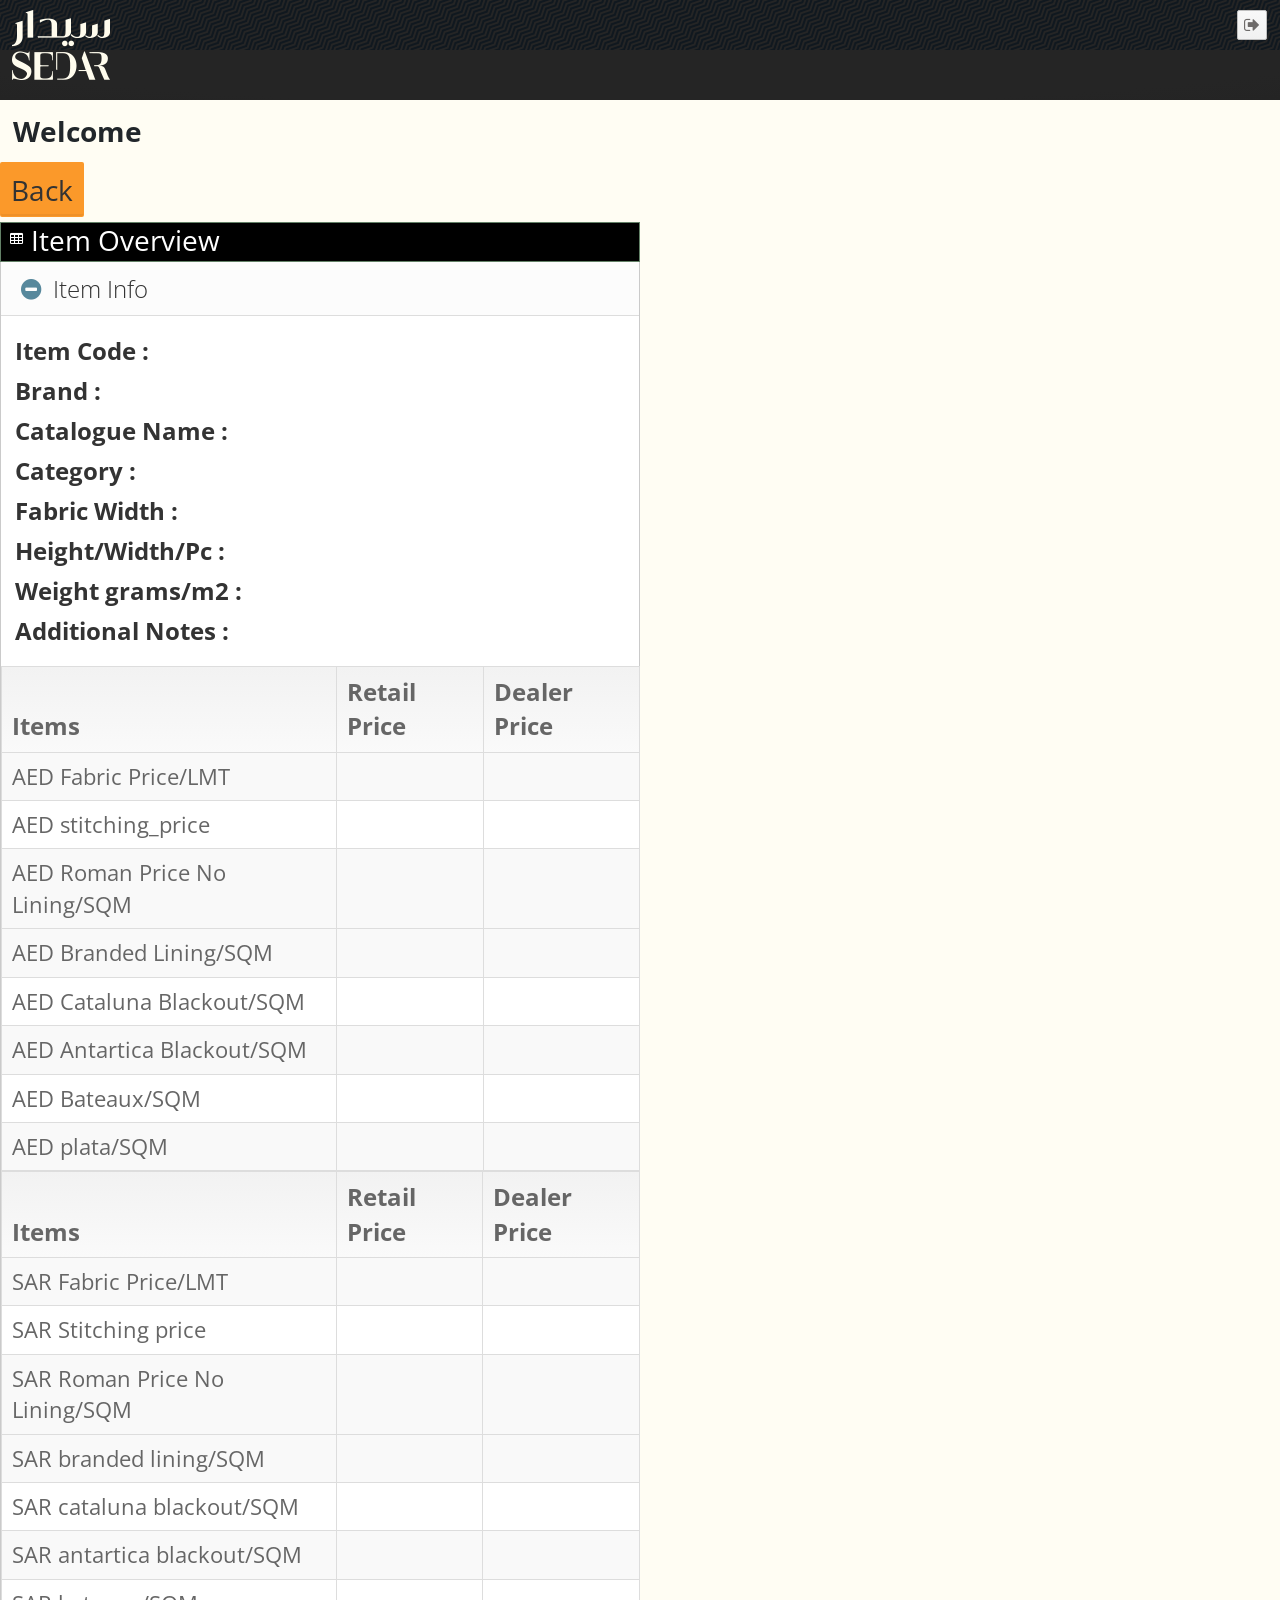
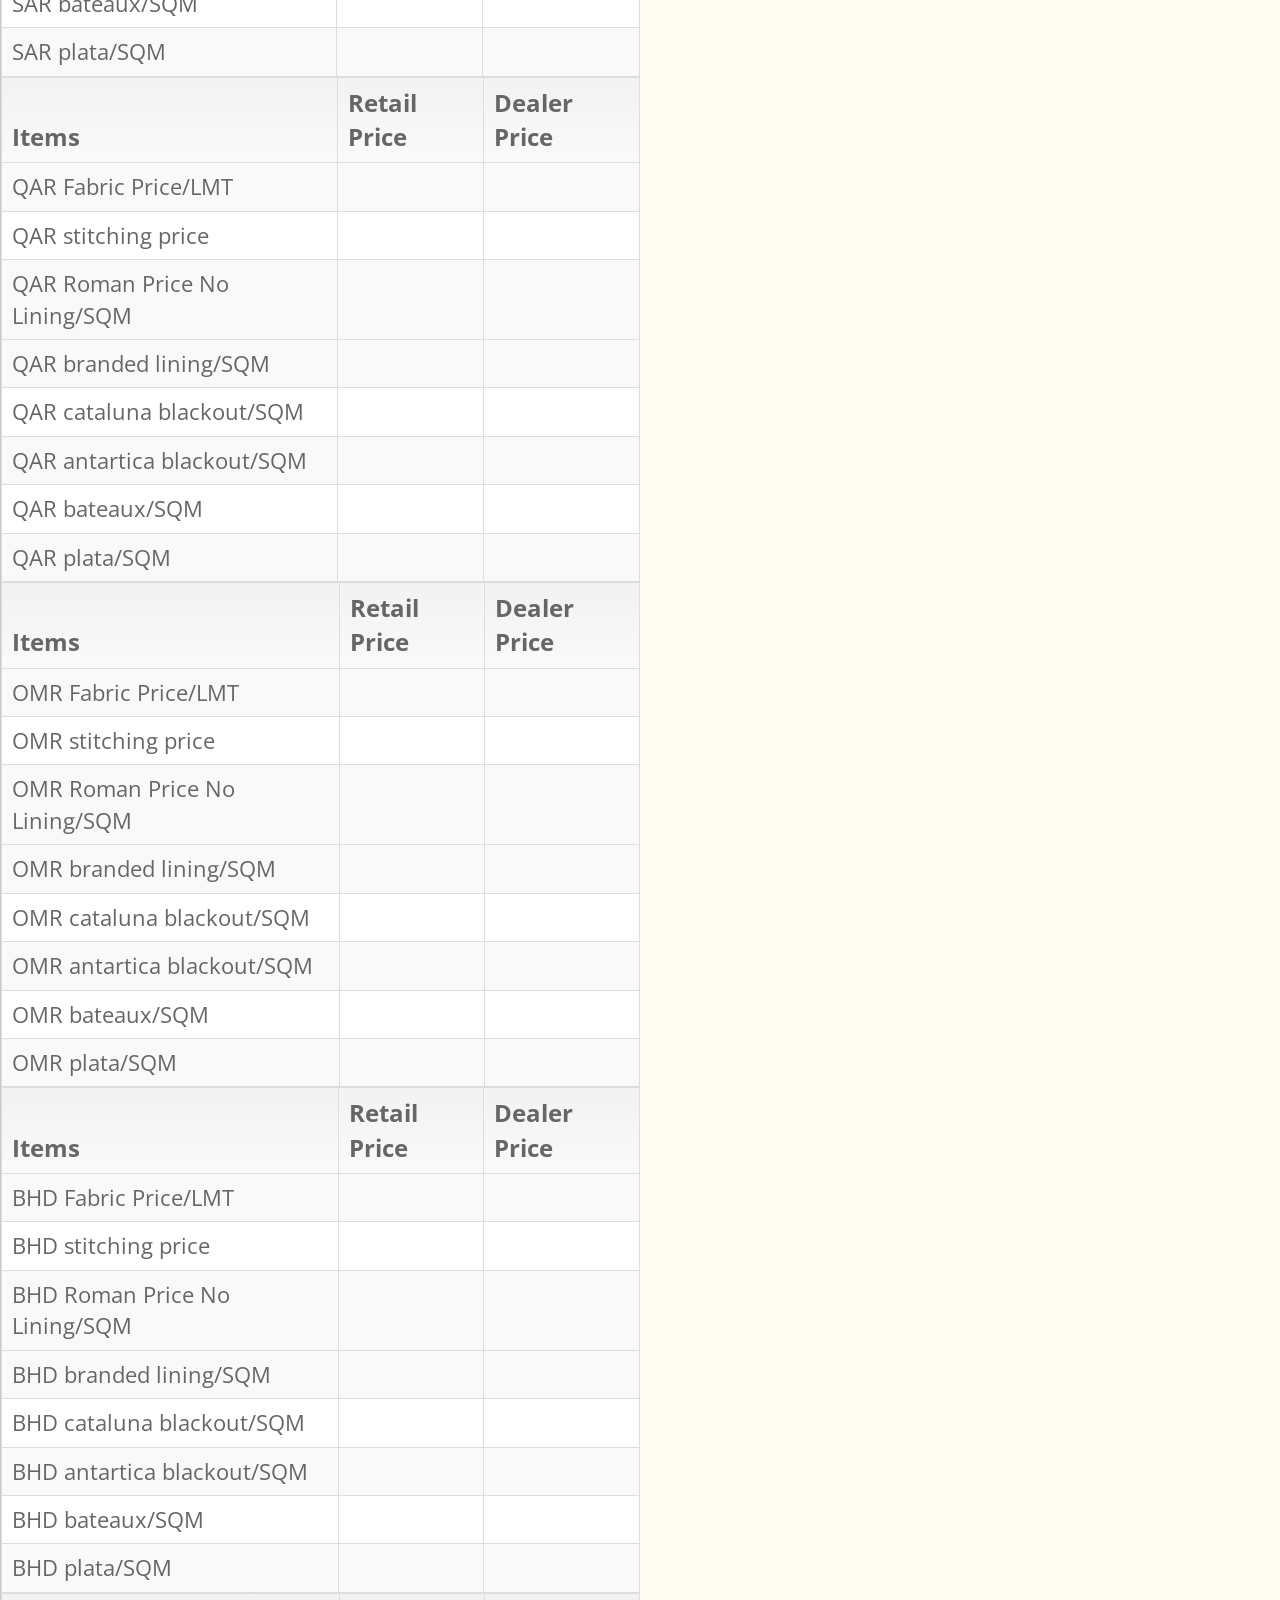
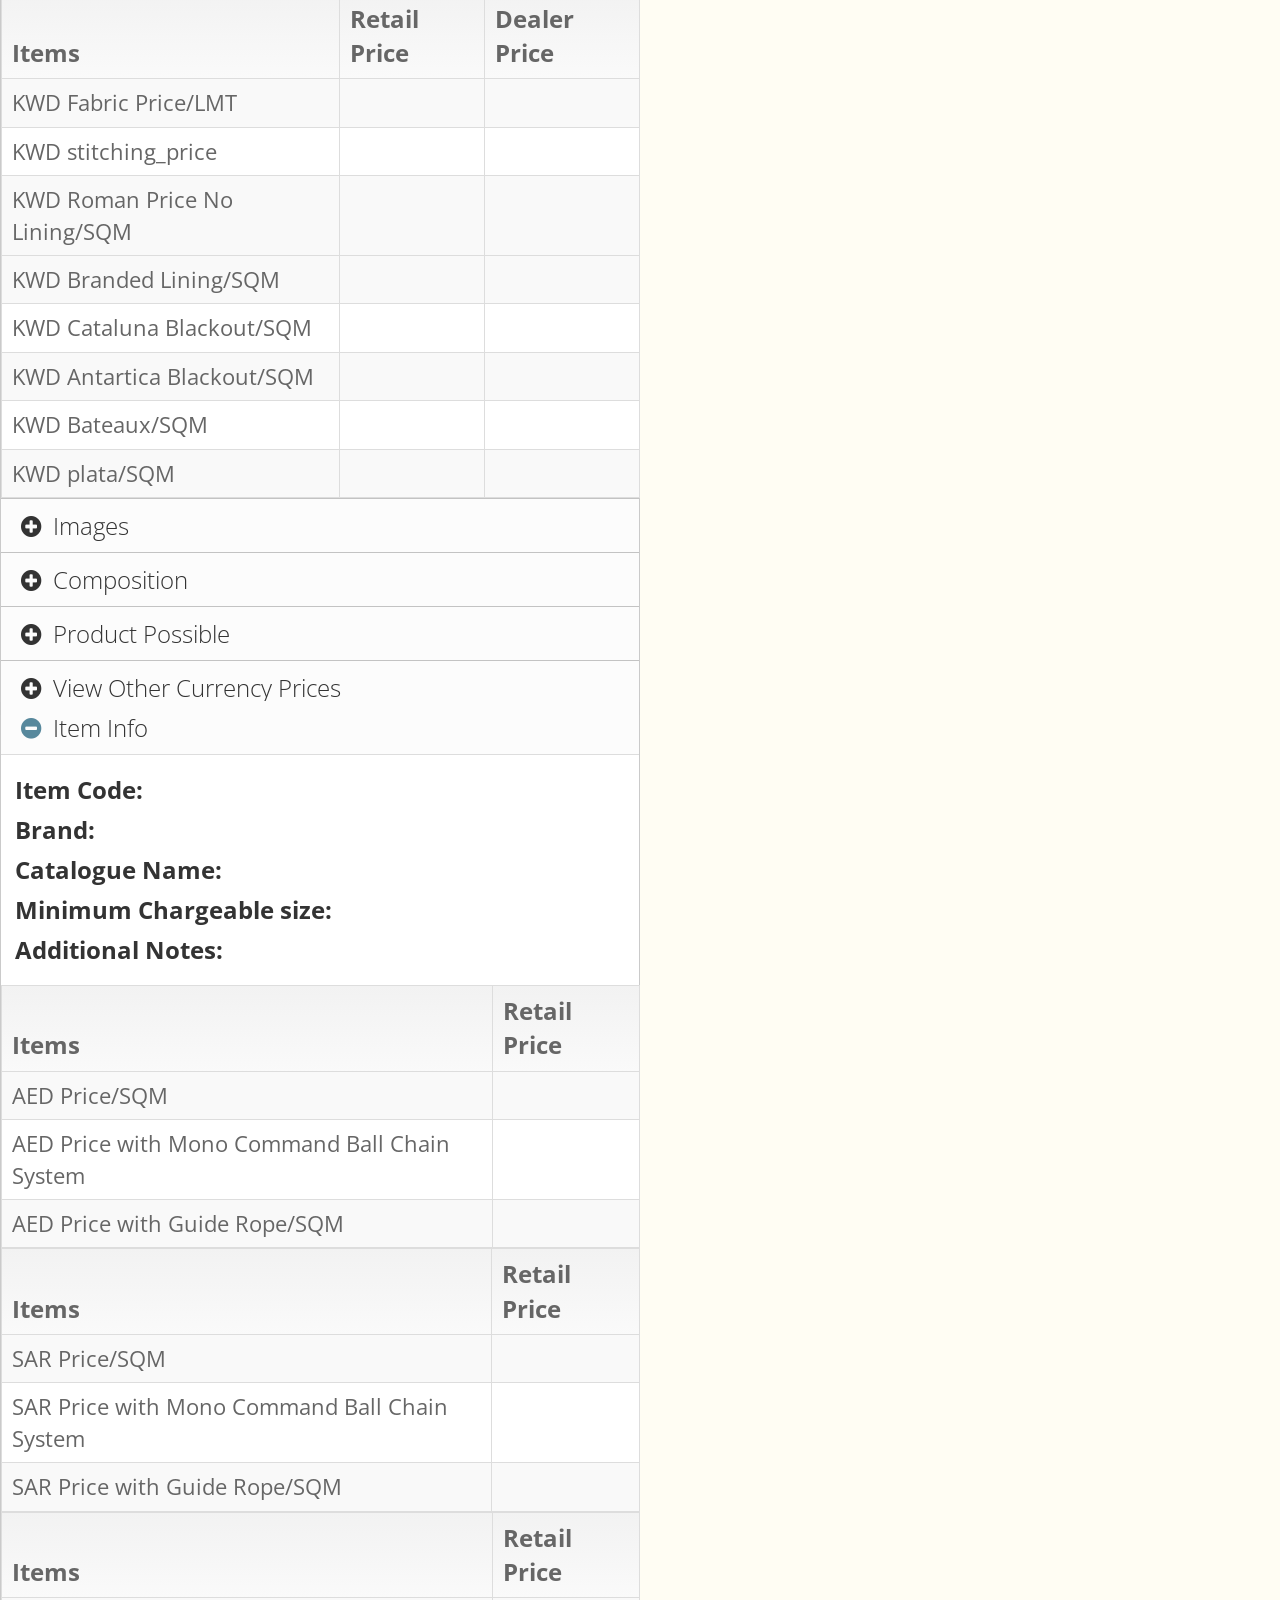
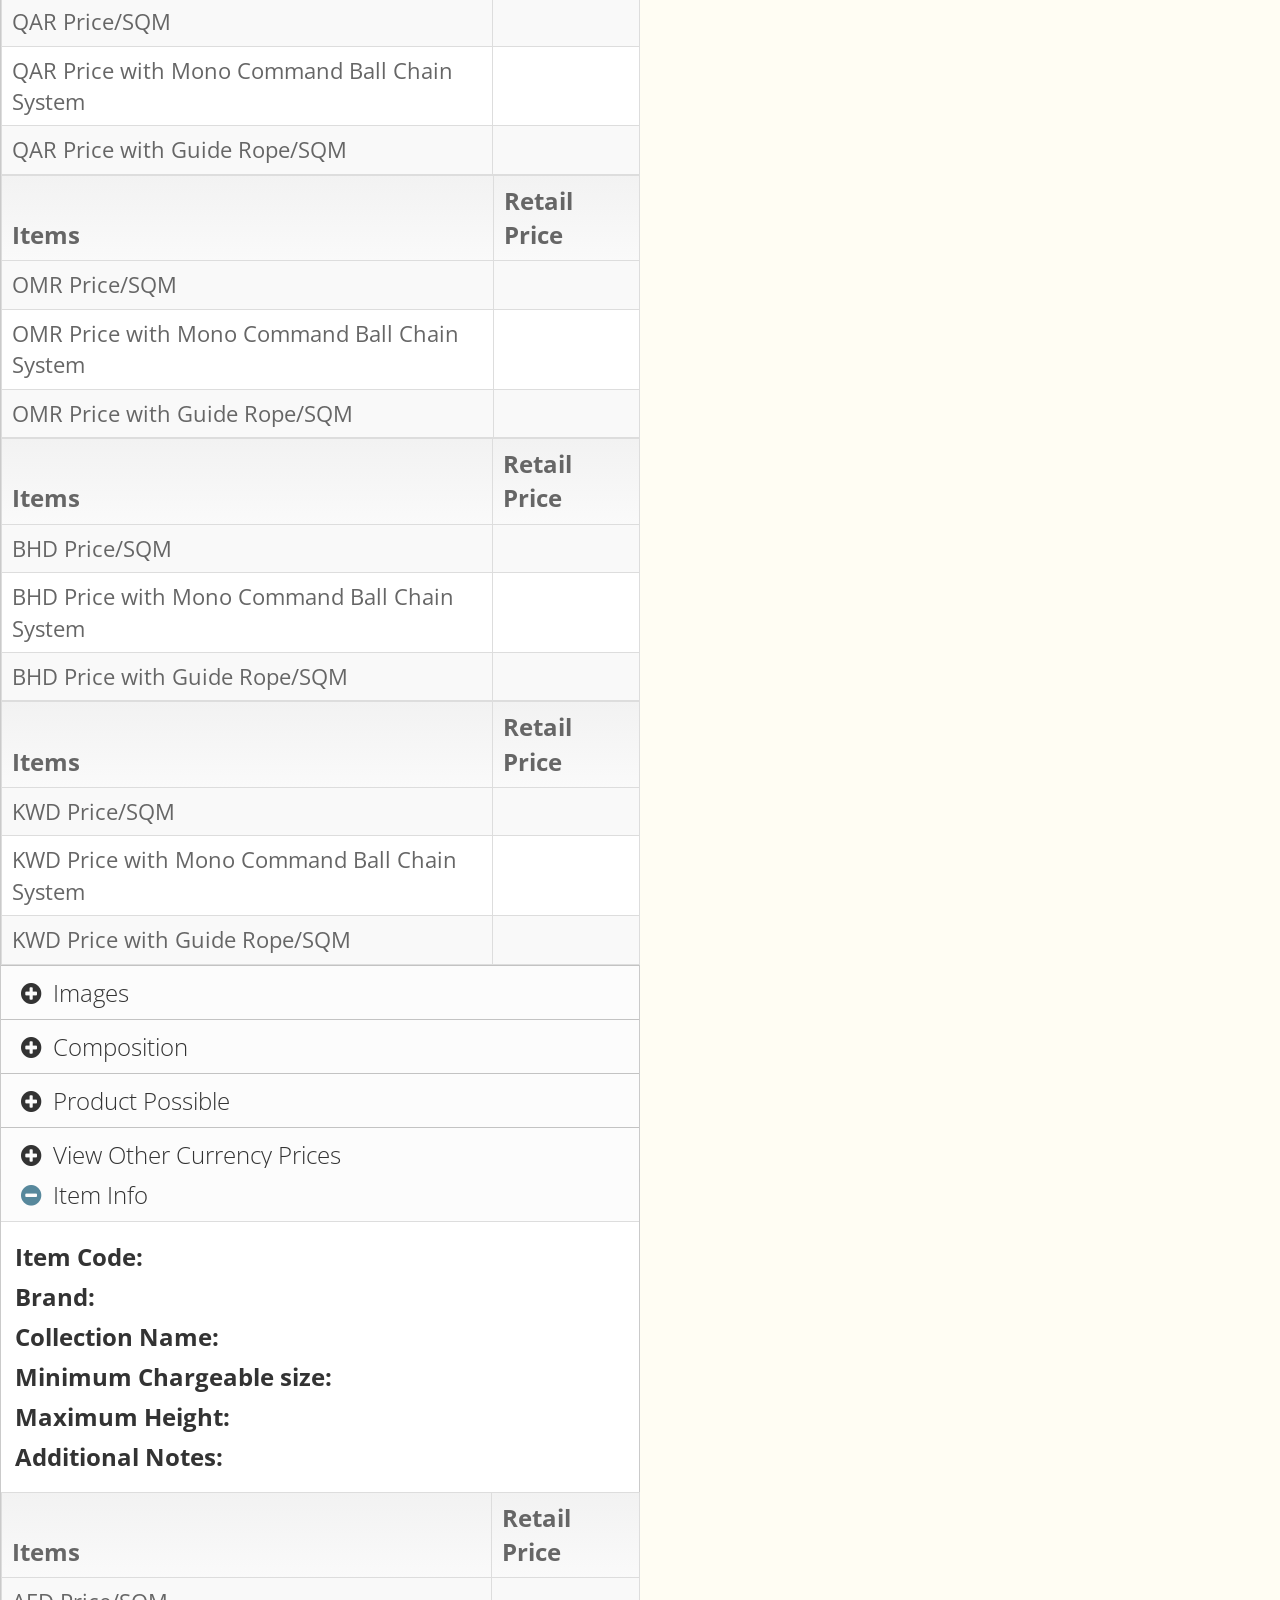
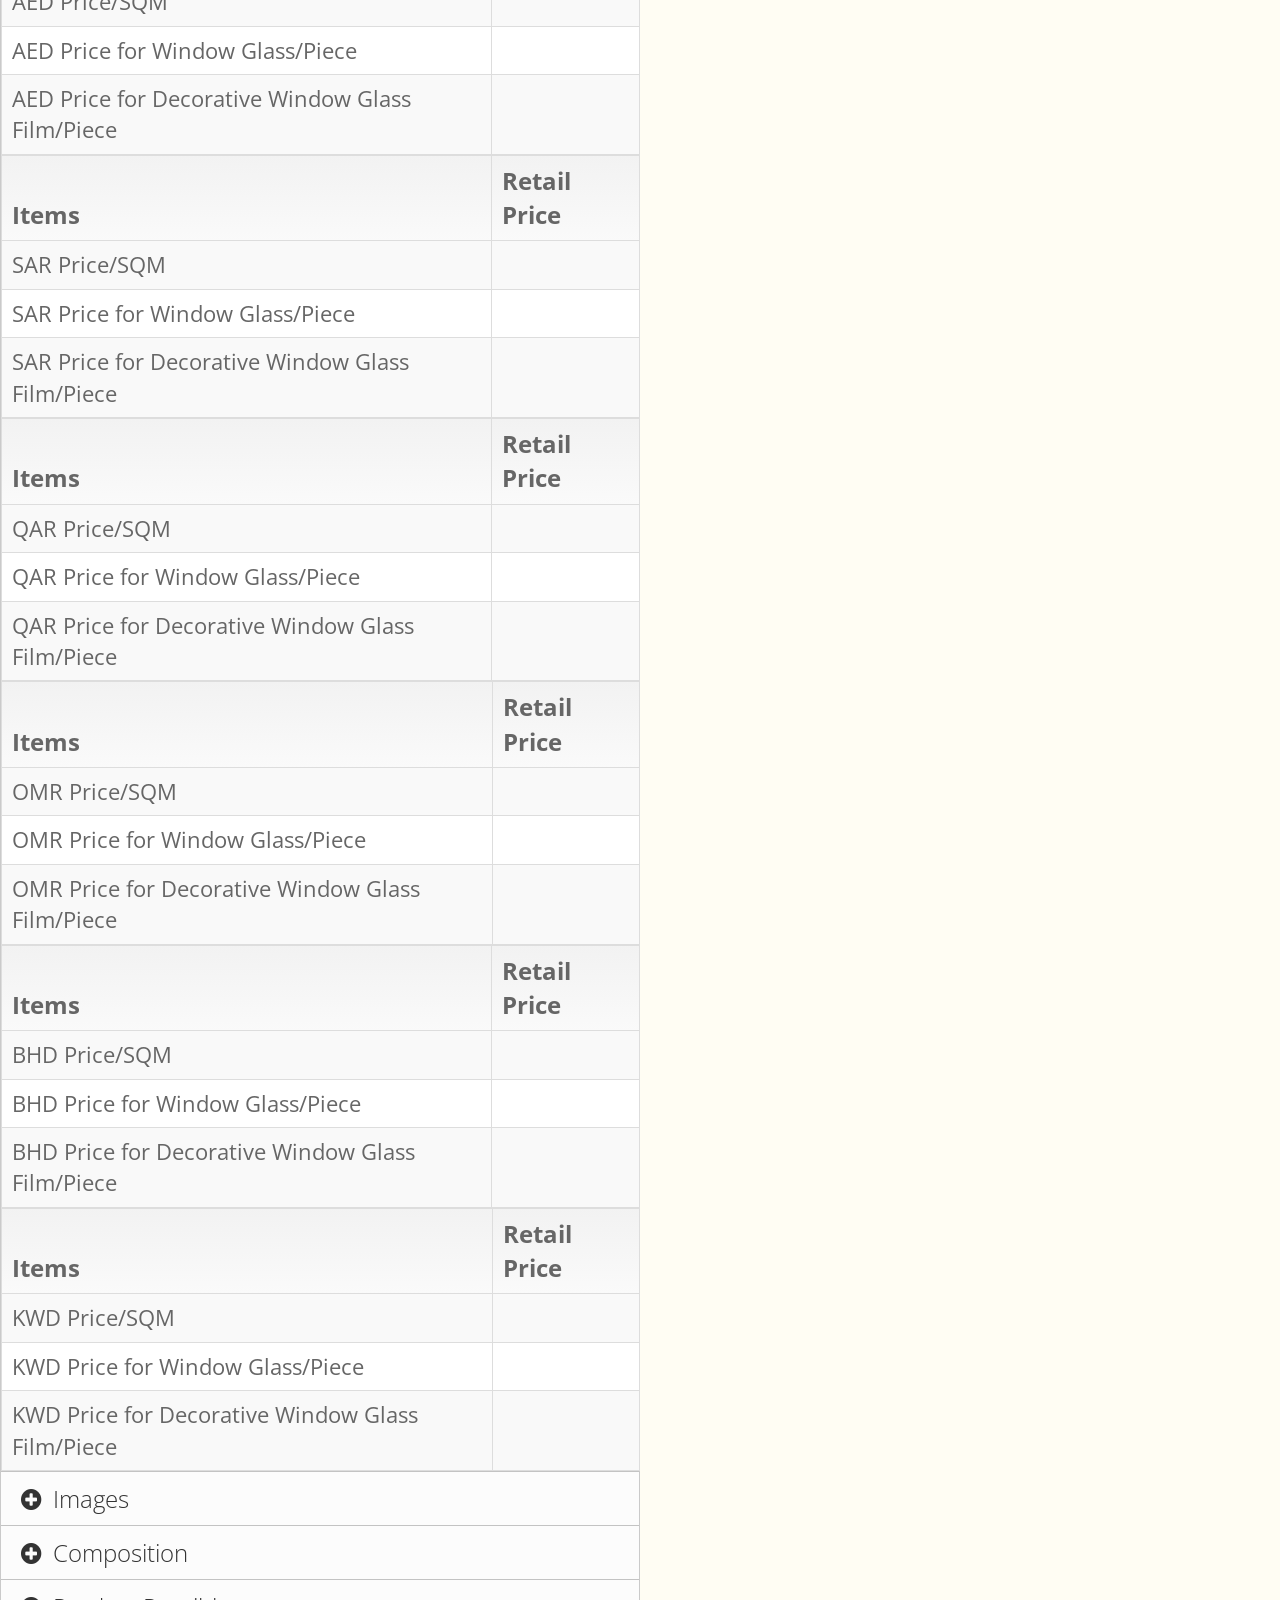
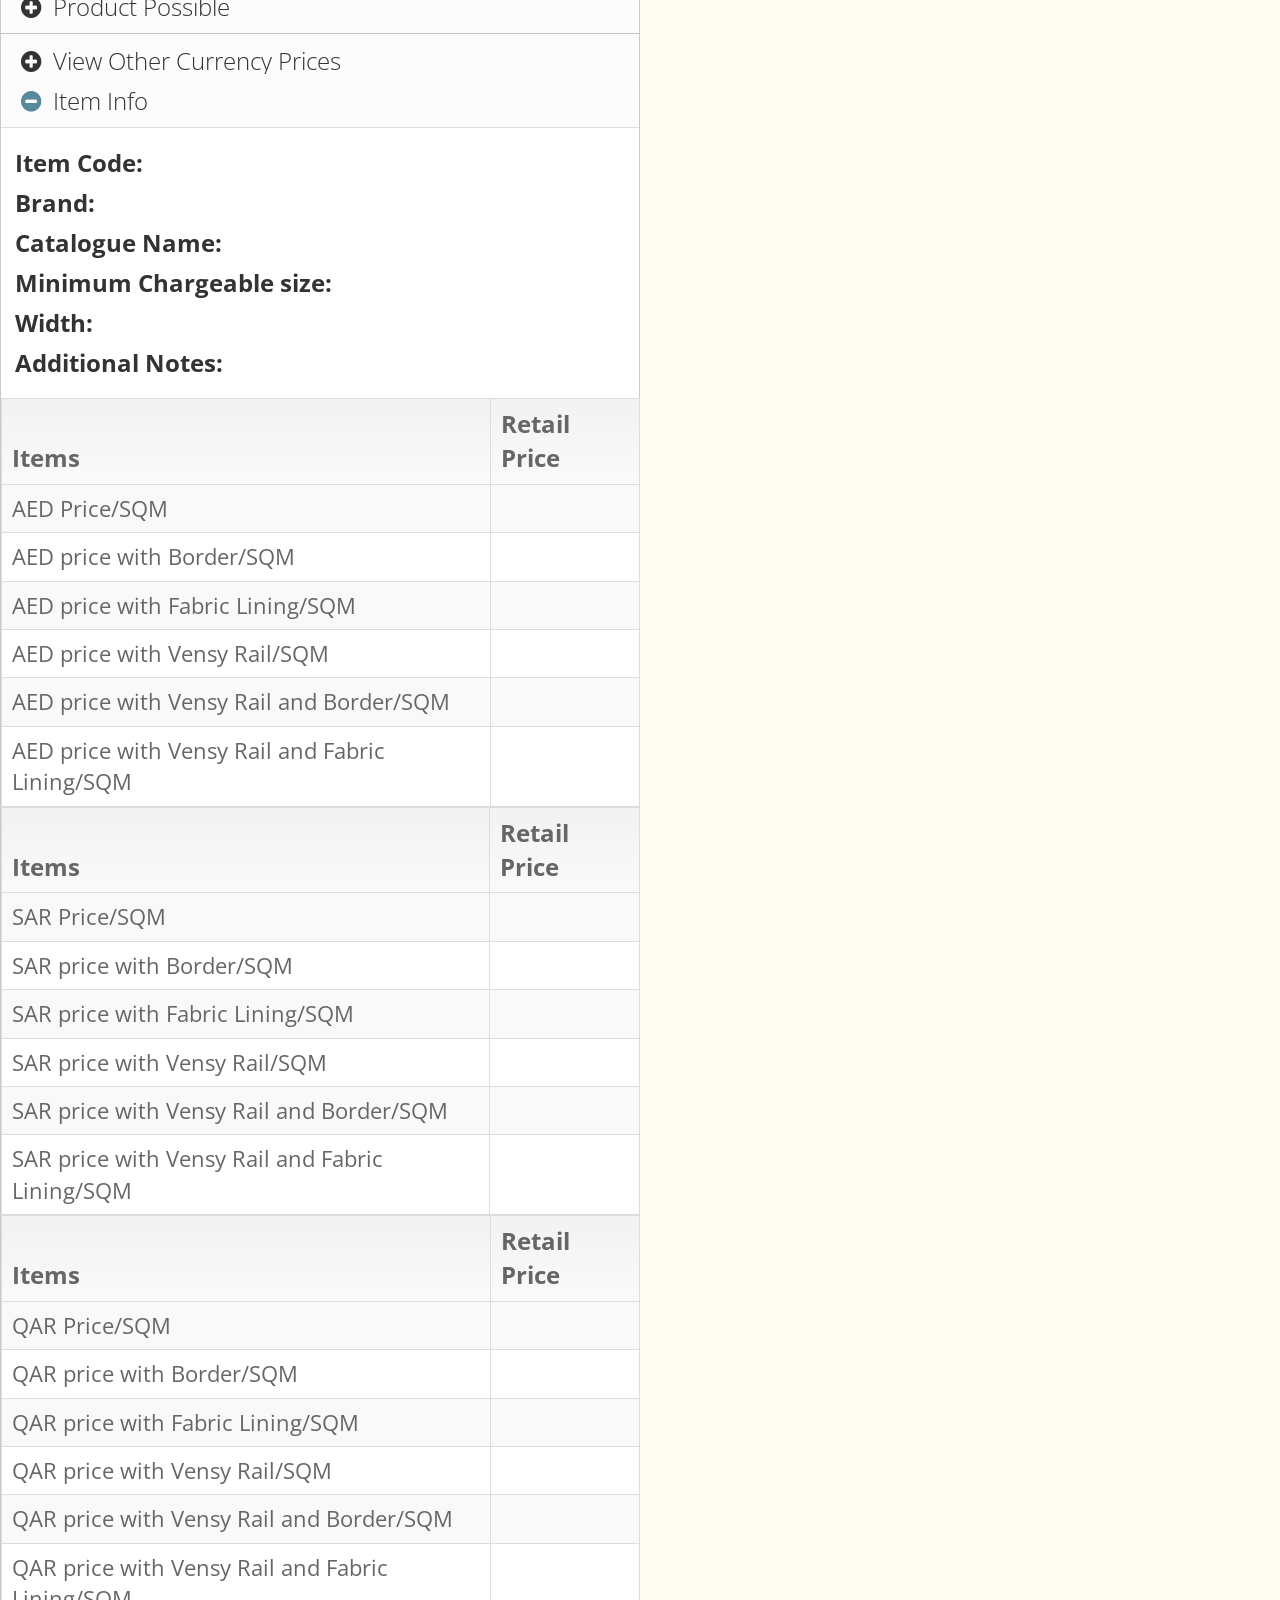
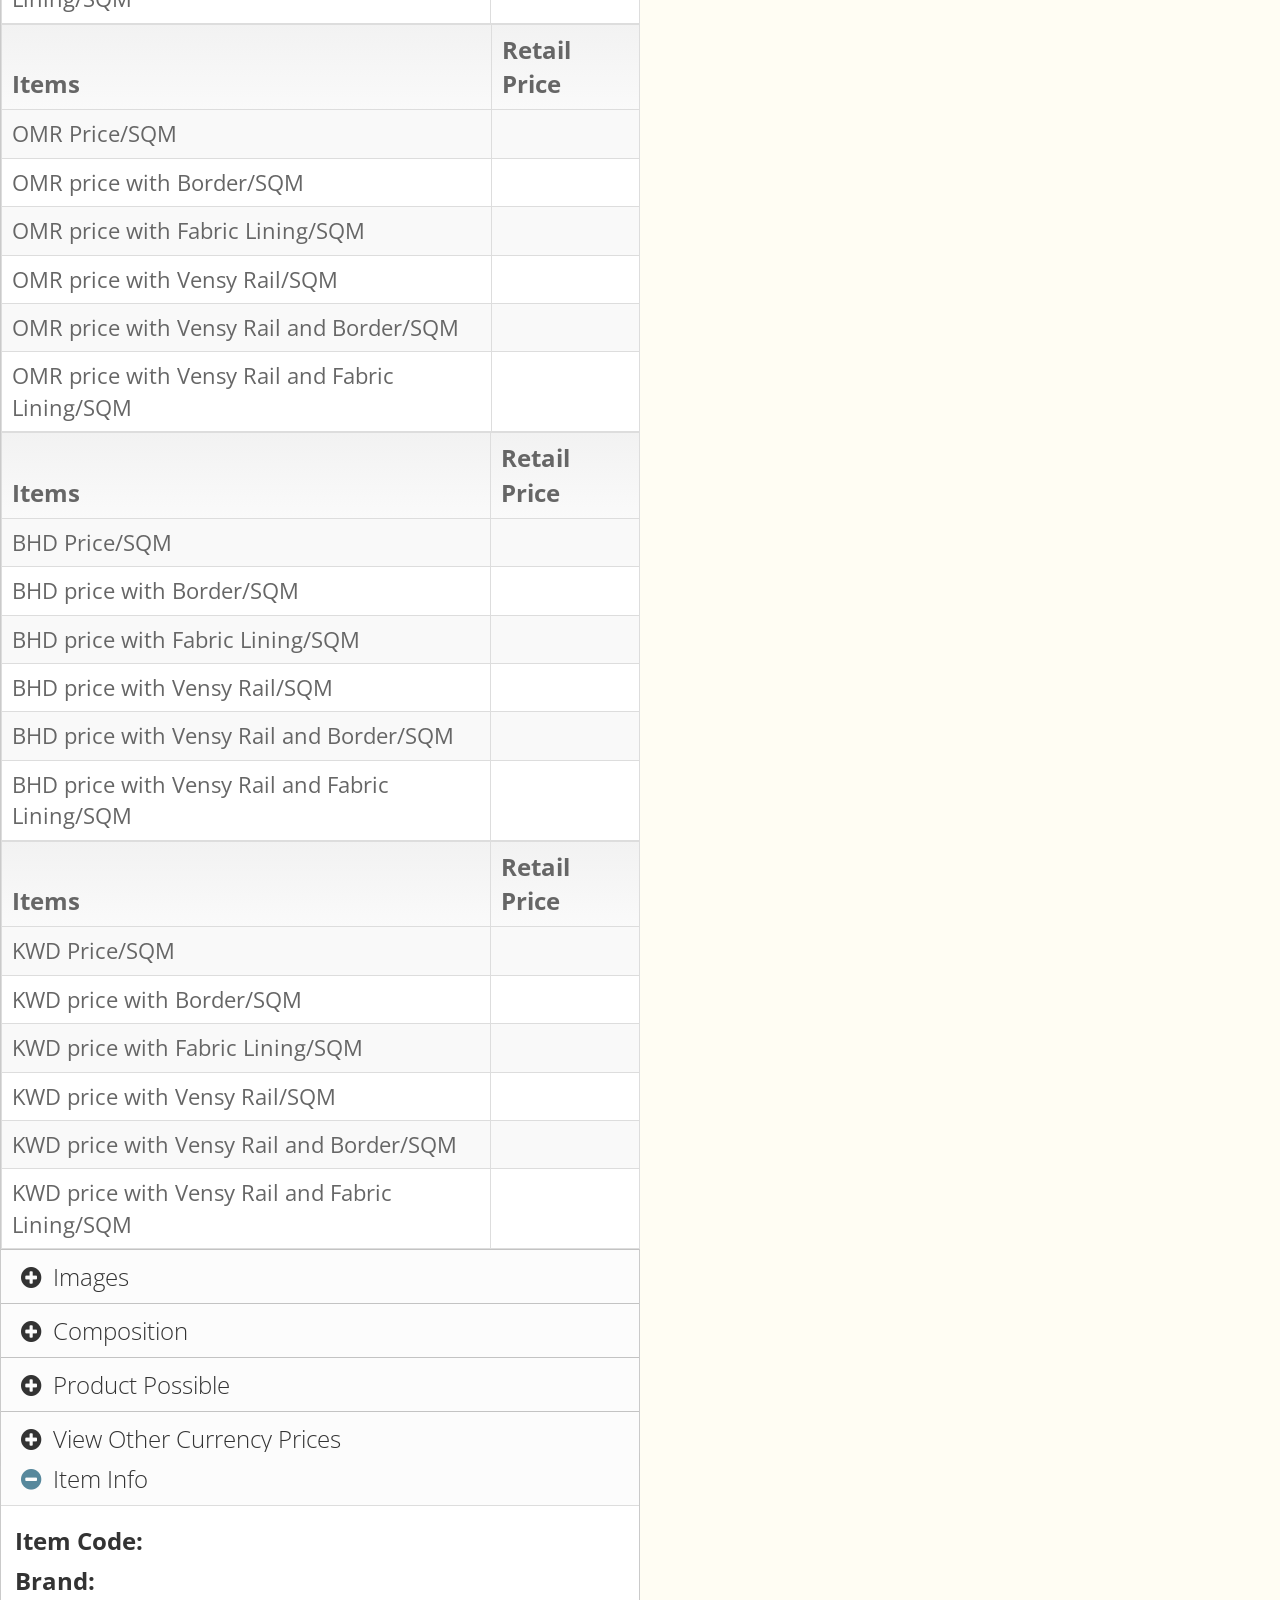
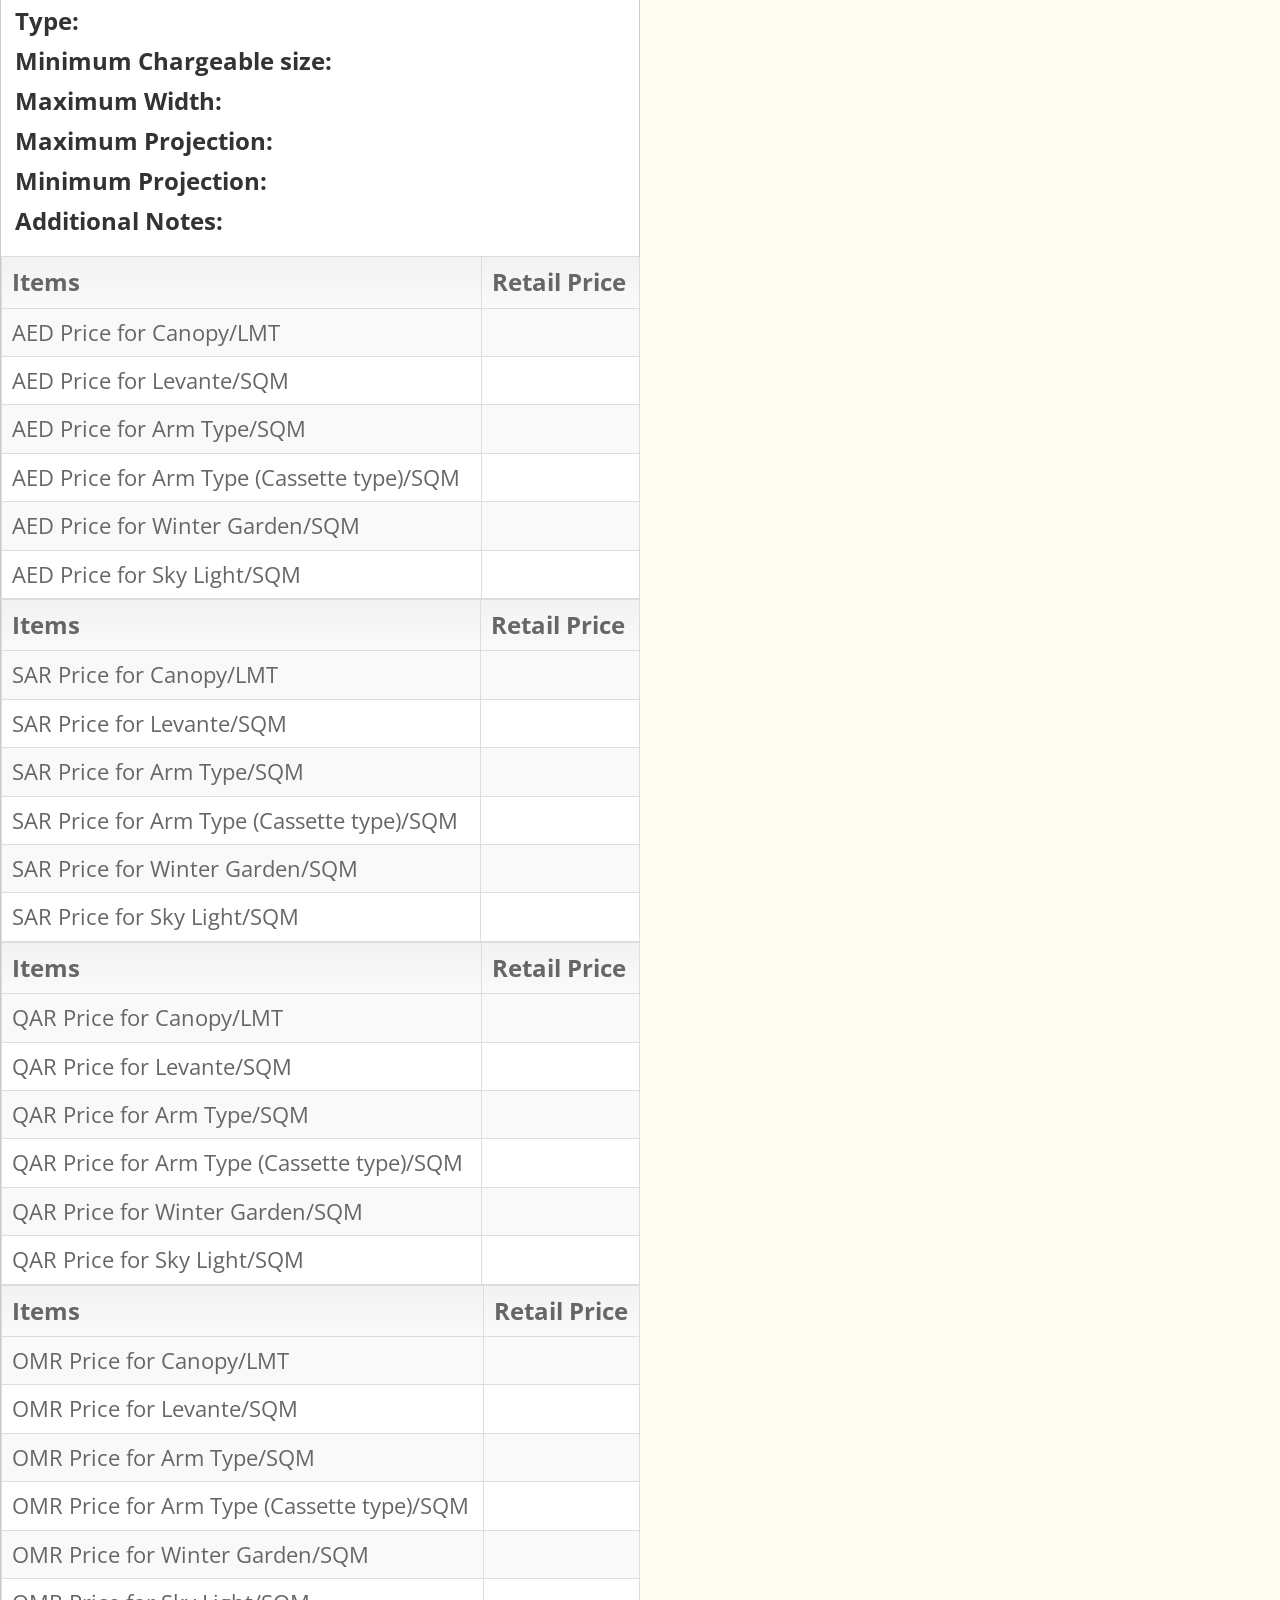
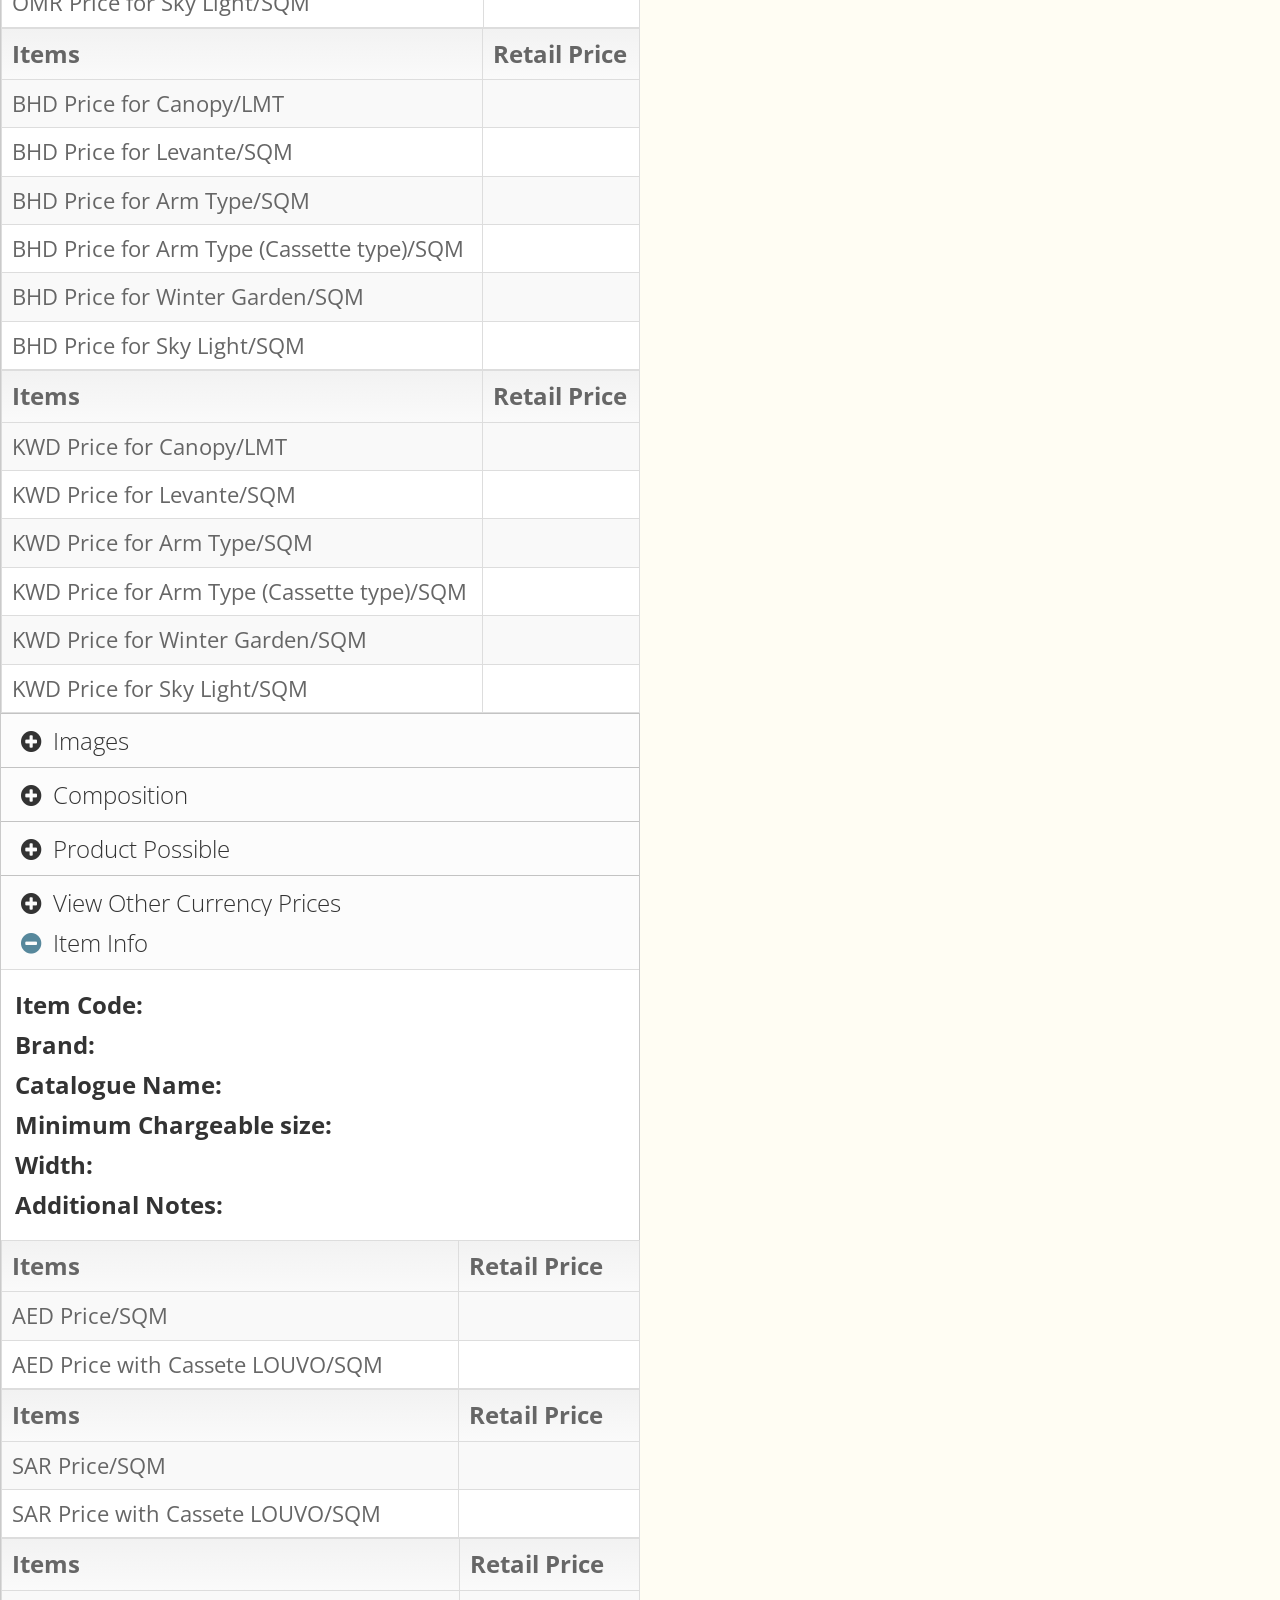
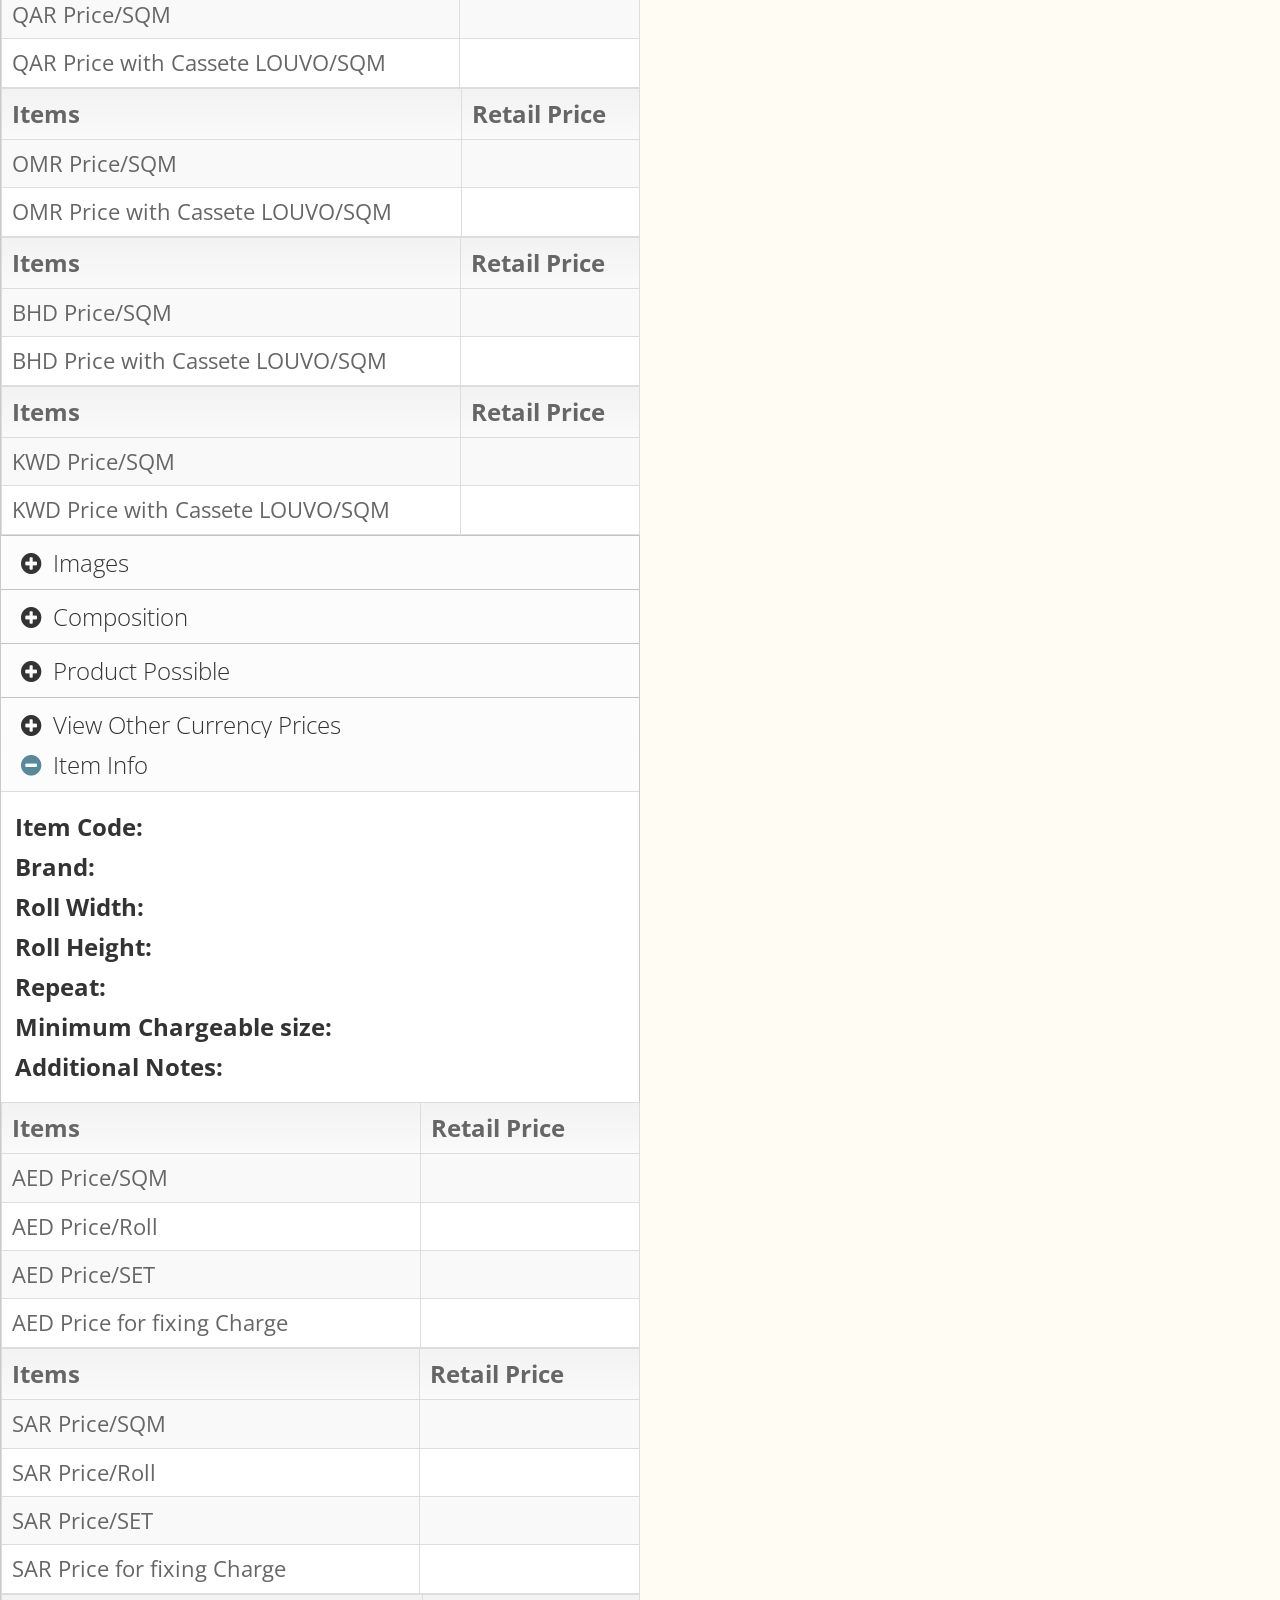
==== commit 88431ee2: "replace the files" ====
--- a/overview.html
+++ b/overview.html
@@ -145,7 +145,7 @@
 															</section>
 															</div>
 															
-														<div class="row">
+															<div class="row">
 															<section class="col col-lg-3">
 																<label class="label"  ><b>Category         : </b><span id="category"></span></label>
 															</section>
@@ -175,7 +175,7 @@
 															<section class="col col-lg-3">
 																<label class="label"  ><b>Additional Notes : </b><span id="additional_notes"></span></label>
 															</section>
-														</div>
+															</div>
 													</fieldset>
 													<div class="table change">
 														<table class="table table-striped table-bordered table-hover" id="AED">
@@ -295,319 +295,319 @@
 															</tbody>
 														</table>
 													</div>
-																										<div class="table change">
-																												<table class="table table-striped table-bordered table-hover" id="QAR">
-																														<thead>
-																																<tr>
-																																		<th>Items</th>
-																																		<th>Retail Price</th>
-																																		<th>Dealer Price</th>
-																																</tr>
-																														</thead>
-																														<tbody>
-																																<tr>
-																																		<td>QAR Fabric Price/LMT</td>
-																																		<td><span id="QAR_price_per_SQM"></span></td>
-																																		<td><span id="SALE_QAR_price_per_SQM"></span></td>
-																																</tr>
-																																<tr>
-																																		<td>QAR stitching price</td>
-																																		<td><span id="QAR_stitching_price"></span></td>
-																																		<td><span id="SALE_QAR_stitching_price"></span></td>
-																																</tr>
-																																<tr>
-																																		<td>QAR Roman Price No Lining/SQM</td>
-																																		<td><span id="QAR_Roman_Price_per_SQM"></span></td>
-																																		<td><span id="SALE_QAR_Roman_Price_per_SQM"></span></td>
-																																</tr>
-																																
-																																<tr class="hide">
-																																		<td>QAR norm lining/SQM</td>
-																																		<td><span id="QAR_norm_lining_per_SQM"></span></td>
-																																		<td><span id="SALE_QAR_norm_lining_per_SQM"></span></td>
-																																</tr>
-																																<tr>
-																																		<td>QAR branded lining/SQM</td>
-																																		<td><span id="QAR_branded_lining_per_SQM"></span></td>
-																																		<td><span id="SALE_QAR_branded_lining_per_SQM"></span></td>
-																																</tr>
-																																<tr>
-																																		<td>QAR cataluna blackout/SQM</td>
-																																		<td><span id="QAR_cataluna_blackout_per_SQM"></span></td>
-																																		<td><span id="SALE_QAR_cataluna_blackout_per_SQM"></span></td>
-																																</tr>
-																																<tr>
-																																		<td>QAR antartica blackout/SQM</td>
-																																		<td><span id="QAR_antartica_blackout_per_SQM"></span></td>
-																																		<td><span id="SALE_QAR_antartica_blackout_per_SQM"></span></td>
-																																</tr>
-																																<tr>
-																																		<td>QAR bateaux/SQM</td>
-																																		<td><span id="QAR_bateaux_per_SQM"></span></td>
-																																		<td><span id="SALE_QAR_bateaux_per_SQM"></span></td>
-																																</tr>
-																																<tr>
-																																		<td>QAR plata/SQM</td>
-																																		<td><span id="QAR_plata_per_SQM"></span></td>
-																																		<td><span id="SALE_QAR_plata_per_SQM"></span></td>
-																																</tr>
-																														</tbody>
-																												</table>
-																										</div>
-																										<div class="table change">
-																												<table class="table table-striped table-bordered table-hover" id="OMR">
-																														<thead>
-																																<tr>
-																																		<th>Items</th>
-																																		<th>Retail Price</th>
-																																		<th>Dealer Price</th>
-																																</tr>
-																														</thead>
-																														<tbody>
-																																<tr>
-																																		<td>OMR Fabric Price/LMT</td>
-																																		<td><span id="OMR_price_per_SQM"></span></td>
-																																		<td><span id="SALE_OMR_price_per_SQM"></span></td>
-																																</tr>
-																																<tr>
-																																		<td>OMR stitching price</td>
-																																		<td><span id="OMR_stitching_price"></span></td>
-																																		<td><span id="SALE_OMR_stitching_price"></span></td>
-																																</tr>
-																																<tr>
-																																		<td>OMR Roman Price No Lining/SQM</td>
-																																		<td><span id="OMR_Roman_Price_per_SQM"></span></td>
-																																		<td><span id="SALE_OMR_Roman_Price_per_SQM"></span></td>
-																																</tr>
-																																
-																																<tr class="hide">
-																																		<td>OMR norm lining/SQM</td>
-																																		<td><span id="OMR_norm_lining_per_SQM"></span></td>
-																																		<td><span id="SALE_OMR_norm_lining_per_SQM"></span></td>
-																																</tr>
-																																<tr>
-																																		<td>OMR branded lining/SQM</td>
-																																		<td><span id="OMR_branded_lining_per_SQM"></span></td>
-																																		<td><span id="SALE_OMR_branded_lining_per_SQM"></span></td>
-																																</tr>
-																																<tr>
-																																		<td>OMR cataluna blackout/SQM</td>
-																																		<td><span id="OMR_cataluna_blackout_per_SQM"></span></td>
-																																		<td><span id="SALE_OMR_cataluna_blackout_per_SQM"></span></td>
-																																</tr>
-																																<tr>
-																																		<td>OMR antartica blackout/SQM</td>
-																																		<td><span id="OMR_antartica_blackout_per_SQM"></span></td>
-																																		<td><span id="SALE_OMR_antartica_blackout_per_SQM"></span></td>
-																																</tr>
-																																<tr>
-																																		<td>OMR bateaux/SQM</td>
-																																		<td><span id="OMR_bateaux_per_SQM"></span></td>
-																																		<td><span id="SALE_OMR_bateaux_per_SQM"></span></td>
-																																</tr>
-																																<tr>
-																																		<td>OMR plata/SQM</td>
-																																		 <td><span id="OMR_plata_per_SQM"></span></td>
-																																		<td><span id="SALE_OMR_plata_per_SQM"></span></td>
-																																</tr>
-																														</tbody>
-																												</table>
-																										</div>
-																										<div class="table change">
-																												<table class="table table-striped table-bordered table-hover" id="BHD">
-																														<thead>
-																																<tr>
-																																		<th>Items</th>
-																																		<th>Retail Price</th>
-																																		<th>Dealer Price</th>
-																																</tr>
-																														</thead>
-																														<tbody>
-																																<tr>
-																																		<td>BHD Fabric Price/LMT</td>
-																																		<td><span id="BHD_price_per_SQM"></span></td>
-																																		<td><span id="SALE_BHD_price_per_SQM"></span></td>
-																																</tr>
-																																<tr>
-																																		<td>BHD stitching price</td>
-																																		<td><span id="BHD_stitching_price"></span></td>
-																																		<td><span id="SALE_BHD_stitching_price"></span></td>
-																																</tr>
-																																<tr>
-																																		<td>BHD Roman Price No Lining/SQM</td>
-																																		<td><span id="BHD_Roman_Price_per_SQM"></span></td>
-																																		<td><span id="SALE_BHD_Roman_Price_per_SQM"></span></td>
-																																</tr>
-																																
-																																<tr class="hide">
-																																		<td>BHD norm lining/SQM</td>
-																																		<td><span id="BHD_norm_lining_per_SQM"></span></td>
-																																		<td><span id="SALE_BHD_norm_lining_per_SQM"></span></td>
-																																</tr>
-																																<tr>
-																																		<td>BHD branded lining/SQM</td>
-																																		<td><span id="BHD_branded_lining_per_SQM"></span></td>
-																																		<td><span id="SALE_BHD_branded_lining_per_SQM"></span></td>
-																																</tr>
-																																<tr>
-																																		<td>BHD cataluna blackout/SQM</td>
-																																		<td><span id="BHD_cataluna_blackout_per_SQM"></span></td>
-																																		<td><span id="SALE_BHD_cataluna_blackout_per_SQM"></span></td>
-																																</tr>
-																																<tr>
-																																		<td>BHD antartica blackout/SQM</td>
-																																		<td><span id="BHD_antartica_blackout_per_SQM"></span></td>
-																																		<td><span id="SALE_BHD_antartica_blackout_per_SQM"></span></td>
-																																</tr>
-																																<tr>
-																																		<td>BHD bateaux/SQM</td>
-																																		<td><span id="BHD_bateaux_per_SQM"></span></td>
-																																		<td><span id="SALE_BHD_bateaux_per_SQM"></span></td>
-																																</tr>
-																																<tr>
-																																		<td>BHD plata/SQM</td>
-																																		<td><span id="BHD_plata_per_SQM"></span></td>
-																																		<td><span id="SALE_BHD_plata_per_SQM"></span></td>
-																																</tr>
-																														</tbody>
-																												</table>
-																										</div>
-																										<div class="table change">
-																												<table class="table table-striped table-bordered table-hover" id="KWD">
-																														<thead>
-																																<tr>
-																																		<th>Items</th>
-																																		<th>Retail Price</th>
-																																		<th>Dealer Price</th>
-																																</tr>
-																														</thead>
-																														<tbody>
-																																<tr>
-																																		<td>KWD Fabric Price/LMT</td>
-																																		<td><span id="KWD_price_per_SQM"></span></td>
-																																		<td><span id="SALE_KWD_price_per_SQM"></span></td>
-																																</tr>
-																																<tr>
-																																		<td>KWD stitching_price</td>
-																																		<td><span id="KWD_stitching_price"></span></td>
-																																		<td><span id="SALE_KWD_stitching_price"></span></td>
-																																</tr>
-																																<tr>
-																																		<td>KWD Roman Price No Lining/SQM</td>
-																																		<td><span id="KWD_Roman_Price_per_SQM"></span></td>
-																																		<td><span id="SALE_KWD_Roman_Price_per_SQM"></span></td>
-																																</tr>
-																																
-																																<tr class="hide">
-																																		<td>KWD Norm Lining/SQM</td>
-																																		<td><span id="KWD_norm_lining_per_SQM"></span></td>
-																																		<td><span id="SALE_KWD_norm_lining_per_SQM"></span></td>
-																																</tr>
-																																<tr>
-																																		<td>KWD Branded Lining/SQM</td>
-																																		<td><span id="KWD_branded_lining_per_SQM"></span></td>
-																																		<td><span id="SALE_KWD_branded_lining_per_SQM"></span></td>
-																																</tr>
-																																<tr>
-																																		<td>KWD Cataluna Blackout/SQM</td>
-																																		<td><span id="KWD_cataluna_blackout_per_SQM"></span></td>
-																																		<td><span id="SALE_KWD_cataluna_blackout_per_SQM"></span></td>
-																																</tr>
-																																<tr>
-																																		<td>KWD Antartica Blackout/SQM</td>
-																																		<td><span id="KWD_antartica_blackout_per_SQM"></span></td>
-																																		<td><span id="SALE_KWD_antartica_blackout_per_SQM"></span></td>
-																																</tr>
-																																<tr>
-																																		<td>KWD Bateaux/SQM</td>
-																																		<td><span id="KWD_bateaux_per_SQM"></span></td>
-																																		<td><span id="SALE_KWD_bateaux_per_SQM"></span></td>
-																																</tr>
-																																<tr>
-																																		<td>KWD plata/SQM</td>
-																																		<td><span id="KWD_plata_per_SQM"></span></td>
-																																		<td><span id="SALE_KWD_plata_per_SQM"></span></td>
-																																</tr>
-																														</tbody>
-																												</table>
-																										</div>
-																						</div>
-																				</div>
-																		</div>
-																		<div class="panel panel-default">
-																				<div class="panel-heading">
-																						<h4 class="panel-title panelchange"><a class="collapsed" href="#collapseOne-6" data-parent="#accordion-2" data-toggle="collapse"  > <i class="fa fa-fw fa-plus-circle txt-color-black"></i> <i class="fa fa-fw fa-minus-circle txt-color-blue"></i> Images </a></h4>
-																				</div>
-																				<div class="panel-collapse collapse" id="collapseOne-6" style="height: 0px;">
-																						<div class="panel-body">
-																								<fieldset>
-																										<div class="row">
-																												<div  id="previewimage1" class="superbox-list"  style=" margin:10px;" >
-																														<a class="fancybox-buttons1" id="href_item_image1" data-fancybox-group="button" rel="fancybox-button1" >
-																														<img alt="" class="superbox-img previewimage" id="item_image1" />
-																														</a>
-																												</div>
-																												<div  id="previewimage2" class="superbox-list" style="float:left; margin:10px;">
-																														<a class="fancybox-buttons1" id="href_item_image2" data-fancybox-group="button" rel="fancybox-button1" >
-																														<img  alt="" class="superbox-img previewimage" id="item_image2" />
-																														</a>
-																												</div>
-																												<div  id="previewimage3" class="superbox-list" style="float:left; margin:10px;">
-																														<a class="fancybox-buttons1" id="href_item_image3" data-fancybox-group="button" rel="fancybox-button1" >
-																														<img  alt="" class="superbox-img previewimage" id="item_image3" />
-																														</a>
-																												</div>
-																												<div  id="previewimage4" class="superbox-list" style="float:left; margin:10px;">
-																														<a class="fancybox-buttons1" id="href_item_image4" data-fancybox-group="button" rel="fancybox-button1" >
-																														<img  alt="" class="superbox-img previewimage" id="item_image4" />
-																														</a>
-																												</div>
-																										</div>
-																										<div id="previewimage_null" class='row form-group hide'>
-																												<section class="col col-xs-12">
-																														<label  >No Images for this item...</label>
-																												</section>
-																										</div>
-																								</fieldset>
-																						</div>
-																				</div>
-																		</div>
-																		<div class="panel panel-default">
-																				<div class="panel-heading">
-																						<h4 class="panel-title panelchange"><a class="collapsed" href="#collapseOne-11" data-parent="#accordion-2" data-toggle="collapse"  > <i class="fa fa-fw fa-plus-circle txt-color-black"></i> <i class="fa fa-fw fa-minus-circle txt-color-blue"></i> Composition </a></h4>
-																				</div>
-																				<div class="panel-collapse collapse" id="collapseOne-11" style="height:auto;">
-																						<div class="panel-body">
-																								<fieldset>
-																										<div id="no-more-tables">
-																												<table id="fabric_add" class="col-md-12 table-bordered table-striped table-condensed cf">
-																														<tbody>
-																																<tr></tr>
-																														</tbody>
-																												</table>
-																										</div>
-																								</fieldset>
-																						</div>
-																				</div>
-																		</div>
-																		<div class="panel panel-default">
-																				<div class="panel-heading">
-																						<h4 class="panel-title panelchange"><a class="collapsed" href="#collapseOne-112" data-parent="#accordion-2" data-toggle="collapse"  > <i class="fa fa-fw fa-plus-circle txt-color-black"></i> <i class="fa fa-fw fa-minus-circle txt-color-blue"></i> Product Possible </a></h4>
-																				</div>
-																				<div class="panel-collapse collapse" id="collapseOne-112" style="height:auto;">
-																						<div class="panel-body">
-																								<fieldset>
-																										<div id="no-more-tables">
-																												<table id="product_pos_add" class="col-md-12 table-bordered table-striped table-condensed cf">
-																														<tbody>
-																																<tr></tr>
-																														</tbody>
-																												</table>
-																										</div>
-																								</fieldset>
-																						</div>
-																				</div>
-																		</div>
+													<div class="table change">
+															<table class="table table-striped table-bordered table-hover" id="QAR">
+																	<thead>
+																			<tr>
+																					<th>Items</th>
+																					<th>Retail Price</th>
+																					<th>Dealer Price</th>
+																			</tr>
+																	</thead>
+																	<tbody>
+																			<tr>
+																					<td>QAR Fabric Price/LMT</td>
+																					<td><span id="QAR_price_per_SQM"></span></td>
+																					<td><span id="SALE_QAR_price_per_SQM"></span></td>
+																			</tr>
+																			<tr>
+																					<td>QAR stitching price</td>
+																					<td><span id="QAR_stitching_price"></span></td>
+																					<td><span id="SALE_QAR_stitching_price"></span></td>
+																			</tr>
+																			<tr>
+																					<td>QAR Roman Price No Lining/SQM</td>
+																					<td><span id="QAR_Roman_Price_per_SQM"></span></td>
+																					<td><span id="SALE_QAR_Roman_Price_per_SQM"></span></td>
+																			</tr>
+																			
+																			<tr class="hide">
+																					<td>QAR norm lining/SQM</td>
+																					<td><span id="QAR_norm_lining_per_SQM"></span></td>
+																					<td><span id="SALE_QAR_norm_lining_per_SQM"></span></td>
+																			</tr>
+																			<tr>
+																					<td>QAR branded lining/SQM</td>
+																					<td><span id="QAR_branded_lining_per_SQM"></span></td>
+																					<td><span id="SALE_QAR_branded_lining_per_SQM"></span></td>
+																			</tr>
+																			<tr>
+																					<td>QAR cataluna blackout/SQM</td>
+																					<td><span id="QAR_cataluna_blackout_per_SQM"></span></td>
+																					<td><span id="SALE_QAR_cataluna_blackout_per_SQM"></span></td>
+																			</tr>
+																			<tr>
+																					<td>QAR antartica blackout/SQM</td>
+																					<td><span id="QAR_antartica_blackout_per_SQM"></span></td>
+																					<td><span id="SALE_QAR_antartica_blackout_per_SQM"></span></td>
+																			</tr>
+																			<tr>
+																					<td>QAR bateaux/SQM</td>
+																					<td><span id="QAR_bateaux_per_SQM"></span></td>
+																					<td><span id="SALE_QAR_bateaux_per_SQM"></span></td>
+																			</tr>
+																			<tr>
+																					<td>QAR plata/SQM</td>
+																					<td><span id="QAR_plata_per_SQM"></span></td>
+																					<td><span id="SALE_QAR_plata_per_SQM"></span></td>
+																			</tr>
+																	</tbody>
+															</table>
+													</div>
+													<div class="table change">
+															<table class="table table-striped table-bordered table-hover" id="OMR">
+																	<thead>
+																			<tr>
+																					<th>Items</th>
+																					<th>Retail Price</th>
+																					<th>Dealer Price</th>
+																			</tr>
+																	</thead>
+																	<tbody>
+																			<tr>
+																					<td>OMR Fabric Price/LMT</td>
+																					<td><span id="OMR_price_per_SQM"></span></td>
+																					<td><span id="SALE_OMR_price_per_SQM"></span></td>
+																			</tr>
+																			<tr>
+																					<td>OMR stitching price</td>
+																					<td><span id="OMR_stitching_price"></span></td>
+																					<td><span id="SALE_OMR_stitching_price"></span></td>
+																			</tr>
+																			<tr>
+																					<td>OMR Roman Price No Lining/SQM</td>
+																					<td><span id="OMR_Roman_Price_per_SQM"></span></td>
+																					<td><span id="SALE_OMR_Roman_Price_per_SQM"></span></td>
+																			</tr>
+																			
+																			<tr class="hide">
+																					<td>OMR norm lining/SQM</td>
+																					<td><span id="OMR_norm_lining_per_SQM"></span></td>
+																					<td><span id="SALE_OMR_norm_lining_per_SQM"></span></td>
+																			</tr>
+																			<tr>
+																					<td>OMR branded lining/SQM</td>
+																					<td><span id="OMR_branded_lining_per_SQM"></span></td>
+																					<td><span id="SALE_OMR_branded_lining_per_SQM"></span></td>
+																			</tr>
+																			<tr>
+																					<td>OMR cataluna blackout/SQM</td>
+																					<td><span id="OMR_cataluna_blackout_per_SQM"></span></td>
+																					<td><span id="SALE_OMR_cataluna_blackout_per_SQM"></span></td>
+																			</tr>
+																			<tr>
+																					<td>OMR antartica blackout/SQM</td>
+																					<td><span id="OMR_antartica_blackout_per_SQM"></span></td>
+																					<td><span id="SALE_OMR_antartica_blackout_per_SQM"></span></td>
+																			</tr>
+																			<tr>
+																					<td>OMR bateaux/SQM</td>
+																					<td><span id="OMR_bateaux_per_SQM"></span></td>
+																					<td><span id="SALE_OMR_bateaux_per_SQM"></span></td>
+																			</tr>
+																			<tr>
+																					<td>OMR plata/SQM</td>
+																					 <td><span id="OMR_plata_per_SQM"></span></td>
+																					<td><span id="SALE_OMR_plata_per_SQM"></span></td>
+																			</tr>
+																	</tbody>
+															</table>
+													</div>
+													<div class="table change">
+															<table class="table table-striped table-bordered table-hover" id="BHD">
+																	<thead>
+																			<tr>
+																					<th>Items</th>
+																					<th>Retail Price</th>
+																					<th>Dealer Price</th>
+																			</tr>
+																	</thead>
+																	<tbody>
+																			<tr>
+																					<td>BHD Fabric Price/LMT</td>
+																					<td><span id="BHD_price_per_SQM"></span></td>
+																					<td><span id="SALE_BHD_price_per_SQM"></span></td>
+																			</tr>
+																			<tr>
+																					<td>BHD stitching price</td>
+																					<td><span id="BHD_stitching_price"></span></td>
+																					<td><span id="SALE_BHD_stitching_price"></span></td>
+																			</tr>
+																			<tr>
+																					<td>BHD Roman Price No Lining/SQM</td>
+																					<td><span id="BHD_Roman_Price_per_SQM"></span></td>
+																					<td><span id="SALE_BHD_Roman_Price_per_SQM"></span></td>
+																			</tr>
+																			
+																			<tr class="hide">
+																					<td>BHD norm lining/SQM</td>
+																					<td><span id="BHD_norm_lining_per_SQM"></span></td>
+																					<td><span id="SALE_BHD_norm_lining_per_SQM"></span></td>
+																			</tr>
+																			<tr>
+																					<td>BHD branded lining/SQM</td>
+																					<td><span id="BHD_branded_lining_per_SQM"></span></td>
+																					<td><span id="SALE_BHD_branded_lining_per_SQM"></span></td>
+																			</tr>
+																			<tr>
+																					<td>BHD cataluna blackout/SQM</td>
+																					<td><span id="BHD_cataluna_blackout_per_SQM"></span></td>
+																					<td><span id="SALE_BHD_cataluna_blackout_per_SQM"></span></td>
+																			</tr>
+																			<tr>
+																					<td>BHD antartica blackout/SQM</td>
+																					<td><span id="BHD_antartica_blackout_per_SQM"></span></td>
+																					<td><span id="SALE_BHD_antartica_blackout_per_SQM"></span></td>
+																			</tr>
+																			<tr>
+																					<td>BHD bateaux/SQM</td>
+																					<td><span id="BHD_bateaux_per_SQM"></span></td>
+																					<td><span id="SALE_BHD_bateaux_per_SQM"></span></td>
+																			</tr>
+																			<tr>
+																					<td>BHD plata/SQM</td>
+																					<td><span id="BHD_plata_per_SQM"></span></td>
+																					<td><span id="SALE_BHD_plata_per_SQM"></span></td>
+																			</tr>
+																	</tbody>
+															</table>
+													</div>
+													<div class="table change">
+															<table class="table table-striped table-bordered table-hover" id="KWD">
+																	<thead>
+																			<tr>
+																					<th>Items</th>
+																					<th>Retail Price</th>
+																					<th>Dealer Price</th>
+																			</tr>
+																	</thead>
+																	<tbody>
+																			<tr>
+																					<td>KWD Fabric Price/LMT</td>
+																					<td><span id="KWD_price_per_SQM"></span></td>
+																					<td><span id="SALE_KWD_price_per_SQM"></span></td>
+																			</tr>
+																			<tr>
+																					<td>KWD stitching_price</td>
+																					<td><span id="KWD_stitching_price"></span></td>
+																					<td><span id="SALE_KWD_stitching_price"></span></td>
+																			</tr>
+																			<tr>
+																					<td>KWD Roman Price No Lining/SQM</td>
+																					<td><span id="KWD_Roman_Price_per_SQM"></span></td>
+																					<td><span id="SALE_KWD_Roman_Price_per_SQM"></span></td>
+																			</tr>
+																			
+																			<tr class="hide">
+																					<td>KWD Norm Lining/SQM</td>
+																					<td><span id="KWD_norm_lining_per_SQM"></span></td>
+																					<td><span id="SALE_KWD_norm_lining_per_SQM"></span></td>
+																			</tr>
+																			<tr>
+																					<td>KWD Branded Lining/SQM</td>
+																					<td><span id="KWD_branded_lining_per_SQM"></span></td>
+																					<td><span id="SALE_KWD_branded_lining_per_SQM"></span></td>
+																			</tr>
+																			<tr>
+																					<td>KWD Cataluna Blackout/SQM</td>
+																					<td><span id="KWD_cataluna_blackout_per_SQM"></span></td>
+																					<td><span id="SALE_KWD_cataluna_blackout_per_SQM"></span></td>
+																			</tr>
+																			<tr>
+																					<td>KWD Antartica Blackout/SQM</td>
+																					<td><span id="KWD_antartica_blackout_per_SQM"></span></td>
+																					<td><span id="SALE_KWD_antartica_blackout_per_SQM"></span></td>
+																			</tr>
+																			<tr>
+																					<td>KWD Bateaux/SQM</td>
+																					<td><span id="KWD_bateaux_per_SQM"></span></td>
+																					<td><span id="SALE_KWD_bateaux_per_SQM"></span></td>
+																			</tr>
+																			<tr>
+																					<td>KWD plata/SQM</td>
+																					<td><span id="KWD_plata_per_SQM"></span></td>
+																					<td><span id="SALE_KWD_plata_per_SQM"></span></td>
+																			</tr>
+																	</tbody>
+															</table>
+													</div>
+												</div>
+											</div>
+										</div>
+										<div class="panel panel-default">
+											<div class="panel-heading">
+												<h4 class="panel-title panelchange"><a class="collapsed" href="#collapseOne-6" data-parent="#accordion-2" data-toggle="collapse"  > <i class="fa fa-fw fa-plus-circle txt-color-black"></i> <i class="fa fa-fw fa-minus-circle txt-color-blue"></i> Images </a></h4>
+											</div>
+											<div class="panel-collapse collapse" id="collapseOne-6" style="height: 0px;">
+												<div class="panel-body">
+													<fieldset>
+														<div class="row">
+															<div  id="previewimage1" class="superbox-list"  style=" margin:10px;" >
+																<a class="fancybox-buttons1" id="href_item_image1" data-fancybox-group="button" rel="fancybox-button1" >
+																	<img alt="" class="superbox-img previewimage" id="item_image1" />
+																</a>
+															</div>
+															<div  id="previewimage2" class="superbox-list" style="float:left; margin:10px;">
+																<a class="fancybox-buttons1" id="href_item_image2" data-fancybox-group="button" rel="fancybox-button1" >
+																	<img  alt="" class="superbox-img previewimage" id="item_image2" />
+																</a>
+															</div>
+															<div  id="previewimage3" class="superbox-list" style="float:left; margin:10px;">
+																<a class="fancybox-buttons1" id="href_item_image3" data-fancybox-group="button" rel="fancybox-button1" >
+																	<img  alt="" class="superbox-img previewimage" id="item_image3" />
+																</a>
+															</div>
+															<div  id="previewimage4" class="superbox-list" style="float:left; margin:10px;">
+																<a class="fancybox-buttons1" id="href_item_image4" data-fancybox-group="button" rel="fancybox-button1" >
+																	<img  alt="" class="superbox-img previewimage" id="item_image4" />
+																</a>
+															</div>
+														</div>
+														<div id="previewimage_null" class='row form-group hide'>
+															<section class="col col-xs-12">
+																<label  >No Images for this item...</label>
+															</section>
+														</div>
+													</fieldset>
+												</div>
+											</div>
+										</div>
+										<div class="panel panel-default">
+											<div class="panel-heading">
+												<h4 class="panel-title panelchange"><a class="collapsed" href="#collapseOne-11" data-parent="#accordion-2" data-toggle="collapse"  > <i class="fa fa-fw fa-plus-circle txt-color-black"></i> <i class="fa fa-fw fa-minus-circle txt-color-blue"></i> Composition </a></h4>
+											</div>
+											<div class="panel-collapse collapse" id="collapseOne-11" style="height:auto;">
+												<div class="panel-body">
+													<fieldset>
+														<div id="no-more-tables">
+															<table id="fabric_add" class="col-md-12 table-bordered table-striped table-condensed cf">
+																<tbody>
+																	<tr></tr>
+																</tbody>
+															</table>
+														</div>
+													</fieldset>
+												</div>
+											</div>
+										</div>
+										<div class="panel panel-default">
+											<div class="panel-heading">
+												<h4 class="panel-title panelchange"><a class="collapsed" href="#collapseOne-112" data-parent="#accordion-2" data-toggle="collapse"  > <i class="fa fa-fw fa-plus-circle txt-color-black"></i> <i class="fa fa-fw fa-minus-circle txt-color-blue"></i> Product Possible </a></h4>
+											</div>
+											<div class="panel-collapse collapse" id="collapseOne-112" style="height:auto;">
+												<div class="panel-body">
+													<fieldset>
+														<div id="no-more-tables">
+															<table id="product_pos_add" class="col-md-12 table-bordered table-striped table-condensed cf">
+																<tbody>
+																	<tr></tr>
+																</tbody>
+															</table>
+														</div>
+													</fieldset>
+												</div>
+											</div>
+										</div>
 																				<div class="panel panel-default" id="all_price">
 																						<div class="panel-heading">
 									<h4 class="panel-title panelchange"><a class="collapsed" href="#collapseTwo-1" data-parent="#accordion-2" data-toggle="collapse"  > <i class="fa fa-fw fa-plus-circle txt-color-black"></i> <i class="fa fa-fw fa-minus-circle txt-color-blue"></i>View Other Currency Prices</a></h4>
@@ -1121,26 +1121,34 @@
 																						<div class="panel-body">
 																								<fieldset class="fieldchange">
 																										<div class="row">
-																												<section class="col col-lg-4">
-																														<label class="label"  ><b>Item Code: </b><span id="item_code21"></span></label>
-																												</section>
-																												<section class="col col-lg-4">
-																														<label class="label"  ><b>Brand: </b><span id="brand21"></span></label>
-																												</section>
-																												<section class="col col-lg-4">
-																														<label class="label"  ><b>Catalogue Name: </b><span id="catalogue_name21"></span></label>
-																												</section>
+																											<section class="col col-lg-3">
+																												<label class="label"  ><b>Item Code: </b><span id="item_code21"></span></label>
+																											</section>
 																										</div>
 																										<div class="row">
-																												<section class="col col-lg-4">
-																														<label class="label"  ><b>Minimum Chargeable size: </b><span id="Minimum_Chargeable21"></span></label>
-																												</section>
-																												<section class="col col-lg-4 hide">
-																														<label class="label"  ><b>Category Name: </b><span id="Category_name21"></span></label>
-																												</section>
-																												<section class="col col-lg-4">
-																														<label class="label"  ><b>Additional Notes: </b><span id="additional_notes21"></span></label>
-																												</section>
+																											<section class="col col-lg-3">
+																												<label class="label"  ><b>Brand: </b><span id="brand21"></span></label>
+																											</section>
+																										</div>
+																										<div class="row">
+																											<section class="col col-lg-3">
+																												<label class="label"  ><b>Catalogue Name: </b><span id="catalogue_name21"></span></label>
+																											</section>
+																										</div>
+																										<div class="row">
+																											<section class="col col-lg-4">
+																												<label class="label"  ><b>Minimum Chargeable size: </b><span id="Minimum_Chargeable21"></span></label>
+																											</section>
+																										</div>
+																										<div class="row">
+																											<section class="col col-lg-4 hide">
+																												<label class="label"  ><b>Category Name: </b><span id="Category_name21"></span></label>
+																											</section>
+																										</div>
+																										<div class="row">
+																											<section class="col col-lg-4">
+																												<label class="label"  ><b>Additional Notes: </b><span id="additional_notes21"></span></label>
+																											</section>
 																										</div>
 																								</fieldset>
 																										<div class="table change">
@@ -1156,7 +1164,7 @@
 																																<tr>
 																																		<td>AED Price/SQM</td>
 																																		<td><span id="AED_price_per_SQM21"></span></td>
-																																		<td class="hide"<span id="SALE_AED_price_per_SQM21"></span></td>
+																																		<td class="hide"><span id="SALE_AED_price_per_SQM21"></span></td>
 																																</tr>
 																																<tr>
 																																		<td>AED Price with Mono Command Ball Chain System</td>
@@ -1607,7 +1615,7 @@
             </tr>
             <tr>
                 <td>BHD Price with Guide Rope/SQM</td>
-                <td   ><span id="BHD_Price_with_Guide_Rope_per_SQM211"></span></td>
+                <td><span id="BHD_Price_with_Guide_Rope_per_SQM211"></span></td>
                 <td class="hide"><span id="SALE_BHD_Price_with_Guide_Rope_per_SQM211"></span></td>
             </tr>
         </tbody>
@@ -1708,29 +1716,39 @@
 																						<div class="panel-body">
 																								<fieldset class="fieldchange">
 																										<div class="row">
-																												<section class="col col-lg-3">
-																														<label class="label"  ><b>Item Code: </b><span id="item_code22"></span></label>
-																												</section>
-																												<section class="col col-lg-3">
-																														<label class="label"  ><b>Brand: </b><span id="brand22"></span></label>
-																												</section>
-																												<section class="col col-lg-3">
-																														<label class="label"  ><b>Collection Name: </b><span id="Collection_name22"></span></label>
-																												</section>
-																												<section class="col col-lg-3">
-																														<label class="label"  ><b>Minimum Chargeable size: </b><span id="Minimum_Chargeable22"></span></label>
-																												</section>
+																											<section class="col col-lg-3">
+																												<label class="label"  ><b>Item Code: </b><span id="item_code22"></span></label>
+																											</section>
 																										</div>
 																										<div class="row">
-																												<section class="col col-lg-3">
-																														<label class="label"  ><b>Maximum Height: </b><span id="Maximum_Height22"></span></label>
-																												</section>
-																												<section class="col col-lg-3 hide">
-																														<label class="label"  ><b>Category Name: </b><span id="Category_name22"></span></label>
-																												</section>
-																												<section class="col col-lg-3">
-																														<label class="label"  ><b>Additional Notes: </b><span id="additional_notes22"></span></label>
-																												</section>
+																											<section class="col col-lg-3">
+																												<label class="label"  ><b>Brand: </b><span id="brand22"></span></label>
+																											</section>
+																										</div>
+																										<div class="row">
+																											<section class="col col-lg-3">
+																												<label class="label"  ><b>Collection Name: </b><span id="Collection_name22"></span></label>
+																											</section>
+																										</div>
+																										<div class="row">
+																											<section class="col col-lg-3">
+																												<label class="label"  ><b>Minimum Chargeable size: </b><span id="Minimum_Chargeable22"></span></label>
+																											</section>
+																										</div>
+																										<div class="row">
+																											<section class="col col-lg-3">
+																												<label class="label"  ><b>Maximum Height: </b><span id="Maximum_Height22"></span></label>
+																											</section>
+																										</div>
+																										<div class="row">
+																											<section class="col col-lg-3 hide">
+																												<label class="label"  ><b>Category Name: </b><span id="Category_name22"></span></label>
+																											</section>
+																										</div>
+																										<div class="row">
+																											<section class="col col-lg-3">
+																												<label class="label"  ><b>Additional Notes: </b><span id="additional_notes22"></span></label>
+																											</section>
 																										</div>
 																								</fieldset>
 																										<div class="table change">
@@ -2297,30 +2315,39 @@
 																						<div class="panel-body">
 																								<fieldset class="fieldchange">
 																										<div class="row">
-																												<section class="col col-lg-3">
-																													<label class="label"  ><b>Item Code: </b><span id="item_code23"></span></label>
-																												</section>
-																												<section class="col col-lg-3">
-																													<label class="label"  ><b>Brand: </b><span id="brand23"></span></label>
-																												</section>
-																												<section class="col col-lg-3">
-																													<label class="label"  ><b>Catalogue Name: </b><span id="catalogue_name23"></span></label>
-																												</section>
-																												<section class="col col-lg-3 hide">
-																													<label class="label"  ><b>Category Name: </b><span id="Category_name23"></span></label>
-																												</section>
-																												
+																											<section class="col col-lg-3">
+																												<label class="label"  ><b>Item Code: </b><span id="item_code23"></span></label>
+																											</section>
 																										</div>
 																										<div class="row">
-																												<section class="col col-lg-3">
-																													<label class="label"  ><b>Minimum Chargeable size: </b><span id="Minimum_Chargeable23"></span></label>
-																												</section>
-																												<section class="col col-lg-3">
-																													<label class="label"  ><b>Width: </b><span id="Width23"></span></label>
-																												</section>																												
-																												<section class="col col-lg-3">
-																													<label class="label"  ><b>Additional Notes: </b><span id="additional_notes23"></span></label>
-																												</section>
+																											<section class="col col-lg-3">
+																												<label class="label"  ><b>Brand: </b><span id="brand23"></span></label>
+																											</section>
+																										</div>
+																										<div class="row">
+																											<section class="col col-lg-3">
+																												<label class="label"  ><b>Catalogue Name: </b><span id="catalogue_name23"></span></label>
+																											</section>
+																										</div>
+																										<div class="row">
+																											<section class="col col-lg-3 hide">
+																												<label class="label"  ><b>Category Name: </b><span id="Category_name23"></span></label>
+																											</section>
+																										</div>
+																										<div class="row">
+																											<section class="col col-lg-3">
+																												<label class="label"  ><b>Minimum Chargeable size: </b><span id="Minimum_Chargeable23"></span></label>
+																											</section>
+																										</div>
+																										<div class="row">
+																											<section class="col col-lg-3">
+																												<label class="label"  ><b>Width: </b><span id="Width23"></span></label>
+																											</section>
+																										</div>
+																										<div class="row">
+																											<section class="col col-lg-3">
+																												<label class="label"  ><b>Additional Notes: </b><span id="additional_notes23"></span></label>
+																											</section>
 																										</div>
 																								</fieldset>
 																										<div class="table change">
@@ -2765,7 +2792,7 @@
 			<tr>
 				<td>SAR price with Vensy Rail/SQM</td>
 				<td><span id="SAR_price_with_Vensy_Rail_per_SQM233"></span></td>
-				<td class="hide"><span id="SALE_SAR_price_with_Vensy_Rail_per_SQM233"></span></td>
+				<td class="hide" ><span id="SALE_SAR_price_with_Vensy_Rail_per_SQM233"></span></td>
 			</tr>
 			<tr>
 				<td>SAR price with Vensy Rail and Border/SQM</td>
@@ -3067,35 +3094,49 @@
 																						<div class="panel-body">
 																								<fieldset class="fieldchange">
 																										<div class="row">
-																												<section class="col col-lg-3">
-																														<label class="label"  ><b>Item Code: </b><span id="item_code24"></span></label>
-																												</section>
-																												<section class="col col-lg-3">
-																														<label class="label"  ><b>Brand: </b><span id="brand24"></span></label>
-																												</section>
-																												<section class="col col-lg-3">
-																														<label class="label"  ><b>Type: </b><span id="Type24"></span></label>
-																												</section>
-																												<section class="col col-lg-3">
-																														<label class="label"  ><b>Minimum Chargeable size: </b><span id="Minimum_Chargeable24"></span></label>
-																												</section>
+																											<section class="col col-lg-3">
+																												<label class="label"  ><b>Item Code: </b><span id="item_code24"></span></label>
+																											</section>
 																										</div>
 																										<div class="row">
-																												<section class="col col-lg-3 hide">
-																														<label class="label"  ><b>Category Name: </b><span id="Category_name24"></span></label>
-																												</section>
-																												<section class="col col-lg-3">
-																														<label class="label"  ><b>Maximum Width: </b><span id="Maximum_Width24"></span></label>
-																												</section>
-																												<section class="col col-lg-3">
-																														<label class="label"  ><b>Maximum Projection: </b><span id="Maximum_Projection24"></span></label>
-																												</section>
-																												<section class="col col-lg-3">
-																														<label class="label"  ><b>Minimum Projection: </b><span id="Minimum_Projection24"></span></label>
-																												</section>
-																												<section class="col col-lg-3">
-																														<label class="label"  ><b>Additional Notes: </b><span id="additional_notes24"></span></label>
-																												</section>
+																											<section class="col col-lg-3">
+																												<label class="label"  ><b>Brand: </b><span id="brand24"></span></label>
+																											</section>
+																										</div>
+																										<div class="row">
+																											<section class="col col-lg-3">
+																												<label class="label"  ><b>Type: </b><span id="Type24"></span></label>
+																											</section>
+																										</div>
+																										<div class="row">
+																											<section class="col col-lg-3">
+																												<label class="label"  ><b>Minimum Chargeable size: </b><span id="Minimum_Chargeable24"></span></label>
+																											</section>
+																										</div>
+																										<div class="row">
+																											<section class="col col-lg-3 hide">
+																												<label class="label"  ><b>Category Name: </b><span id="Category_name24"></span></label>
+																											</section>
+																										</div>
+																										<div class="row">
+																											<section class="col col-lg-3">
+																												<label class="label"  ><b>Maximum Width: </b><span id="Maximum_Width24"></span></label>
+																											</section>
+																										</div>
+																										<div class="row">
+																											<section class="col col-lg-3">
+																												<label class="label"  ><b>Maximum Projection: </b><span id="Maximum_Projection24"></span></label>
+																											</section>
+																										</div>
+																										<div class="row">
+																											<section class="col col-lg-3">
+																												<label class="label"  ><b>Minimum Projection: </b><span id="Minimum_Projection24"></span></label>
+																											</section>
+																										</div>
+																										<div class="row">
+																											<section class="col col-lg-3">
+																												<label class="label"  ><b>Additional Notes: </b><span id="additional_notes24"></span></label>
+																											</section>
 																										</div>
 																								</fieldset>
 																										<div class="table change">
@@ -3841,29 +3882,39 @@
 																						<div class="panel-body">
 																								<fieldset class="fieldchange">
 																										<div class="row">
-																												<section class="col col-lg-3">
-																														<label class="label"  ><b>Item Code: </b><span id="item_code25"></span></label>
-																												</section>
-																												<section class="col col-lg-3">
-																														<label class="label"  ><b>Brand: </b><span id="brand25"></span></label>
-																												</section>
-																												<section class="col col-lg-3">
-																														<label class="label"  ><b>Catalogue Name: </b><span id="catalogue_name25"></span></label>
-																												</section>
-																												<section class="col col-lg-3">
-																														<label class="label"  ><b>Minimum Chargeable size: </b><span id="Minimum_Chargeable25"></span></label>
-																												</section>
+																											<section class="col col-lg-3">
+																												<label class="label"  ><b>Item Code: </b><span id="item_code25"></span></label>
+																											</section>
 																										</div>
 																										<div class="row">
-																												<section class="col col-lg-3 hide">
-																														<label class="label"  ><b>Category Name: </b><span id="Category_name25"></span></label>
-																												</section>
-																												<section class="col col-lg-3">
-																														<label class="label"  ><b>Width: </b><span id="Width25"></span></label>
-																												</section>
-																												<section class="col col-lg-3">
-																														<label class="label"  ><b>Additional Notes: </b><span id="additional_notes25"></span></label>
-																												</section>
+																											<section class="col col-lg-3">
+																												<label class="label"  ><b>Brand: </b><span id="brand25"></span></label>
+																											</section>
+																										</div>
+																										<div class="row">
+																											<section class="col col-lg-3">
+																												<label class="label"  ><b>Catalogue Name: </b><span id="catalogue_name25"></span></label>
+																											</section>
+																										</div>
+																										<div class="row">
+																											<section class="col col-lg-3">
+																												<label class="label"  ><b>Minimum Chargeable size: </b><span id="Minimum_Chargeable25"></span></label>
+																											</section>
+																										</div>
+																										<div class="row">
+																											<section class="col col-lg-3 hide">
+																												<label class="label"  ><b>Category Name: </b><span id="Category_name25"></span></label>
+																											</section>
+																										</div>
+																										<div class="row">
+																											<section class="col col-lg-3">
+																												<label class="label"  ><b>Width: </b><span id="Width25"></span></label>
+																											</section>
+																										</div>
+																										<div class="row">
+																											<section class="col col-lg-3">
+																												<label class="label"  ><b>Additional Notes: </b><span id="additional_notes25"></span></label>
+																											</section>
 																										</div>
 																								</fieldset>
 																										<div class="table change">
@@ -4146,7 +4197,7 @@
             <tr>
 		<th>Items</th>
 		<th>Retail Price</th>
-		<th class="hide">Dealer Price</th>
+		<th>Dealer Price</th>
 	    </tr>
         </thead>
         <tbody>
@@ -4184,7 +4235,7 @@
             <tr>
 		<th>Items</th>
 		<th>Retail Price</th>
-		<th class="hide" >Dealer Price</th>
+		<th class="hide">Dealer Price</th>
 	    </tr>
         </thead>
         <tbody>
@@ -4372,9 +4423,13 @@
 																											<section class="col col-lg-3">
 																												<label class="label"  ><b>Item Code: </b><span id="item_code26"></span></label>
 																											</section>
+																										</div>
+																										<div class="row">
 																											<section class="col col-lg-3">
 																												<label class="label"  ><b>Brand: </b><span id="brand26"></span></label>
 																											</section>
+																										</div>
+																										<div class="row">
 																											<section class="col col-lg-3">
 																												<label class="label"  ><b>Roll Width: </b><span id="Roll_width"></span></label>
 																											</section>	
@@ -4383,9 +4438,13 @@
 																											<section class="col col-lg-3">
 																												<label class="label"  ><b>Roll Height: </b><span id="Roll_height"></span></label>
 																											</section>
+																										</div>
+																										<div class="row">
 																											<section class="col col-lg-3">
 																												<label class="label"  ><b>Repeat: </b><span id="Repeat"></span></label>
 																											</section>
+																										</div>
+																										<div class="row">
 																											<section class="col col-lg-3">
 																												<label class="label"  ><b>Minimum Chargeable size: </b><span id="Minimum_Chargeable26"></span></label>
 																											</section>
@@ -5022,25 +5081,29 @@
 																						<div class="panel-body">
 																								<fieldset class="fieldchange">
 																										<div class="row">
-																												<section class="col col-lg-3">
-																														<label class="label"  ><b>Item Code: </b><span id="item_code27"></span></label>
-																												</section>
-																												<section class="col col-lg-3">
-																														<label class="label"  ><b>Brand: </b><span id="brand27"></span></label>
-																												</section>
-																												<section class="col col-lg-3">
-																														<label class="label"  ><b>Catalogue Name: </b><span id="catalogue_name27"></span></label>
-																												</section>
-																												
-																												
+																											<section class="col col-lg-3">
+																												<label class="label"  ><b>Item Code: </b><span id="item_code27"></span></label>
+																											</section>
 																										</div>
 																										<div class="row">
-																												<section class="col col-lg-3">
-																														<label class="label"  ><b>Minimum Chargeable size: </b><span id="Minimum_Chargeable27"></span></label>
-																												</section>
-																												<section class="col col-lg-3">
-																														<label class="label"  ><b>Additional Notes: </b><span id="additional_notes27"></span></label>
-																												</section>
+																											<section class="col col-lg-3">
+																												<label class="label"  ><b>Brand: </b><span id="brand27"></span></label>
+																											</section>
+																										</div>
+																										<div class="row">
+																											<section class="col col-lg-3">
+																												<label class="label"  ><b>Catalogue Name: </b><span id="catalogue_name27"></span></label>
+																											</section>	
+																										</div>
+																										<div class="row">
+																											<section class="col col-lg-3">
+																												<label class="label"  ><b>Minimum Chargeable size: </b><span id="Minimum_Chargeable27"></span></label>
+																											</section>
+																										</div>
+																										<div class="row">
+																											<section class="col col-lg-3">
+																												<label class="label"  ><b>Additional Notes: </b><span id="additional_notes27"></span></label>
+																											</section>
 																										</div>
 																								</fieldset>
 																										<div class="table change">
@@ -5488,23 +5551,29 @@
 																						<div class="panel-body">
 																								<fieldset class="fieldchange">
 																										<div class="row">
-																												<section class="col col-lg-3">
-																														<label class="label"  ><b>Item Code: </b><span id="item_code28"></span></label>
-																												</section>
-																												<section class="col col-lg-3">
-																														<label class="label"  ><b>Brand: </b><span id="brand28"></span></label>
-																												</section>
-																												<section class="col col-lg-3">
-																														<label class="label"  ><b>Catalogue Name: </b><span id="catalogue_name28"></span></label>
-																												</section>
-																												<section class="col col-lg-3">
-																														<label class="label"  ><b>Minimum Chargeable size: </b><span id="Minimum_Chargeable28"></span></label>
-																												</section>
+																											<section class="col col-lg-3">
+																												<label class="label"  ><b>Item Code: </b><span id="item_code28"></span></label>
+																											</section>
 																										</div>
 																										<div class="row">
-																												<section class="col col-lg-3">
-																														<label class="label"  ><b>Additional Notes: </b><span id="additional_notes28"></span></label>
-																												</section>
+																											<section class="col col-lg-3">
+																												<label class="label"  ><b>Brand: </b><span id="brand28"></span></label>
+																											</section>
+																										</div>
+																										<div class="row">
+																											<section class="col col-lg-3">
+																												<label class="label"  ><b>Catalogue Name: </b><span id="catalogue_name28"></span></label>
+																											</section>
+																										</div>
+																										<div class="row">
+																											<section class="col col-lg-3">
+																												<label class="label"  ><b>Minimum Chargeable size: </b><span id="Minimum_Chargeable28"></span></label>
+																											</section>
+																										</div>
+																										<div class="row">
+																											<section class="col col-lg-3">
+																												<label class="label"  ><b>Additional Notes: </b><span id="additional_notes28"></span></label>
+																											</section>
 																										</div>
 																								</fieldset>
 																										<div class="table change">
@@ -5971,7 +6040,7 @@
             </tr>
             <tr>
                 <td>BHD Price for Guide Rope</td>
-                <td   ><span id="BHD_Price_with_Guide_Rope_per_SQM268"></span></td>
+                <td><span id="BHD_Price_with_Guide_Rope_per_SQM268"></span></td>
                 <td class="hide"><span id="SALE_BHD_Price_with_Guide_Rope_per_SQM268"></span></td>
             </tr>
         </tbody>
@@ -6014,7 +6083,7 @@
             </tr>
             <tr>
                 <td>KWD Price for Guide Rope</td>
-                <td   ><span id="KWD_Price_with_Guide_Rope_per_SQM268"></span></td>
+                <td><span id="KWD_Price_with_Guide_Rope_per_SQM268"></span></td>
                 <td class="hide"><span id="SALE_KWD_Price_with_Guide_Rope_per_SQM268"></span></td>
             </tr>
         </tbody>
@@ -6076,27 +6145,34 @@
 																						<div class="panel-body">
 																								<fieldset class="fieldchange">
 																										<div class="row">
-																												<section class="col col-lg-3">
-																														<label class="label"  ><b>Item Code: </b><span id="item_code29"></span></label>
-																												</section>
-																												<section class="col col-lg-3">
-																														<label class="label"  ><b>Brand: </b><span id="brand29"></span></label>
-																												</section>
-																												<section class="col col-lg-3">
-																														<label class="label"  ><b>Catalogue Name: </b><span id="catalogue_name29"></span></label>
-																												</section>
-																												
+																											<section class="col col-lg-3">
+																												<label class="label"  ><b>Item Code: </b><span id="item_code29"></span></label>
+																											</section>
 																										</div>
 																										<div class="row">
-																												<section class="col col-lg-3">
-																														<label class="label"  ><b>Width: </b><span id="Width29"></span></label>
-																												</section>
-																												<section class="col col-lg-3">
-																														<label class="label"  ><b>Minimum Chargeable size: </b><span id="Minimum_Chargeable29"></span></label>
-																												</section>
-																												<section class="col col-lg-3">
-																														<label class="label"  ><b>Additional Notes: </b><span id="additional_notes29"></span></label>
-																												</section>
+																											<section class="col col-lg-3">
+																												<label class="label"  ><b>Brand: </b><span id="brand29"></span></label>
+																											</section>
+																										</div>
+																										<div class="row">
+																											<section class="col col-lg-3">
+																												<label class="label"  ><b>Catalogue Name: </b><span id="catalogue_name29"></span></label>
+																											</section>																												
+																										</div>
+																										<div class="row">
+																											<section class="col col-lg-3">
+																												<label class="label"  ><b>Width: </b><span id="Width29"></span></label>
+																											</section>
+																										</div>
+																										<div class="row">
+																											<section class="col col-lg-3">
+																												<label class="label"  ><b>Minimum Chargeable size: </b><span id="Minimum_Chargeable29"></span></label>
+																											</section>
+																										</div>
+																										<div class="row">
+																											<section class="col col-lg-3">
+																												<label class="label"  ><b>Additional Notes: </b><span id="additional_notes29"></span></label>
+																											</section>
 																										</div>
 																								</fieldset>
 																										<div class="table change">
